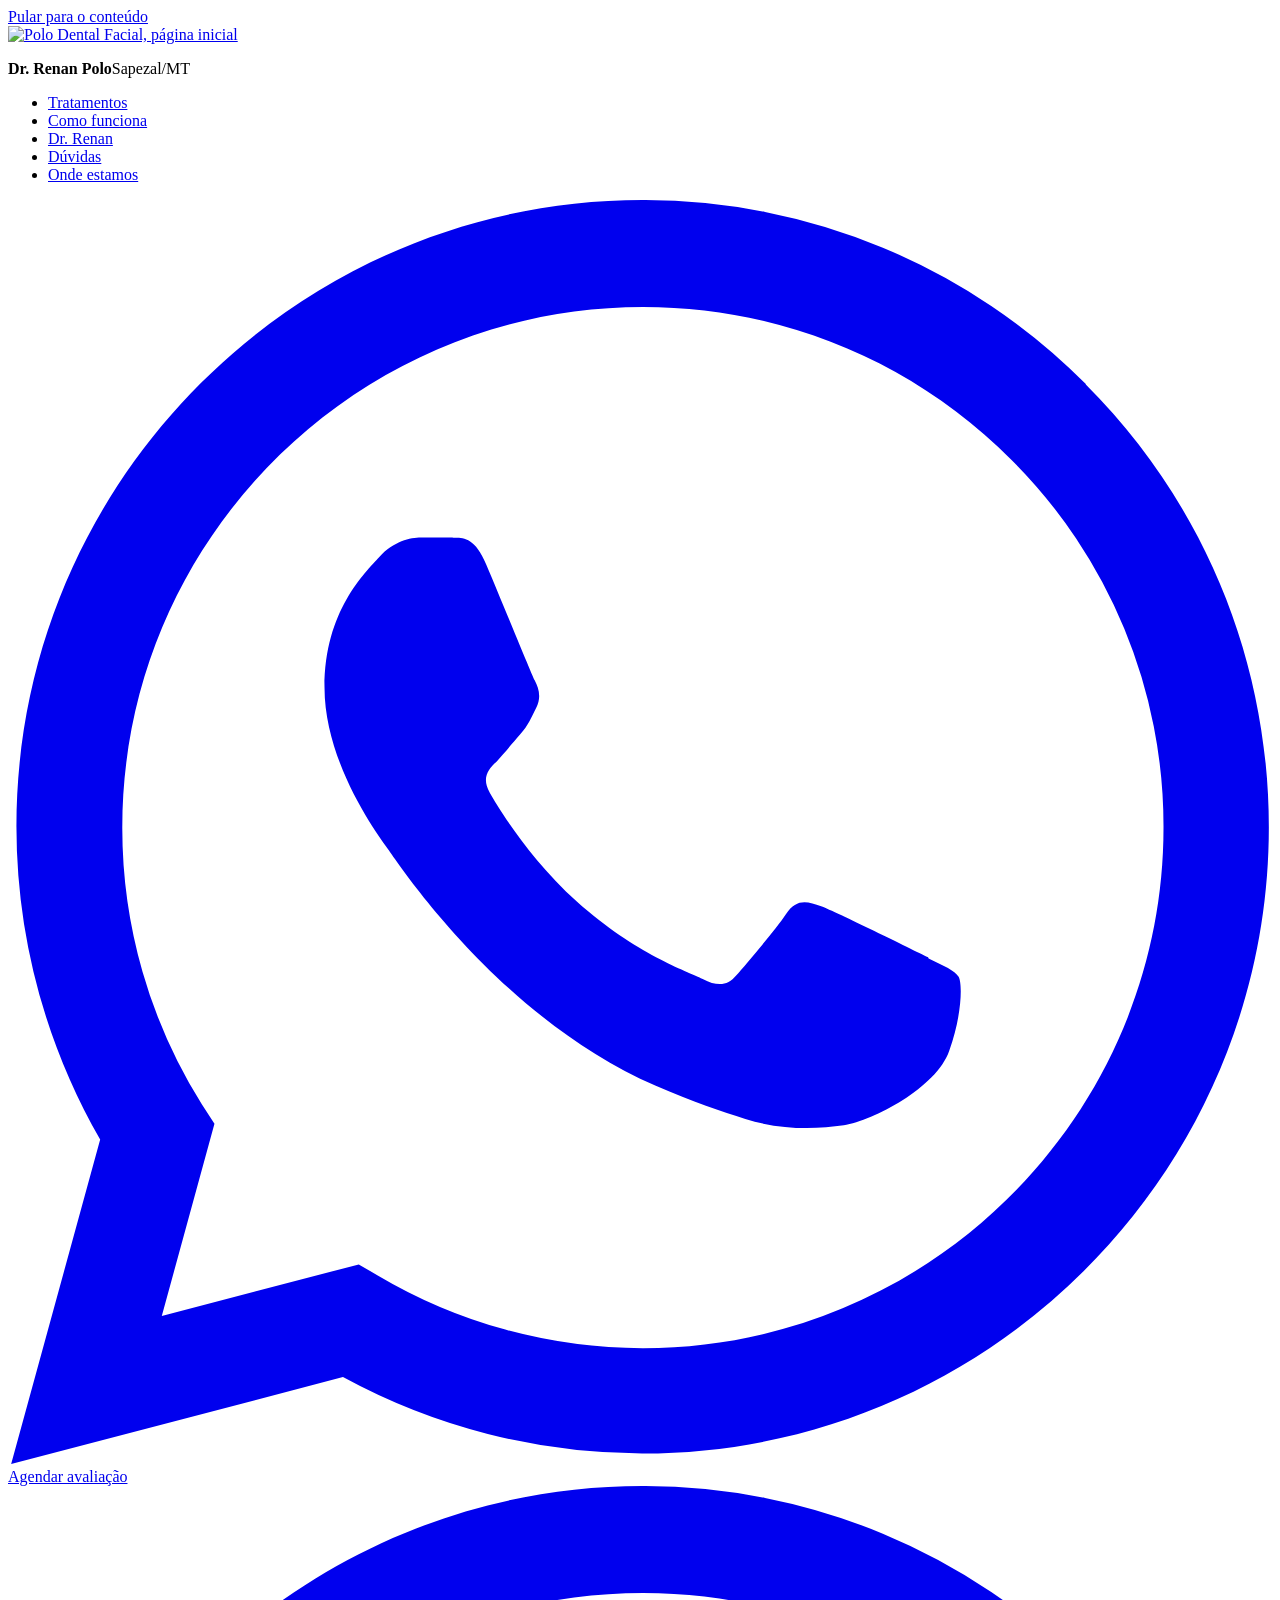
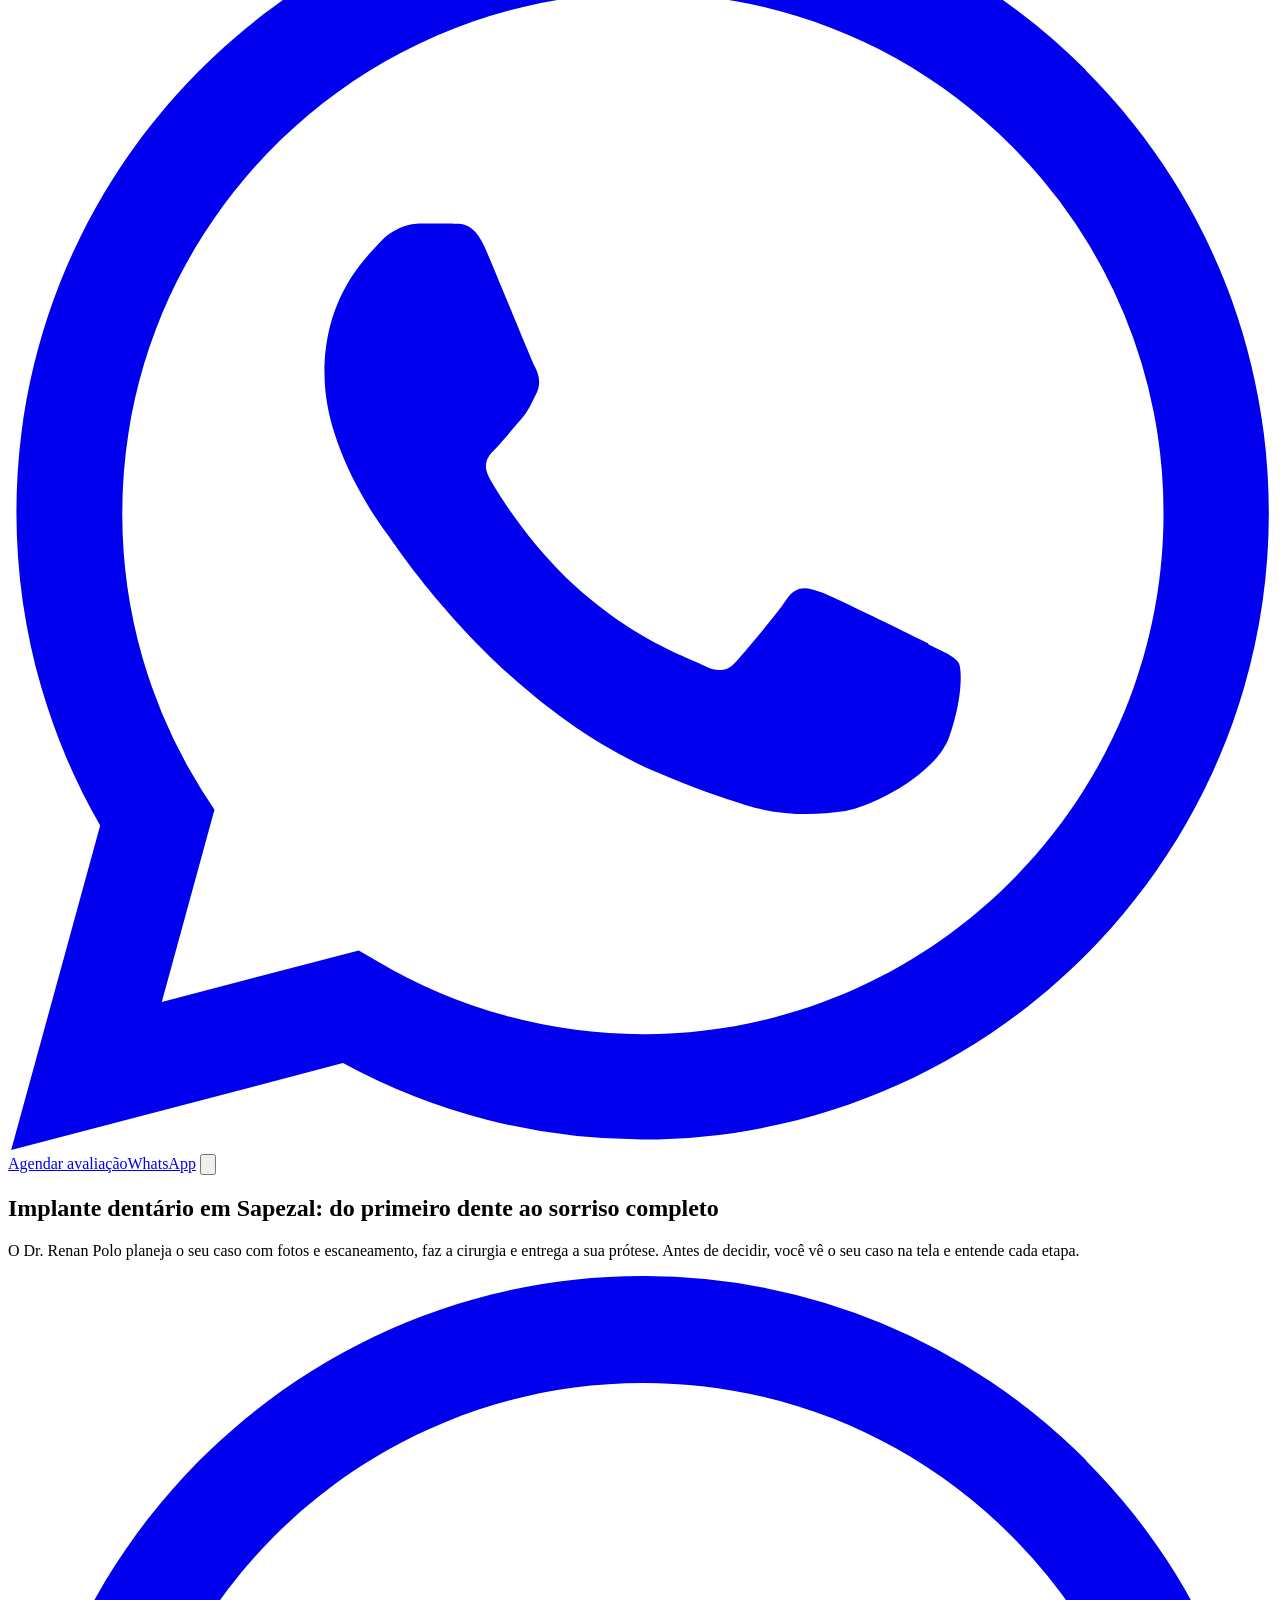
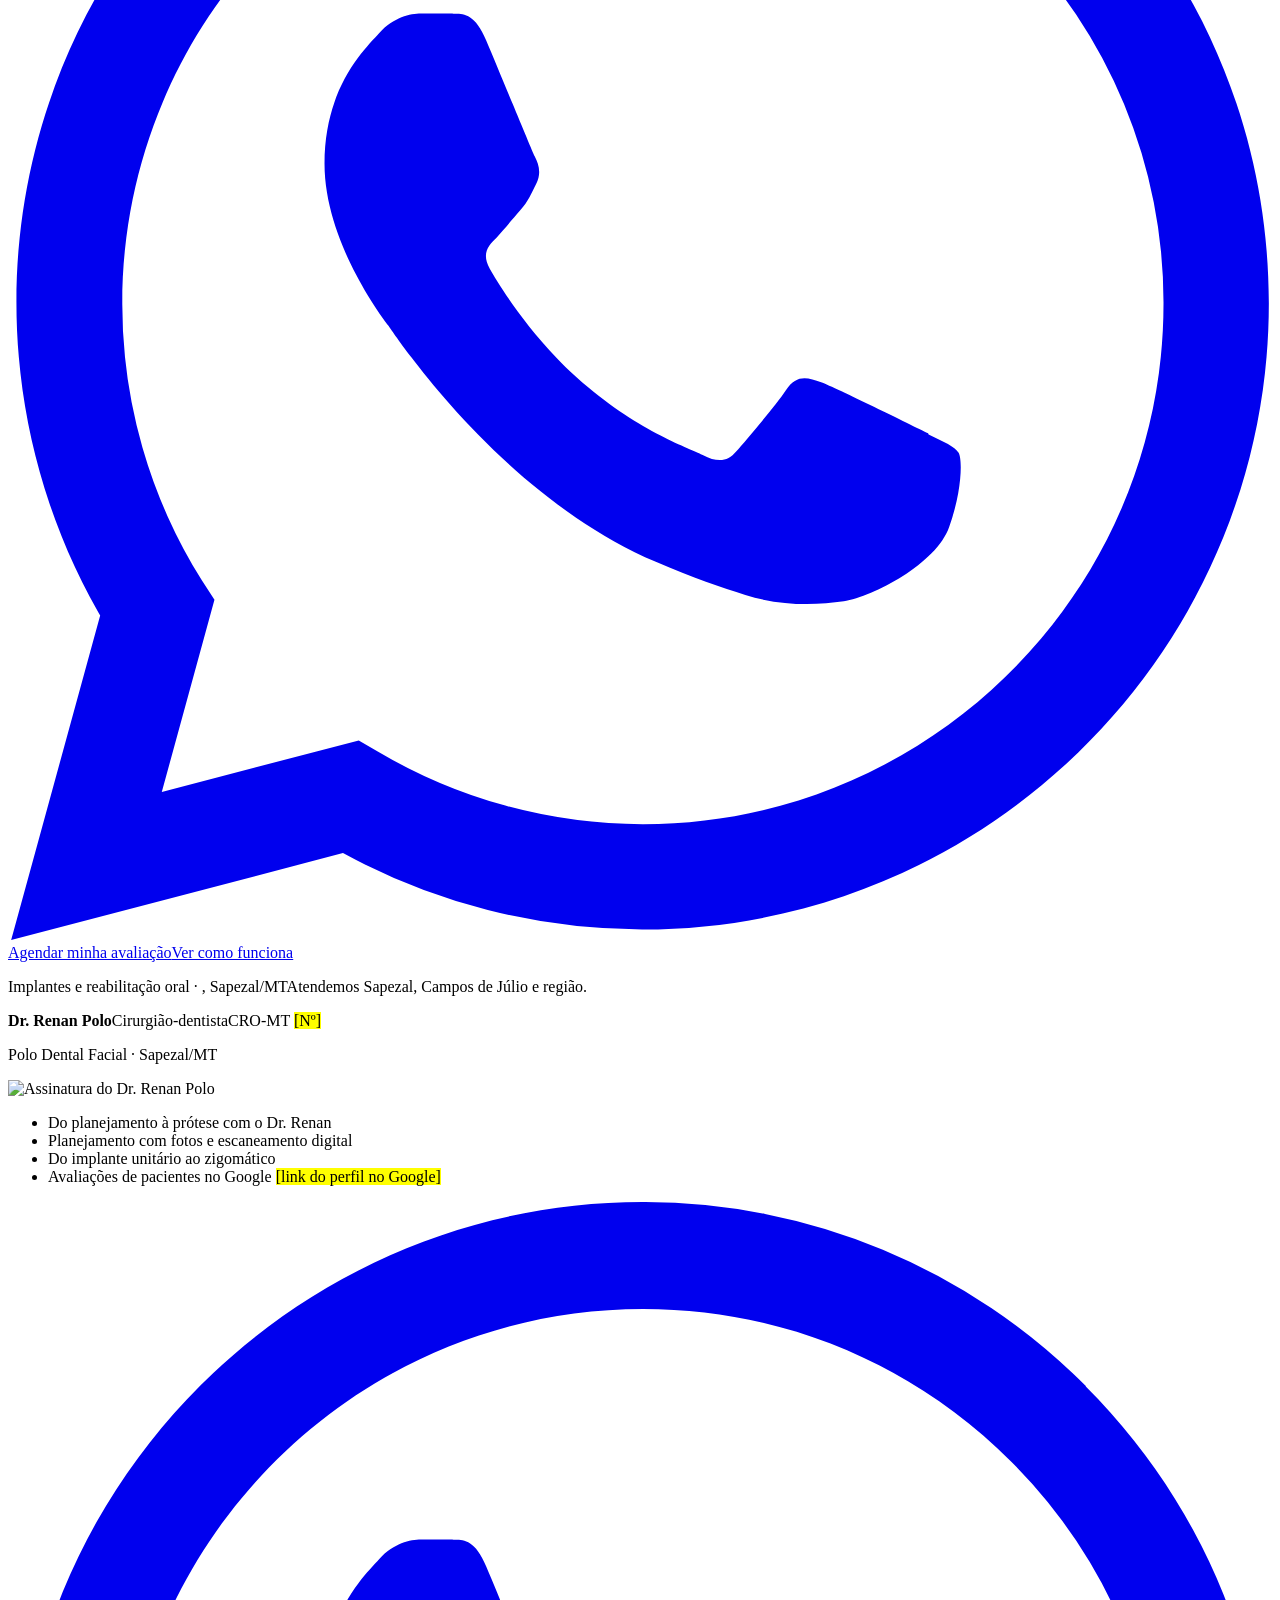
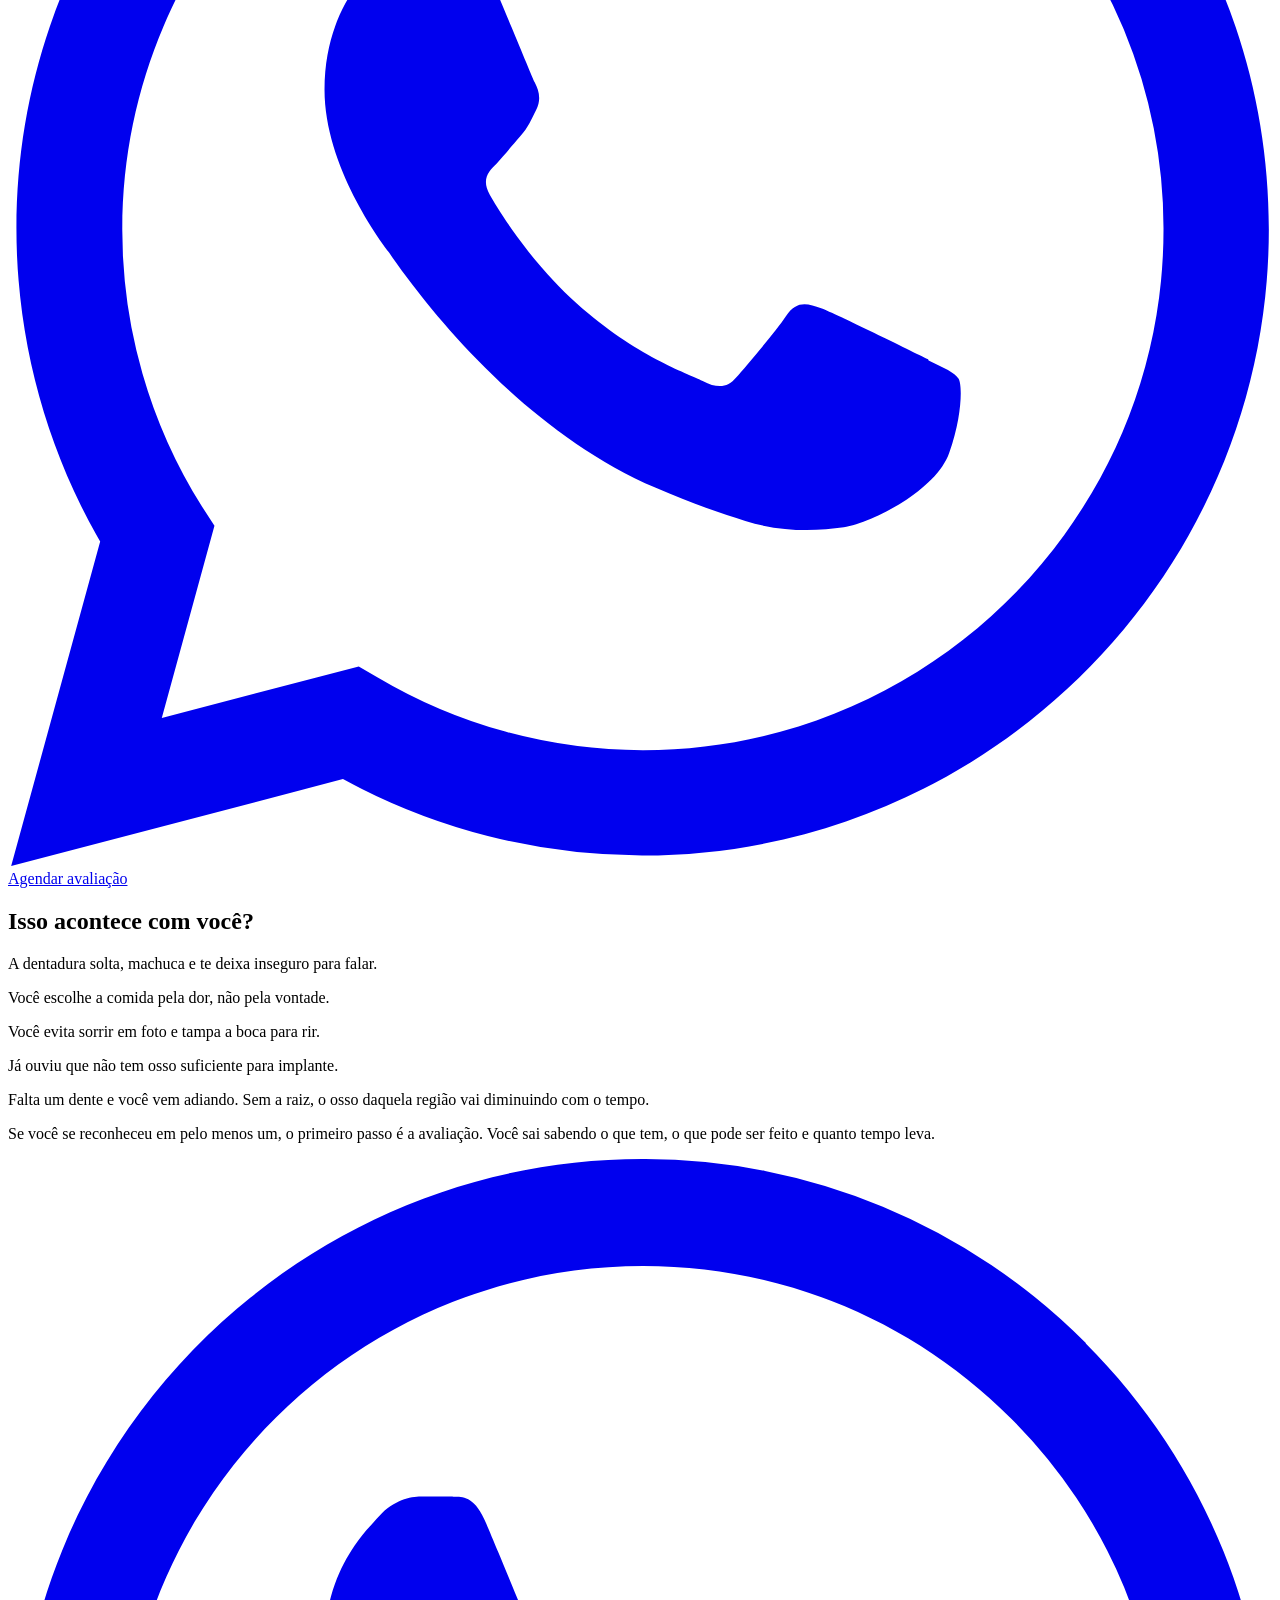
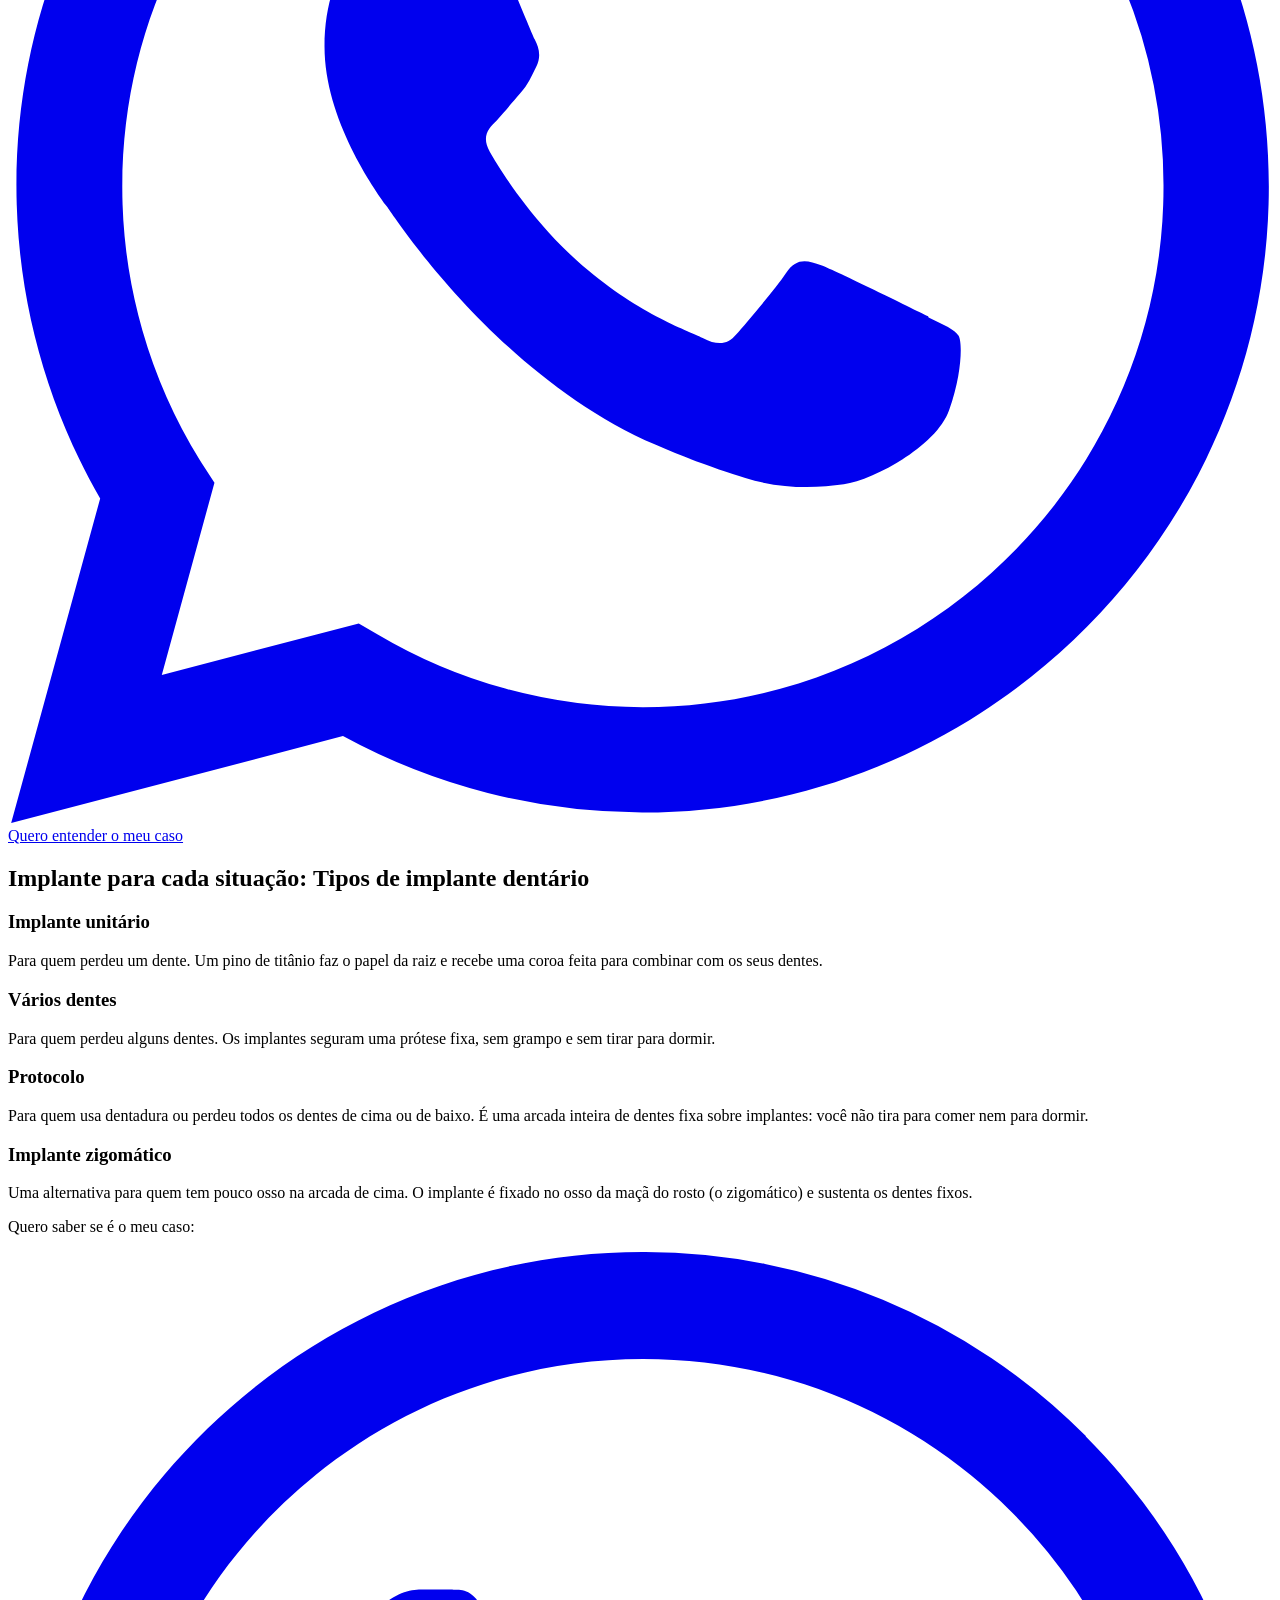
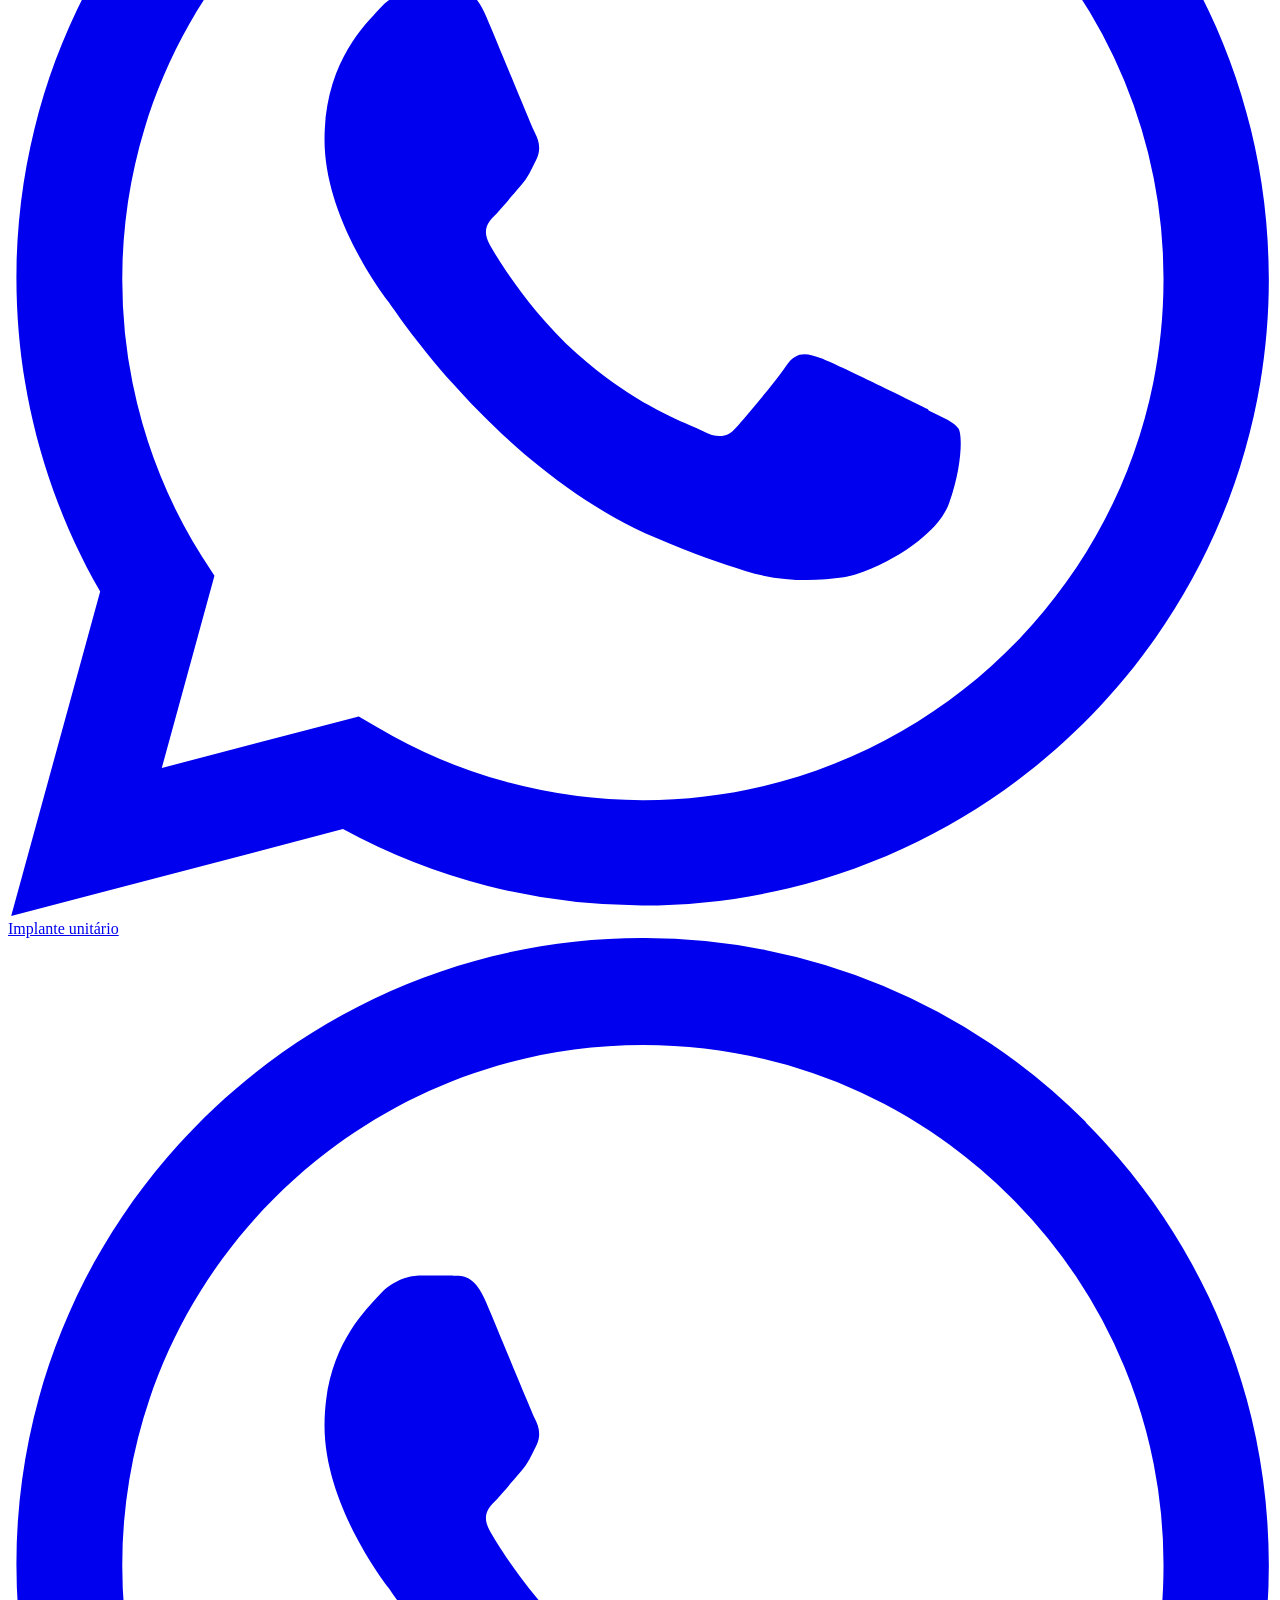
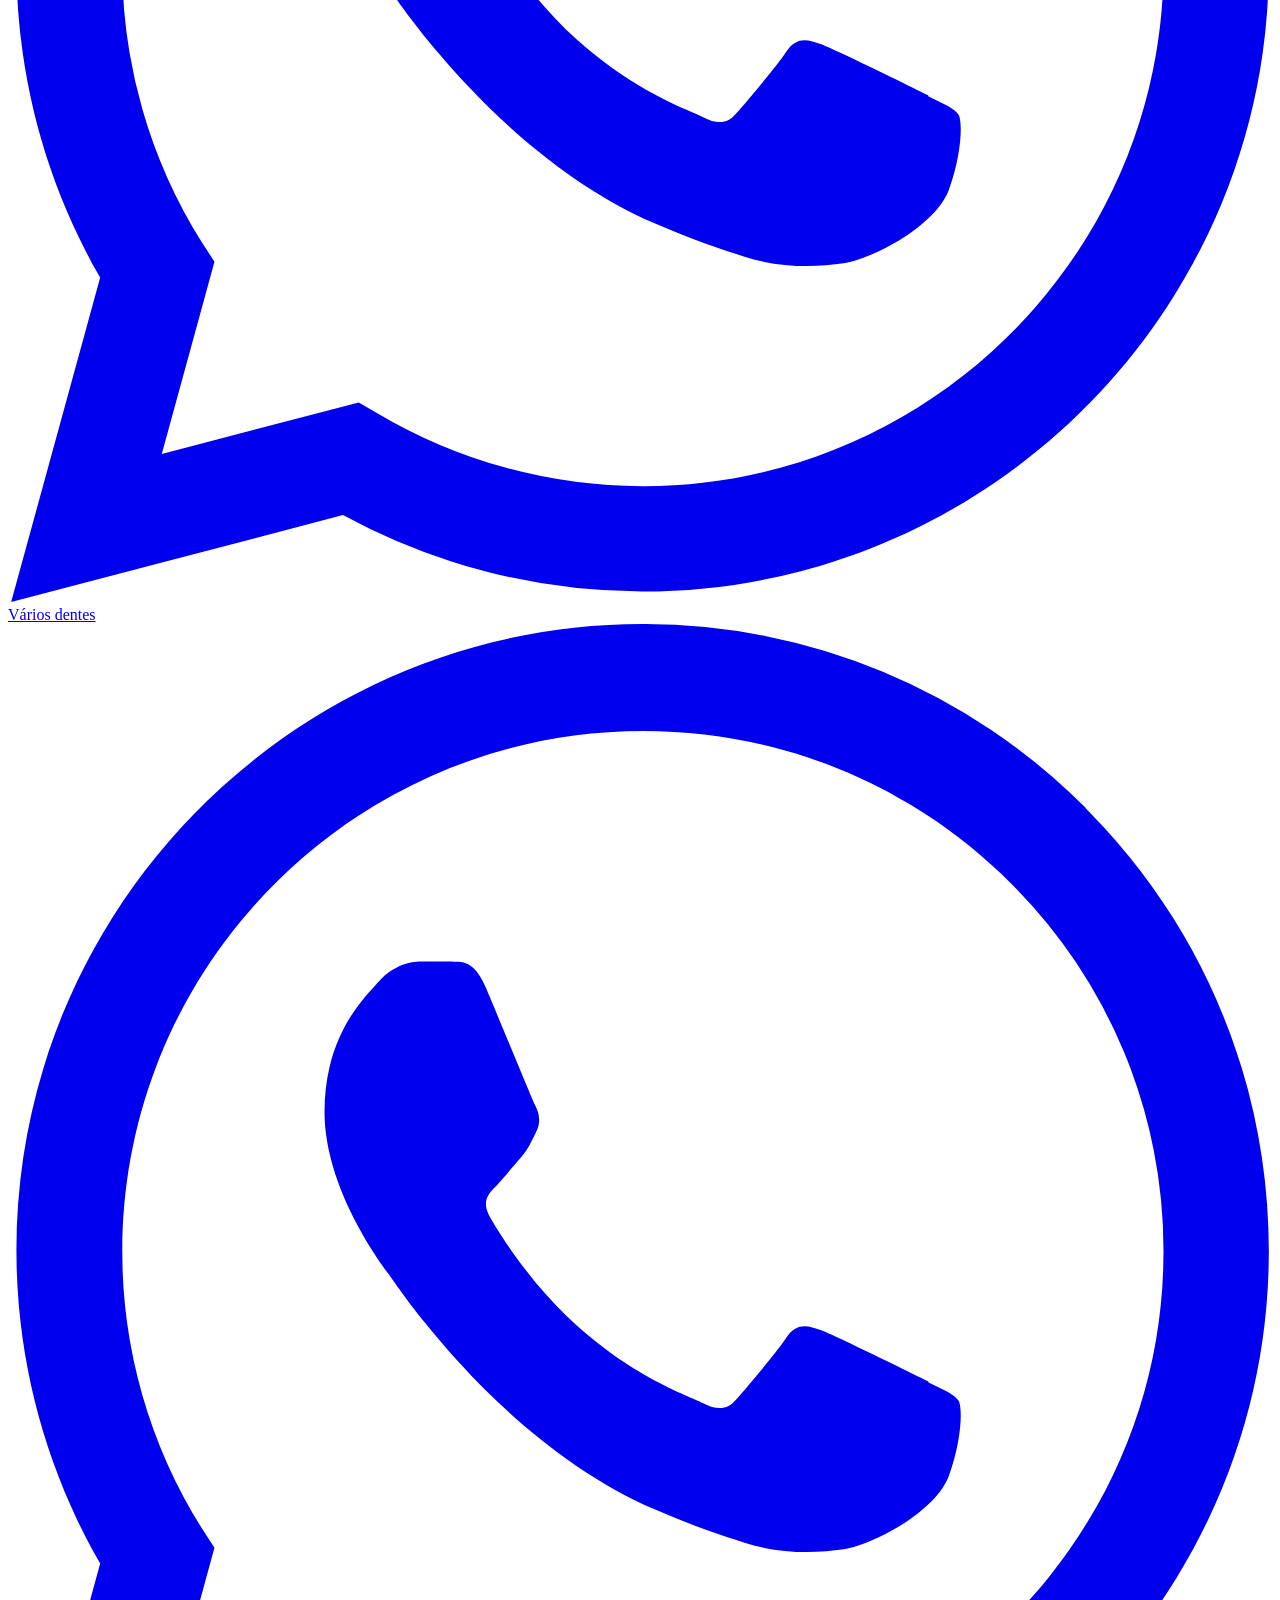
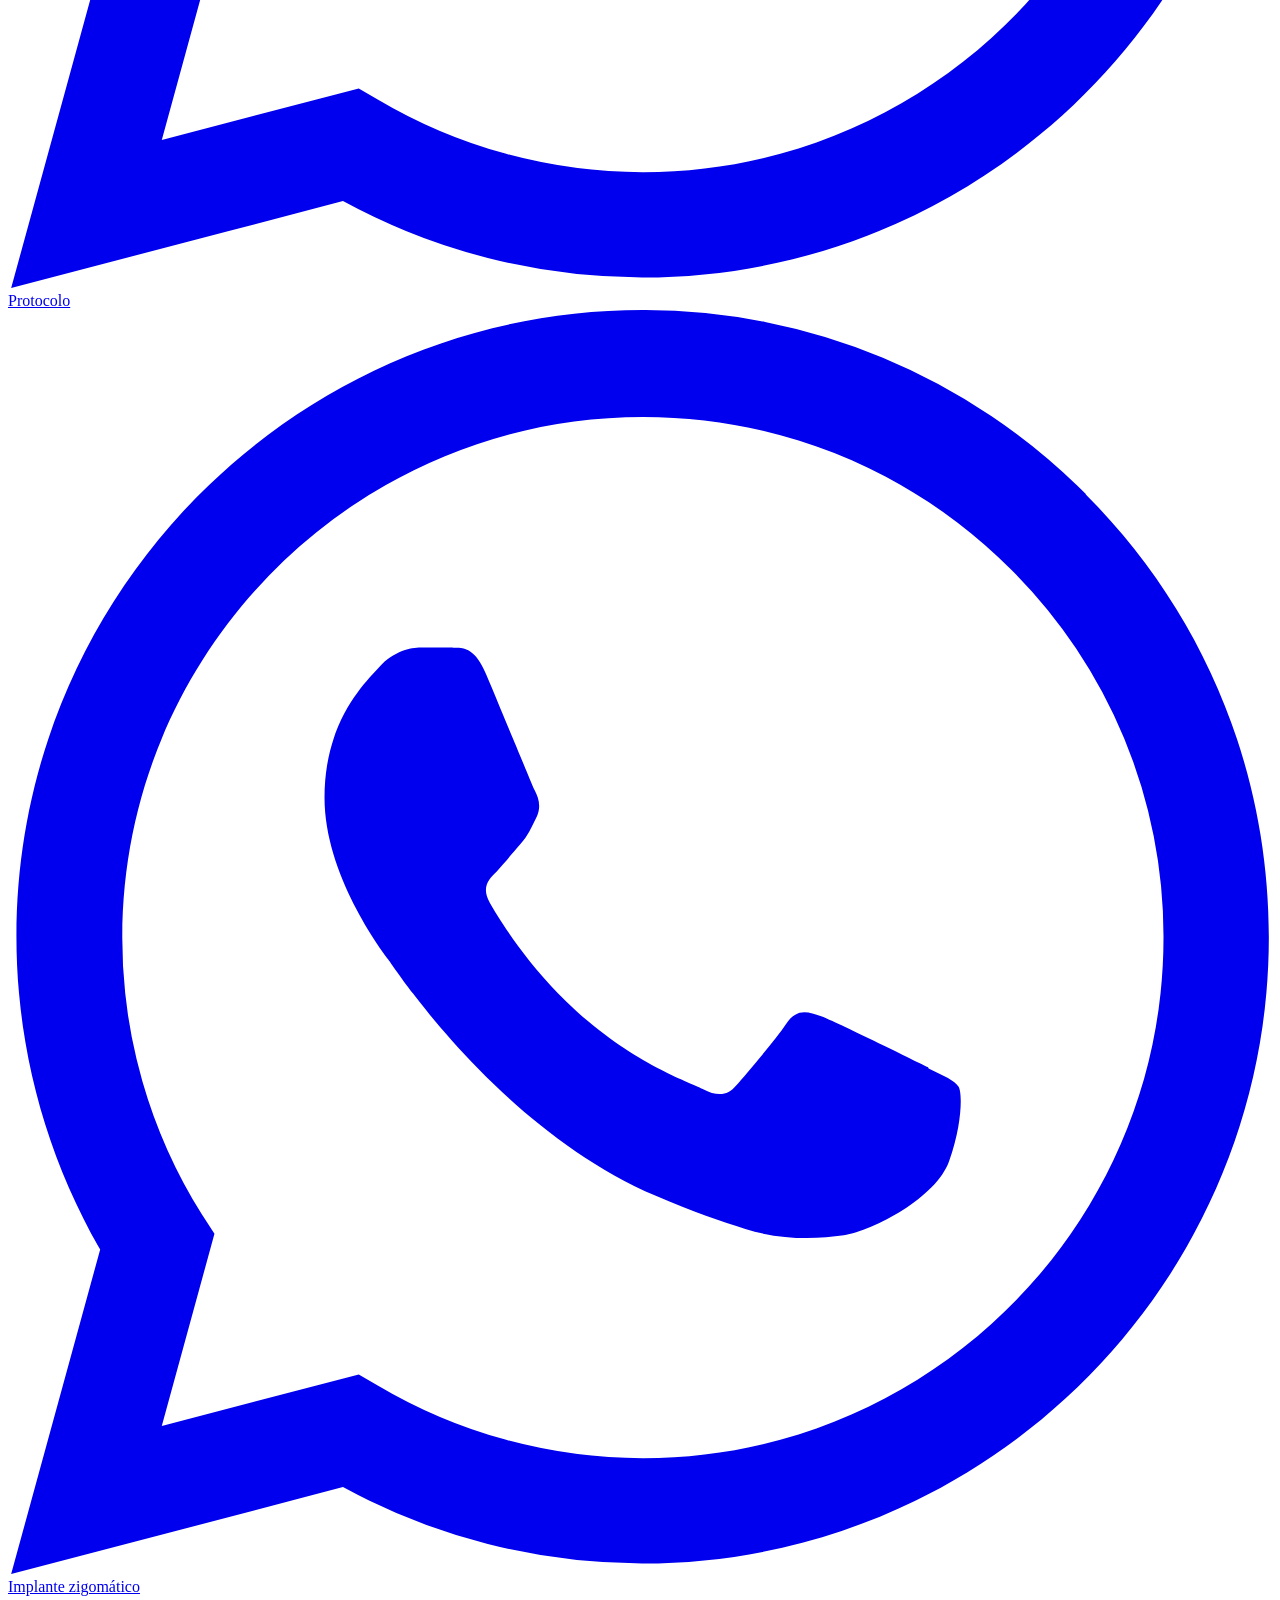
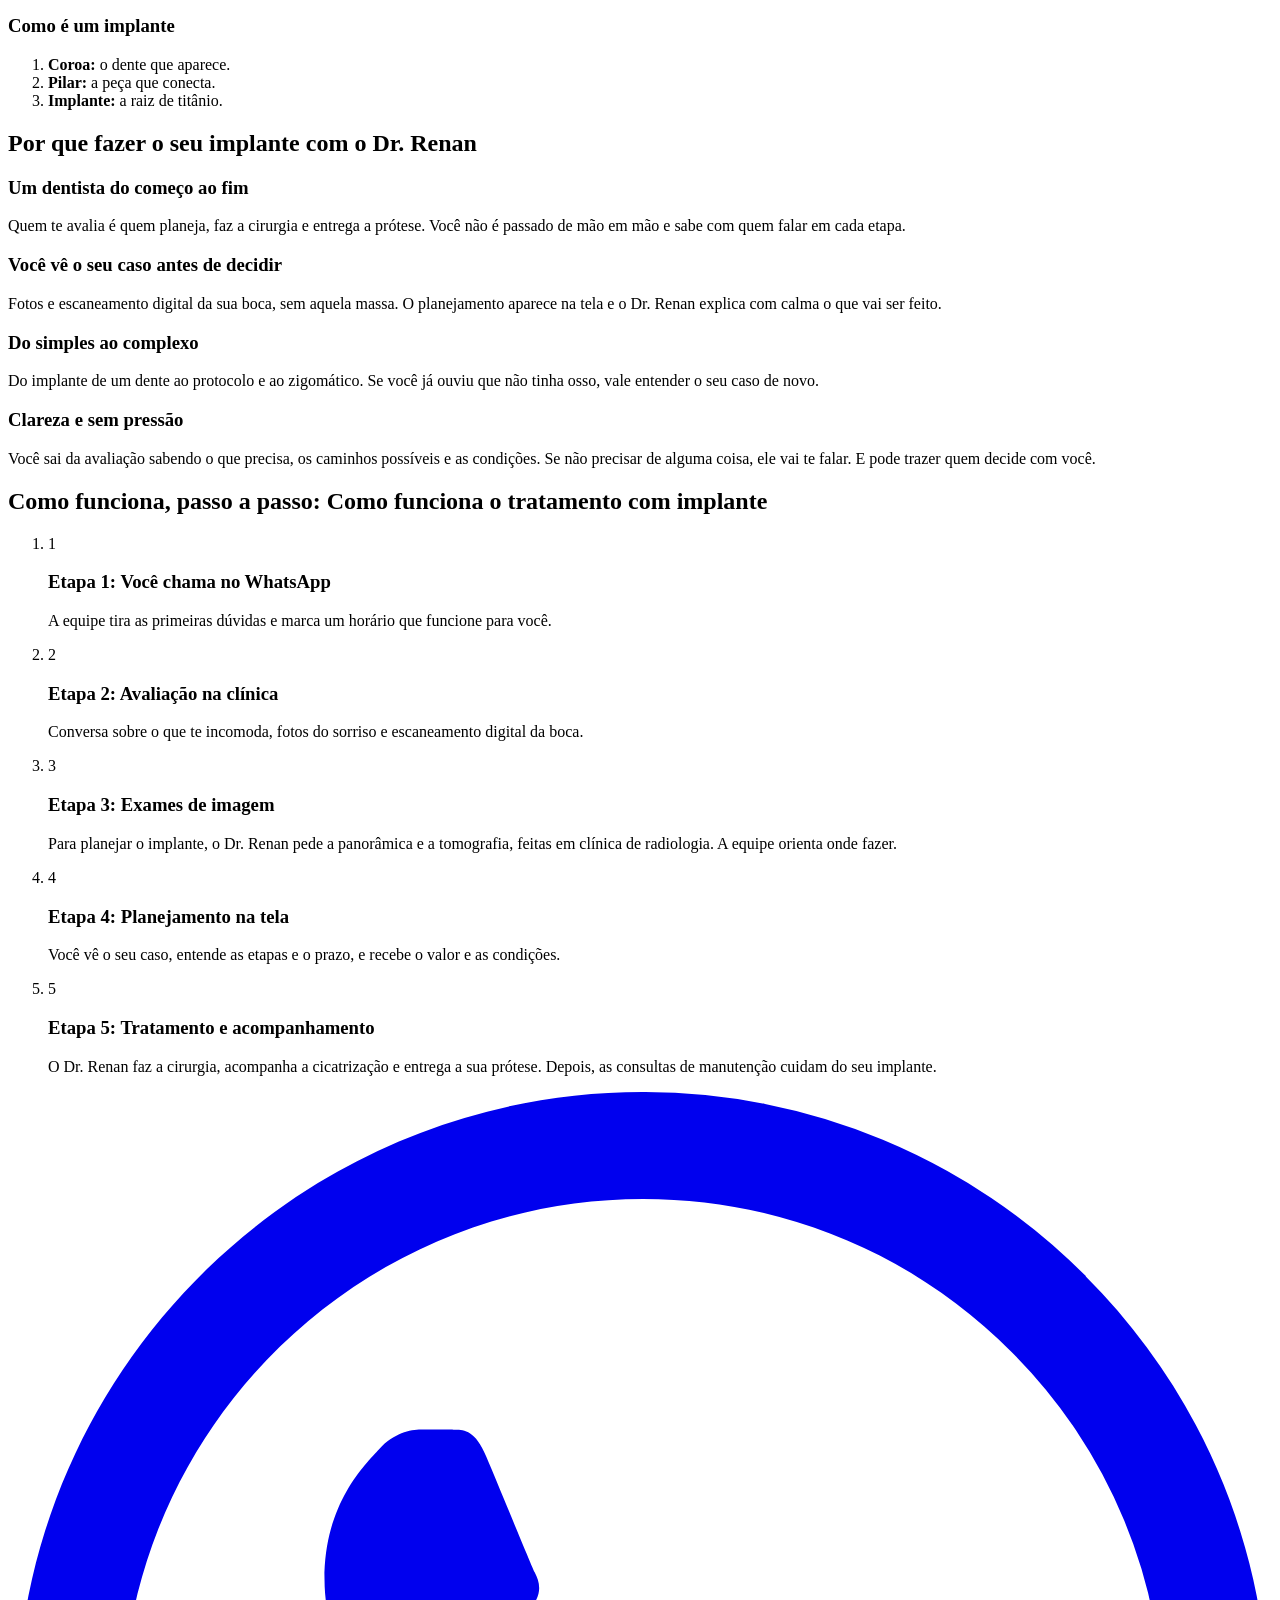
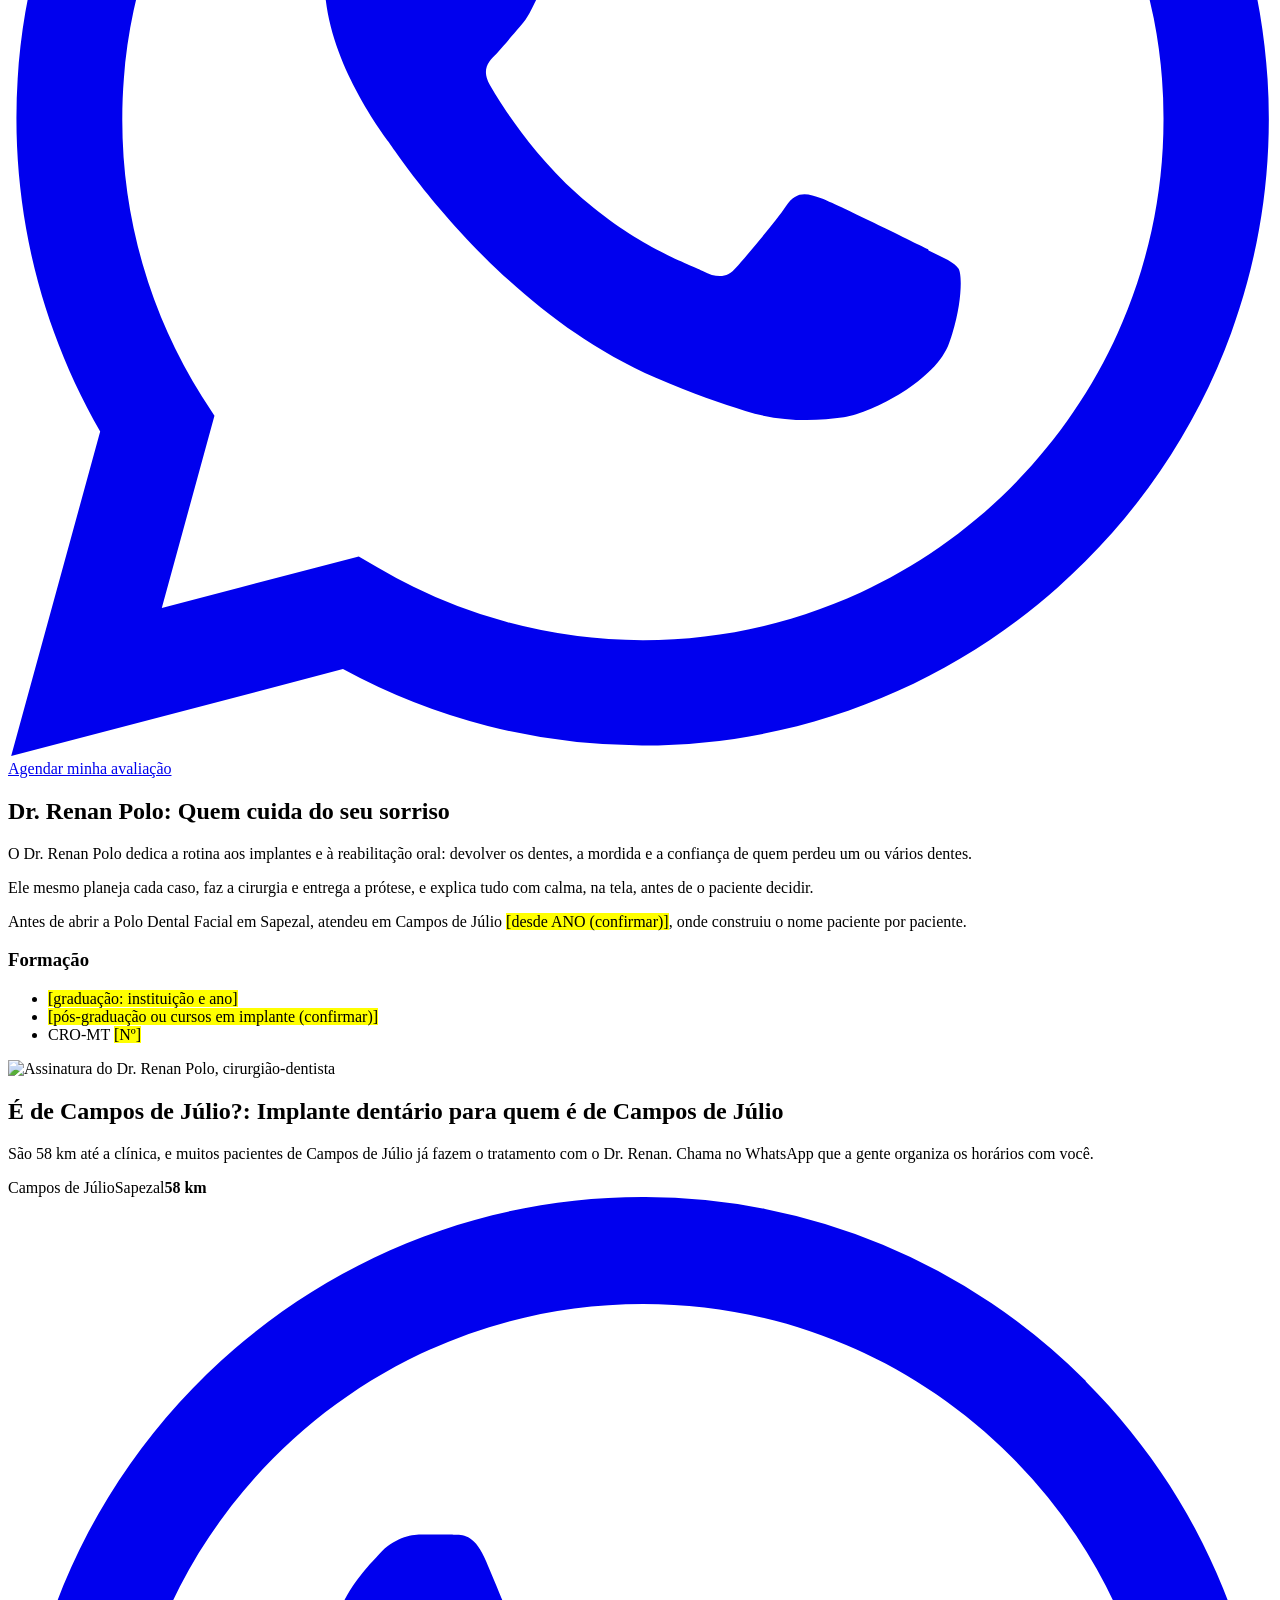
==== index.html @ affed51c "Topo com alvos de 48px e menu em 18px; botão flutuante sem crescer com menos movimento Co-Authored-B" ====
<!doctype html>
<html lang="pt-BR" class="no-js">
<head>
<meta charset="utf-8">
<meta name="viewport" content="width=device-width, initial-scale=1, viewport-fit=cover">
<title>Implante Dentário em Sapezal-MT | Dr. Renan Polo</title>
<meta name="description" content="Implante unitário, protocolo e zigomático em Sapezal-MT. O Dr. Renan Polo planeja, faz a cirurgia e entrega a sua prótese. Agende sua avaliação.">
<meta name="robots" content="noindex, nofollow">
<link rel="canonical" href="https://hpintern0.github.io/polodentalfacial-v2/">
<meta name="theme-color" content="#3A2D38">
<meta name="color-scheme" content="light">
<meta property="og:type" content="website">
<meta property="og:locale" content="pt_BR">
<meta property="og:site_name" content="Polo Dental Facial">
<meta property="og:title" content="Implante Dentário em Sapezal-MT | Dr. Renan Polo">
<meta property="og:description" content="Implante unitário, protocolo e zigomático em Sapezal-MT. O Dr. Renan Polo planeja, faz a cirurgia e entrega a sua prótese. Agende sua avaliação.">
<meta property="og:url" content="https://hpintern0.github.io/polodentalfacial-v2/">
<meta property="og:image" content="https://hpintern0.github.io/polodentalfacial-v2/img/og.jpg">
<meta property="og:image:width" content="1200">
<meta property="og:image:height" content="630">
<meta name="twitter:card" content="summary_large_image">
<link rel="icon" href="/polodentalfacial-v2/img/favicon-32.png" sizes="32x32" type="image/png">
<link rel="icon" href="/polodentalfacial-v2/img/icon-512.png" sizes="512x512" type="image/png">
<link rel="apple-touch-icon" href="/polodentalfacial-v2/img/apple-touch-icon.png">
<link rel="preload" href="/polodentalfacial-v2/fonts/archivo-latin.woff2" as="font" type="font/woff2" crossorigin>
<link rel="preload" href="/polodentalfacial-v2/fonts/atkinson-next-latin.woff2" as="font" type="font/woff2" crossorigin>
<link rel="stylesheet" href="/polodentalfacial-v2/css/site.css?v=8045b42e">
<script>
document.documentElement.className='js';
window.dataLayer=window.dataLayer||[];function gtag(){dataLayer.push(arguments);}
gtag('consent','default',{ad_storage:'denied',ad_user_data:'denied',ad_personalization:'denied',analytics_storage:'denied',functionality_storage:'granted',security_storage:'granted',wait_for_update:500});
gtag('set','ads_data_redaction',true);gtag('set','url_passthrough',true);
try{if(localStorage.getItem('polo_cookies')==='aceito'){gtag('consent','update',{ad_storage:'granted',ad_user_data:'granted',ad_personalization:'granted',analytics_storage:'granted'});}}catch(e){}
(function(i){if(!/^GTM-[A-Z0-9]+$/.test(i)||i==='GTM-XXXXXXX')return;window.dataLayer.push({'gtm.start':new Date().getTime(),event:'gtm.js'});var j=document.createElement('script');j.async=true;j.src='https://www.googletagmanager.com/gtm.js?id='+i;document.head.appendChild(j);})("GTM-XXXXXXX");
</script>
<script type="application/ld+json">{"@context":"https://schema.org","@type":"Dentist","name":"Polo Dental Facial","alternateName":"Dr. Renan Polo","url":"https://hpintern0.github.io/polodentalfacial-v2/","logo":"https://hpintern0.github.io/polodentalfacial-v2/img/logo-polo-dental-facial.png","image":"https://hpintern0.github.io/polodentalfacial-v2/img/og.jpg","address":{"@type":"PostalAddress","addressLocality":"Sapezal","addressRegion":"MT","addressCountry":"BR"},"areaServed":[{"@type":"City","name":"Sapezal"},{"@type":"City","name":"Campos de Júlio"}],"employee":{"@type":"Person","name":"Renan Polo","jobTitle":"Cirurgião-dentista"}}</script>
<script type="application/ld+json">{"@context":"https://schema.org","@type":"FAQPage","mainEntity":[{"@type":"Question","name":"Implante dói?","acceptedAnswer":{"@type":"Answer","text":"A cirurgia é feita com anestesia, e o Dr. Renan explica na avaliação como vai ser no seu caso. Nos primeiros dias é normal sentir algum desconforto, que costuma ser controlado com a medicação e os cuidados que ele passa."}},{"@type":"Question","name":"Quanto tempo leva o tratamento?","acceptedAnswer":{"@type":"Answer","text":"Depende do caso: quantidade de implantes, osso disponível e tipo de prótese. No planejamento você recebe as etapas e o prazo do seu tratamento."}},{"@type":"Question","name":"Tenho pouco osso. Consigo fazer implante?","acceptedAnswer":{"@type":"Answer","text":"Existem alternativas para quem tem pouco osso, como o implante zigomático na arcada de cima. A avaliação com os exames de imagem mostra qual é o caminho para você."}},{"@type":"Question","name":"Quanto custa um implante?","acceptedAnswer":{"@type":"Answer","text":"O valor depende do que o seu caso precisa: quantos implantes, que tipo de prótese e se há etapas extras. Por isso o orçamento é feito na avaliação, com o planejamento na tela. Você sai sabendo o valor e as condições."}},{"@type":"Question","name":"Como funciona o pagamento?","acceptedAnswer":{"@type":"Answer","text":"As condições são apresentadas na avaliação, junto com o planejamento, e a gente conversa para o tratamento caber no seu orçamento."}},{"@type":"Question","name":"Qual a diferença entre dentadura e protocolo?","acceptedAnswer":{"@type":"Answer","text":"A dentadura fica apoiada na gengiva e pode soltar. O protocolo é uma arcada inteira presa sobre implantes: fica fixa, e você não tira para comer nem para dormir."}},{"@type":"Question","name":"Quanto tempo dura um implante?","acceptedAnswer":{"@type":"Answer","text":"Com a higiene em casa e as consultas de manutenção, o implante pode durar muitos anos. O Dr. Renan orienta os cuidados e acompanha o seu caso."}},{"@type":"Question","name":"Tenho mais de 60 anos, diabetes ou pressão alta. Posso fazer?","acceptedAnswer":{"@type":"Answer","text":"A idade, sozinha, não impede o implante. Condições como diabetes e pressão alta precisam estar controladas e são avaliadas caso a caso, às vezes junto com o seu médico."}},{"@type":"Question","name":"Preciso fazer exames?","acceptedAnswer":{"@type":"Answer","text":"Sim. Para planejar com segurança, o Dr. Renan pede a panorâmica e a tomografia, feitas em clínica de radiologia. A equipe orienta onde fazer."}},{"@type":"Question","name":"Já fiz implante ou prótese e estou com problema. Vocês avaliam?","acceptedAnswer":{"@type":"Answer","text":"Sim. O Dr. Renan avalia o seu caso e explica o que pode ser feito."}}]}</script>
</head>
<body class="pg-home">
<a class="pular" href="#conteudo">Pular para o conteúdo</a>

<header class="topo" id="topo">
<div class="topo__in">
<a class="topo__logo" href="/polodentalfacial-v2/"><img src="/polodentalfacial-v2/img/logo-polo-dental-facial-branco.png" width="226" height="173" alt="Polo Dental Facial, página inicial"></a>
<p class="topo__quem"><strong>Dr. Renan Polo</strong><span>Sapezal/MT</span></p>
<nav class="topo__nav" id="menu-principal" aria-label="Menu principal">
<ul><li><a href="#tratamentos">Tratamentos</a></li><li><a href="#como-funciona">Como funciona</a></li><li><a href="#dr-renan">Dr. Renan</a></li><li><a href="#duvidas">Dúvidas</a></li><li><a href="#onde-estamos">Onde estamos</a></li></ul>
<a class="btn btn--wa topo__nav-cta js-wa" href="https://wa.me/?text=Ol%C3%A1!%20Vim%20pelo%20site%20e%20quero%20agendar%20uma%20avalia%C3%A7%C3%A3o%20de%20implante." target="_blank" rel="noopener" data-posicao="menu"><span class="btn__rotulo"><svg class="ic ic--wa" viewBox="0 0 24 24" aria-hidden="true" focusable="false"><path fill="currentColor" d="M17.47 14.38c-.3-.15-1.76-.87-2.03-.97-.27-.1-.47-.15-.67.15-.2.3-.77.97-.94 1.16-.17.2-.35.22-.64.07-.3-.15-1.26-.46-2.39-1.47-.88-.79-1.48-1.76-1.65-2.06-.17-.3-.02-.46.13-.6.13-.14.3-.35.45-.52.15-.17.2-.3.3-.5.1-.2.05-.37-.03-.52-.07-.15-.67-1.61-.92-2.2-.24-.58-.49-.5-.67-.51h-.57c-.2 0-.52.07-.79.37-.27.3-1.04 1.02-1.04 2.48s1.07 2.88 1.21 3.07c.15.2 2.1 3.2 5.08 4.49.71.31 1.26.49 1.7.63.71.22 1.36.19 1.87.12.57-.09 1.76-.72 2-1.41.25-.7.25-1.29.18-1.41-.08-.13-.27-.2-.57-.35m-5.42 7.4h-.01a9.87 9.87 0 0 1-5.03-1.38l-.36-.21-3.74.98 1-3.65-.24-.37a9.86 9.86 0 0 1-1.51-5.26c0-5.45 4.44-9.88 9.89-9.88 2.64 0 5.12 1.03 6.99 2.9a9.83 9.83 0 0 1 2.89 6.99c0 5.45-4.44 9.88-9.88 9.88m8.41-18.3A11.82 11.82 0 0 0 12.05 0C5.5 0 .16 5.34.16 11.89c0 2.1.55 4.14 1.59 5.95L.06 24l6.3-1.65a11.88 11.88 0 0 0 5.68 1.45h.01c6.55 0 11.89-5.34 11.89-11.89 0-3.18-1.24-6.17-3.48-8.41"/></svg>Agendar avaliação</span></a>
</nav>
<a class="btn btn--wa topo__cta js-wa" href="https://wa.me/?text=Ol%C3%A1!%20Vim%20pelo%20site%20e%20quero%20agendar%20uma%20avalia%C3%A7%C3%A3o%20de%20implante." target="_blank" rel="noopener" data-posicao="topo"><span class="btn__rotulo"><svg class="ic ic--wa" viewBox="0 0 24 24" aria-hidden="true" focusable="false"><path fill="currentColor" d="M17.47 14.38c-.3-.15-1.76-.87-2.03-.97-.27-.1-.47-.15-.67.15-.2.3-.77.97-.94 1.16-.17.2-.35.22-.64.07-.3-.15-1.26-.46-2.39-1.47-.88-.79-1.48-1.76-1.65-2.06-.17-.3-.02-.46.13-.6.13-.14.3-.35.45-.52.15-.17.2-.3.3-.5.1-.2.05-.37-.03-.52-.07-.15-.67-1.61-.92-2.2-.24-.58-.49-.5-.67-.51h-.57c-.2 0-.52.07-.79.37-.27.3-1.04 1.02-1.04 2.48s1.07 2.88 1.21 3.07c.15.2 2.1 3.2 5.08 4.49.71.31 1.26.49 1.7.63.71.22 1.36.19 1.87.12.57-.09 1.76-.72 2-1.41.25-.7.25-1.29.18-1.41-.08-.13-.27-.2-.57-.35m-5.42 7.4h-.01a9.87 9.87 0 0 1-5.03-1.38l-.36-.21-3.74.98 1-3.65-.24-.37a9.86 9.86 0 0 1-1.51-5.26c0-5.45 4.44-9.88 9.89-9.88 2.64 0 5.12 1.03 6.99 2.9a9.83 9.83 0 0 1 2.89 6.99c0 5.45-4.44 9.88-9.88 9.88m8.41-18.3A11.82 11.82 0 0 0 12.05 0C5.5 0 .16 5.34.16 11.89c0 2.1.55 4.14 1.59 5.95L.06 24l6.3-1.65a11.88 11.88 0 0 0 5.68 1.45h.01c6.55 0 11.89-5.34 11.89-11.89 0-3.18-1.24-6.17-3.48-8.41"/></svg><span class="so-desktop">Agendar avaliação</span><span class="so-mobile">WhatsApp</span></span></a>
<button type="button" class="topo__menu" aria-expanded="false" aria-controls="menu-principal" aria-label="Abrir menu"><svg class="ic" viewBox="0 0 24 24" aria-hidden="true" focusable="false" fill="none" stroke="currentColor" stroke-width="1.75" stroke-linecap="round" stroke-linejoin="round"><path d="M4 6h16M4 12h16M4 18h16"/></svg><svg class="ic" viewBox="0 0 24 24" aria-hidden="true" focusable="false" fill="none" stroke="currentColor" stroke-width="1.75" stroke-linecap="round" stroke-linejoin="round"><path d="M18 6 6 18M6 6l12 12"/></svg></button>
</div>
</header>
<main id="conteudo" class="conversa">
<section class="secao secao--abertura" id="inicio">
<div class="grupo"><div class="msg msg--titulo"><h1 id="titulo-principal">Implante dentário em Sapezal: do primeiro dente ao sorriso completo</h1><script>(function(){var v={"dentadura":"Troque a dentadura por dentes fixos, aqui em Sapezal","osso":"Ouviu que não tem osso para implante? Venha entender o seu caso."};try{var k=new URLSearchParams(location.search).get('titulo');if(k&&v[k])document.getElementById('titulo-principal').textContent=v[k];}catch(e){}})();</script></div><div class="msg"><p>O Dr. Renan Polo planeja o seu caso com fotos e escaneamento, faz a cirurgia e entrega a sua prótese. Antes de decidir, você vê o seu caso na tela e entende cada etapa.</p></div></div>
<div class="respostas"><a class="btn btn--wa btn--grande js-wa" href="https://wa.me/?text=Ol%C3%A1!%20Vim%20pelo%20site%20e%20quero%20agendar%20uma%20avalia%C3%A7%C3%A3o%20de%20implante." target="_blank" rel="noopener" data-posicao="hero" id="cta-hero"><span class="btn__rotulo"><svg class="ic ic--wa" viewBox="0 0 24 24" aria-hidden="true" focusable="false"><path fill="currentColor" d="M17.47 14.38c-.3-.15-1.76-.87-2.03-.97-.27-.1-.47-.15-.67.15-.2.3-.77.97-.94 1.16-.17.2-.35.22-.64.07-.3-.15-1.26-.46-2.39-1.47-.88-.79-1.48-1.76-1.65-2.06-.17-.3-.02-.46.13-.6.13-.14.3-.35.45-.52.15-.17.2-.3.3-.5.1-.2.05-.37-.03-.52-.07-.15-.67-1.61-.92-2.2-.24-.58-.49-.5-.67-.51h-.57c-.2 0-.52.07-.79.37-.27.3-1.04 1.02-1.04 2.48s1.07 2.88 1.21 3.07c.15.2 2.1 3.2 5.08 4.49.71.31 1.26.49 1.7.63.71.22 1.36.19 1.87.12.57-.09 1.76-.72 2-1.41.25-.7.25-1.29.18-1.41-.08-.13-.27-.2-.57-.35m-5.42 7.4h-.01a9.87 9.87 0 0 1-5.03-1.38l-.36-.21-3.74.98 1-3.65-.24-.37a9.86 9.86 0 0 1-1.51-5.26c0-5.45 4.44-9.88 9.89-9.88 2.64 0 5.12 1.03 6.99 2.9a9.83 9.83 0 0 1 2.89 6.99c0 5.45-4.44 9.88-9.88 9.88m8.41-18.3A11.82 11.82 0 0 0 12.05 0C5.5 0 .16 5.34.16 11.89c0 2.1.55 4.14 1.59 5.95L.06 24l6.3-1.65a11.88 11.88 0 0 0 5.68 1.45h.01c6.55 0 11.89-5.34 11.89-11.89 0-3.18-1.24-6.17-3.48-8.41"/></svg>Agendar minha avaliação</span></a><a class="resposta" href="#como-funciona">Ver como funciona</a></div>
<p class="sistema"><span class="parte">Implantes e reabilitação oral</span><span class="sep"><span aria-hidden="true"> · </span><span class="sr">, </span></span><span class="parte">Sapezal/MT</span><span class="parte">Atendemos Sapezal, Campos de Júlio e região.</span></p>
</section>
<aside class="contato" aria-label="Contato do Dr. Renan Polo">
<div class="contato__topo"><p><strong>Dr. Renan Polo</strong><span>Cirurgião-dentista</span><span class="nw">CRO-MT <mark class="ph">[Nº]</mark></span></p></div>
<p class="contato__clinica">Polo Dental Facial · Sapezal/MT</p>
<img class="contato__assinatura" src="/polodentalfacial-v2/img/assinatura-dr-renan-polo.png" width="604" height="160" alt="Assinatura do Dr. Renan Polo">
<ul class="contato__fatos"><li>Do planejamento à prótese com o Dr. Renan</li><li>Planejamento com fotos e escaneamento digital</li><li>Do implante unitário ao zigomático</li><li>Avaliações de pacientes no Google <mark class="ph">[link do perfil no Google]</mark></li></ul>
<a class="btn btn--wa btn--largo js-wa" href="https://wa.me/?text=Ol%C3%A1!%20Vim%20pelo%20site%20e%20quero%20agendar%20uma%20avalia%C3%A7%C3%A3o%20de%20implante." target="_blank" rel="noopener" data-posicao="cartao"><span class="btn__rotulo"><svg class="ic ic--wa" viewBox="0 0 24 24" aria-hidden="true" focusable="false"><path fill="currentColor" d="M17.47 14.38c-.3-.15-1.76-.87-2.03-.97-.27-.1-.47-.15-.67.15-.2.3-.77.97-.94 1.16-.17.2-.35.22-.64.07-.3-.15-1.26-.46-2.39-1.47-.88-.79-1.48-1.76-1.65-2.06-.17-.3-.02-.46.13-.6.13-.14.3-.35.45-.52.15-.17.2-.3.3-.5.1-.2.05-.37-.03-.52-.07-.15-.67-1.61-.92-2.2-.24-.58-.49-.5-.67-.51h-.57c-.2 0-.52.07-.79.37-.27.3-1.04 1.02-1.04 2.48s1.07 2.88 1.21 3.07c.15.2 2.1 3.2 5.08 4.49.71.31 1.26.49 1.7.63.71.22 1.36.19 1.87.12.57-.09 1.76-.72 2-1.41.25-.7.25-1.29.18-1.41-.08-.13-.27-.2-.57-.35m-5.42 7.4h-.01a9.87 9.87 0 0 1-5.03-1.38l-.36-.21-3.74.98 1-3.65-.24-.37a9.86 9.86 0 0 1-1.51-5.26c0-5.45 4.44-9.88 9.89-9.88 2.64 0 5.12 1.03 6.99 2.9a9.83 9.83 0 0 1 2.89 6.99c0 5.45-4.44 9.88-9.88 9.88m8.41-18.3A11.82 11.82 0 0 0 12.05 0C5.5 0 .16 5.34.16 11.89c0 2.1.55 4.14 1.59 5.95L.06 24l6.3-1.65a11.88 11.88 0 0 0 5.68 1.45h.01c6.55 0 11.89-5.34 11.89-11.89 0-3.18-1.24-6.17-3.48-8.41"/></svg>Agendar avaliação</span></a>
</aside>
<section class="secao" id="para-voce">
<div class="grupo"><div class="msg"><h2 class="titulo-secao">Isso acontece com você?</h2></div><div class="msg"><p>A dentadura solta, machuca e te deixa inseguro para falar.</p></div><div class="msg"><p>Você escolhe a comida pela dor, não pela vontade.</p></div><div class="msg"><p>Você evita sorrir em foto e tampa a boca para rir.</p></div><div class="msg"><p>Já ouviu que não tem osso suficiente para implante.</p></div><div class="msg"><p>Falta um dente e você vem adiando. Sem a raiz, o osso daquela região vai diminuindo com o tempo.</p></div><div class="msg"><p>Se você se reconheceu em pelo menos um, o primeiro passo é a avaliação. Você sai sabendo o que tem, o que pode ser feito e quanto tempo leva.</p></div></div>
<div class="respostas"><a class="btn btn--wa js-wa" href="https://wa.me/?text=Ol%C3%A1!%20Vim%20pelo%20site%20e%20quero%20agendar%20uma%20avalia%C3%A7%C3%A3o%20de%20implante." target="_blank" rel="noopener" data-posicao="dores"><span class="btn__rotulo"><svg class="ic ic--wa" viewBox="0 0 24 24" aria-hidden="true" focusable="false"><path fill="currentColor" d="M17.47 14.38c-.3-.15-1.76-.87-2.03-.97-.27-.1-.47-.15-.67.15-.2.3-.77.97-.94 1.16-.17.2-.35.22-.64.07-.3-.15-1.26-.46-2.39-1.47-.88-.79-1.48-1.76-1.65-2.06-.17-.3-.02-.46.13-.6.13-.14.3-.35.45-.52.15-.17.2-.3.3-.5.1-.2.05-.37-.03-.52-.07-.15-.67-1.61-.92-2.2-.24-.58-.49-.5-.67-.51h-.57c-.2 0-.52.07-.79.37-.27.3-1.04 1.02-1.04 2.48s1.07 2.88 1.21 3.07c.15.2 2.1 3.2 5.08 4.49.71.31 1.26.49 1.7.63.71.22 1.36.19 1.87.12.57-.09 1.76-.72 2-1.41.25-.7.25-1.29.18-1.41-.08-.13-.27-.2-.57-.35m-5.42 7.4h-.01a9.87 9.87 0 0 1-5.03-1.38l-.36-.21-3.74.98 1-3.65-.24-.37a9.86 9.86 0 0 1-1.51-5.26c0-5.45 4.44-9.88 9.89-9.88 2.64 0 5.12 1.03 6.99 2.9a9.83 9.83 0 0 1 2.89 6.99c0 5.45-4.44 9.88-9.88 9.88m8.41-18.3A11.82 11.82 0 0 0 12.05 0C5.5 0 .16 5.34.16 11.89c0 2.1.55 4.14 1.59 5.95L.06 24l6.3-1.65a11.88 11.88 0 0 0 5.68 1.45h.01c6.55 0 11.89-5.34 11.89-11.89 0-3.18-1.24-6.17-3.48-8.41"/></svg>Quero entender o meu caso</span></a></div>
</section>
<section class="secao" id="tratamentos">
<div class="grupo"><div class="msg"><h2 class="titulo-secao">Implante para cada situação<span class="sr">: </span><span class="titulo-secao__termo">Tipos de implante dentário</span></h2></div>
<article class="msg msg--tratamento tratamento" id="implante-unitario"><h3>Implante unitário</h3><p>Para quem perdeu um dente. Um pino de titânio faz o papel da raiz e recebe uma coroa feita para combinar com os seus dentes.</p></article>
<article class="msg msg--tratamento tratamento" id="varios-dentes"><h3>Vários dentes</h3><p>Para quem perdeu alguns dentes. Os implantes seguram uma prótese fixa, sem grampo e sem tirar para dormir.</p></article>
<article class="msg msg--tratamento tratamento" id="protocolo"><h3>Protocolo</h3><p>Para quem usa dentadura ou perdeu todos os dentes de cima ou de baixo. É uma arcada inteira de dentes fixa sobre implantes: você não tira para comer nem para dormir.</p></article>
<article class="msg msg--tratamento tratamento" id="zigomatico"><h3>Implante zigomático</h3><p>Uma alternativa para quem tem pouco osso na arcada de cima. O implante é fixado no osso da maçã do rosto (o zigomático) e sustenta os dentes fixos.</p></article></div>
<div class="respostas respostas--escolha"><p class="respostas__titulo">Quero saber se é o meu caso:</p><a class="btn btn--resposta js-wa" href="https://wa.me/?text=Ol%C3%A1!%20Vim%20pelo%20site%20e%20quero%20saber%20se%20o%20implante%20unit%C3%A1rio%20%C3%A9%20o%20meu%20caso." target="_blank" rel="noopener" data-posicao="card" data-tratamento="implante unitário" aria-label="Quero saber se é o meu caso: Implante unitário"><span class="btn__rotulo"><svg class="ic ic--wa" viewBox="0 0 24 24" aria-hidden="true" focusable="false"><path fill="currentColor" d="M17.47 14.38c-.3-.15-1.76-.87-2.03-.97-.27-.1-.47-.15-.67.15-.2.3-.77.97-.94 1.16-.17.2-.35.22-.64.07-.3-.15-1.26-.46-2.39-1.47-.88-.79-1.48-1.76-1.65-2.06-.17-.3-.02-.46.13-.6.13-.14.3-.35.45-.52.15-.17.2-.3.3-.5.1-.2.05-.37-.03-.52-.07-.15-.67-1.61-.92-2.2-.24-.58-.49-.5-.67-.51h-.57c-.2 0-.52.07-.79.37-.27.3-1.04 1.02-1.04 2.48s1.07 2.88 1.21 3.07c.15.2 2.1 3.2 5.08 4.49.71.31 1.26.49 1.7.63.71.22 1.36.19 1.87.12.57-.09 1.76-.72 2-1.41.25-.7.25-1.29.18-1.41-.08-.13-.27-.2-.57-.35m-5.42 7.4h-.01a9.87 9.87 0 0 1-5.03-1.38l-.36-.21-3.74.98 1-3.65-.24-.37a9.86 9.86 0 0 1-1.51-5.26c0-5.45 4.44-9.88 9.89-9.88 2.64 0 5.12 1.03 6.99 2.9a9.83 9.83 0 0 1 2.89 6.99c0 5.45-4.44 9.88-9.88 9.88m8.41-18.3A11.82 11.82 0 0 0 12.05 0C5.5 0 .16 5.34.16 11.89c0 2.1.55 4.14 1.59 5.95L.06 24l6.3-1.65a11.88 11.88 0 0 0 5.68 1.45h.01c6.55 0 11.89-5.34 11.89-11.89 0-3.18-1.24-6.17-3.48-8.41"/></svg>Implante unitário</span></a><a class="btn btn--resposta js-wa" href="https://wa.me/?text=Ol%C3%A1!%20Vim%20pelo%20site%20e%20quero%20saber%20se%20o%20implante%20para%20v%C3%A1rios%20dentes%20%C3%A9%20o%20meu%20caso." target="_blank" rel="noopener" data-posicao="card" data-tratamento="implante para vários dentes" aria-label="Quero saber se é o meu caso: Vários dentes"><span class="btn__rotulo"><svg class="ic ic--wa" viewBox="0 0 24 24" aria-hidden="true" focusable="false"><path fill="currentColor" d="M17.47 14.38c-.3-.15-1.76-.87-2.03-.97-.27-.1-.47-.15-.67.15-.2.3-.77.97-.94 1.16-.17.2-.35.22-.64.07-.3-.15-1.26-.46-2.39-1.47-.88-.79-1.48-1.76-1.65-2.06-.17-.3-.02-.46.13-.6.13-.14.3-.35.45-.52.15-.17.2-.3.3-.5.1-.2.05-.37-.03-.52-.07-.15-.67-1.61-.92-2.2-.24-.58-.49-.5-.67-.51h-.57c-.2 0-.52.07-.79.37-.27.3-1.04 1.02-1.04 2.48s1.07 2.88 1.21 3.07c.15.2 2.1 3.2 5.08 4.49.71.31 1.26.49 1.7.63.71.22 1.36.19 1.87.12.57-.09 1.76-.72 2-1.41.25-.7.25-1.29.18-1.41-.08-.13-.27-.2-.57-.35m-5.42 7.4h-.01a9.87 9.87 0 0 1-5.03-1.38l-.36-.21-3.74.98 1-3.65-.24-.37a9.86 9.86 0 0 1-1.51-5.26c0-5.45 4.44-9.88 9.89-9.88 2.64 0 5.12 1.03 6.99 2.9a9.83 9.83 0 0 1 2.89 6.99c0 5.45-4.44 9.88-9.88 9.88m8.41-18.3A11.82 11.82 0 0 0 12.05 0C5.5 0 .16 5.34.16 11.89c0 2.1.55 4.14 1.59 5.95L.06 24l6.3-1.65a11.88 11.88 0 0 0 5.68 1.45h.01c6.55 0 11.89-5.34 11.89-11.89 0-3.18-1.24-6.17-3.48-8.41"/></svg>Vários dentes</span></a><a class="btn btn--resposta js-wa" href="https://wa.me/?text=Ol%C3%A1!%20Vim%20pelo%20site%20e%20quero%20saber%20se%20o%20protocolo%20%C3%A9%20o%20meu%20caso." target="_blank" rel="noopener" data-posicao="card" data-tratamento="protocolo" aria-label="Quero saber se é o meu caso: Protocolo"><span class="btn__rotulo"><svg class="ic ic--wa" viewBox="0 0 24 24" aria-hidden="true" focusable="false"><path fill="currentColor" d="M17.47 14.38c-.3-.15-1.76-.87-2.03-.97-.27-.1-.47-.15-.67.15-.2.3-.77.97-.94 1.16-.17.2-.35.22-.64.07-.3-.15-1.26-.46-2.39-1.47-.88-.79-1.48-1.76-1.65-2.06-.17-.3-.02-.46.13-.6.13-.14.3-.35.45-.52.15-.17.2-.3.3-.5.1-.2.05-.37-.03-.52-.07-.15-.67-1.61-.92-2.2-.24-.58-.49-.5-.67-.51h-.57c-.2 0-.52.07-.79.37-.27.3-1.04 1.02-1.04 2.48s1.07 2.88 1.21 3.07c.15.2 2.1 3.2 5.08 4.49.71.31 1.26.49 1.7.63.71.22 1.36.19 1.87.12.57-.09 1.76-.72 2-1.41.25-.7.25-1.29.18-1.41-.08-.13-.27-.2-.57-.35m-5.42 7.4h-.01a9.87 9.87 0 0 1-5.03-1.38l-.36-.21-3.74.98 1-3.65-.24-.37a9.86 9.86 0 0 1-1.51-5.26c0-5.45 4.44-9.88 9.89-9.88 2.64 0 5.12 1.03 6.99 2.9a9.83 9.83 0 0 1 2.89 6.99c0 5.45-4.44 9.88-9.88 9.88m8.41-18.3A11.82 11.82 0 0 0 12.05 0C5.5 0 .16 5.34.16 11.89c0 2.1.55 4.14 1.59 5.95L.06 24l6.3-1.65a11.88 11.88 0 0 0 5.68 1.45h.01c6.55 0 11.89-5.34 11.89-11.89 0-3.18-1.24-6.17-3.48-8.41"/></svg>Protocolo</span></a><a class="btn btn--resposta js-wa" href="https://wa.me/?text=Ol%C3%A1!%20Vim%20pelo%20site%20e%20quero%20saber%20se%20o%20implante%20zigom%C3%A1tico%20%C3%A9%20o%20meu%20caso." target="_blank" rel="noopener" data-posicao="card" data-tratamento="implante zigomático" aria-label="Quero saber se é o meu caso: Implante zigomático"><span class="btn__rotulo"><svg class="ic ic--wa" viewBox="0 0 24 24" aria-hidden="true" focusable="false"><path fill="currentColor" d="M17.47 14.38c-.3-.15-1.76-.87-2.03-.97-.27-.1-.47-.15-.67.15-.2.3-.77.97-.94 1.16-.17.2-.35.22-.64.07-.3-.15-1.26-.46-2.39-1.47-.88-.79-1.48-1.76-1.65-2.06-.17-.3-.02-.46.13-.6.13-.14.3-.35.45-.52.15-.17.2-.3.3-.5.1-.2.05-.37-.03-.52-.07-.15-.67-1.61-.92-2.2-.24-.58-.49-.5-.67-.51h-.57c-.2 0-.52.07-.79.37-.27.3-1.04 1.02-1.04 2.48s1.07 2.88 1.21 3.07c.15.2 2.1 3.2 5.08 4.49.71.31 1.26.49 1.7.63.71.22 1.36.19 1.87.12.57-.09 1.76-.72 2-1.41.25-.7.25-1.29.18-1.41-.08-.13-.27-.2-.57-.35m-5.42 7.4h-.01a9.87 9.87 0 0 1-5.03-1.38l-.36-.21-3.74.98 1-3.65-.24-.37a9.86 9.86 0 0 1-1.51-5.26c0-5.45 4.44-9.88 9.89-9.88 2.64 0 5.12 1.03 6.99 2.9a9.83 9.83 0 0 1 2.89 6.99c0 5.45-4.44 9.88-9.88 9.88m8.41-18.3A11.82 11.82 0 0 0 12.05 0C5.5 0 .16 5.34.16 11.89c0 2.1.55 4.14 1.59 5.95L.06 24l6.3-1.65a11.88 11.88 0 0 0 5.68 1.45h.01c6.55 0 11.89-5.34 11.89-11.89 0-3.18-1.24-6.17-3.48-8.41"/></svg>Implante zigomático</span></a></div>
<div class="grupo"><div class="msg"><h3>Como é um implante</h3><ol class="partes"><li><strong>Coroa:</strong> o dente que aparece.</li><li><strong>Pilar:</strong> a peça que conecta.</li><li><strong>Implante:</strong> a raiz de titânio.</li></ol></div></div>
</section>
<section class="secao" id="por-que">
<div class="grupo"><div class="msg"><h2 class="titulo-secao">Por que fazer o seu implante com o Dr. Renan</h2></div><div class="msg msg--motivos"><div class="motivo"><h3>Um dentista do começo ao fim</h3><p>Quem te avalia é quem planeja, faz a cirurgia e entrega a prótese. Você não é passado de mão em mão e sabe com quem falar em cada etapa.</p></div><div class="motivo"><h3>Você vê o seu caso antes de decidir</h3><p>Fotos e escaneamento digital da sua boca, sem aquela massa. O planejamento aparece na tela e o Dr. Renan explica com calma o que vai ser feito.</p></div><div class="motivo"><h3>Do simples ao complexo</h3><p>Do implante de um dente ao protocolo e ao zigomático. Se você já ouviu que não tinha osso, vale entender o seu caso de novo.</p></div><div class="motivo"><h3>Clareza e sem pressão</h3><p>Você sai da avaliação sabendo o que precisa, os caminhos possíveis e as condições. Se não precisar de alguma coisa, ele vai te falar. E pode trazer quem decide com você.</p></div></div></div>
</section>
<section class="secao" id="como-funciona">
<div class="grupo"><div class="msg"><h2 class="titulo-secao">Como funciona, passo a passo<span class="sr">: </span><span class="titulo-secao__termo">Como funciona o tratamento com implante</span></h2></div></div>
<ol class="grupo etapas"><li class="msg etapa"><span class="etapa__num" aria-hidden="true">1</span><div><h3><span class="sr">Etapa 1: </span>Você chama no WhatsApp</h3><p>A equipe tira as primeiras dúvidas e marca um horário que funcione para você.</p></div></li><li class="msg etapa"><span class="etapa__num" aria-hidden="true">2</span><div><h3><span class="sr">Etapa 2: </span>Avaliação na clínica</h3><p>Conversa sobre o que te incomoda, fotos do sorriso e escaneamento digital da boca.</p></div></li><li class="msg etapa"><span class="etapa__num" aria-hidden="true">3</span><div><h3><span class="sr">Etapa 3: </span>Exames de imagem</h3><p>Para planejar o implante, o Dr. Renan pede a panorâmica e a tomografia, feitas em clínica de radiologia. A equipe orienta onde fazer.</p></div></li><li class="msg etapa"><span class="etapa__num" aria-hidden="true">4</span><div><h3><span class="sr">Etapa 4: </span>Planejamento na tela</h3><p>Você vê o seu caso, entende as etapas e o prazo, e recebe o valor e as condições.</p></div></li><li class="msg etapa"><span class="etapa__num" aria-hidden="true">5</span><div><h3><span class="sr">Etapa 5: </span>Tratamento e acompanhamento</h3><p>O Dr. Renan faz a cirurgia, acompanha a cicatrização e entrega a sua prótese. Depois, as consultas de manutenção cuidam do seu implante.</p></div></li></ol>
<div class="respostas"><a class="btn btn--wa js-wa" href="https://wa.me/?text=Ol%C3%A1!%20Vim%20pelo%20site%20e%20quero%20agendar%20uma%20avalia%C3%A7%C3%A3o%20de%20implante." target="_blank" rel="noopener" data-posicao="como-funciona"><span class="btn__rotulo"><svg class="ic ic--wa" viewBox="0 0 24 24" aria-hidden="true" focusable="false"><path fill="currentColor" d="M17.47 14.38c-.3-.15-1.76-.87-2.03-.97-.27-.1-.47-.15-.67.15-.2.3-.77.97-.94 1.16-.17.2-.35.22-.64.07-.3-.15-1.26-.46-2.39-1.47-.88-.79-1.48-1.76-1.65-2.06-.17-.3-.02-.46.13-.6.13-.14.3-.35.45-.52.15-.17.2-.3.3-.5.1-.2.05-.37-.03-.52-.07-.15-.67-1.61-.92-2.2-.24-.58-.49-.5-.67-.51h-.57c-.2 0-.52.07-.79.37-.27.3-1.04 1.02-1.04 2.48s1.07 2.88 1.21 3.07c.15.2 2.1 3.2 5.08 4.49.71.31 1.26.49 1.7.63.71.22 1.36.19 1.87.12.57-.09 1.76-.72 2-1.41.25-.7.25-1.29.18-1.41-.08-.13-.27-.2-.57-.35m-5.42 7.4h-.01a9.87 9.87 0 0 1-5.03-1.38l-.36-.21-3.74.98 1-3.65-.24-.37a9.86 9.86 0 0 1-1.51-5.26c0-5.45 4.44-9.88 9.89-9.88 2.64 0 5.12 1.03 6.99 2.9a9.83 9.83 0 0 1 2.89 6.99c0 5.45-4.44 9.88-9.88 9.88m8.41-18.3A11.82 11.82 0 0 0 12.05 0C5.5 0 .16 5.34.16 11.89c0 2.1.55 4.14 1.59 5.95L.06 24l6.3-1.65a11.88 11.88 0 0 0 5.68 1.45h.01c6.55 0 11.89-5.34 11.89-11.89 0-3.18-1.24-6.17-3.48-8.41"/></svg>Agendar minha avaliação</span></a></div>
</section>
<section class="secao" id="dr-renan">
<div class="grupo"><div class="msg"><h2 class="titulo-secao">Dr. Renan Polo<span class="sr">: </span><span class="titulo-secao__termo">Quem cuida do seu sorriso</span></h2></div><div class="msg"><p>O Dr. Renan Polo dedica a rotina aos implantes e à reabilitação oral: devolver os dentes, a mordida e a confiança de quem perdeu um ou vários dentes.</p></div><div class="msg"><p>Ele mesmo planeja cada caso, faz a cirurgia e entrega a prótese, e explica tudo com calma, na tela, antes de o paciente decidir.</p></div><div class="msg"><p>Antes de abrir a Polo Dental Facial em Sapezal, atendeu em Campos de Júlio <mark class="ph">[desde ANO (confirmar)]</mark>, onde construiu o nome paciente por paciente.</p></div><div class="msg"><h3>Formação</h3><ul class="formacao"><li><mark class="ph">[graduação: instituição e ano]</mark></li><li><mark class="ph">[pós-graduação ou cursos em implante (confirmar)]</mark></li><li>CRO-MT <mark class="ph">[Nº]</mark></li></ul></div><div class="msg msg--assinatura"><img class="assinatura" src="/polodentalfacial-v2/img/assinatura-dr-renan-polo.png" width="604" height="160" alt="Assinatura do Dr. Renan Polo, cirurgião-dentista" loading="lazy"></div></div>
</section>
<section class="secao" id="campos-de-julio">
<div class="grupo"><div class="msg"><h2 class="titulo-secao">É de Campos de Júlio?<span class="sr">: </span><span class="titulo-secao__termo">Implante dentário para quem é de Campos de Júlio</span></h2></div><div class="msg"><p>São 58 km até a clínica, e muitos pacientes de Campos de Júlio já fazem o tratamento com o Dr. Renan. Chama no WhatsApp que a gente organiza os horários com você.</p></div><div class="msg msg--rota"><div class="rota" aria-hidden="true"><span>Campos de Júlio</span><span>Sapezal</span><span class="rota__linha"><b>58 km</b></span></div></div></div>
<div class="respostas"><a class="btn btn--wa js-wa" href="https://wa.me/?text=Ol%C3%A1!%20Vim%20pelo%20site%20e%20quero%20agendar%20uma%20avalia%C3%A7%C3%A3o%20de%20implante." target="_blank" rel="noopener" data-posicao="regional"><span class="btn__rotulo"><svg class="ic ic--wa" viewBox="0 0 24 24" aria-hidden="true" focusable="false"><path fill="currentColor" d="M17.47 14.38c-.3-.15-1.76-.87-2.03-.97-.27-.1-.47-.15-.67.15-.2.3-.77.97-.94 1.16-.17.2-.35.22-.64.07-.3-.15-1.26-.46-2.39-1.47-.88-.79-1.48-1.76-1.65-2.06-.17-.3-.02-.46.13-.6.13-.14.3-.35.45-.52.15-.17.2-.3.3-.5.1-.2.05-.37-.03-.52-.07-.15-.67-1.61-.92-2.2-.24-.58-.49-.5-.67-.51h-.57c-.2 0-.52.07-.79.37-.27.3-1.04 1.02-1.04 2.48s1.07 2.88 1.21 3.07c.15.2 2.1 3.2 5.08 4.49.71.31 1.26.49 1.7.63.71.22 1.36.19 1.87.12.57-.09 1.76-.72 2-1.41.25-.7.25-1.29.18-1.41-.08-.13-.27-.2-.57-.35m-5.42 7.4h-.01a9.87 9.87 0 0 1-5.03-1.38l-.36-.21-3.74.98 1-3.65-.24-.37a9.86 9.86 0 0 1-1.51-5.26c0-5.45 4.44-9.88 9.89-9.88 2.64 0 5.12 1.03 6.99 2.9a9.83 9.83 0 0 1 2.89 6.99c0 5.45-4.44 9.88-9.88 9.88m8.41-18.3A11.82 11.82 0 0 0 12.05 0C5.5 0 .16 5.34.16 11.89c0 2.1.55 4.14 1.59 5.95L.06 24l6.3-1.65a11.88 11.88 0 0 0 5.68 1.45h.01c6.55 0 11.89-5.34 11.89-11.89 0-3.18-1.24-6.17-3.48-8.41"/></svg>Falar no WhatsApp</span></a><a class="resposta" href="/polodentalfacial-v2/implante-dentario-campos-de-julio/">Ver a página para quem é de Campos de Júlio</a></div>
</section>
<section class="secao" id="duvidas">
<div class="grupo"><div class="msg"><h2 class="titulo-secao">Dúvidas frequentes<span class="sr">: </span><span class="titulo-secao__termo">Dúvidas sobre implante dentário</span></h2></div></div>
<p class="sistema">Toque numa pergunta para ver a resposta.</p>
<div class="duvidas">
<details class="duvida">
<summary><span>Implante dói?</span></summary>
<div class="duvida__resposta"><div class="msg"><p>A cirurgia é feita com anestesia, e o Dr. Renan explica na avaliação como vai ser no seu caso. Nos primeiros dias é normal sentir algum desconforto, que costuma ser controlado com a medicação e os cuidados que ele passa.</p></div></div>
</details>
<details class="duvida">
<summary><span>Quanto tempo leva o tratamento?</span></summary>
<div class="duvida__resposta"><div class="msg"><p>Depende do caso: quantidade de implantes, osso disponível e tipo de prótese. No planejamento você recebe as etapas e o prazo do seu tratamento.</p></div></div>
</details>
<details class="duvida">
<summary><span>Tenho pouco osso. Consigo fazer implante?</span></summary>
<div class="duvida__resposta"><div class="msg"><p>Existem alternativas para quem tem pouco osso, como o implante zigomático na arcada de cima. A avaliação com os exames de imagem mostra qual é o caminho para você.</p></div></div>
</details>
<details class="duvida">
<summary><span>Quanto custa um implante?</span></summary>
<div class="duvida__resposta"><div class="msg"><p>O valor depende do que o seu caso precisa: quantos implantes, que tipo de prótese e se há etapas extras. Por isso o orçamento é feito na avaliação, com o planejamento na tela. Você sai sabendo o valor e as condições.</p></div></div>
</details>
<details class="duvida">
<summary><span>Como funciona o pagamento?</span></summary>
<div class="duvida__resposta"><div class="msg"><p>As condições são apresentadas na avaliação, junto com o planejamento, e a gente conversa para o tratamento caber no seu orçamento.</p></div></div>
</details>
<details class="duvida">
<summary><span>Qual a diferença entre dentadura e protocolo?</span></summary>
<div class="duvida__resposta"><div class="msg"><p>A dentadura fica apoiada na gengiva e pode soltar. O protocolo é uma arcada inteira presa sobre implantes: fica fixa, e você não tira para comer nem para dormir.</p></div></div>
</details>
<details class="duvida">
<summary><span>Quanto tempo dura um implante?</span></summary>
<div class="duvida__resposta"><div class="msg"><p>Com a higiene em casa e as consultas de manutenção, o implante pode durar muitos anos. O Dr. Renan orienta os cuidados e acompanha o seu caso.</p></div></div>
</details>
<details class="duvida">
<summary><span>Tenho mais de 60 anos, diabetes ou pressão alta. Posso fazer?</span></summary>
<div class="duvida__resposta"><div class="msg"><p>A idade, sozinha, não impede o implante. Condições como diabetes e pressão alta precisam estar controladas e são avaliadas caso a caso, às vezes junto com o seu médico.</p></div></div>
</details>
<details class="duvida">
<summary><span>Preciso fazer exames?</span></summary>
<div class="duvida__resposta"><div class="msg"><p>Sim. Para planejar com segurança, o Dr. Renan pede a panorâmica e a tomografia, feitas em clínica de radiologia. A equipe orienta onde fazer.</p></div></div>
</details>
<details class="duvida">
<summary><span>Já fiz implante ou prótese e estou com problema. Vocês avaliam?</span></summary>
<div class="duvida__resposta"><div class="msg"><p>Sim. O Dr. Renan avalia o seu caso e explica o que pode ser feito.</p></div></div>
</details>
</div>
</section>
<section class="secao" id="agendar">
<div class="grupo"><div class="msg"><h2 class="titulo-secao">O primeiro passo é entender o seu caso</h2></div><div class="msg"><p>Chama no WhatsApp, agende sua avaliação e saia sabendo o que precisa, os caminhos possíveis e as condições, sem pressão para decidir na hora.</p></div></div>
<div class="respostas"><a class="btn btn--wa btn--grande js-wa" href="https://wa.me/?text=Ol%C3%A1!%20Vim%20pelo%20site%20e%20quero%20agendar%20uma%20avalia%C3%A7%C3%A3o%20de%20implante." target="_blank" rel="noopener" data-posicao="final"><span class="btn__rotulo"><svg class="ic ic--wa" viewBox="0 0 24 24" aria-hidden="true" focusable="false"><path fill="currentColor" d="M17.47 14.38c-.3-.15-1.76-.87-2.03-.97-.27-.1-.47-.15-.67.15-.2.3-.77.97-.94 1.16-.17.2-.35.22-.64.07-.3-.15-1.26-.46-2.39-1.47-.88-.79-1.48-1.76-1.65-2.06-.17-.3-.02-.46.13-.6.13-.14.3-.35.45-.52.15-.17.2-.3.3-.5.1-.2.05-.37-.03-.52-.07-.15-.67-1.61-.92-2.2-.24-.58-.49-.5-.67-.51h-.57c-.2 0-.52.07-.79.37-.27.3-1.04 1.02-1.04 2.48s1.07 2.88 1.21 3.07c.15.2 2.1 3.2 5.08 4.49.71.31 1.26.49 1.7.63.71.22 1.36.19 1.87.12.57-.09 1.76-.72 2-1.41.25-.7.25-1.29.18-1.41-.08-.13-.27-.2-.57-.35m-5.42 7.4h-.01a9.87 9.87 0 0 1-5.03-1.38l-.36-.21-3.74.98 1-3.65-.24-.37a9.86 9.86 0 0 1-1.51-5.26c0-5.45 4.44-9.88 9.89-9.88 2.64 0 5.12 1.03 6.99 2.9a9.83 9.83 0 0 1 2.89 6.99c0 5.45-4.44 9.88-9.88 9.88m8.41-18.3A11.82 11.82 0 0 0 12.05 0C5.5 0 .16 5.34.16 11.89c0 2.1.55 4.14 1.59 5.95L.06 24l6.3-1.65a11.88 11.88 0 0 0 5.68 1.45h.01c6.55 0 11.89-5.34 11.89-11.89 0-3.18-1.24-6.17-3.48-8.41"/></svg>Agendar minha avaliação pelo WhatsApp</span></a></div>
<div class="grupo"><div class="msg msg--form">
<form class="form" id="form-avaliacao" novalidate>
<h3>Prefere adiantar as respostas?</h3>
<p class="form__intro">Responda aqui e o WhatsApp abre com a sua mensagem pronta. É só tocar em enviar.</p>
<div class="campo"><label for="f-nome">Nome</label><input id="f-nome" name="nome" type="text" autocomplete="name" required maxlength="80"></div>
<div class="campo"><label for="f-whats">WhatsApp</label><input id="f-whats" name="whatsapp" type="tel" inputmode="numeric" autocomplete="tel-national" placeholder="(65) 99999-9999" required maxlength="16"></div>
<fieldset class="campo"><legend>Cidade</legend><div class="opcoes"><label class="opcao"><input type="radio" name="cidade" value="Sapezal" required><span>Sapezal</span></label><label class="opcao"><input type="radio" name="cidade" value="Campos de Júlio"><span>Campos de Júlio</span></label><label class="opcao"><input type="radio" name="cidade" value="Outra"><span>Outra</span></label></div></fieldset>
<fieldset class="campo"><legend>O que você quer resolver?</legend><div class="opcoes"><label class="opcao"><input type="radio" name="problema" value="Falta 1 dente" required><span>Falta 1 dente</span></label><label class="opcao"><input type="radio" name="problema" value="Faltam vários dentes"><span>Faltam vários dentes</span></label><label class="opcao"><input type="radio" name="problema" value="Uso dentadura e quero dente fixo"><span>Uso dentadura e quero dente fixo</span></label><label class="opcao"><input type="radio" name="problema" value="Ouvi que não tenho osso"><span>Ouvi que não tenho osso</span></label><label class="opcao"><input type="radio" name="problema" value="Já fiz implante e quero avaliar"><span>Já fiz implante e quero avaliar</span></label><label class="opcao"><input type="radio" name="problema" value="Outro"><span>Outro</span></label></div></fieldset>
<div class="campo campo--check"><input type="checkbox" id="f-lgpd" name="consentimento" value="sim" required><label for="f-lgpd">Concordo que a Polo Dental Facial use estes dados para entrar em contato comigo sobre a avaliação, como explica a <a href="/polodentalfacial-v2/politica-de-privacidade/" target="_blank" rel="noopener">política de privacidade</a>.</label></div>
<input type="hidden" name="utm_source"><input type="hidden" name="utm_medium"><input type="hidden" name="utm_campaign"><input type="hidden" name="gclid"><input type="hidden" name="pagina">
<p class="form__erro" id="form-erro" role="alert"></p>
<button type="submit" class="btn btn--wa btn--grande btn--largo"><span class="btn__rotulo"><svg class="ic ic--wa" viewBox="0 0 24 24" aria-hidden="true" focusable="false"><path fill="currentColor" d="M17.47 14.38c-.3-.15-1.76-.87-2.03-.97-.27-.1-.47-.15-.67.15-.2.3-.77.97-.94 1.16-.17.2-.35.22-.64.07-.3-.15-1.26-.46-2.39-1.47-.88-.79-1.48-1.76-1.65-2.06-.17-.3-.02-.46.13-.6.13-.14.3-.35.45-.52.15-.17.2-.3.3-.5.1-.2.05-.37-.03-.52-.07-.15-.67-1.61-.92-2.2-.24-.58-.49-.5-.67-.51h-.57c-.2 0-.52.07-.79.37-.27.3-1.04 1.02-1.04 2.48s1.07 2.88 1.21 3.07c.15.2 2.1 3.2 5.08 4.49.71.31 1.26.49 1.7.63.71.22 1.36.19 1.87.12.57-.09 1.76-.72 2-1.41.25-.7.25-1.29.18-1.41-.08-.13-.27-.2-.57-.35m-5.42 7.4h-.01a9.87 9.87 0 0 1-5.03-1.38l-.36-.21-3.74.98 1-3.65-.24-.37a9.86 9.86 0 0 1-1.51-5.26c0-5.45 4.44-9.88 9.89-9.88 2.64 0 5.12 1.03 6.99 2.9a9.83 9.83 0 0 1 2.89 6.99c0 5.45-4.44 9.88-9.88 9.88m8.41-18.3A11.82 11.82 0 0 0 12.05 0C5.5 0 .16 5.34.16 11.89c0 2.1.55 4.14 1.59 5.95L.06 24l6.3-1.65a11.88 11.88 0 0 0 5.68 1.45h.01c6.55 0 11.89-5.34 11.89-11.89 0-3.18-1.24-6.17-3.48-8.41"/></svg>Enviar e abrir o WhatsApp</span></button>
<noscript><p class="form__erro">Para enviar o formulário, ative o JavaScript ou fale direto pelo WhatsApp.</p></noscript>
</form>
</div></div>
</section>
<section class="secao" id="onde-estamos">
<div class="grupo"><div class="msg"><h2 class="titulo-secao">Onde estamos</h2></div><div class="msg"><dl class="dados">
<div><dt>Endereço</dt><dd><mark class="ph">[Av. Rotary Internacional, 960 (confirmar)]</mark>, <mark class="ph">[bairro]</mark>, Sapezal/MT, CEP <mark class="ph">[CEP]</mark></dd></div>
<div><dt>Horário</dt><dd><mark class="ph">[horário de atendimento]</mark></dd></div>
<div><dt>WhatsApp</dt><dd><a class="js-wa" href="https://wa.me/?text=Ol%C3%A1!%20Vim%20pelo%20site%20e%20quero%20agendar%20uma%20avalia%C3%A7%C3%A3o%20de%20implante." target="_blank" rel="noopener" data-posicao="onde-estamos"><mark class="ph">[WhatsApp (65) 9XXXX-XXXX]</mark></a></dd></div>
<div><dt>Telefone</dt><dd><span><mark class="ph">[telefone]</mark></span></dd></div>
</dl></div><div class="msg msg--mapa mapa" id="mapa"><div class="mapa__acao"><p class="mapa__titulo">Sapezal/MT</p><button type="button" class="btn btn--resposta" data-mapa="https://www.google.com/maps?q=Polo+Dental+Facial,+Sapezal+-+MT&amp;output=embed"><span class="btn__rotulo">Ver o mapa</span></button><p>O mapa é do Google e só carrega quando você tocar.</p></div></div></div>
<div class="respostas"><a class="resposta" href="https://www.google.com/maps/search/?api=1&amp;query=Polo+Dental+Facial+Sapezal+MT" target="_blank" rel="noopener">Como chegar</a></div>
</section>
</main>
<footer class="rodape">
<div class="container rodape__in">
<div class="rodape__marca">
<img src="/polodentalfacial-v2/img/logo-polo-dental-facial-branco.png" width="226" height="173" alt="Polo Dental Facial">
<p>Responsável técnico: Dr. Renan Polo · <span class="nw">CRO-MT <mark class="ph">[Nº]</mark></span></p>
<p>Polo Dental Facial · CNPJ <mark class="ph">[CNPJ]</mark><br><mark class="ph">[Av. Rotary Internacional, 960 (confirmar)]</mark>, <mark class="ph">[bairro]</mark>, Sapezal/MT, CEP <mark class="ph">[CEP]</mark></p>
</div>
<nav class="rodape__links" aria-label="Links do rodapé">
<ul>
<li><span class="rodape__item"><mark class="ph">[@polodentalfacial.drenanpolo (confirmar)]</mark></span></li>
<li><span class="rodape__item"><mark class="ph">[facebook.com/drenanpolo]</mark></span></li>
<li><span class="rodape__item">Perfil no Google <mark class="ph">[link]</mark></span></li>
<li><a href="/polodentalfacial-v2/implante-dentario-campos-de-julio/">Implante para quem é de Campos de Júlio</a></li>
<li><a href="/polodentalfacial-v2/politica-de-privacidade/">Política de privacidade</a></li>
<li><button type="button" class="link-botao" data-cookies="abrir">Preferências de cookies</button></li>
</ul>
</nav>
</div>
<div class="container rodape__base"><p>© 2026 Polo Dental Facial</p></div>
</footer>
<div class="barra-fixa" id="barra-fixa"><a class="btn btn--wa btn--largo js-wa" href="https://wa.me/?text=Ol%C3%A1!%20Vim%20pelo%20site%20e%20quero%20agendar%20uma%20avalia%C3%A7%C3%A3o%20de%20implante." target="_blank" rel="noopener" data-posicao="faixa-fixa"><span class="btn__rotulo"><svg class="ic ic--wa" viewBox="0 0 24 24" aria-hidden="true" focusable="false"><path fill="currentColor" d="M17.47 14.38c-.3-.15-1.76-.87-2.03-.97-.27-.1-.47-.15-.67.15-.2.3-.77.97-.94 1.16-.17.2-.35.22-.64.07-.3-.15-1.26-.46-2.39-1.47-.88-.79-1.48-1.76-1.65-2.06-.17-.3-.02-.46.13-.6.13-.14.3-.35.45-.52.15-.17.2-.3.3-.5.1-.2.05-.37-.03-.52-.07-.15-.67-1.61-.92-2.2-.24-.58-.49-.5-.67-.51h-.57c-.2 0-.52.07-.79.37-.27.3-1.04 1.02-1.04 2.48s1.07 2.88 1.21 3.07c.15.2 2.1 3.2 5.08 4.49.71.31 1.26.49 1.7.63.71.22 1.36.19 1.87.12.57-.09 1.76-.72 2-1.41.25-.7.25-1.29.18-1.41-.08-.13-.27-.2-.57-.35m-5.42 7.4h-.01a9.87 9.87 0 0 1-5.03-1.38l-.36-.21-3.74.98 1-3.65-.24-.37a9.86 9.86 0 0 1-1.51-5.26c0-5.45 4.44-9.88 9.89-9.88 2.64 0 5.12 1.03 6.99 2.9a9.83 9.83 0 0 1 2.89 6.99c0 5.45-4.44 9.88-9.88 9.88m8.41-18.3A11.82 11.82 0 0 0 12.05 0C5.5 0 .16 5.34.16 11.89c0 2.1.55 4.14 1.59 5.95L.06 24l6.3-1.65a11.88 11.88 0 0 0 5.68 1.45h.01c6.55 0 11.89-5.34 11.89-11.89 0-3.18-1.24-6.17-3.48-8.41"/></svg>Agendar avaliação</span></a></div>
<a class="flutuante js-wa" href="https://wa.me/?text=Ol%C3%A1!%20Vim%20pelo%20site%20e%20quero%20agendar%20uma%20avalia%C3%A7%C3%A3o%20de%20implante." target="_blank" rel="noopener" data-posicao="flutuante" aria-label="Falar no WhatsApp"><svg class="ic ic--wa" viewBox="0 0 24 24" aria-hidden="true" focusable="false"><path fill="currentColor" d="M17.47 14.38c-.3-.15-1.76-.87-2.03-.97-.27-.1-.47-.15-.67.15-.2.3-.77.97-.94 1.16-.17.2-.35.22-.64.07-.3-.15-1.26-.46-2.39-1.47-.88-.79-1.48-1.76-1.65-2.06-.17-.3-.02-.46.13-.6.13-.14.3-.35.45-.52.15-.17.2-.3.3-.5.1-.2.05-.37-.03-.52-.07-.15-.67-1.61-.92-2.2-.24-.58-.49-.5-.67-.51h-.57c-.2 0-.52.07-.79.37-.27.3-1.04 1.02-1.04 2.48s1.07 2.88 1.21 3.07c.15.2 2.1 3.2 5.08 4.49.71.31 1.26.49 1.7.63.71.22 1.36.19 1.87.12.57-.09 1.76-.72 2-1.41.25-.7.25-1.29.18-1.41-.08-.13-.27-.2-.57-.35m-5.42 7.4h-.01a9.87 9.87 0 0 1-5.03-1.38l-.36-.21-3.74.98 1-3.65-.24-.37a9.86 9.86 0 0 1-1.51-5.26c0-5.45 4.44-9.88 9.89-9.88 2.64 0 5.12 1.03 6.99 2.9a9.83 9.83 0 0 1 2.89 6.99c0 5.45-4.44 9.88-9.88 9.88m8.41-18.3A11.82 11.82 0 0 0 12.05 0C5.5 0 .16 5.34.16 11.89c0 2.1.55 4.14 1.59 5.95L.06 24l6.3-1.65a11.88 11.88 0 0 0 5.68 1.45h.01c6.55 0 11.89-5.34 11.89-11.89 0-3.18-1.24-6.17-3.48-8.41"/></svg></a>
<div class="cookies" id="cookies" role="region" aria-label="Aviso de cookies" hidden>
<p>Usamos cookies para medir visitas e anúncios, só se você aceitar. <a href="/polodentalfacial-v2/politica-de-privacidade/">Saiba mais</a></p>
<div class="cookies__botoes"><button type="button" class="btn btn--resposta btn--peq" data-cookies="recusar"><span class="btn__rotulo">Recusar</span></button><button type="button" class="btn btn--escuro btn--peq" data-cookies="aceitar"><span class="btn__rotulo">Aceitar</span></button></div>
</div>
<script id="polo-config" type="application/json">{"base":"/polodentalfacial-v2/","pagina":"home","whatsapp":"","webhook":"","msg":{"abertura":{"padrao":"Olá! Vim pelo site","google":"Olá! Vi o site no Google","camposDeJulio":"Olá! Sou de Campos de Júlio, vim pelo site"},"pedido":{"avaliacao":" e quero agendar uma avaliação de implante.","tratamento":" e quero saber se o {tratamento} é o meu caso."}},"obrigado":"/polodentalfacial-v2/obrigado/"}</script>
<script src="/polodentalfacial-v2/js/site.js?v=8045b42e" defer></script>
</body>
</html>
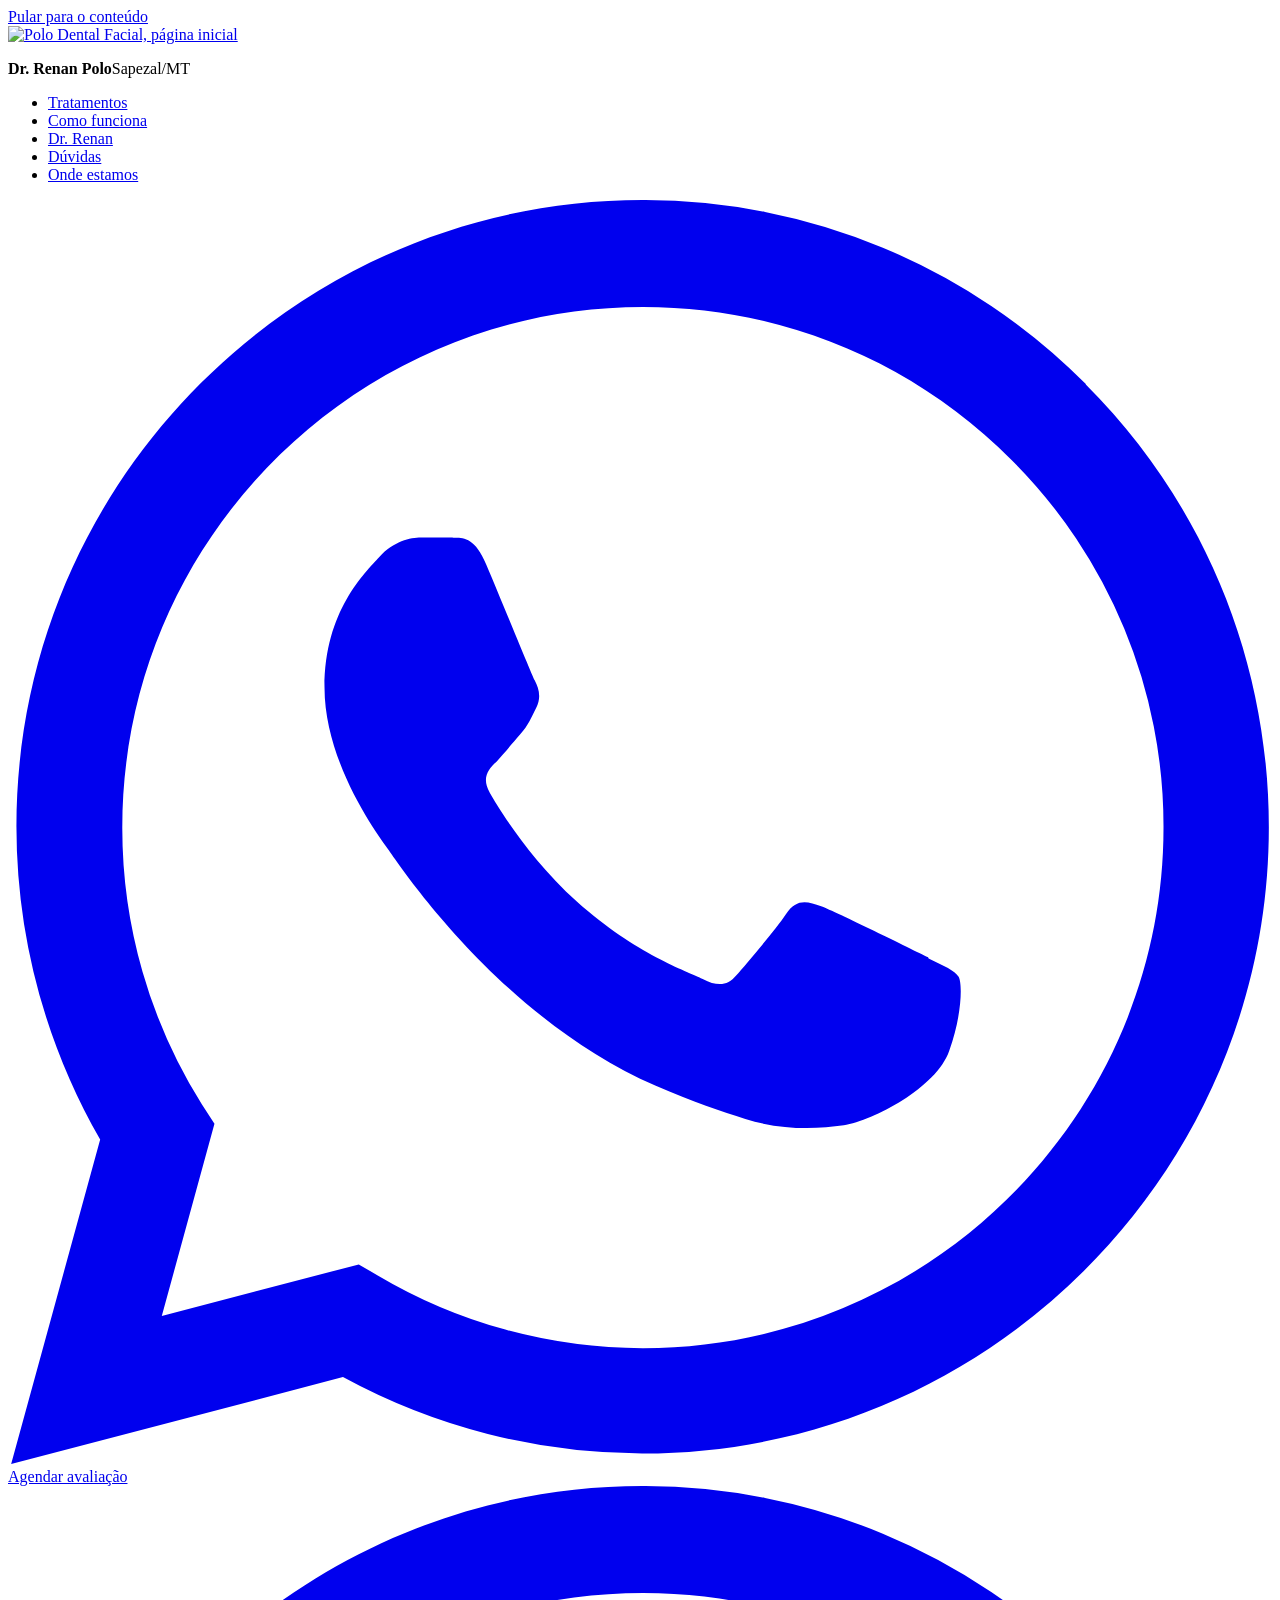
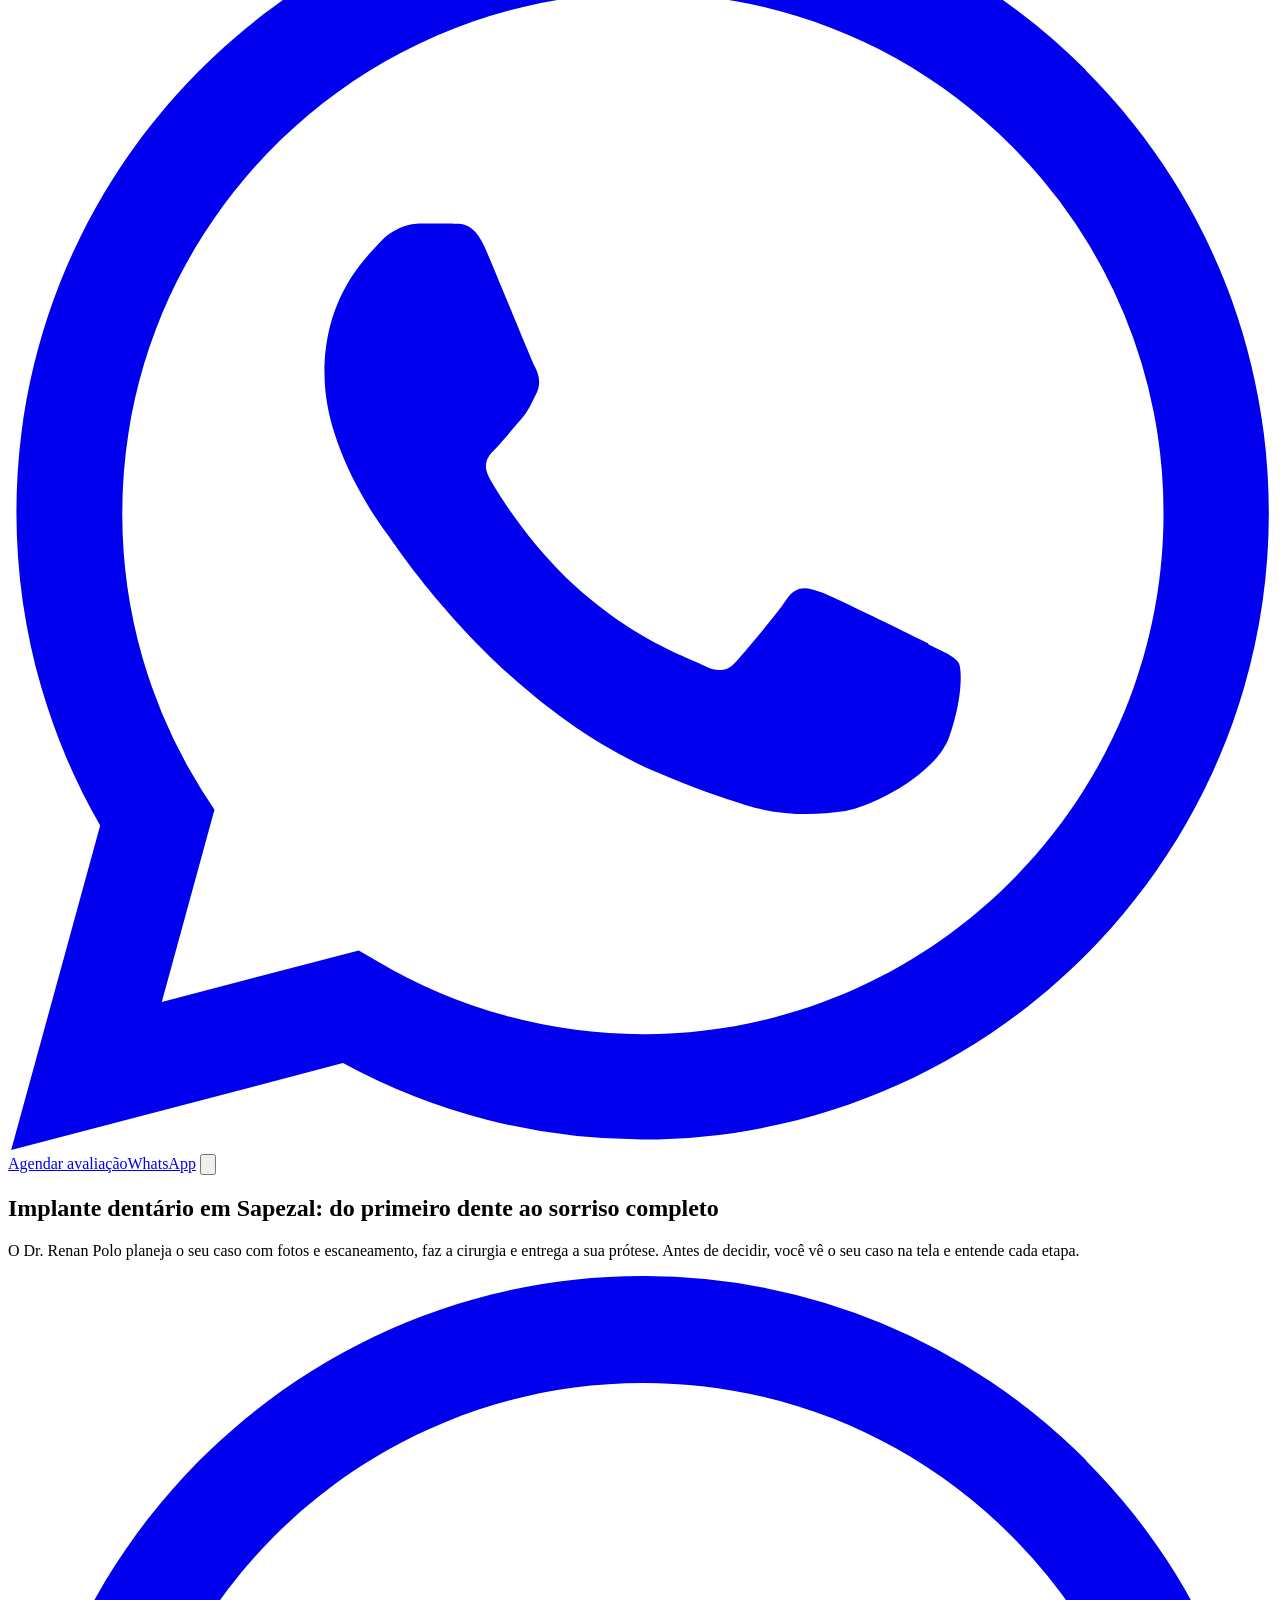
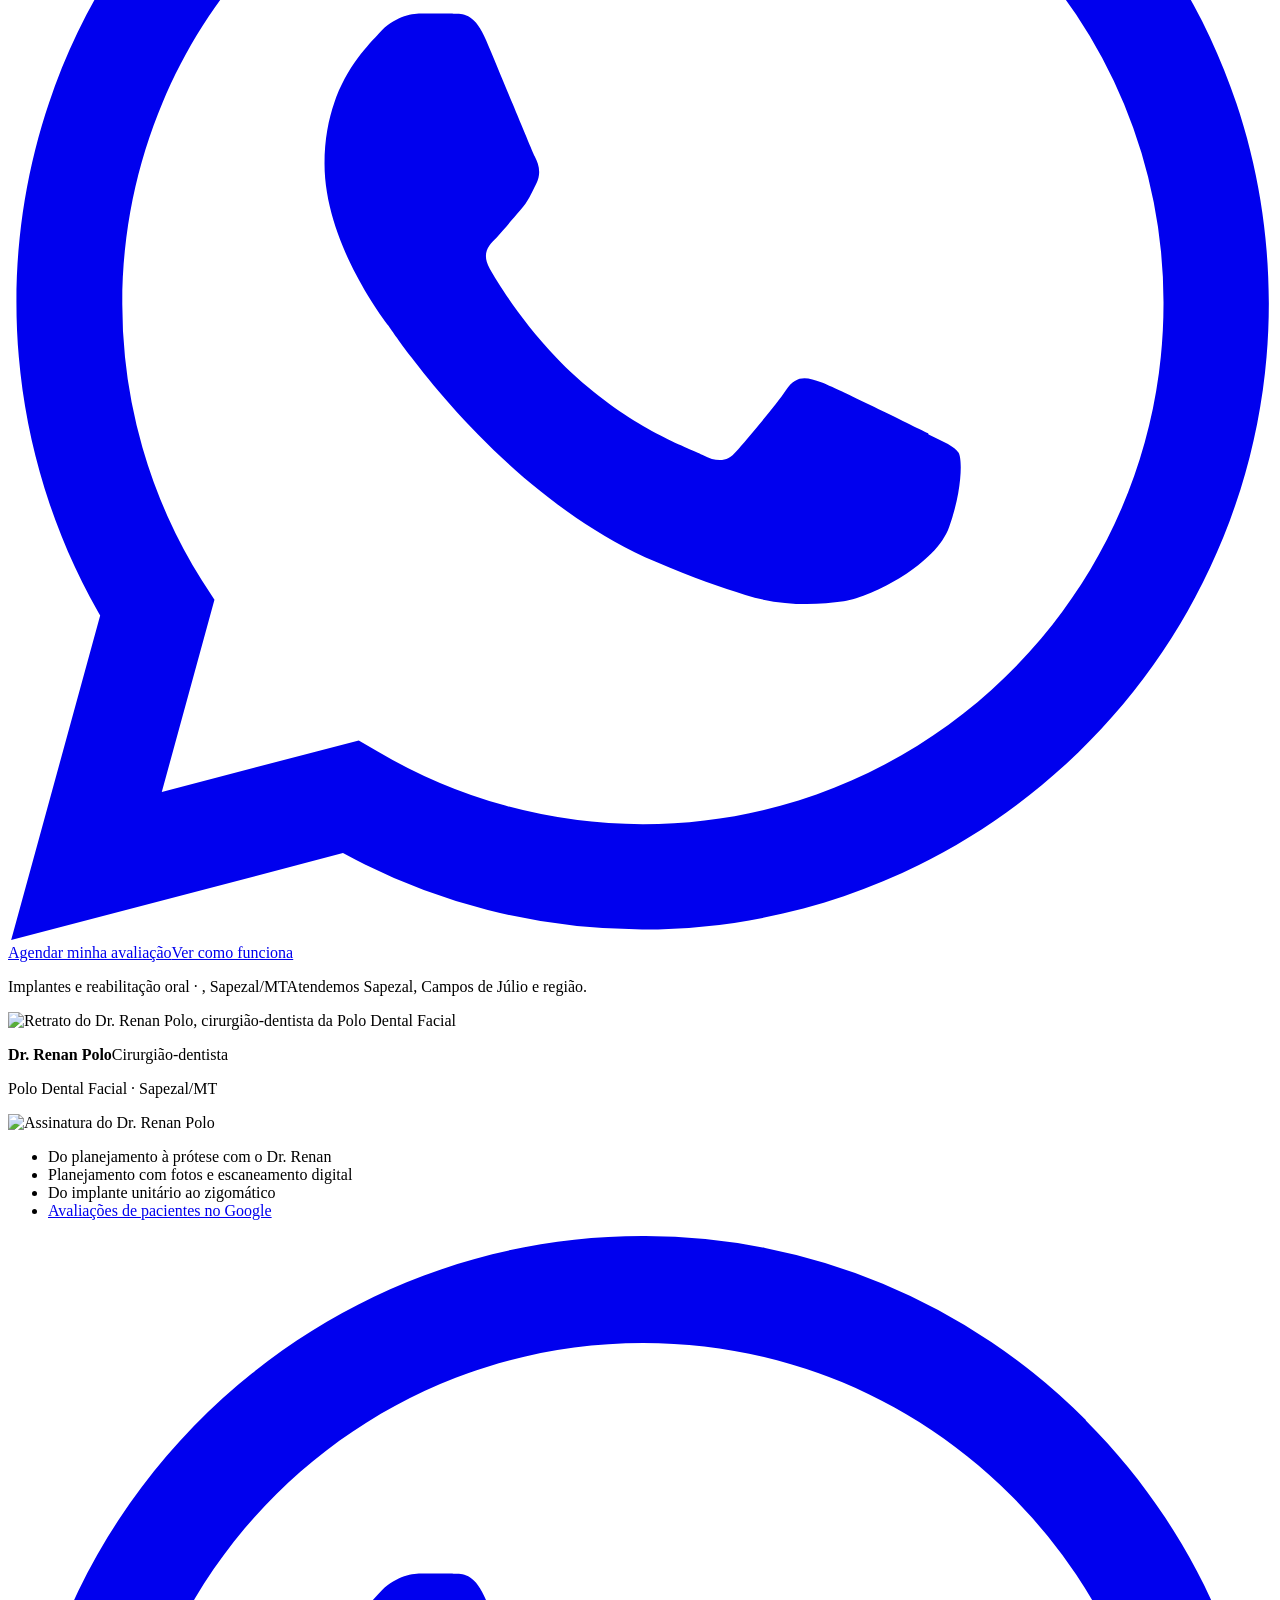
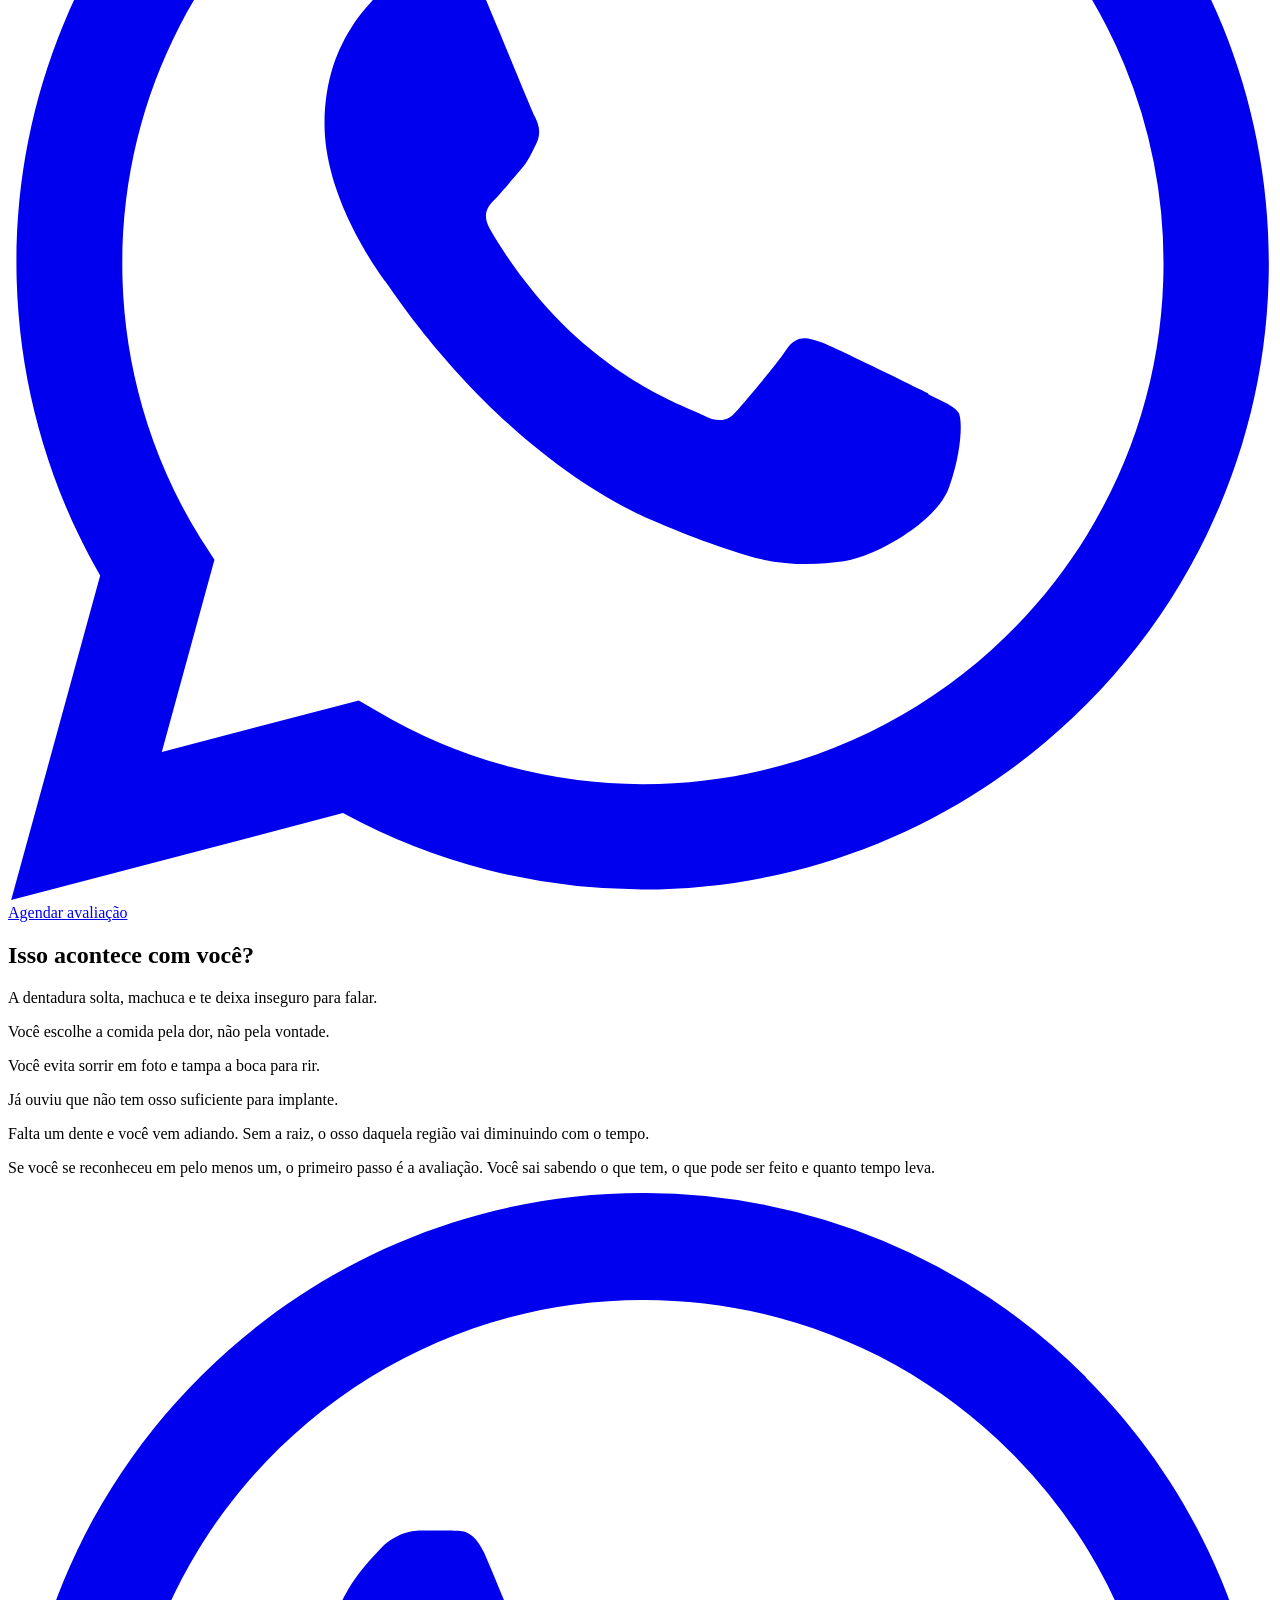
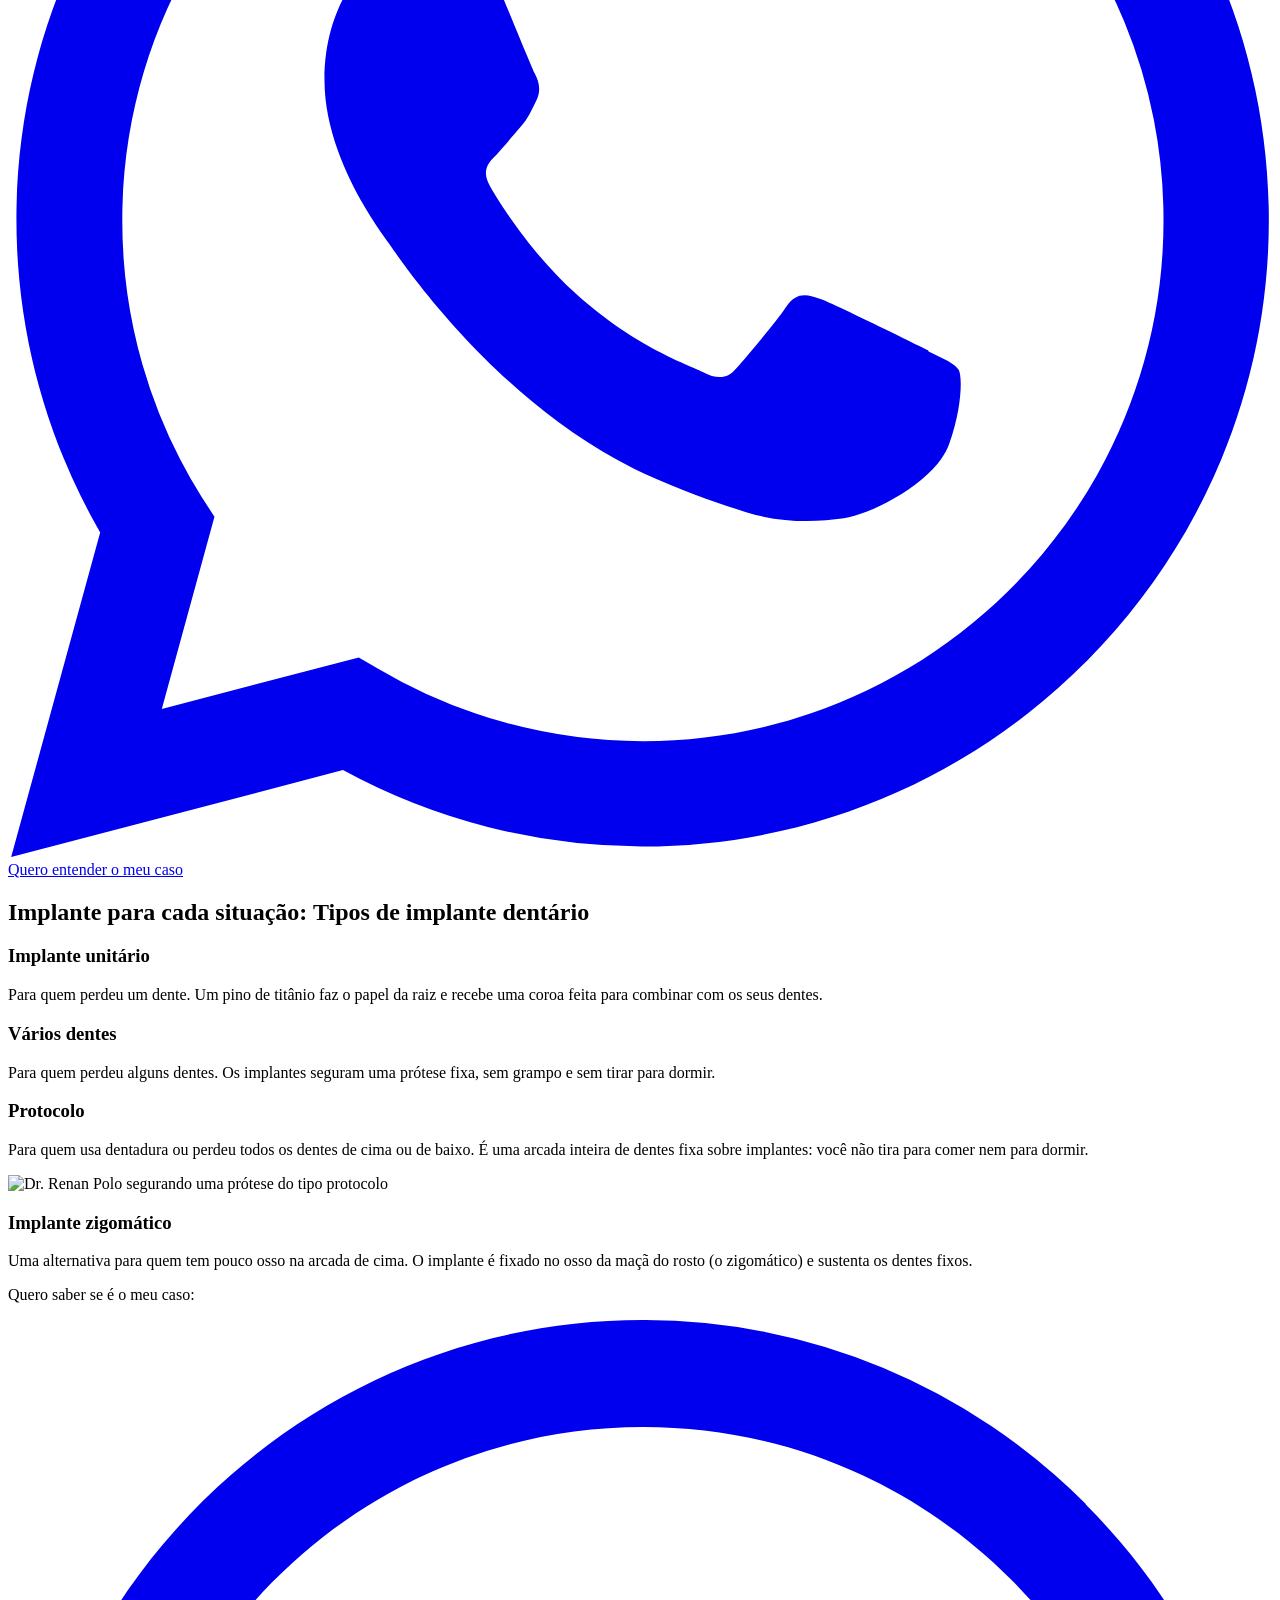
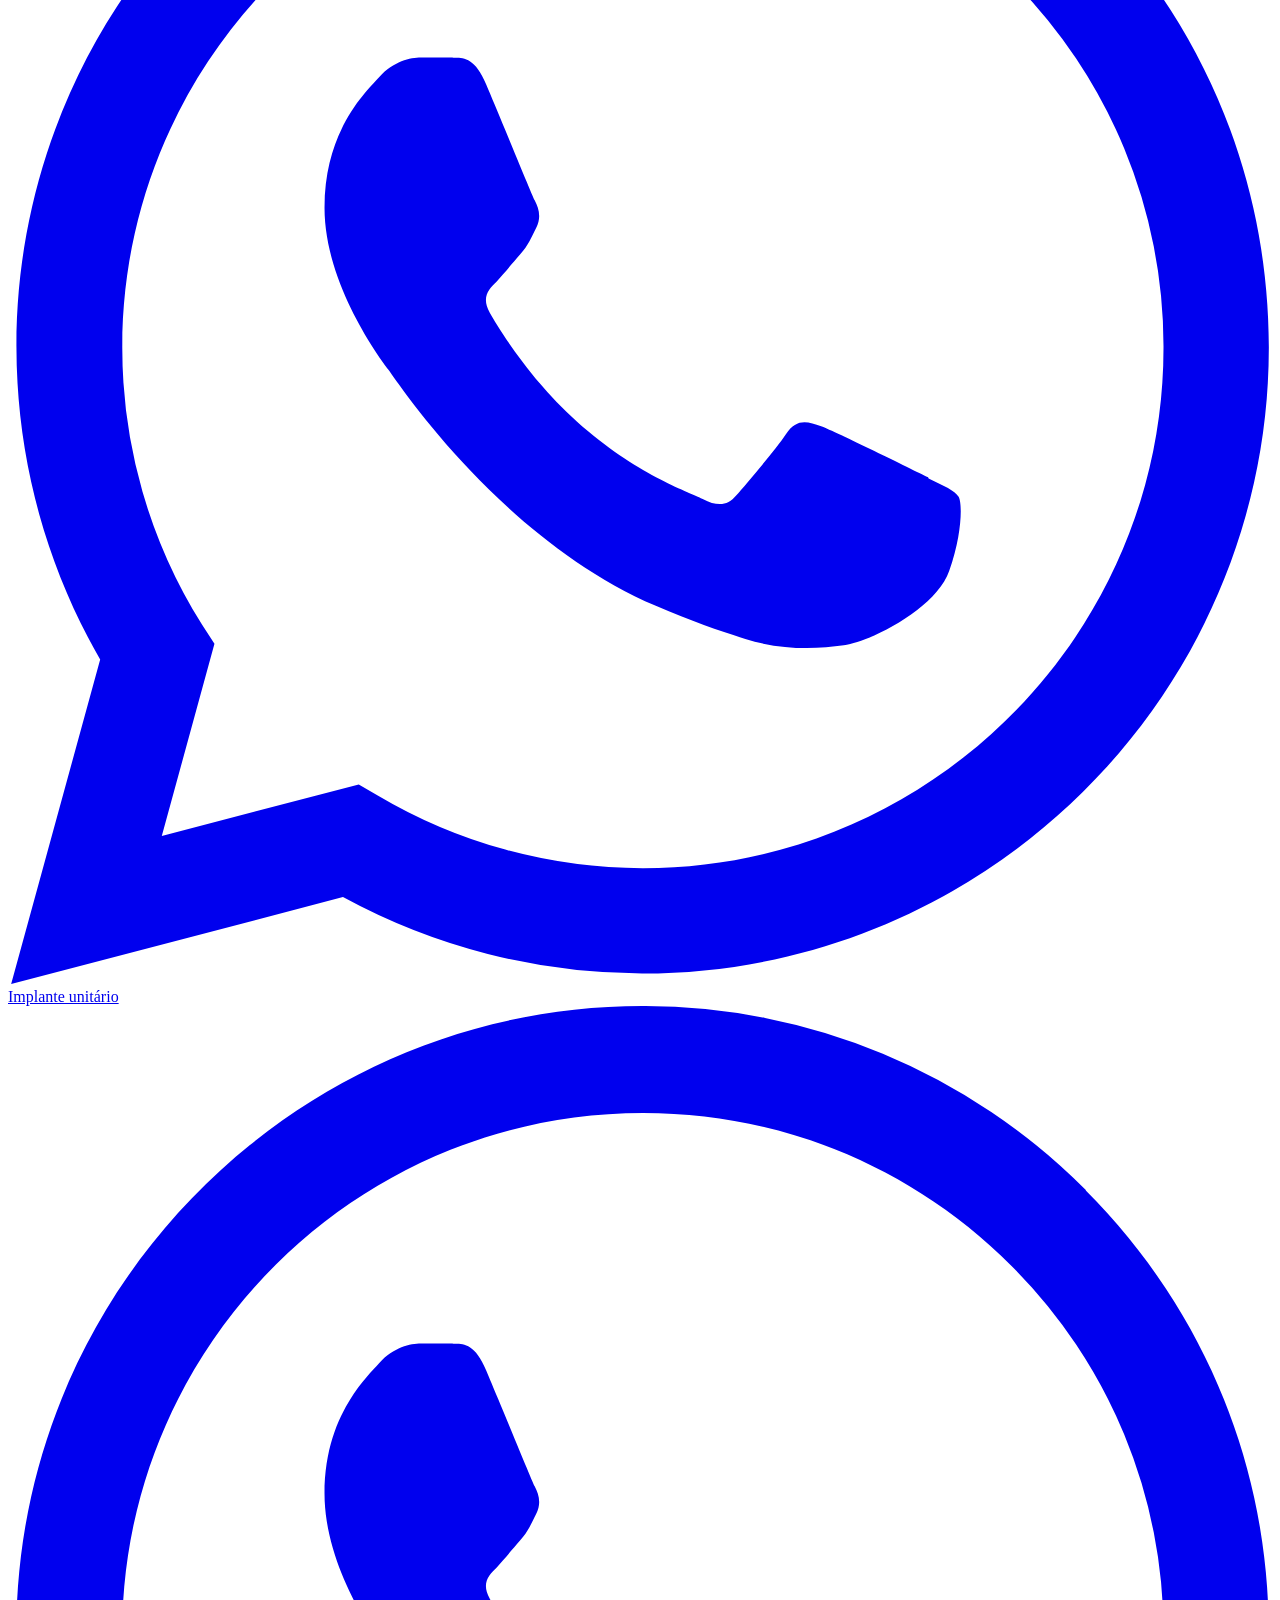
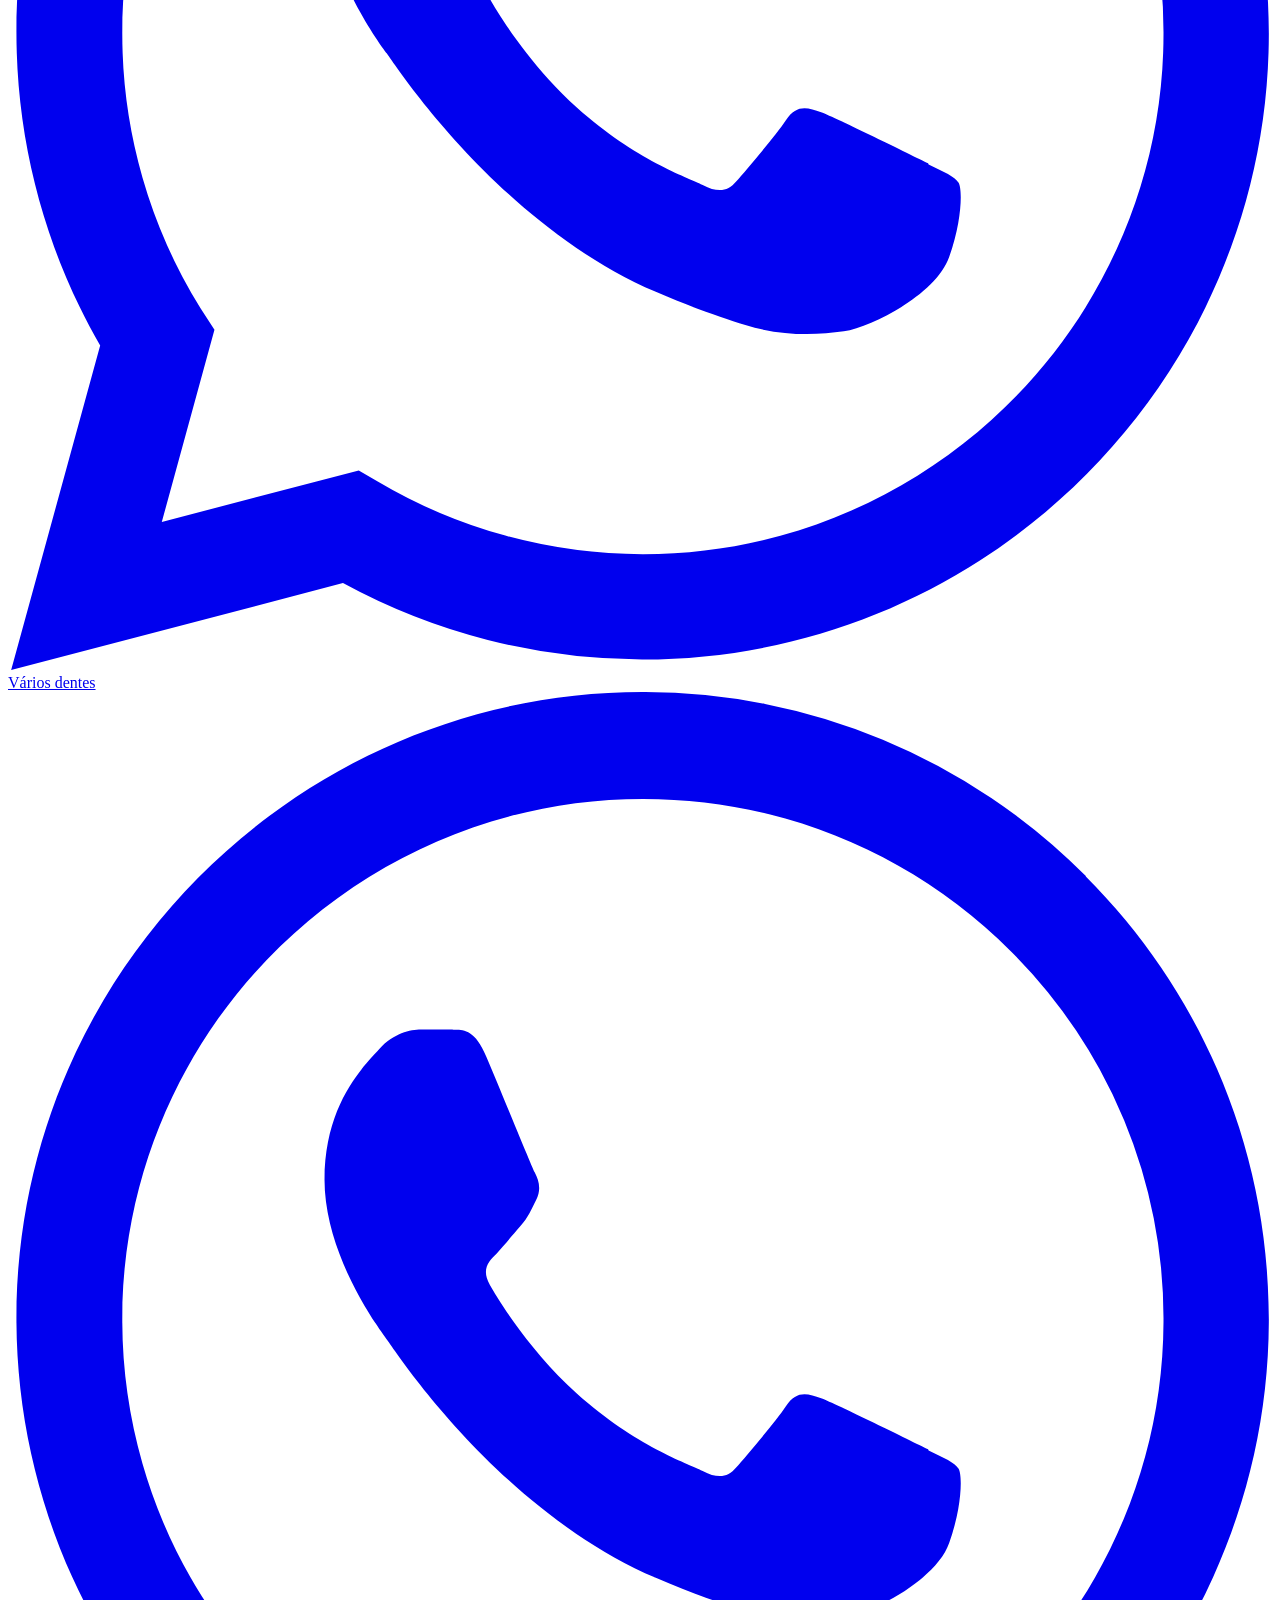
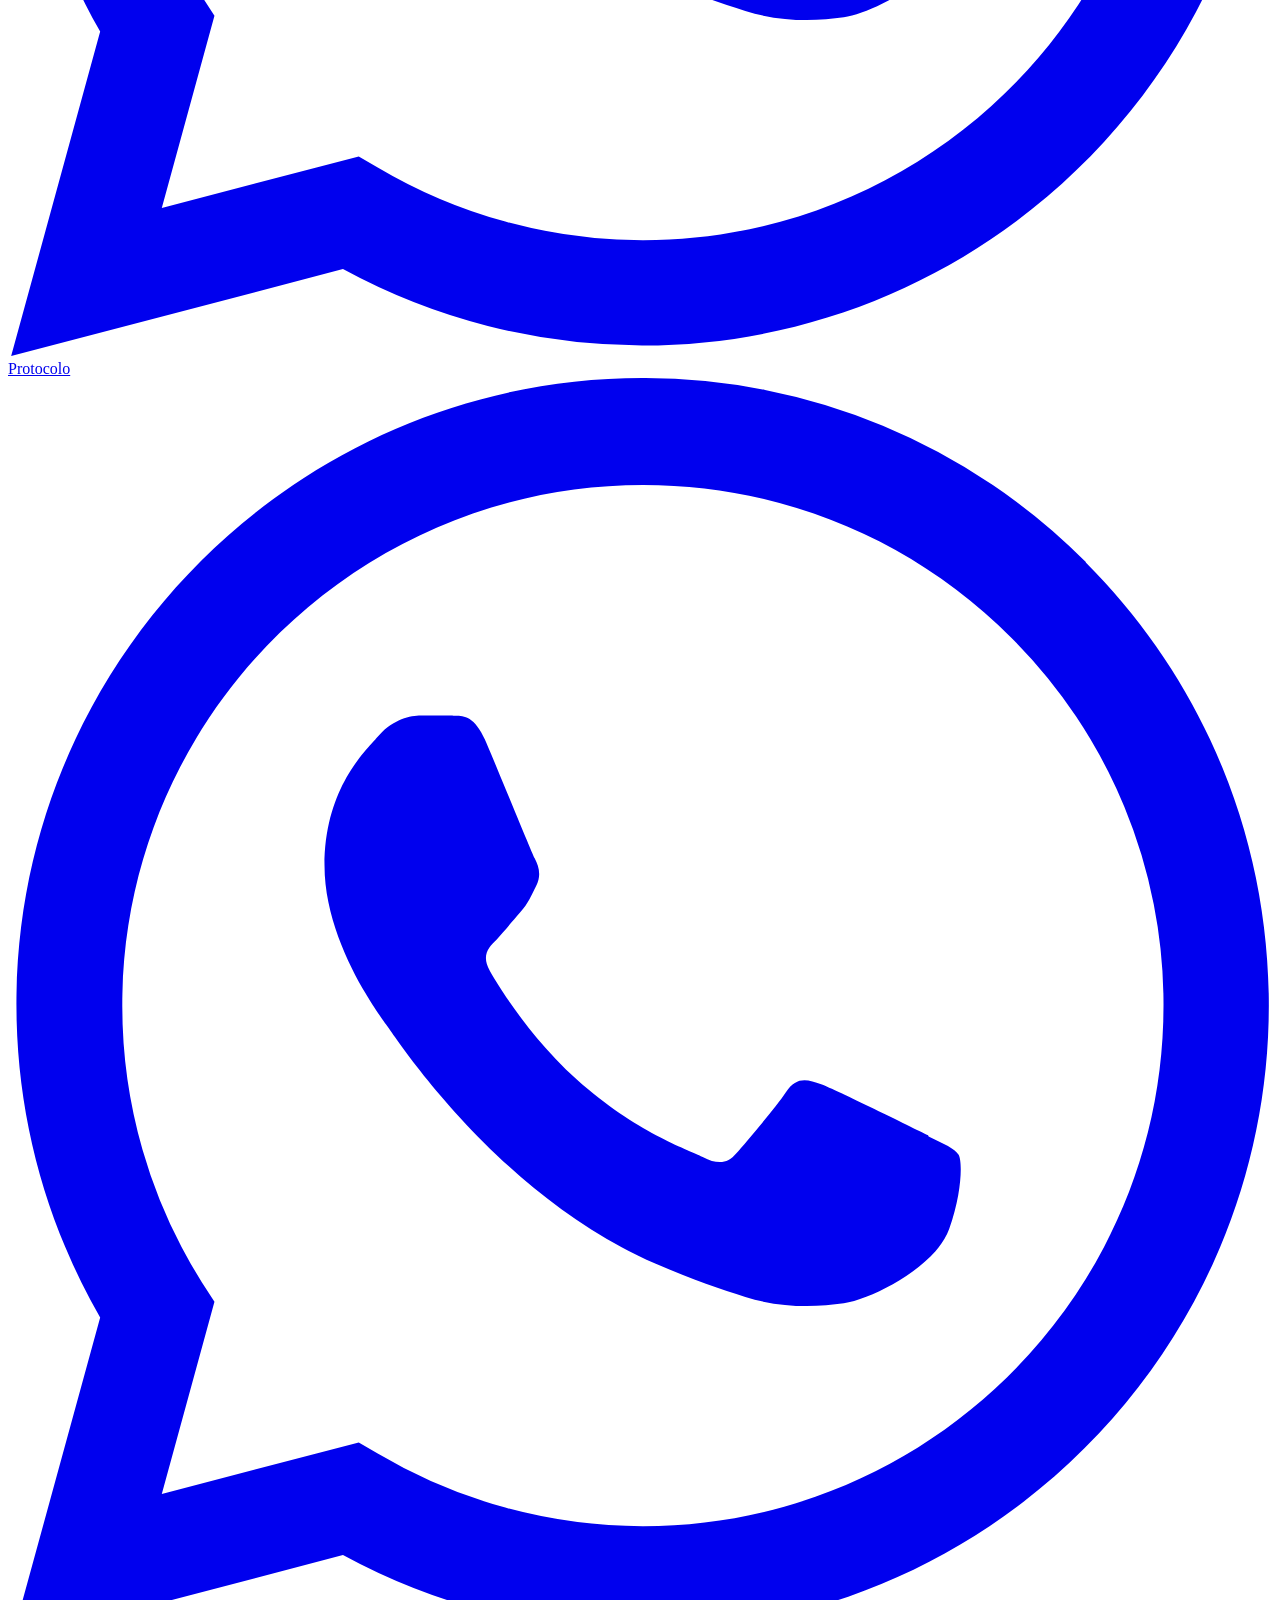
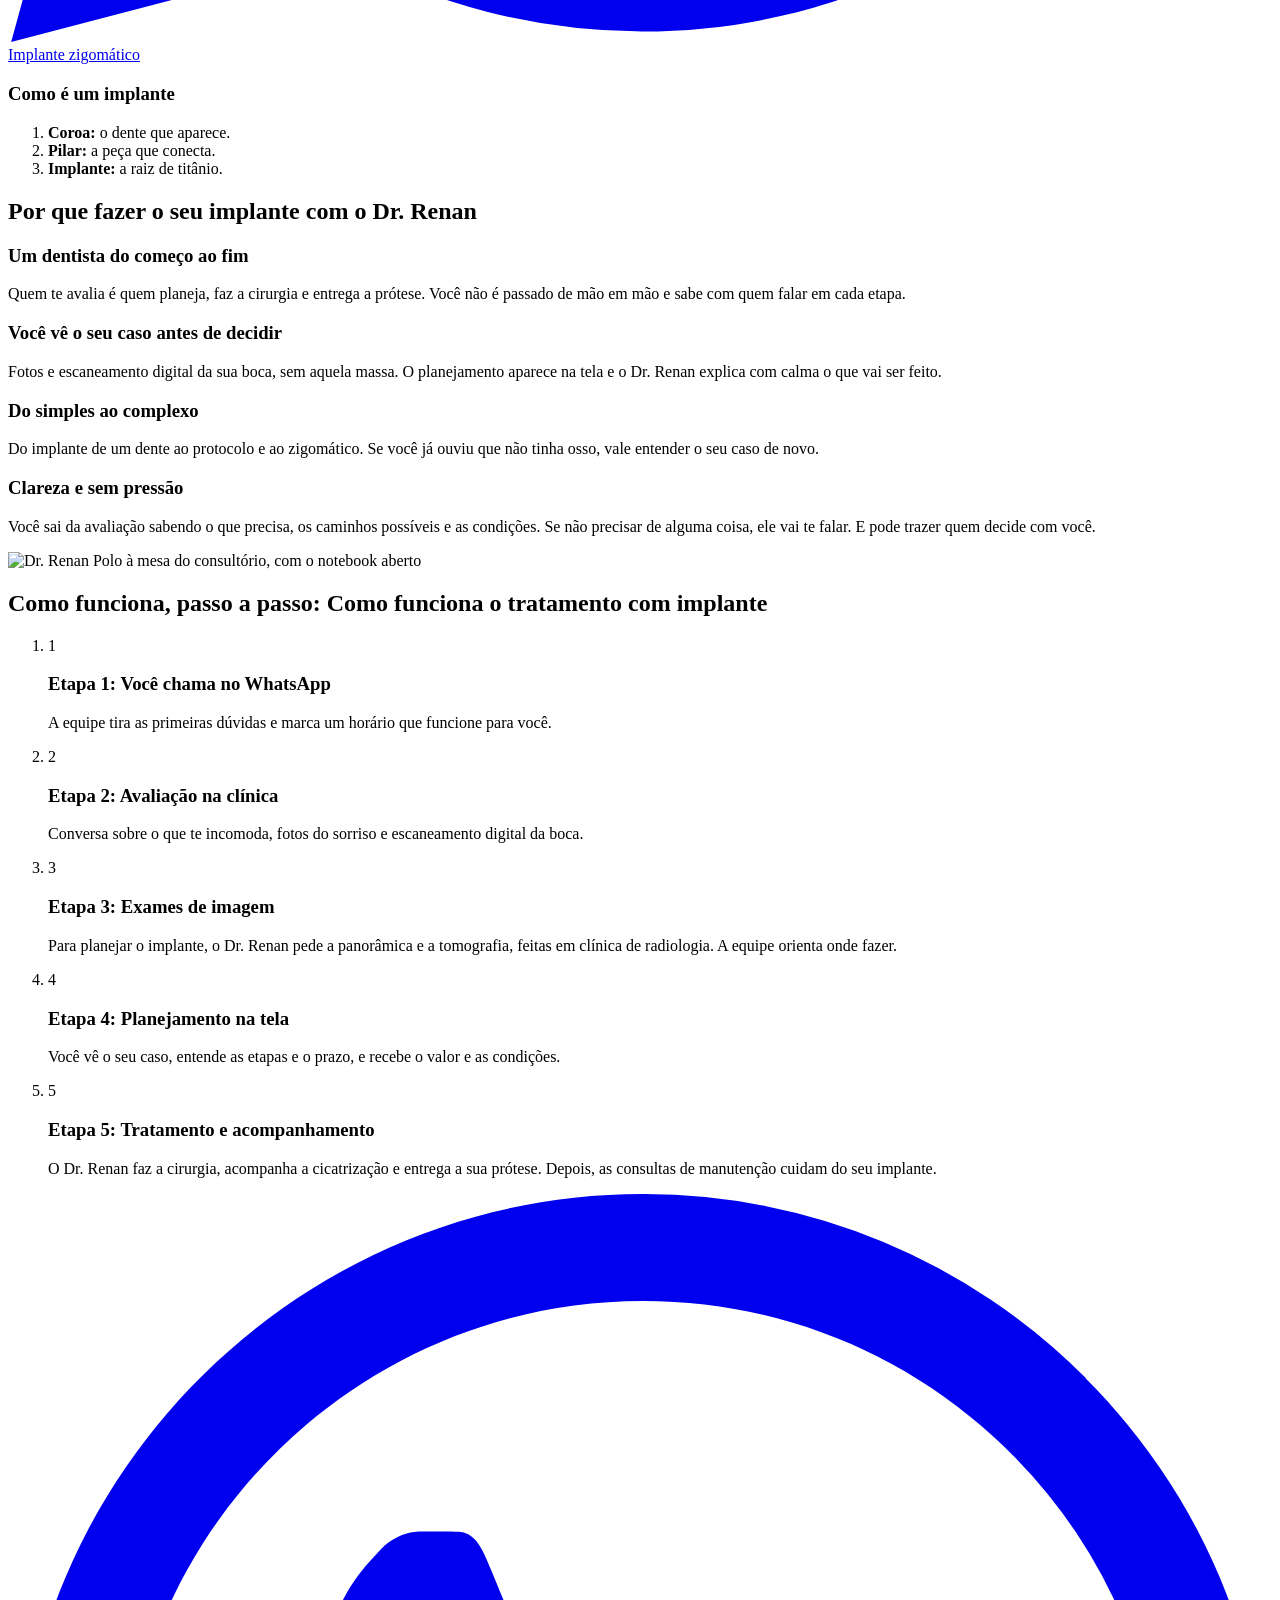
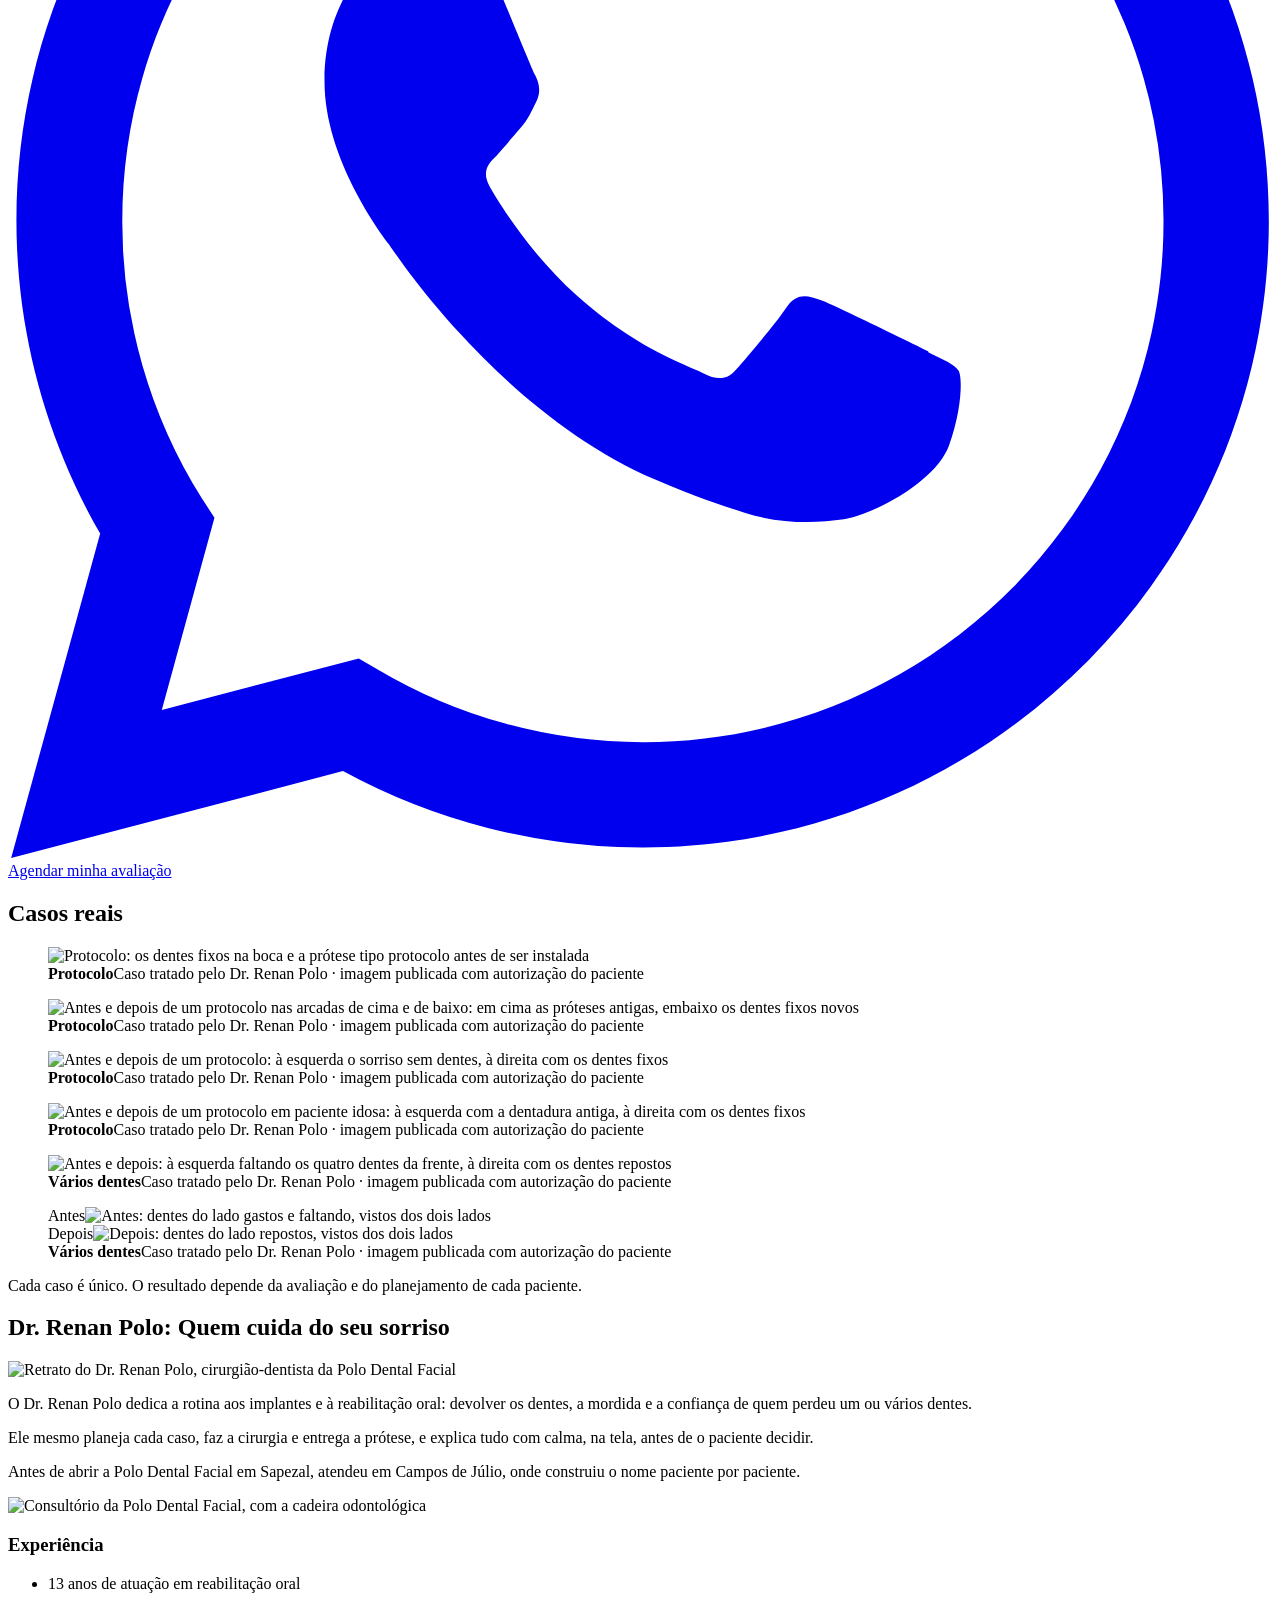
==== commit 16f23c29: "Site preenchido: dados da clínica, fotos da sessão e casos reais WhatsApp, endereço, horário e links" ====
--- a/index.html
+++ b/index.html
@@ -24,7 +24,7 @@
 <link rel="apple-touch-icon" href="/polodentalfacial-v2/img/apple-touch-icon.png">
 <link rel="preload" href="/polodentalfacial-v2/fonts/archivo-latin.woff2" as="font" type="font/woff2" crossorigin>
 <link rel="preload" href="/polodentalfacial-v2/fonts/atkinson-next-latin.woff2" as="font" type="font/woff2" crossorigin>
-<link rel="stylesheet" href="/polodentalfacial-v2/css/site.css?v=8045b42e">
+<link rel="stylesheet" href="/polodentalfacial-v2/css/site.css?v=86a7a243">
 <script>
 document.documentElement.className='js';
 window.dataLayer=window.dataLayer||[];function gtag(){dataLayer.push(arguments);}
@@ -33,7 +33,7 @@
 try{if(localStorage.getItem('polo_cookies')==='aceito'){gtag('consent','update',{ad_storage:'granted',ad_user_data:'granted',ad_personalization:'granted',analytics_storage:'granted'});}}catch(e){}
 (function(i){if(!/^GTM-[A-Z0-9]+$/.test(i)||i==='GTM-XXXXXXX')return;window.dataLayer.push({'gtm.start':new Date().getTime(),event:'gtm.js'});var j=document.createElement('script');j.async=true;j.src='https://www.googletagmanager.com/gtm.js?id='+i;document.head.appendChild(j);})("GTM-XXXXXXX");
 </script>
-<script type="application/ld+json">{"@context":"https://schema.org","@type":"Dentist","name":"Polo Dental Facial","alternateName":"Dr. Renan Polo","url":"https://hpintern0.github.io/polodentalfacial-v2/","logo":"https://hpintern0.github.io/polodentalfacial-v2/img/logo-polo-dental-facial.png","image":"https://hpintern0.github.io/polodentalfacial-v2/img/og.jpg","address":{"@type":"PostalAddress","addressLocality":"Sapezal","addressRegion":"MT","addressCountry":"BR"},"areaServed":[{"@type":"City","name":"Sapezal"},{"@type":"City","name":"Campos de Júlio"}],"employee":{"@type":"Person","name":"Renan Polo","jobTitle":"Cirurgião-dentista"}}</script>
+<script type="application/ld+json">{"@context":"https://schema.org","@type":"Dentist","name":"Polo Dental Facial","alternateName":"Dr. Renan Polo","url":"https://hpintern0.github.io/polodentalfacial-v2/","logo":"https://hpintern0.github.io/polodentalfacial-v2/img/logo-polo-dental-facial.png","image":"https://hpintern0.github.io/polodentalfacial-v2/img/og.jpg","address":{"@type":"PostalAddress","addressLocality":"Sapezal","addressRegion":"MT","addressCountry":"BR","streetAddress":"R. da Carpa, 1019 - SW","postalCode":"78365-000"},"areaServed":[{"@type":"City","name":"Sapezal"},{"@type":"City","name":"Campos de Júlio"}],"employee":{"@type":"Person","name":"Renan Polo","jobTitle":"Cirurgião-dentista"},"telephone":"+5565993381433","geo":{"@type":"GeoCoordinates","latitude":-13.548965,"longitude":-58.8217757},"openingHoursSpecification":[{"@type":"OpeningHoursSpecification","dayOfWeek":["Monday"],"opens":"07:30","closes":"11:00"},{"@type":"OpeningHoursSpecification","dayOfWeek":["Monday","Tuesday","Wednesday","Thursday"],"opens":"13:30","closes":"17:30"},{"@type":"OpeningHoursSpecification","dayOfWeek":["Tuesday","Wednesday","Thursday","Friday"],"opens":"07:30","closes":"11:30"},{"@type":"OpeningHoursSpecification","dayOfWeek":["Friday"],"opens":"14:00","closes":"17:30"},{"@type":"OpeningHoursSpecification","dayOfWeek":["Saturday"],"opens":"08:00","closes":"11:30"}],"sameAs":["https://www.instagram.com/polodentalfacial.drenanpolo/","https://www.google.com/maps/search/?api=1&query=Polo%20Dental%20Facial&query_place_id=ChIJbfycH5HhvJMRzWxq_S0vg3A"]}</script>
 <script type="application/ld+json">{"@context":"https://schema.org","@type":"FAQPage","mainEntity":[{"@type":"Question","name":"Implante dói?","acceptedAnswer":{"@type":"Answer","text":"A cirurgia é feita com anestesia, e o Dr. Renan explica na avaliação como vai ser no seu caso. Nos primeiros dias é normal sentir algum desconforto, que costuma ser controlado com a medicação e os cuidados que ele passa."}},{"@type":"Question","name":"Quanto tempo leva o tratamento?","acceptedAnswer":{"@type":"Answer","text":"Depende do caso: quantidade de implantes, osso disponível e tipo de prótese. No planejamento você recebe as etapas e o prazo do seu tratamento."}},{"@type":"Question","name":"Tenho pouco osso. Consigo fazer implante?","acceptedAnswer":{"@type":"Answer","text":"Existem alternativas para quem tem pouco osso, como o implante zigomático na arcada de cima. A avaliação com os exames de imagem mostra qual é o caminho para você."}},{"@type":"Question","name":"Quanto custa um implante?","acceptedAnswer":{"@type":"Answer","text":"O valor depende do que o seu caso precisa: quantos implantes, que tipo de prótese e se há etapas extras. Por isso o orçamento é feito na avaliação, com o planejamento na tela. Você sai sabendo o valor e as condições."}},{"@type":"Question","name":"Como funciona o pagamento?","acceptedAnswer":{"@type":"Answer","text":"As condições são apresentadas na avaliação, junto com o planejamento, e a gente conversa para o tratamento caber no seu orçamento."}},{"@type":"Question","name":"Qual a diferença entre dentadura e protocolo?","acceptedAnswer":{"@type":"Answer","text":"A dentadura fica apoiada na gengiva e pode soltar. O protocolo é uma arcada inteira presa sobre implantes: fica fixa, e você não tira para comer nem para dormir."}},{"@type":"Question","name":"Quanto tempo dura um implante?","acceptedAnswer":{"@type":"Answer","text":"Com a higiene em casa e as consultas de manutenção, o implante pode durar muitos anos. O Dr. Renan orienta os cuidados e acompanha o seu caso."}},{"@type":"Question","name":"Tenho mais de 60 anos, diabetes ou pressão alta. Posso fazer?","acceptedAnswer":{"@type":"Answer","text":"A idade, sozinha, não impede o implante. Condições como diabetes e pressão alta precisam estar controladas e são avaliadas caso a caso, às vezes junto com o seu médico."}},{"@type":"Question","name":"Preciso fazer exames?","acceptedAnswer":{"@type":"Answer","text":"Sim. Para planejar com segurança, o Dr. Renan pede a panorâmica e a tomografia, feitas em clínica de radiologia. A equipe orienta onde fazer."}},{"@type":"Question","name":"Já fiz implante ou prótese e estou com problema. Vocês avaliam?","acceptedAnswer":{"@type":"Answer","text":"Sim. O Dr. Renan avalia o seu caso e explica o que pode ser feito."}}]}</script>
 </head>
 <body class="pg-home">
@@ -45,52 +45,57 @@
 <p class="topo__quem"><strong>Dr. Renan Polo</strong><span>Sapezal/MT</span></p>
 <nav class="topo__nav" id="menu-principal" aria-label="Menu principal">
 <ul><li><a href="#tratamentos">Tratamentos</a></li><li><a href="#como-funciona">Como funciona</a></li><li><a href="#dr-renan">Dr. Renan</a></li><li><a href="#duvidas">Dúvidas</a></li><li><a href="#onde-estamos">Onde estamos</a></li></ul>
-<a class="btn btn--wa topo__nav-cta js-wa" href="https://wa.me/?text=Ol%C3%A1!%20Vim%20pelo%20site%20e%20quero%20agendar%20uma%20avalia%C3%A7%C3%A3o%20de%20implante." target="_blank" rel="noopener" data-posicao="menu"><span class="btn__rotulo"><svg class="ic ic--wa" viewBox="0 0 24 24" aria-hidden="true" focusable="false"><path fill="currentColor" d="M17.47 14.38c-.3-.15-1.76-.87-2.03-.97-.27-.1-.47-.15-.67.15-.2.3-.77.97-.94 1.16-.17.2-.35.22-.64.07-.3-.15-1.26-.46-2.39-1.47-.88-.79-1.48-1.76-1.65-2.06-.17-.3-.02-.46.13-.6.13-.14.3-.35.45-.52.15-.17.2-.3.3-.5.1-.2.05-.37-.03-.52-.07-.15-.67-1.61-.92-2.2-.24-.58-.49-.5-.67-.51h-.57c-.2 0-.52.07-.79.37-.27.3-1.04 1.02-1.04 2.48s1.07 2.88 1.21 3.07c.15.2 2.1 3.2 5.08 4.49.71.31 1.26.49 1.7.63.71.22 1.36.19 1.87.12.57-.09 1.76-.72 2-1.41.25-.7.25-1.29.18-1.41-.08-.13-.27-.2-.57-.35m-5.42 7.4h-.01a9.87 9.87 0 0 1-5.03-1.38l-.36-.21-3.74.98 1-3.65-.24-.37a9.86 9.86 0 0 1-1.51-5.26c0-5.45 4.44-9.88 9.89-9.88 2.64 0 5.12 1.03 6.99 2.9a9.83 9.83 0 0 1 2.89 6.99c0 5.45-4.44 9.88-9.88 9.88m8.41-18.3A11.82 11.82 0 0 0 12.05 0C5.5 0 .16 5.34.16 11.89c0 2.1.55 4.14 1.59 5.95L.06 24l6.3-1.65a11.88 11.88 0 0 0 5.68 1.45h.01c6.55 0 11.89-5.34 11.89-11.89 0-3.18-1.24-6.17-3.48-8.41"/></svg>Agendar avaliação</span></a>
+<a class="btn btn--wa topo__nav-cta js-wa" href="https://wa.me/5565993381433?text=Ol%C3%A1!%20Vim%20pelo%20site%20e%20quero%20agendar%20uma%20avalia%C3%A7%C3%A3o%20de%20implante." target="_blank" rel="noopener" data-posicao="menu"><span class="btn__rotulo"><svg class="ic ic--wa" viewBox="0 0 24 24" aria-hidden="true" focusable="false"><path fill="currentColor" d="M17.47 14.38c-.3-.15-1.76-.87-2.03-.97-.27-.1-.47-.15-.67.15-.2.3-.77.97-.94 1.16-.17.2-.35.22-.64.07-.3-.15-1.26-.46-2.39-1.47-.88-.79-1.48-1.76-1.65-2.06-.17-.3-.02-.46.13-.6.13-.14.3-.35.45-.52.15-.17.2-.3.3-.5.1-.2.05-.37-.03-.52-.07-.15-.67-1.61-.92-2.2-.24-.58-.49-.5-.67-.51h-.57c-.2 0-.52.07-.79.37-.27.3-1.04 1.02-1.04 2.48s1.07 2.88 1.21 3.07c.15.2 2.1 3.2 5.08 4.49.71.31 1.26.49 1.7.63.71.22 1.36.19 1.87.12.57-.09 1.76-.72 2-1.41.25-.7.25-1.29.18-1.41-.08-.13-.27-.2-.57-.35m-5.42 7.4h-.01a9.87 9.87 0 0 1-5.03-1.38l-.36-.21-3.74.98 1-3.65-.24-.37a9.86 9.86 0 0 1-1.51-5.26c0-5.45 4.44-9.88 9.89-9.88 2.64 0 5.12 1.03 6.99 2.9a9.83 9.83 0 0 1 2.89 6.99c0 5.45-4.44 9.88-9.88 9.88m8.41-18.3A11.82 11.82 0 0 0 12.05 0C5.5 0 .16 5.34.16 11.89c0 2.1.55 4.14 1.59 5.95L.06 24l6.3-1.65a11.88 11.88 0 0 0 5.68 1.45h.01c6.55 0 11.89-5.34 11.89-11.89 0-3.18-1.24-6.17-3.48-8.41"/></svg>Agendar avaliação</span></a>
 </nav>
-<a class="btn btn--wa topo__cta js-wa" href="https://wa.me/?text=Ol%C3%A1!%20Vim%20pelo%20site%20e%20quero%20agendar%20uma%20avalia%C3%A7%C3%A3o%20de%20implante." target="_blank" rel="noopener" data-posicao="topo"><span class="btn__rotulo"><svg class="ic ic--wa" viewBox="0 0 24 24" aria-hidden="true" focusable="false"><path fill="currentColor" d="M17.47 14.38c-.3-.15-1.76-.87-2.03-.97-.27-.1-.47-.15-.67.15-.2.3-.77.97-.94 1.16-.17.2-.35.22-.64.07-.3-.15-1.26-.46-2.39-1.47-.88-.79-1.48-1.76-1.65-2.06-.17-.3-.02-.46.13-.6.13-.14.3-.35.45-.52.15-.17.2-.3.3-.5.1-.2.05-.37-.03-.52-.07-.15-.67-1.61-.92-2.2-.24-.58-.49-.5-.67-.51h-.57c-.2 0-.52.07-.79.37-.27.3-1.04 1.02-1.04 2.48s1.07 2.88 1.21 3.07c.15.2 2.1 3.2 5.08 4.49.71.31 1.26.49 1.7.63.71.22 1.36.19 1.87.12.57-.09 1.76-.72 2-1.41.25-.7.25-1.29.18-1.41-.08-.13-.27-.2-.57-.35m-5.42 7.4h-.01a9.87 9.87 0 0 1-5.03-1.38l-.36-.21-3.74.98 1-3.65-.24-.37a9.86 9.86 0 0 1-1.51-5.26c0-5.45 4.44-9.88 9.89-9.88 2.64 0 5.12 1.03 6.99 2.9a9.83 9.83 0 0 1 2.89 6.99c0 5.45-4.44 9.88-9.88 9.88m8.41-18.3A11.82 11.82 0 0 0 12.05 0C5.5 0 .16 5.34.16 11.89c0 2.1.55 4.14 1.59 5.95L.06 24l6.3-1.65a11.88 11.88 0 0 0 5.68 1.45h.01c6.55 0 11.89-5.34 11.89-11.89 0-3.18-1.24-6.17-3.48-8.41"/></svg><span class="so-desktop">Agendar avaliação</span><span class="so-mobile">WhatsApp</span></span></a>
+<a class="btn btn--wa topo__cta js-wa" href="https://wa.me/5565993381433?text=Ol%C3%A1!%20Vim%20pelo%20site%20e%20quero%20agendar%20uma%20avalia%C3%A7%C3%A3o%20de%20implante." target="_blank" rel="noopener" data-posicao="topo"><span class="btn__rotulo"><svg class="ic ic--wa" viewBox="0 0 24 24" aria-hidden="true" focusable="false"><path fill="currentColor" d="M17.47 14.38c-.3-.15-1.76-.87-2.03-.97-.27-.1-.47-.15-.67.15-.2.3-.77.97-.94 1.16-.17.2-.35.22-.64.07-.3-.15-1.26-.46-2.39-1.47-.88-.79-1.48-1.76-1.65-2.06-.17-.3-.02-.46.13-.6.13-.14.3-.35.45-.52.15-.17.2-.3.3-.5.1-.2.05-.37-.03-.52-.07-.15-.67-1.61-.92-2.2-.24-.58-.49-.5-.67-.51h-.57c-.2 0-.52.07-.79.37-.27.3-1.04 1.02-1.04 2.48s1.07 2.88 1.21 3.07c.15.2 2.1 3.2 5.08 4.49.71.31 1.26.49 1.7.63.71.22 1.36.19 1.87.12.57-.09 1.76-.72 2-1.41.25-.7.25-1.29.18-1.41-.08-.13-.27-.2-.57-.35m-5.42 7.4h-.01a9.87 9.87 0 0 1-5.03-1.38l-.36-.21-3.74.98 1-3.65-.24-.37a9.86 9.86 0 0 1-1.51-5.26c0-5.45 4.44-9.88 9.89-9.88 2.64 0 5.12 1.03 6.99 2.9a9.83 9.83 0 0 1 2.89 6.99c0 5.45-4.44 9.88-9.88 9.88m8.41-18.3A11.82 11.82 0 0 0 12.05 0C5.5 0 .16 5.34.16 11.89c0 2.1.55 4.14 1.59 5.95L.06 24l6.3-1.65a11.88 11.88 0 0 0 5.68 1.45h.01c6.55 0 11.89-5.34 11.89-11.89 0-3.18-1.24-6.17-3.48-8.41"/></svg><span class="so-desktop">Agendar avaliação</span><span class="so-mobile">WhatsApp</span></span></a>
 <button type="button" class="topo__menu" aria-expanded="false" aria-controls="menu-principal" aria-label="Abrir menu"><svg class="ic" viewBox="0 0 24 24" aria-hidden="true" focusable="false" fill="none" stroke="currentColor" stroke-width="1.75" stroke-linecap="round" stroke-linejoin="round"><path d="M4 6h16M4 12h16M4 18h16"/></svg><svg class="ic" viewBox="0 0 24 24" aria-hidden="true" focusable="false" fill="none" stroke="currentColor" stroke-width="1.75" stroke-linecap="round" stroke-linejoin="round"><path d="M18 6 6 18M6 6l12 12"/></svg></button>
 </div>
 </header>
 <main id="conteudo" class="conversa">
 <section class="secao secao--abertura" id="inicio">
 <div class="grupo"><div class="msg msg--titulo"><h1 id="titulo-principal">Implante dentário em Sapezal: do primeiro dente ao sorriso completo</h1><script>(function(){var v={"dentadura":"Troque a dentadura por dentes fixos, aqui em Sapezal","osso":"Ouviu que não tem osso para implante? Venha entender o seu caso."};try{var k=new URLSearchParams(location.search).get('titulo');if(k&&v[k])document.getElementById('titulo-principal').textContent=v[k];}catch(e){}})();</script></div><div class="msg"><p>O Dr. Renan Polo planeja o seu caso com fotos e escaneamento, faz a cirurgia e entrega a sua prótese. Antes de decidir, você vê o seu caso na tela e entende cada etapa.</p></div></div>
-<div class="respostas"><a class="btn btn--wa btn--grande js-wa" href="https://wa.me/?text=Ol%C3%A1!%20Vim%20pelo%20site%20e%20quero%20agendar%20uma%20avalia%C3%A7%C3%A3o%20de%20implante." target="_blank" rel="noopener" data-posicao="hero" id="cta-hero"><span class="btn__rotulo"><svg class="ic ic--wa" viewBox="0 0 24 24" aria-hidden="true" focusable="false"><path fill="currentColor" d="M17.47 14.38c-.3-.15-1.76-.87-2.03-.97-.27-.1-.47-.15-.67.15-.2.3-.77.97-.94 1.16-.17.2-.35.22-.64.07-.3-.15-1.26-.46-2.39-1.47-.88-.79-1.48-1.76-1.65-2.06-.17-.3-.02-.46.13-.6.13-.14.3-.35.45-.52.15-.17.2-.3.3-.5.1-.2.05-.37-.03-.52-.07-.15-.67-1.61-.92-2.2-.24-.58-.49-.5-.67-.51h-.57c-.2 0-.52.07-.79.37-.27.3-1.04 1.02-1.04 2.48s1.07 2.88 1.21 3.07c.15.2 2.1 3.2 5.08 4.49.71.31 1.26.49 1.7.63.71.22 1.36.19 1.87.12.57-.09 1.76-.72 2-1.41.25-.7.25-1.29.18-1.41-.08-.13-.27-.2-.57-.35m-5.42 7.4h-.01a9.87 9.87 0 0 1-5.03-1.38l-.36-.21-3.74.98 1-3.65-.24-.37a9.86 9.86 0 0 1-1.51-5.26c0-5.45 4.44-9.88 9.89-9.88 2.64 0 5.12 1.03 6.99 2.9a9.83 9.83 0 0 1 2.89 6.99c0 5.45-4.44 9.88-9.88 9.88m8.41-18.3A11.82 11.82 0 0 0 12.05 0C5.5 0 .16 5.34.16 11.89c0 2.1.55 4.14 1.59 5.95L.06 24l6.3-1.65a11.88 11.88 0 0 0 5.68 1.45h.01c6.55 0 11.89-5.34 11.89-11.89 0-3.18-1.24-6.17-3.48-8.41"/></svg>Agendar minha avaliação</span></a><a class="resposta" href="#como-funciona">Ver como funciona</a></div>
+<div class="respostas"><a class="btn btn--wa btn--grande js-wa" href="https://wa.me/5565993381433?text=Ol%C3%A1!%20Vim%20pelo%20site%20e%20quero%20agendar%20uma%20avalia%C3%A7%C3%A3o%20de%20implante." target="_blank" rel="noopener" data-posicao="hero" id="cta-hero"><span class="btn__rotulo"><svg class="ic ic--wa" viewBox="0 0 24 24" aria-hidden="true" focusable="false"><path fill="currentColor" d="M17.47 14.38c-.3-.15-1.76-.87-2.03-.97-.27-.1-.47-.15-.67.15-.2.3-.77.97-.94 1.16-.17.2-.35.22-.64.07-.3-.15-1.26-.46-2.39-1.47-.88-.79-1.48-1.76-1.65-2.06-.17-.3-.02-.46.13-.6.13-.14.3-.35.45-.52.15-.17.2-.3.3-.5.1-.2.05-.37-.03-.52-.07-.15-.67-1.61-.92-2.2-.24-.58-.49-.5-.67-.51h-.57c-.2 0-.52.07-.79.37-.27.3-1.04 1.02-1.04 2.48s1.07 2.88 1.21 3.07c.15.2 2.1 3.2 5.08 4.49.71.31 1.26.49 1.7.63.71.22 1.36.19 1.87.12.57-.09 1.76-.72 2-1.41.25-.7.25-1.29.18-1.41-.08-.13-.27-.2-.57-.35m-5.42 7.4h-.01a9.87 9.87 0 0 1-5.03-1.38l-.36-.21-3.74.98 1-3.65-.24-.37a9.86 9.86 0 0 1-1.51-5.26c0-5.45 4.44-9.88 9.89-9.88 2.64 0 5.12 1.03 6.99 2.9a9.83 9.83 0 0 1 2.89 6.99c0 5.45-4.44 9.88-9.88 9.88m8.41-18.3A11.82 11.82 0 0 0 12.05 0C5.5 0 .16 5.34.16 11.89c0 2.1.55 4.14 1.59 5.95L.06 24l6.3-1.65a11.88 11.88 0 0 0 5.68 1.45h.01c6.55 0 11.89-5.34 11.89-11.89 0-3.18-1.24-6.17-3.48-8.41"/></svg>Agendar minha avaliação</span></a><a class="resposta" href="#como-funciona">Ver como funciona</a></div>
 <p class="sistema"><span class="parte">Implantes e reabilitação oral</span><span class="sep"><span aria-hidden="true"> · </span><span class="sr">, </span></span><span class="parte">Sapezal/MT</span><span class="parte">Atendemos Sapezal, Campos de Júlio e região.</span></p>
 </section>
 <aside class="contato" aria-label="Contato do Dr. Renan Polo">
-<div class="contato__topo"><p><strong>Dr. Renan Polo</strong><span>Cirurgião-dentista</span><span class="nw">CRO-MT <mark class="ph">[Nº]</mark></span></p></div>
+<div class="contato__topo"><img class="contato__avatar" src="/polodentalfacial-v2/img/dr-renan-avatar.webp" width="96" height="96" alt="Retrato do Dr. Renan Polo, cirurgião-dentista da Polo Dental Facial"><p><strong>Dr. Renan Polo</strong><span>Cirurgião-dentista</span></p></div>
 <p class="contato__clinica">Polo Dental Facial · Sapezal/MT</p>
 <img class="contato__assinatura" src="/polodentalfacial-v2/img/assinatura-dr-renan-polo.png" width="604" height="160" alt="Assinatura do Dr. Renan Polo">
-<ul class="contato__fatos"><li>Do planejamento à prótese com o Dr. Renan</li><li>Planejamento com fotos e escaneamento digital</li><li>Do implante unitário ao zigomático</li><li>Avaliações de pacientes no Google <mark class="ph">[link do perfil no Google]</mark></li></ul>
-<a class="btn btn--wa btn--largo js-wa" href="https://wa.me/?text=Ol%C3%A1!%20Vim%20pelo%20site%20e%20quero%20agendar%20uma%20avalia%C3%A7%C3%A3o%20de%20implante." target="_blank" rel="noopener" data-posicao="cartao"><span class="btn__rotulo"><svg class="ic ic--wa" viewBox="0 0 24 24" aria-hidden="true" focusable="false"><path fill="currentColor" d="M17.47 14.38c-.3-.15-1.76-.87-2.03-.97-.27-.1-.47-.15-.67.15-.2.3-.77.97-.94 1.16-.17.2-.35.22-.64.07-.3-.15-1.26-.46-2.39-1.47-.88-.79-1.48-1.76-1.65-2.06-.17-.3-.02-.46.13-.6.13-.14.3-.35.45-.52.15-.17.2-.3.3-.5.1-.2.05-.37-.03-.52-.07-.15-.67-1.61-.92-2.2-.24-.58-.49-.5-.67-.51h-.57c-.2 0-.52.07-.79.37-.27.3-1.04 1.02-1.04 2.48s1.07 2.88 1.21 3.07c.15.2 2.1 3.2 5.08 4.49.71.31 1.26.49 1.7.63.71.22 1.36.19 1.87.12.57-.09 1.76-.72 2-1.41.25-.7.25-1.29.18-1.41-.08-.13-.27-.2-.57-.35m-5.42 7.4h-.01a9.87 9.87 0 0 1-5.03-1.38l-.36-.21-3.74.98 1-3.65-.24-.37a9.86 9.86 0 0 1-1.51-5.26c0-5.45 4.44-9.88 9.89-9.88 2.64 0 5.12 1.03 6.99 2.9a9.83 9.83 0 0 1 2.89 6.99c0 5.45-4.44 9.88-9.88 9.88m8.41-18.3A11.82 11.82 0 0 0 12.05 0C5.5 0 .16 5.34.16 11.89c0 2.1.55 4.14 1.59 5.95L.06 24l6.3-1.65a11.88 11.88 0 0 0 5.68 1.45h.01c6.55 0 11.89-5.34 11.89-11.89 0-3.18-1.24-6.17-3.48-8.41"/></svg>Agendar avaliação</span></a>
+<ul class="contato__fatos"><li>Do planejamento à prótese com o Dr. Renan</li><li>Planejamento com fotos e escaneamento digital</li><li>Do implante unitário ao zigomático</li><li><a href="https://www.google.com/maps/search/?api=1&amp;query=Polo%20Dental%20Facial&amp;query_place_id=ChIJbfycH5HhvJMRzWxq_S0vg3A" target="_blank" rel="noopener">Avaliações de pacientes no Google</a></li></ul>
+<a class="btn btn--wa btn--largo js-wa" href="https://wa.me/5565993381433?text=Ol%C3%A1!%20Vim%20pelo%20site%20e%20quero%20agendar%20uma%20avalia%C3%A7%C3%A3o%20de%20implante." target="_blank" rel="noopener" data-posicao="cartao"><span class="btn__rotulo"><svg class="ic ic--wa" viewBox="0 0 24 24" aria-hidden="true" focusable="false"><path fill="currentColor" d="M17.47 14.38c-.3-.15-1.76-.87-2.03-.97-.27-.1-.47-.15-.67.15-.2.3-.77.97-.94 1.16-.17.2-.35.22-.64.07-.3-.15-1.26-.46-2.39-1.47-.88-.79-1.48-1.76-1.65-2.06-.17-.3-.02-.46.13-.6.13-.14.3-.35.45-.52.15-.17.2-.3.3-.5.1-.2.05-.37-.03-.52-.07-.15-.67-1.61-.92-2.2-.24-.58-.49-.5-.67-.51h-.57c-.2 0-.52.07-.79.37-.27.3-1.04 1.02-1.04 2.48s1.07 2.88 1.21 3.07c.15.2 2.1 3.2 5.08 4.49.71.31 1.26.49 1.7.63.71.22 1.36.19 1.87.12.57-.09 1.76-.72 2-1.41.25-.7.25-1.29.18-1.41-.08-.13-.27-.2-.57-.35m-5.42 7.4h-.01a9.87 9.87 0 0 1-5.03-1.38l-.36-.21-3.74.98 1-3.65-.24-.37a9.86 9.86 0 0 1-1.51-5.26c0-5.45 4.44-9.88 9.89-9.88 2.64 0 5.12 1.03 6.99 2.9a9.83 9.83 0 0 1 2.89 6.99c0 5.45-4.44 9.88-9.88 9.88m8.41-18.3A11.82 11.82 0 0 0 12.05 0C5.5 0 .16 5.34.16 11.89c0 2.1.55 4.14 1.59 5.95L.06 24l6.3-1.65a11.88 11.88 0 0 0 5.68 1.45h.01c6.55 0 11.89-5.34 11.89-11.89 0-3.18-1.24-6.17-3.48-8.41"/></svg>Agendar avaliação</span></a>
 </aside>
 <section class="secao" id="para-voce">
 <div class="grupo"><div class="msg"><h2 class="titulo-secao">Isso acontece com você?</h2></div><div class="msg"><p>A dentadura solta, machuca e te deixa inseguro para falar.</p></div><div class="msg"><p>Você escolhe a comida pela dor, não pela vontade.</p></div><div class="msg"><p>Você evita sorrir em foto e tampa a boca para rir.</p></div><div class="msg"><p>Já ouviu que não tem osso suficiente para implante.</p></div><div class="msg"><p>Falta um dente e você vem adiando. Sem a raiz, o osso daquela região vai diminuindo com o tempo.</p></div><div class="msg"><p>Se você se reconheceu em pelo menos um, o primeiro passo é a avaliação. Você sai sabendo o que tem, o que pode ser feito e quanto tempo leva.</p></div></div>
-<div class="respostas"><a class="btn btn--wa js-wa" href="https://wa.me/?text=Ol%C3%A1!%20Vim%20pelo%20site%20e%20quero%20agendar%20uma%20avalia%C3%A7%C3%A3o%20de%20implante." target="_blank" rel="noopener" data-posicao="dores"><span class="btn__rotulo"><svg class="ic ic--wa" viewBox="0 0 24 24" aria-hidden="true" focusable="false"><path fill="currentColor" d="M17.47 14.38c-.3-.15-1.76-.87-2.03-.97-.27-.1-.47-.15-.67.15-.2.3-.77.97-.94 1.16-.17.2-.35.22-.64.07-.3-.15-1.26-.46-2.39-1.47-.88-.79-1.48-1.76-1.65-2.06-.17-.3-.02-.46.13-.6.13-.14.3-.35.45-.52.15-.17.2-.3.3-.5.1-.2.05-.37-.03-.52-.07-.15-.67-1.61-.92-2.2-.24-.58-.49-.5-.67-.51h-.57c-.2 0-.52.07-.79.37-.27.3-1.04 1.02-1.04 2.48s1.07 2.88 1.21 3.07c.15.2 2.1 3.2 5.08 4.49.71.31 1.26.49 1.7.63.71.22 1.36.19 1.87.12.57-.09 1.76-.72 2-1.41.25-.7.25-1.29.18-1.41-.08-.13-.27-.2-.57-.35m-5.42 7.4h-.01a9.87 9.87 0 0 1-5.03-1.38l-.36-.21-3.74.98 1-3.65-.24-.37a9.86 9.86 0 0 1-1.51-5.26c0-5.45 4.44-9.88 9.89-9.88 2.64 0 5.12 1.03 6.99 2.9a9.83 9.83 0 0 1 2.89 6.99c0 5.45-4.44 9.88-9.88 9.88m8.41-18.3A11.82 11.82 0 0 0 12.05 0C5.5 0 .16 5.34.16 11.89c0 2.1.55 4.14 1.59 5.95L.06 24l6.3-1.65a11.88 11.88 0 0 0 5.68 1.45h.01c6.55 0 11.89-5.34 11.89-11.89 0-3.18-1.24-6.17-3.48-8.41"/></svg>Quero entender o meu caso</span></a></div>
+<div class="respostas"><a class="btn btn--wa js-wa" href="https://wa.me/5565993381433?text=Ol%C3%A1!%20Vim%20pelo%20site%20e%20quero%20agendar%20uma%20avalia%C3%A7%C3%A3o%20de%20implante." target="_blank" rel="noopener" data-posicao="dores"><span class="btn__rotulo"><svg class="ic ic--wa" viewBox="0 0 24 24" aria-hidden="true" focusable="false"><path fill="currentColor" d="M17.47 14.38c-.3-.15-1.76-.87-2.03-.97-.27-.1-.47-.15-.67.15-.2.3-.77.97-.94 1.16-.17.2-.35.22-.64.07-.3-.15-1.26-.46-2.39-1.47-.88-.79-1.48-1.76-1.65-2.06-.17-.3-.02-.46.13-.6.13-.14.3-.35.45-.52.15-.17.2-.3.3-.5.1-.2.05-.37-.03-.52-.07-.15-.67-1.61-.92-2.2-.24-.58-.49-.5-.67-.51h-.57c-.2 0-.52.07-.79.37-.27.3-1.04 1.02-1.04 2.48s1.07 2.88 1.21 3.07c.15.2 2.1 3.2 5.08 4.49.71.31 1.26.49 1.7.63.71.22 1.36.19 1.87.12.57-.09 1.76-.72 2-1.41.25-.7.25-1.29.18-1.41-.08-.13-.27-.2-.57-.35m-5.42 7.4h-.01a9.87 9.87 0 0 1-5.03-1.38l-.36-.21-3.74.98 1-3.65-.24-.37a9.86 9.86 0 0 1-1.51-5.26c0-5.45 4.44-9.88 9.89-9.88 2.64 0 5.12 1.03 6.99 2.9a9.83 9.83 0 0 1 2.89 6.99c0 5.45-4.44 9.88-9.88 9.88m8.41-18.3A11.82 11.82 0 0 0 12.05 0C5.5 0 .16 5.34.16 11.89c0 2.1.55 4.14 1.59 5.95L.06 24l6.3-1.65a11.88 11.88 0 0 0 5.68 1.45h.01c6.55 0 11.89-5.34 11.89-11.89 0-3.18-1.24-6.17-3.48-8.41"/></svg>Quero entender o meu caso</span></a></div>
 </section>
 <section class="secao" id="tratamentos">
 <div class="grupo"><div class="msg"><h2 class="titulo-secao">Implante para cada situação<span class="sr">: </span><span class="titulo-secao__termo">Tipos de implante dentário</span></h2></div>
 <article class="msg msg--tratamento tratamento" id="implante-unitario"><h3>Implante unitário</h3><p>Para quem perdeu um dente. Um pino de titânio faz o papel da raiz e recebe uma coroa feita para combinar com os seus dentes.</p></article>
 <article class="msg msg--tratamento tratamento" id="varios-dentes"><h3>Vários dentes</h3><p>Para quem perdeu alguns dentes. Os implantes seguram uma prótese fixa, sem grampo e sem tirar para dormir.</p></article>
-<article class="msg msg--tratamento tratamento" id="protocolo"><h3>Protocolo</h3><p>Para quem usa dentadura ou perdeu todos os dentes de cima ou de baixo. É uma arcada inteira de dentes fixa sobre implantes: você não tira para comer nem para dormir.</p></article>
+<article class="msg msg--tratamento tratamento" id="protocolo"><h3>Protocolo</h3><p>Para quem usa dentadura ou perdeu todos os dentes de cima ou de baixo. É uma arcada inteira de dentes fixa sobre implantes: você não tira para comer nem para dormir.</p></article><div class="msg msg--foto"><img src="/polodentalfacial-v2/img/dr-renan-protocolo.webp" width="960" height="1200" alt="Dr. Renan Polo segurando uma prótese do tipo protocolo" loading="lazy" decoding="async"></div>
 <article class="msg msg--tratamento tratamento" id="zigomatico"><h3>Implante zigomático</h3><p>Uma alternativa para quem tem pouco osso na arcada de cima. O implante é fixado no osso da maçã do rosto (o zigomático) e sustenta os dentes fixos.</p></article></div>
-<div class="respostas respostas--escolha"><p class="respostas__titulo">Quero saber se é o meu caso:</p><a class="btn btn--resposta js-wa" href="https://wa.me/?text=Ol%C3%A1!%20Vim%20pelo%20site%20e%20quero%20saber%20se%20o%20implante%20unit%C3%A1rio%20%C3%A9%20o%20meu%20caso." target="_blank" rel="noopener" data-posicao="card" data-tratamento="implante unitário" aria-label="Quero saber se é o meu caso: Implante unitário"><span class="btn__rotulo"><svg class="ic ic--wa" viewBox="0 0 24 24" aria-hidden="true" focusable="false"><path fill="currentColor" d="M17.47 14.38c-.3-.15-1.76-.87-2.03-.97-.27-.1-.47-.15-.67.15-.2.3-.77.97-.94 1.16-.17.2-.35.22-.64.07-.3-.15-1.26-.46-2.39-1.47-.88-.79-1.48-1.76-1.65-2.06-.17-.3-.02-.46.13-.6.13-.14.3-.35.45-.52.15-.17.2-.3.3-.5.1-.2.05-.37-.03-.52-.07-.15-.67-1.61-.92-2.2-.24-.58-.49-.5-.67-.51h-.57c-.2 0-.52.07-.79.37-.27.3-1.04 1.02-1.04 2.48s1.07 2.88 1.21 3.07c.15.2 2.1 3.2 5.08 4.49.71.31 1.26.49 1.7.63.71.22 1.36.19 1.87.12.57-.09 1.76-.72 2-1.41.25-.7.25-1.29.18-1.41-.08-.13-.27-.2-.57-.35m-5.42 7.4h-.01a9.87 9.87 0 0 1-5.03-1.38l-.36-.21-3.74.98 1-3.65-.24-.37a9.86 9.86 0 0 1-1.51-5.26c0-5.45 4.44-9.88 9.89-9.88 2.64 0 5.12 1.03 6.99 2.9a9.83 9.83 0 0 1 2.89 6.99c0 5.45-4.44 9.88-9.88 9.88m8.41-18.3A11.82 11.82 0 0 0 12.05 0C5.5 0 .16 5.34.16 11.89c0 2.1.55 4.14 1.59 5.95L.06 24l6.3-1.65a11.88 11.88 0 0 0 5.68 1.45h.01c6.55 0 11.89-5.34 11.89-11.89 0-3.18-1.24-6.17-3.48-8.41"/></svg>Implante unitário</span></a><a class="btn btn--resposta js-wa" href="https://wa.me/?text=Ol%C3%A1!%20Vim%20pelo%20site%20e%20quero%20saber%20se%20o%20implante%20para%20v%C3%A1rios%20dentes%20%C3%A9%20o%20meu%20caso." target="_blank" rel="noopener" data-posicao="card" data-tratamento="implante para vários dentes" aria-label="Quero saber se é o meu caso: Vários dentes"><span class="btn__rotulo"><svg class="ic ic--wa" viewBox="0 0 24 24" aria-hidden="true" focusable="false"><path fill="currentColor" d="M17.47 14.38c-.3-.15-1.76-.87-2.03-.97-.27-.1-.47-.15-.67.15-.2.3-.77.97-.94 1.16-.17.2-.35.22-.64.07-.3-.15-1.26-.46-2.39-1.47-.88-.79-1.48-1.76-1.65-2.06-.17-.3-.02-.46.13-.6.13-.14.3-.35.45-.52.15-.17.2-.3.3-.5.1-.2.05-.37-.03-.52-.07-.15-.67-1.61-.92-2.2-.24-.58-.49-.5-.67-.51h-.57c-.2 0-.52.07-.79.37-.27.3-1.04 1.02-1.04 2.48s1.07 2.88 1.21 3.07c.15.2 2.1 3.2 5.08 4.49.71.31 1.26.49 1.7.63.71.22 1.36.19 1.87.12.57-.09 1.76-.72 2-1.41.25-.7.25-1.29.18-1.41-.08-.13-.27-.2-.57-.35m-5.42 7.4h-.01a9.87 9.87 0 0 1-5.03-1.38l-.36-.21-3.74.98 1-3.65-.24-.37a9.86 9.86 0 0 1-1.51-5.26c0-5.45 4.44-9.88 9.89-9.88 2.64 0 5.12 1.03 6.99 2.9a9.83 9.83 0 0 1 2.89 6.99c0 5.45-4.44 9.88-9.88 9.88m8.41-18.3A11.82 11.82 0 0 0 12.05 0C5.5 0 .16 5.34.16 11.89c0 2.1.55 4.14 1.59 5.95L.06 24l6.3-1.65a11.88 11.88 0 0 0 5.68 1.45h.01c6.55 0 11.89-5.34 11.89-11.89 0-3.18-1.24-6.17-3.48-8.41"/></svg>Vários dentes</span></a><a class="btn btn--resposta js-wa" href="https://wa.me/?text=Ol%C3%A1!%20Vim%20pelo%20site%20e%20quero%20saber%20se%20o%20protocolo%20%C3%A9%20o%20meu%20caso." target="_blank" rel="noopener" data-posicao="card" data-tratamento="protocolo" aria-label="Quero saber se é o meu caso: Protocolo"><span class="btn__rotulo"><svg class="ic ic--wa" viewBox="0 0 24 24" aria-hidden="true" focusable="false"><path fill="currentColor" d="M17.47 14.38c-.3-.15-1.76-.87-2.03-.97-.27-.1-.47-.15-.67.15-.2.3-.77.97-.94 1.16-.17.2-.35.22-.64.07-.3-.15-1.26-.46-2.39-1.47-.88-.79-1.48-1.76-1.65-2.06-.17-.3-.02-.46.13-.6.13-.14.3-.35.45-.52.15-.17.2-.3.3-.5.1-.2.05-.37-.03-.52-.07-.15-.67-1.61-.92-2.2-.24-.58-.49-.5-.67-.51h-.57c-.2 0-.52.07-.79.37-.27.3-1.04 1.02-1.04 2.48s1.07 2.88 1.21 3.07c.15.2 2.1 3.2 5.08 4.49.71.31 1.26.49 1.7.63.71.22 1.36.19 1.87.12.57-.09 1.76-.72 2-1.41.25-.7.25-1.29.18-1.41-.08-.13-.27-.2-.57-.35m-5.42 7.4h-.01a9.87 9.87 0 0 1-5.03-1.38l-.36-.21-3.74.98 1-3.65-.24-.37a9.86 9.86 0 0 1-1.51-5.26c0-5.45 4.44-9.88 9.89-9.88 2.64 0 5.12 1.03 6.99 2.9a9.83 9.83 0 0 1 2.89 6.99c0 5.45-4.44 9.88-9.88 9.88m8.41-18.3A11.82 11.82 0 0 0 12.05 0C5.5 0 .16 5.34.16 11.89c0 2.1.55 4.14 1.59 5.95L.06 24l6.3-1.65a11.88 11.88 0 0 0 5.68 1.45h.01c6.55 0 11.89-5.34 11.89-11.89 0-3.18-1.24-6.17-3.48-8.41"/></svg>Protocolo</span></a><a class="btn btn--resposta js-wa" href="https://wa.me/?text=Ol%C3%A1!%20Vim%20pelo%20site%20e%20quero%20saber%20se%20o%20implante%20zigom%C3%A1tico%20%C3%A9%20o%20meu%20caso." target="_blank" rel="noopener" data-posicao="card" data-tratamento="implante zigomático" aria-label="Quero saber se é o meu caso: Implante zigomático"><span class="btn__rotulo"><svg class="ic ic--wa" viewBox="0 0 24 24" aria-hidden="true" focusable="false"><path fill="currentColor" d="M17.47 14.38c-.3-.15-1.76-.87-2.03-.97-.27-.1-.47-.15-.67.15-.2.3-.77.97-.94 1.16-.17.2-.35.22-.64.07-.3-.15-1.26-.46-2.39-1.47-.88-.79-1.48-1.76-1.65-2.06-.17-.3-.02-.46.13-.6.13-.14.3-.35.45-.52.15-.17.2-.3.3-.5.1-.2.05-.37-.03-.52-.07-.15-.67-1.61-.92-2.2-.24-.58-.49-.5-.67-.51h-.57c-.2 0-.52.07-.79.37-.27.3-1.04 1.02-1.04 2.48s1.07 2.88 1.21 3.07c.15.2 2.1 3.2 5.08 4.49.71.31 1.26.49 1.7.63.71.22 1.36.19 1.87.12.57-.09 1.76-.72 2-1.41.25-.7.25-1.29.18-1.41-.08-.13-.27-.2-.57-.35m-5.42 7.4h-.01a9.87 9.87 0 0 1-5.03-1.38l-.36-.21-3.74.98 1-3.65-.24-.37a9.86 9.86 0 0 1-1.51-5.26c0-5.45 4.44-9.88 9.89-9.88 2.64 0 5.12 1.03 6.99 2.9a9.83 9.83 0 0 1 2.89 6.99c0 5.45-4.44 9.88-9.88 9.88m8.41-18.3A11.82 11.82 0 0 0 12.05 0C5.5 0 .16 5.34.16 11.89c0 2.1.55 4.14 1.59 5.95L.06 24l6.3-1.65a11.88 11.88 0 0 0 5.68 1.45h.01c6.55 0 11.89-5.34 11.89-11.89 0-3.18-1.24-6.17-3.48-8.41"/></svg>Implante zigomático</span></a></div>
+<div class="respostas respostas--escolha"><p class="respostas__titulo">Quero saber se é o meu caso:</p><a class="btn btn--resposta js-wa" href="https://wa.me/5565993381433?text=Ol%C3%A1!%20Vim%20pelo%20site%20e%20quero%20saber%20se%20o%20implante%20unit%C3%A1rio%20%C3%A9%20o%20meu%20caso." target="_blank" rel="noopener" data-posicao="card" data-tratamento="implante unitário" aria-label="Quero saber se é o meu caso: Implante unitário"><span class="btn__rotulo"><svg class="ic ic--wa" viewBox="0 0 24 24" aria-hidden="true" focusable="false"><path fill="currentColor" d="M17.47 14.38c-.3-.15-1.76-.87-2.03-.97-.27-.1-.47-.15-.67.15-.2.3-.77.97-.94 1.16-.17.2-.35.22-.64.07-.3-.15-1.26-.46-2.39-1.47-.88-.79-1.48-1.76-1.65-2.06-.17-.3-.02-.46.13-.6.13-.14.3-.35.45-.52.15-.17.2-.3.3-.5.1-.2.05-.37-.03-.52-.07-.15-.67-1.61-.92-2.2-.24-.58-.49-.5-.67-.51h-.57c-.2 0-.52.07-.79.37-.27.3-1.04 1.02-1.04 2.48s1.07 2.88 1.21 3.07c.15.2 2.1 3.2 5.08 4.49.71.31 1.26.49 1.7.63.71.22 1.36.19 1.87.12.57-.09 1.76-.72 2-1.41.25-.7.25-1.29.18-1.41-.08-.13-.27-.2-.57-.35m-5.42 7.4h-.01a9.87 9.87 0 0 1-5.03-1.38l-.36-.21-3.74.98 1-3.65-.24-.37a9.86 9.86 0 0 1-1.51-5.26c0-5.45 4.44-9.88 9.89-9.88 2.64 0 5.12 1.03 6.99 2.9a9.83 9.83 0 0 1 2.89 6.99c0 5.45-4.44 9.88-9.88 9.88m8.41-18.3A11.82 11.82 0 0 0 12.05 0C5.5 0 .16 5.34.16 11.89c0 2.1.55 4.14 1.59 5.95L.06 24l6.3-1.65a11.88 11.88 0 0 0 5.68 1.45h.01c6.55 0 11.89-5.34 11.89-11.89 0-3.18-1.24-6.17-3.48-8.41"/></svg>Implante unitário</span></a><a class="btn btn--resposta js-wa" href="https://wa.me/5565993381433?text=Ol%C3%A1!%20Vim%20pelo%20site%20e%20quero%20saber%20se%20o%20implante%20para%20v%C3%A1rios%20dentes%20%C3%A9%20o%20meu%20caso." target="_blank" rel="noopener" data-posicao="card" data-tratamento="implante para vários dentes" aria-label="Quero saber se é o meu caso: Vários dentes"><span class="btn__rotulo"><svg class="ic ic--wa" viewBox="0 0 24 24" aria-hidden="true" focusable="false"><path fill="currentColor" d="M17.47 14.38c-.3-.15-1.76-.87-2.03-.97-.27-.1-.47-.15-.67.15-.2.3-.77.97-.94 1.16-.17.2-.35.22-.64.07-.3-.15-1.26-.46-2.39-1.47-.88-.79-1.48-1.76-1.65-2.06-.17-.3-.02-.46.13-.6.13-.14.3-.35.45-.52.15-.17.2-.3.3-.5.1-.2.05-.37-.03-.52-.07-.15-.67-1.61-.92-2.2-.24-.58-.49-.5-.67-.51h-.57c-.2 0-.52.07-.79.37-.27.3-1.04 1.02-1.04 2.48s1.07 2.88 1.21 3.07c.15.2 2.1 3.2 5.08 4.49.71.31 1.26.49 1.7.63.71.22 1.36.19 1.87.12.57-.09 1.76-.72 2-1.41.25-.7.25-1.29.18-1.41-.08-.13-.27-.2-.57-.35m-5.42 7.4h-.01a9.87 9.87 0 0 1-5.03-1.38l-.36-.21-3.74.98 1-3.65-.24-.37a9.86 9.86 0 0 1-1.51-5.26c0-5.45 4.44-9.88 9.89-9.88 2.64 0 5.12 1.03 6.99 2.9a9.83 9.83 0 0 1 2.89 6.99c0 5.45-4.44 9.88-9.88 9.88m8.41-18.3A11.82 11.82 0 0 0 12.05 0C5.5 0 .16 5.34.16 11.89c0 2.1.55 4.14 1.59 5.95L.06 24l6.3-1.65a11.88 11.88 0 0 0 5.68 1.45h.01c6.55 0 11.89-5.34 11.89-11.89 0-3.18-1.24-6.17-3.48-8.41"/></svg>Vários dentes</span></a><a class="btn btn--resposta js-wa" href="https://wa.me/5565993381433?text=Ol%C3%A1!%20Vim%20pelo%20site%20e%20quero%20saber%20se%20o%20protocolo%20%C3%A9%20o%20meu%20caso." target="_blank" rel="noopener" data-posicao="card" data-tratamento="protocolo" aria-label="Quero saber se é o meu caso: Protocolo"><span class="btn__rotulo"><svg class="ic ic--wa" viewBox="0 0 24 24" aria-hidden="true" focusable="false"><path fill="currentColor" d="M17.47 14.38c-.3-.15-1.76-.87-2.03-.97-.27-.1-.47-.15-.67.15-.2.3-.77.97-.94 1.16-.17.2-.35.22-.64.07-.3-.15-1.26-.46-2.39-1.47-.88-.79-1.48-1.76-1.65-2.06-.17-.3-.02-.46.13-.6.13-.14.3-.35.45-.52.15-.17.2-.3.3-.5.1-.2.05-.37-.03-.52-.07-.15-.67-1.61-.92-2.2-.24-.58-.49-.5-.67-.51h-.57c-.2 0-.52.07-.79.37-.27.3-1.04 1.02-1.04 2.48s1.07 2.88 1.21 3.07c.15.2 2.1 3.2 5.08 4.49.71.31 1.26.49 1.7.63.71.22 1.36.19 1.87.12.57-.09 1.76-.72 2-1.41.25-.7.25-1.29.18-1.41-.08-.13-.27-.2-.57-.35m-5.42 7.4h-.01a9.87 9.87 0 0 1-5.03-1.38l-.36-.21-3.74.98 1-3.65-.24-.37a9.86 9.86 0 0 1-1.51-5.26c0-5.45 4.44-9.88 9.89-9.88 2.64 0 5.12 1.03 6.99 2.9a9.83 9.83 0 0 1 2.89 6.99c0 5.45-4.44 9.88-9.88 9.88m8.41-18.3A11.82 11.82 0 0 0 12.05 0C5.5 0 .16 5.34.16 11.89c0 2.1.55 4.14 1.59 5.95L.06 24l6.3-1.65a11.88 11.88 0 0 0 5.68 1.45h.01c6.55 0 11.89-5.34 11.89-11.89 0-3.18-1.24-6.17-3.48-8.41"/></svg>Protocolo</span></a><a class="btn btn--resposta js-wa" href="https://wa.me/5565993381433?text=Ol%C3%A1!%20Vim%20pelo%20site%20e%20quero%20saber%20se%20o%20implante%20zigom%C3%A1tico%20%C3%A9%20o%20meu%20caso." target="_blank" rel="noopener" data-posicao="card" data-tratamento="implante zigomático" aria-label="Quero saber se é o meu caso: Implante zigomático"><span class="btn__rotulo"><svg class="ic ic--wa" viewBox="0 0 24 24" aria-hidden="true" focusable="false"><path fill="currentColor" d="M17.47 14.38c-.3-.15-1.76-.87-2.03-.97-.27-.1-.47-.15-.67.15-.2.3-.77.97-.94 1.16-.17.2-.35.22-.64.07-.3-.15-1.26-.46-2.39-1.47-.88-.79-1.48-1.76-1.65-2.06-.17-.3-.02-.46.13-.6.13-.14.3-.35.45-.52.15-.17.2-.3.3-.5.1-.2.05-.37-.03-.52-.07-.15-.67-1.61-.92-2.2-.24-.58-.49-.5-.67-.51h-.57c-.2 0-.52.07-.79.37-.27.3-1.04 1.02-1.04 2.48s1.07 2.88 1.21 3.07c.15.2 2.1 3.2 5.08 4.49.71.31 1.26.49 1.7.63.71.22 1.36.19 1.87.12.57-.09 1.76-.72 2-1.41.25-.7.25-1.29.18-1.41-.08-.13-.27-.2-.57-.35m-5.42 7.4h-.01a9.87 9.87 0 0 1-5.03-1.38l-.36-.21-3.74.98 1-3.65-.24-.37a9.86 9.86 0 0 1-1.51-5.26c0-5.45 4.44-9.88 9.89-9.88 2.64 0 5.12 1.03 6.99 2.9a9.83 9.83 0 0 1 2.89 6.99c0 5.45-4.44 9.88-9.88 9.88m8.41-18.3A11.82 11.82 0 0 0 12.05 0C5.5 0 .16 5.34.16 11.89c0 2.1.55 4.14 1.59 5.95L.06 24l6.3-1.65a11.88 11.88 0 0 0 5.68 1.45h.01c6.55 0 11.89-5.34 11.89-11.89 0-3.18-1.24-6.17-3.48-8.41"/></svg>Implante zigomático</span></a></div>
 <div class="grupo"><div class="msg"><h3>Como é um implante</h3><ol class="partes"><li><strong>Coroa:</strong> o dente que aparece.</li><li><strong>Pilar:</strong> a peça que conecta.</li><li><strong>Implante:</strong> a raiz de titânio.</li></ol></div></div>
 </section>
 <section class="secao" id="por-que">
-<div class="grupo"><div class="msg"><h2 class="titulo-secao">Por que fazer o seu implante com o Dr. Renan</h2></div><div class="msg msg--motivos"><div class="motivo"><h3>Um dentista do começo ao fim</h3><p>Quem te avalia é quem planeja, faz a cirurgia e entrega a prótese. Você não é passado de mão em mão e sabe com quem falar em cada etapa.</p></div><div class="motivo"><h3>Você vê o seu caso antes de decidir</h3><p>Fotos e escaneamento digital da sua boca, sem aquela massa. O planejamento aparece na tela e o Dr. Renan explica com calma o que vai ser feito.</p></div><div class="motivo"><h3>Do simples ao complexo</h3><p>Do implante de um dente ao protocolo e ao zigomático. Se você já ouviu que não tinha osso, vale entender o seu caso de novo.</p></div><div class="motivo"><h3>Clareza e sem pressão</h3><p>Você sai da avaliação sabendo o que precisa, os caminhos possíveis e as condições. Se não precisar de alguma coisa, ele vai te falar. E pode trazer quem decide com você.</p></div></div></div>
+<div class="grupo"><div class="msg"><h2 class="titulo-secao">Por que fazer o seu implante com o Dr. Renan</h2></div><div class="msg msg--motivos"><div class="motivo"><h3>Um dentista do começo ao fim</h3><p>Quem te avalia é quem planeja, faz a cirurgia e entrega a prótese. Você não é passado de mão em mão e sabe com quem falar em cada etapa.</p></div><div class="motivo"><h3>Você vê o seu caso antes de decidir</h3><p>Fotos e escaneamento digital da sua boca, sem aquela massa. O planejamento aparece na tela e o Dr. Renan explica com calma o que vai ser feito.</p></div><div class="motivo"><h3>Do simples ao complexo</h3><p>Do implante de um dente ao protocolo e ao zigomático. Se você já ouviu que não tinha osso, vale entender o seu caso de novo.</p></div><div class="motivo"><h3>Clareza e sem pressão</h3><p>Você sai da avaliação sabendo o que precisa, os caminhos possíveis e as condições. Se não precisar de alguma coisa, ele vai te falar. E pode trazer quem decide com você.</p></div></div><div class="msg msg--foto"><img src="/polodentalfacial-v2/img/dr-renan-mesa.webp" width="960" height="1200" alt="Dr. Renan Polo à mesa do consultório, com o notebook aberto" loading="lazy" decoding="async"></div></div>
 </section>
 <section class="secao" id="como-funciona">
 <div class="grupo"><div class="msg"><h2 class="titulo-secao">Como funciona, passo a passo<span class="sr">: </span><span class="titulo-secao__termo">Como funciona o tratamento com implante</span></h2></div></div>
 <ol class="grupo etapas"><li class="msg etapa"><span class="etapa__num" aria-hidden="true">1</span><div><h3><span class="sr">Etapa 1: </span>Você chama no WhatsApp</h3><p>A equipe tira as primeiras dúvidas e marca um horário que funcione para você.</p></div></li><li class="msg etapa"><span class="etapa__num" aria-hidden="true">2</span><div><h3><span class="sr">Etapa 2: </span>Avaliação na clínica</h3><p>Conversa sobre o que te incomoda, fotos do sorriso e escaneamento digital da boca.</p></div></li><li class="msg etapa"><span class="etapa__num" aria-hidden="true">3</span><div><h3><span class="sr">Etapa 3: </span>Exames de imagem</h3><p>Para planejar o implante, o Dr. Renan pede a panorâmica e a tomografia, feitas em clínica de radiologia. A equipe orienta onde fazer.</p></div></li><li class="msg etapa"><span class="etapa__num" aria-hidden="true">4</span><div><h3><span class="sr">Etapa 4: </span>Planejamento na tela</h3><p>Você vê o seu caso, entende as etapas e o prazo, e recebe o valor e as condições.</p></div></li><li class="msg etapa"><span class="etapa__num" aria-hidden="true">5</span><div><h3><span class="sr">Etapa 5: </span>Tratamento e acompanhamento</h3><p>O Dr. Renan faz a cirurgia, acompanha a cicatrização e entrega a sua prótese. Depois, as consultas de manutenção cuidam do seu implante.</p></div></li></ol>
-<div class="respostas"><a class="btn btn--wa js-wa" href="https://wa.me/?text=Ol%C3%A1!%20Vim%20pelo%20site%20e%20quero%20agendar%20uma%20avalia%C3%A7%C3%A3o%20de%20implante." target="_blank" rel="noopener" data-posicao="como-funciona"><span class="btn__rotulo"><svg class="ic ic--wa" viewBox="0 0 24 24" aria-hidden="true" focusable="false"><path fill="currentColor" d="M17.47 14.38c-.3-.15-1.76-.87-2.03-.97-.27-.1-.47-.15-.67.15-.2.3-.77.97-.94 1.16-.17.2-.35.22-.64.07-.3-.15-1.26-.46-2.39-1.47-.88-.79-1.48-1.76-1.65-2.06-.17-.3-.02-.46.13-.6.13-.14.3-.35.45-.52.15-.17.2-.3.3-.5.1-.2.05-.37-.03-.52-.07-.15-.67-1.61-.92-2.2-.24-.58-.49-.5-.67-.51h-.57c-.2 0-.52.07-.79.37-.27.3-1.04 1.02-1.04 2.48s1.07 2.88 1.21 3.07c.15.2 2.1 3.2 5.08 4.49.71.31 1.26.49 1.7.63.71.22 1.36.19 1.87.12.57-.09 1.76-.72 2-1.41.25-.7.25-1.29.18-1.41-.08-.13-.27-.2-.57-.35m-5.42 7.4h-.01a9.87 9.87 0 0 1-5.03-1.38l-.36-.21-3.74.98 1-3.65-.24-.37a9.86 9.86 0 0 1-1.51-5.26c0-5.45 4.44-9.88 9.89-9.88 2.64 0 5.12 1.03 6.99 2.9a9.83 9.83 0 0 1 2.89 6.99c0 5.45-4.44 9.88-9.88 9.88m8.41-18.3A11.82 11.82 0 0 0 12.05 0C5.5 0 .16 5.34.16 11.89c0 2.1.55 4.14 1.59 5.95L.06 24l6.3-1.65a11.88 11.88 0 0 0 5.68 1.45h.01c6.55 0 11.89-5.34 11.89-11.89 0-3.18-1.24-6.17-3.48-8.41"/></svg>Agendar minha avaliação</span></a></div>
+<div class="respostas"><a class="btn btn--wa js-wa" href="https://wa.me/5565993381433?text=Ol%C3%A1!%20Vim%20pelo%20site%20e%20quero%20agendar%20uma%20avalia%C3%A7%C3%A3o%20de%20implante." target="_blank" rel="noopener" data-posicao="como-funciona"><span class="btn__rotulo"><svg class="ic ic--wa" viewBox="0 0 24 24" aria-hidden="true" focusable="false"><path fill="currentColor" d="M17.47 14.38c-.3-.15-1.76-.87-2.03-.97-.27-.1-.47-.15-.67.15-.2.3-.77.97-.94 1.16-.17.2-.35.22-.64.07-.3-.15-1.26-.46-2.39-1.47-.88-.79-1.48-1.76-1.65-2.06-.17-.3-.02-.46.13-.6.13-.14.3-.35.45-.52.15-.17.2-.3.3-.5.1-.2.05-.37-.03-.52-.07-.15-.67-1.61-.92-2.2-.24-.58-.49-.5-.67-.51h-.57c-.2 0-.52.07-.79.37-.27.3-1.04 1.02-1.04 2.48s1.07 2.88 1.21 3.07c.15.2 2.1 3.2 5.08 4.49.71.31 1.26.49 1.7.63.71.22 1.36.19 1.87.12.57-.09 1.76-.72 2-1.41.25-.7.25-1.29.18-1.41-.08-.13-.27-.2-.57-.35m-5.42 7.4h-.01a9.87 9.87 0 0 1-5.03-1.38l-.36-.21-3.74.98 1-3.65-.24-.37a9.86 9.86 0 0 1-1.51-5.26c0-5.45 4.44-9.88 9.89-9.88 2.64 0 5.12 1.03 6.99 2.9a9.83 9.83 0 0 1 2.89 6.99c0 5.45-4.44 9.88-9.88 9.88m8.41-18.3A11.82 11.82 0 0 0 12.05 0C5.5 0 .16 5.34.16 11.89c0 2.1.55 4.14 1.59 5.95L.06 24l6.3-1.65a11.88 11.88 0 0 0 5.68 1.45h.01c6.55 0 11.89-5.34 11.89-11.89 0-3.18-1.24-6.17-3.48-8.41"/></svg>Agendar minha avaliação</span></a></div>
+</section>
+<section class="secao" id="resultados">
+<div class="grupo"><div class="msg"><h2 class="titulo-secao">Casos reais</h2></div></div>
+<div class="grupo"><figure class="msg caso"><div class="caso__fotos caso__fotos--montagem"><img src="/polodentalfacial-v2/img/caso-protocolo-1.webp" alt="Protocolo: os dentes fixos na boca e a prótese tipo protocolo antes de ser instalada" width="1400" height="788" loading="lazy" decoding="async"></div><figcaption><strong>Protocolo</strong><span>Caso tratado pelo Dr. Renan Polo · imagem publicada com autorização do paciente</span></figcaption></figure><figure class="msg caso"><div class="caso__fotos caso__fotos--montagem"><img src="/polodentalfacial-v2/img/caso-protocolo-2.webp" alt="Antes e depois de um protocolo nas arcadas de cima e de baixo: em cima as próteses antigas, embaixo os dentes fixos novos" width="1400" height="788" loading="lazy" decoding="async"></div><figcaption><strong>Protocolo</strong><span>Caso tratado pelo Dr. Renan Polo · imagem publicada com autorização do paciente</span></figcaption></figure><figure class="msg caso"><div class="caso__fotos caso__fotos--montagem"><img src="/polodentalfacial-v2/img/caso-protocolo-3.webp" alt="Antes e depois de um protocolo: à esquerda o sorriso sem dentes, à direita com os dentes fixos" width="1400" height="788" loading="lazy" decoding="async"></div><figcaption><strong>Protocolo</strong><span>Caso tratado pelo Dr. Renan Polo · imagem publicada com autorização do paciente</span></figcaption></figure><figure class="msg caso"><div class="caso__fotos caso__fotos--montagem"><img src="/polodentalfacial-v2/img/caso-protocolo-4.webp" alt="Antes e depois de um protocolo em paciente idosa: à esquerda com a dentadura antiga, à direita com os dentes fixos" width="1400" height="788" loading="lazy" decoding="async"></div><figcaption><strong>Protocolo</strong><span>Caso tratado pelo Dr. Renan Polo · imagem publicada com autorização do paciente</span></figcaption></figure><figure class="msg caso"><div class="caso__fotos caso__fotos--montagem"><img src="/polodentalfacial-v2/img/caso-varios-1.webp" alt="Antes e depois: à esquerda faltando os quatro dentes da frente, à direita com os dentes repostos" width="1400" height="788" loading="lazy" decoding="async"></div><figcaption><strong>Vários dentes</strong><span>Caso tratado pelo Dr. Renan Polo · imagem publicada com autorização do paciente</span></figcaption></figure><figure class="msg caso"><div class="caso__fotos caso__fotos--par"><div class="caso__foto"><span class="caso__tag">Antes</span><img src="/polodentalfacial-v2/img/caso-varios-2-antes.webp" alt="Antes: dentes do lado gastos e faltando, vistos dos dois lados" width="1400" height="605" loading="lazy" decoding="async"></div><div class="caso__foto"><span class="caso__tag">Depois</span><img src="/polodentalfacial-v2/img/caso-varios-2-depois.webp" alt="Depois: dentes do lado repostos, vistos dos dois lados" width="1400" height="605" loading="lazy" decoding="async"></div></div><figcaption><strong>Vários dentes</strong><span>Caso tratado pelo Dr. Renan Polo · imagem publicada com autorização do paciente</span></figcaption></figure></div>
+<div class="grupo"><div class="msg"><p>Cada caso é único. O resultado depende da avaliação e do planejamento de cada paciente.</p></div></div>
 </section>
 <section class="secao" id="dr-renan">
-<div class="grupo"><div class="msg"><h2 class="titulo-secao">Dr. Renan Polo<span class="sr">: </span><span class="titulo-secao__termo">Quem cuida do seu sorriso</span></h2></div><div class="msg"><p>O Dr. Renan Polo dedica a rotina aos implantes e à reabilitação oral: devolver os dentes, a mordida e a confiança de quem perdeu um ou vários dentes.</p></div><div class="msg"><p>Ele mesmo planeja cada caso, faz a cirurgia e entrega a prótese, e explica tudo com calma, na tela, antes de o paciente decidir.</p></div><div class="msg"><p>Antes de abrir a Polo Dental Facial em Sapezal, atendeu em Campos de Júlio <mark class="ph">[desde ANO (confirmar)]</mark>, onde construiu o nome paciente por paciente.</p></div><div class="msg"><h3>Formação</h3><ul class="formacao"><li><mark class="ph">[graduação: instituição e ano]</mark></li><li><mark class="ph">[pós-graduação ou cursos em implante (confirmar)]</mark></li><li>CRO-MT <mark class="ph">[Nº]</mark></li></ul></div><div class="msg msg--assinatura"><img class="assinatura" src="/polodentalfacial-v2/img/assinatura-dr-renan-polo.png" width="604" height="160" alt="Assinatura do Dr. Renan Polo, cirurgião-dentista" loading="lazy"></div></div>
+<div class="grupo"><div class="msg"><h2 class="titulo-secao">Dr. Renan Polo<span class="sr">: </span><span class="titulo-secao__termo">Quem cuida do seu sorriso</span></h2></div><div class="msg msg--foto"><img src="/polodentalfacial-v2/img/dr-renan-retrato.webp" width="960" height="1200" alt="Retrato do Dr. Renan Polo, cirurgião-dentista da Polo Dental Facial" loading="lazy" decoding="async"></div><div class="msg"><p>O Dr. Renan Polo dedica a rotina aos implantes e à reabilitação oral: devolver os dentes, a mordida e a confiança de quem perdeu um ou vários dentes.</p></div><div class="msg"><p>Ele mesmo planeja cada caso, faz a cirurgia e entrega a prótese, e explica tudo com calma, na tela, antes de o paciente decidir.</p></div><div class="msg"><p>Antes de abrir a Polo Dental Facial em Sapezal, atendeu em Campos de Júlio, onde construiu o nome paciente por paciente.</p></div><div class="msg msg--foto"><img src="/polodentalfacial-v2/img/consultorio.webp" width="960" height="1200" alt="Consultório da Polo Dental Facial, com a cadeira odontológica" loading="lazy" decoding="async"></div><div class="msg"><h3>Experiência</h3><ul class="formacao"><li>13 anos de atuação em reabilitação oral</li></ul></div><div class="msg msg--assinatura"><img class="assinatura" src="/polodentalfacial-v2/img/assinatura-dr-renan-polo.png" width="604" height="160" alt="Assinatura do Dr. Renan Polo, cirurgião-dentista" loading="lazy"></div></div>
 </section>
 <section class="secao" id="campos-de-julio">
 <div class="grupo"><div class="msg"><h2 class="titulo-secao">É de Campos de Júlio?<span class="sr">: </span><span class="titulo-secao__termo">Implante dentário para quem é de Campos de Júlio</span></h2></div><div class="msg"><p>São 58 km até a clínica, e muitos pacientes de Campos de Júlio já fazem o tratamento com o Dr. Renan. Chama no WhatsApp que a gente organiza os horários com você.</p></div><div class="msg msg--rota"><div class="rota" aria-hidden="true"><span>Campos de Júlio</span><span>Sapezal</span><span class="rota__linha"><b>58 km</b></span></div></div></div>
-<div class="respostas"><a class="btn btn--wa js-wa" href="https://wa.me/?text=Ol%C3%A1!%20Vim%20pelo%20site%20e%20quero%20agendar%20uma%20avalia%C3%A7%C3%A3o%20de%20implante." target="_blank" rel="noopener" data-posicao="regional"><span class="btn__rotulo"><svg class="ic ic--wa" viewBox="0 0 24 24" aria-hidden="true" focusable="false"><path fill="currentColor" d="M17.47 14.38c-.3-.15-1.76-.87-2.03-.97-.27-.1-.47-.15-.67.15-.2.3-.77.97-.94 1.16-.17.2-.35.22-.64.07-.3-.15-1.26-.46-2.39-1.47-.88-.79-1.48-1.76-1.65-2.06-.17-.3-.02-.46.13-.6.13-.14.3-.35.45-.52.15-.17.2-.3.3-.5.1-.2.05-.37-.03-.52-.07-.15-.67-1.61-.92-2.2-.24-.58-.49-.5-.67-.51h-.57c-.2 0-.52.07-.79.37-.27.3-1.04 1.02-1.04 2.48s1.07 2.88 1.21 3.07c.15.2 2.1 3.2 5.08 4.49.71.31 1.26.49 1.7.63.71.22 1.36.19 1.87.12.57-.09 1.76-.72 2-1.41.25-.7.25-1.29.18-1.41-.08-.13-.27-.2-.57-.35m-5.42 7.4h-.01a9.87 9.87 0 0 1-5.03-1.38l-.36-.21-3.74.98 1-3.65-.24-.37a9.86 9.86 0 0 1-1.51-5.26c0-5.45 4.44-9.88 9.89-9.88 2.64 0 5.12 1.03 6.99 2.9a9.83 9.83 0 0 1 2.89 6.99c0 5.45-4.44 9.88-9.88 9.88m8.41-18.3A11.82 11.82 0 0 0 12.05 0C5.5 0 .16 5.34.16 11.89c0 2.1.55 4.14 1.59 5.95L.06 24l6.3-1.65a11.88 11.88 0 0 0 5.68 1.45h.01c6.55 0 11.89-5.34 11.89-11.89 0-3.18-1.24-6.17-3.48-8.41"/></svg>Falar no WhatsApp</span></a><a class="resposta" href="/polodentalfacial-v2/implante-dentario-campos-de-julio/">Ver a página para quem é de Campos de Júlio</a></div>
+<div class="respostas"><a class="btn btn--wa js-wa" href="https://wa.me/5565993381433?text=Ol%C3%A1!%20Vim%20pelo%20site%20e%20quero%20agendar%20uma%20avalia%C3%A7%C3%A3o%20de%20implante." target="_blank" rel="noopener" data-posicao="regional"><span class="btn__rotulo"><svg class="ic ic--wa" viewBox="0 0 24 24" aria-hidden="true" focusable="false"><path fill="currentColor" d="M17.47 14.38c-.3-.15-1.76-.87-2.03-.97-.27-.1-.47-.15-.67.15-.2.3-.77.97-.94 1.16-.17.2-.35.22-.64.07-.3-.15-1.26-.46-2.39-1.47-.88-.79-1.48-1.76-1.65-2.06-.17-.3-.02-.46.13-.6.13-.14.3-.35.45-.52.15-.17.2-.3.3-.5.1-.2.05-.37-.03-.52-.07-.15-.67-1.61-.92-2.2-.24-.58-.49-.5-.67-.51h-.57c-.2 0-.52.07-.79.37-.27.3-1.04 1.02-1.04 2.48s1.07 2.88 1.21 3.07c.15.2 2.1 3.2 5.08 4.49.71.31 1.26.49 1.7.63.71.22 1.36.19 1.87.12.57-.09 1.76-.72 2-1.41.25-.7.25-1.29.18-1.41-.08-.13-.27-.2-.57-.35m-5.42 7.4h-.01a9.87 9.87 0 0 1-5.03-1.38l-.36-.21-3.74.98 1-3.65-.24-.37a9.86 9.86 0 0 1-1.51-5.26c0-5.45 4.44-9.88 9.89-9.88 2.64 0 5.12 1.03 6.99 2.9a9.83 9.83 0 0 1 2.89 6.99c0 5.45-4.44 9.88-9.88 9.88m8.41-18.3A11.82 11.82 0 0 0 12.05 0C5.5 0 .16 5.34.16 11.89c0 2.1.55 4.14 1.59 5.95L.06 24l6.3-1.65a11.88 11.88 0 0 0 5.68 1.45h.01c6.55 0 11.89-5.34 11.89-11.89 0-3.18-1.24-6.17-3.48-8.41"/></svg>Falar no WhatsApp</span></a><a class="resposta" href="/polodentalfacial-v2/implante-dentario-campos-de-julio/">Ver a página para quem é de Campos de Júlio</a></div>
 </section>
 <section class="secao" id="duvidas">
 <div class="grupo"><div class="msg"><h2 class="titulo-secao">Dúvidas frequentes<span class="sr">: </span><span class="titulo-secao__termo">Dúvidas sobre implante dentário</span></h2></div></div>
@@ -140,7 +145,7 @@
 </section>
 <section class="secao" id="agendar">
 <div class="grupo"><div class="msg"><h2 class="titulo-secao">O primeiro passo é entender o seu caso</h2></div><div class="msg"><p>Chama no WhatsApp, agende sua avaliação e saia sabendo o que precisa, os caminhos possíveis e as condições, sem pressão para decidir na hora.</p></div></div>
-<div class="respostas"><a class="btn btn--wa btn--grande js-wa" href="https://wa.me/?text=Ol%C3%A1!%20Vim%20pelo%20site%20e%20quero%20agendar%20uma%20avalia%C3%A7%C3%A3o%20de%20implante." target="_blank" rel="noopener" data-posicao="final"><span class="btn__rotulo"><svg class="ic ic--wa" viewBox="0 0 24 24" aria-hidden="true" focusable="false"><path fill="currentColor" d="M17.47 14.38c-.3-.15-1.76-.87-2.03-.97-.27-.1-.47-.15-.67.15-.2.3-.77.97-.94 1.16-.17.2-.35.22-.64.07-.3-.15-1.26-.46-2.39-1.47-.88-.79-1.48-1.76-1.65-2.06-.17-.3-.02-.46.13-.6.13-.14.3-.35.45-.52.15-.17.2-.3.3-.5.1-.2.05-.37-.03-.52-.07-.15-.67-1.61-.92-2.2-.24-.58-.49-.5-.67-.51h-.57c-.2 0-.52.07-.79.37-.27.3-1.04 1.02-1.04 2.48s1.07 2.88 1.21 3.07c.15.2 2.1 3.2 5.08 4.49.71.31 1.26.49 1.7.63.71.22 1.36.19 1.87.12.57-.09 1.76-.72 2-1.41.25-.7.25-1.29.18-1.41-.08-.13-.27-.2-.57-.35m-5.42 7.4h-.01a9.87 9.87 0 0 1-5.03-1.38l-.36-.21-3.74.98 1-3.65-.24-.37a9.86 9.86 0 0 1-1.51-5.26c0-5.45 4.44-9.88 9.89-9.88 2.64 0 5.12 1.03 6.99 2.9a9.83 9.83 0 0 1 2.89 6.99c0 5.45-4.44 9.88-9.88 9.88m8.41-18.3A11.82 11.82 0 0 0 12.05 0C5.5 0 .16 5.34.16 11.89c0 2.1.55 4.14 1.59 5.95L.06 24l6.3-1.65a11.88 11.88 0 0 0 5.68 1.45h.01c6.55 0 11.89-5.34 11.89-11.89 0-3.18-1.24-6.17-3.48-8.41"/></svg>Agendar minha avaliação pelo WhatsApp</span></a></div>
+<div class="respostas"><a class="btn btn--wa btn--grande js-wa" href="https://wa.me/5565993381433?text=Ol%C3%A1!%20Vim%20pelo%20site%20e%20quero%20agendar%20uma%20avalia%C3%A7%C3%A3o%20de%20implante." target="_blank" rel="noopener" data-posicao="final"><span class="btn__rotulo"><svg class="ic ic--wa" viewBox="0 0 24 24" aria-hidden="true" focusable="false"><path fill="currentColor" d="M17.47 14.38c-.3-.15-1.76-.87-2.03-.97-.27-.1-.47-.15-.67.15-.2.3-.77.97-.94 1.16-.17.2-.35.22-.64.07-.3-.15-1.26-.46-2.39-1.47-.88-.79-1.48-1.76-1.65-2.06-.17-.3-.02-.46.13-.6.13-.14.3-.35.45-.52.15-.17.2-.3.3-.5.1-.2.05-.37-.03-.52-.07-.15-.67-1.61-.92-2.2-.24-.58-.49-.5-.67-.51h-.57c-.2 0-.52.07-.79.37-.27.3-1.04 1.02-1.04 2.48s1.07 2.88 1.21 3.07c.15.2 2.1 3.2 5.08 4.49.71.31 1.26.49 1.7.63.71.22 1.36.19 1.87.12.57-.09 1.76-.72 2-1.41.25-.7.25-1.29.18-1.41-.08-.13-.27-.2-.57-.35m-5.42 7.4h-.01a9.87 9.87 0 0 1-5.03-1.38l-.36-.21-3.74.98 1-3.65-.24-.37a9.86 9.86 0 0 1-1.51-5.26c0-5.45 4.44-9.88 9.89-9.88 2.64 0 5.12 1.03 6.99 2.9a9.83 9.83 0 0 1 2.89 6.99c0 5.45-4.44 9.88-9.88 9.88m8.41-18.3A11.82 11.82 0 0 0 12.05 0C5.5 0 .16 5.34.16 11.89c0 2.1.55 4.14 1.59 5.95L.06 24l6.3-1.65a11.88 11.88 0 0 0 5.68 1.45h.01c6.55 0 11.89-5.34 11.89-11.89 0-3.18-1.24-6.17-3.48-8.41"/></svg>Agendar minha avaliação pelo WhatsApp</span></a></div>
 <div class="grupo"><div class="msg msg--form">
 <form class="form" id="form-avaliacao" novalidate>
 <h3>Prefere adiantar as respostas?</h3>
@@ -159,41 +164,41 @@
 </section>
 <section class="secao" id="onde-estamos">
 <div class="grupo"><div class="msg"><h2 class="titulo-secao">Onde estamos</h2></div><div class="msg"><dl class="dados">
-<div><dt>Endereço</dt><dd><mark class="ph">[Av. Rotary Internacional, 960 (confirmar)]</mark>, <mark class="ph">[bairro]</mark>, Sapezal/MT, CEP <mark class="ph">[CEP]</mark></dd></div>
-<div><dt>Horário</dt><dd><mark class="ph">[horário de atendimento]</mark></dd></div>
-<div><dt>WhatsApp</dt><dd><a class="js-wa" href="https://wa.me/?text=Ol%C3%A1!%20Vim%20pelo%20site%20e%20quero%20agendar%20uma%20avalia%C3%A7%C3%A3o%20de%20implante." target="_blank" rel="noopener" data-posicao="onde-estamos"><mark class="ph">[WhatsApp (65) 9XXXX-XXXX]</mark></a></dd></div>
-<div><dt>Telefone</dt><dd><span><mark class="ph">[telefone]</mark></span></dd></div>
-</dl></div><div class="msg msg--mapa mapa" id="mapa"><div class="mapa__acao"><p class="mapa__titulo">Sapezal/MT</p><button type="button" class="btn btn--resposta" data-mapa="https://www.google.com/maps?q=Polo+Dental+Facial,+Sapezal+-+MT&amp;output=embed"><span class="btn__rotulo">Ver o mapa</span></button><p>O mapa é do Google e só carrega quando você tocar.</p></div></div></div>
-<div class="respostas"><a class="resposta" href="https://www.google.com/maps/search/?api=1&amp;query=Polo+Dental+Facial+Sapezal+MT" target="_blank" rel="noopener">Como chegar</a></div>
+<div><dt>Endereço</dt><dd>R. da Carpa, 1019 - SW, Sapezal/MT, CEP 78365-000</dd></div>
+<div><dt>Horário</dt><dd>Segunda: 7h30 às 11h e 13h30 às 17h30<br>Terça a quinta: 7h30 às 11h30 e 13h30 às 17h30<br>Sexta: 7h30 às 11h30 e 14h às 17h30<br>Sábado: 8h às 11h30</dd></div>
+<div><dt>WhatsApp</dt><dd><a class="js-wa" href="https://wa.me/5565993381433?text=Ol%C3%A1!%20Vim%20pelo%20site%20e%20quero%20agendar%20uma%20avalia%C3%A7%C3%A3o%20de%20implante." target="_blank" rel="noopener" data-posicao="onde-estamos">(65) 99338-1433</a></dd></div>
+
+</dl></div><div class="msg msg--foto"><img src="/polodentalfacial-v2/img/fachada.webp" width="960" height="1200" alt="Fachada da Polo Dental Facial em Sapezal, à noite" loading="lazy" decoding="async"></div><div class="msg msg--mapa mapa" id="mapa"><div class="mapa__acao"><p class="mapa__titulo">Sapezal/MT</p><button type="button" class="btn btn--resposta" data-mapa="https://www.google.com/maps?q=-13.548965,-58.8217757&amp;z=17&amp;hl=pt-BR&amp;output=embed"><span class="btn__rotulo">Ver o mapa</span></button><p>O mapa é do Google e só carrega quando você tocar.</p></div></div></div>
+<div class="respostas"><a class="resposta" href="https://www.google.com/maps/dir/?api=1&amp;destination=Polo%20Dental%20Facial&amp;destination_place_id=ChIJbfycH5HhvJMRzWxq_S0vg3A" target="_blank" rel="noopener">Como chegar</a></div>
 </section>
 </main>
 <footer class="rodape">
 <div class="container rodape__in">
 <div class="rodape__marca">
 <img src="/polodentalfacial-v2/img/logo-polo-dental-facial-branco.png" width="226" height="173" alt="Polo Dental Facial">
-<p>Responsável técnico: Dr. Renan Polo · <span class="nw">CRO-MT <mark class="ph">[Nº]</mark></span></p>
-<p>Polo Dental Facial · CNPJ <mark class="ph">[CNPJ]</mark><br><mark class="ph">[Av. Rotary Internacional, 960 (confirmar)]</mark>, <mark class="ph">[bairro]</mark>, Sapezal/MT, CEP <mark class="ph">[CEP]</mark></p>
+<p>Responsável técnico: Dr. Renan Polo</p>
+<p>Polo Dental Facial<br>R. da Carpa, 1019 - SW, Sapezal/MT, CEP 78365-000</p>
 </div>
 <nav class="rodape__links" aria-label="Links do rodapé">
 <ul>
-<li><span class="rodape__item"><mark class="ph">[@polodentalfacial.drenanpolo (confirmar)]</mark></span></li>
-<li><span class="rodape__item"><mark class="ph">[facebook.com/drenanpolo]</mark></span></li>
-<li><span class="rodape__item">Perfil no Google <mark class="ph">[link]</mark></span></li>
+<li><a href="https://www.instagram.com/polodentalfacial.drenanpolo/" target="_blank" rel="noopener">@polodentalfacial.drenanpolo</a></li>
+
+<li><a href="https://www.google.com/maps/search/?api=1&amp;query=Polo%20Dental%20Facial&amp;query_place_id=ChIJbfycH5HhvJMRzWxq_S0vg3A" target="_blank" rel="noopener">Perfil no Google</a></li>
 <li><a href="/polodentalfacial-v2/implante-dentario-campos-de-julio/">Implante para quem é de Campos de Júlio</a></li>
 <li><a href="/polodentalfacial-v2/politica-de-privacidade/">Política de privacidade</a></li>
 <li><button type="button" class="link-botao" data-cookies="abrir">Preferências de cookies</button></li>
 </ul>
 </nav>
 </div>
-<div class="container rodape__base"><p>© 2026 Polo Dental Facial</p></div>
+<div class="container rodape__base"><p>Imagens de casos publicadas com autorização dos pacientes.</p><p>© 2026 Polo Dental Facial</p></div>
 </footer>
-<div class="barra-fixa" id="barra-fixa"><a class="btn btn--wa btn--largo js-wa" href="https://wa.me/?text=Ol%C3%A1!%20Vim%20pelo%20site%20e%20quero%20agendar%20uma%20avalia%C3%A7%C3%A3o%20de%20implante." target="_blank" rel="noopener" data-posicao="faixa-fixa"><span class="btn__rotulo"><svg class="ic ic--wa" viewBox="0 0 24 24" aria-hidden="true" focusable="false"><path fill="currentColor" d="M17.47 14.38c-.3-.15-1.76-.87-2.03-.97-.27-.1-.47-.15-.67.15-.2.3-.77.97-.94 1.16-.17.2-.35.22-.64.07-.3-.15-1.26-.46-2.39-1.47-.88-.79-1.48-1.76-1.65-2.06-.17-.3-.02-.46.13-.6.13-.14.3-.35.45-.52.15-.17.2-.3.3-.5.1-.2.05-.37-.03-.52-.07-.15-.67-1.61-.92-2.2-.24-.58-.49-.5-.67-.51h-.57c-.2 0-.52.07-.79.37-.27.3-1.04 1.02-1.04 2.48s1.07 2.88 1.21 3.07c.15.2 2.1 3.2 5.08 4.49.71.31 1.26.49 1.7.63.71.22 1.36.19 1.87.12.57-.09 1.76-.72 2-1.41.25-.7.25-1.29.18-1.41-.08-.13-.27-.2-.57-.35m-5.42 7.4h-.01a9.87 9.87 0 0 1-5.03-1.38l-.36-.21-3.74.98 1-3.65-.24-.37a9.86 9.86 0 0 1-1.51-5.26c0-5.45 4.44-9.88 9.89-9.88 2.64 0 5.12 1.03 6.99 2.9a9.83 9.83 0 0 1 2.89 6.99c0 5.45-4.44 9.88-9.88 9.88m8.41-18.3A11.82 11.82 0 0 0 12.05 0C5.5 0 .16 5.34.16 11.89c0 2.1.55 4.14 1.59 5.95L.06 24l6.3-1.65a11.88 11.88 0 0 0 5.68 1.45h.01c6.55 0 11.89-5.34 11.89-11.89 0-3.18-1.24-6.17-3.48-8.41"/></svg>Agendar avaliação</span></a></div>
-<a class="flutuante js-wa" href="https://wa.me/?text=Ol%C3%A1!%20Vim%20pelo%20site%20e%20quero%20agendar%20uma%20avalia%C3%A7%C3%A3o%20de%20implante." target="_blank" rel="noopener" data-posicao="flutuante" aria-label="Falar no WhatsApp"><svg class="ic ic--wa" viewBox="0 0 24 24" aria-hidden="true" focusable="false"><path fill="currentColor" d="M17.47 14.38c-.3-.15-1.76-.87-2.03-.97-.27-.1-.47-.15-.67.15-.2.3-.77.97-.94 1.16-.17.2-.35.22-.64.07-.3-.15-1.26-.46-2.39-1.47-.88-.79-1.48-1.76-1.65-2.06-.17-.3-.02-.46.13-.6.13-.14.3-.35.45-.52.15-.17.2-.3.3-.5.1-.2.05-.37-.03-.52-.07-.15-.67-1.61-.92-2.2-.24-.58-.49-.5-.67-.51h-.57c-.2 0-.52.07-.79.37-.27.3-1.04 1.02-1.04 2.48s1.07 2.88 1.21 3.07c.15.2 2.1 3.2 5.08 4.49.71.31 1.26.49 1.7.63.71.22 1.36.19 1.87.12.57-.09 1.76-.72 2-1.41.25-.7.25-1.29.18-1.41-.08-.13-.27-.2-.57-.35m-5.42 7.4h-.01a9.87 9.87 0 0 1-5.03-1.38l-.36-.21-3.74.98 1-3.65-.24-.37a9.86 9.86 0 0 1-1.51-5.26c0-5.45 4.44-9.88 9.89-9.88 2.64 0 5.12 1.03 6.99 2.9a9.83 9.83 0 0 1 2.89 6.99c0 5.45-4.44 9.88-9.88 9.88m8.41-18.3A11.82 11.82 0 0 0 12.05 0C5.5 0 .16 5.34.16 11.89c0 2.1.55 4.14 1.59 5.95L.06 24l6.3-1.65a11.88 11.88 0 0 0 5.68 1.45h.01c6.55 0 11.89-5.34 11.89-11.89 0-3.18-1.24-6.17-3.48-8.41"/></svg></a>
+<div class="barra-fixa" id="barra-fixa"><a class="btn btn--wa btn--largo js-wa" href="https://wa.me/5565993381433?text=Ol%C3%A1!%20Vim%20pelo%20site%20e%20quero%20agendar%20uma%20avalia%C3%A7%C3%A3o%20de%20implante." target="_blank" rel="noopener" data-posicao="faixa-fixa"><span class="btn__rotulo"><svg class="ic ic--wa" viewBox="0 0 24 24" aria-hidden="true" focusable="false"><path fill="currentColor" d="M17.47 14.38c-.3-.15-1.76-.87-2.03-.97-.27-.1-.47-.15-.67.15-.2.3-.77.97-.94 1.16-.17.2-.35.22-.64.07-.3-.15-1.26-.46-2.39-1.47-.88-.79-1.48-1.76-1.65-2.06-.17-.3-.02-.46.13-.6.13-.14.3-.35.45-.52.15-.17.2-.3.3-.5.1-.2.05-.37-.03-.52-.07-.15-.67-1.61-.92-2.2-.24-.58-.49-.5-.67-.51h-.57c-.2 0-.52.07-.79.37-.27.3-1.04 1.02-1.04 2.48s1.07 2.88 1.21 3.07c.15.2 2.1 3.2 5.08 4.49.71.31 1.26.49 1.7.63.71.22 1.36.19 1.87.12.57-.09 1.76-.72 2-1.41.25-.7.25-1.29.18-1.41-.08-.13-.27-.2-.57-.35m-5.42 7.4h-.01a9.87 9.87 0 0 1-5.03-1.38l-.36-.21-3.74.98 1-3.65-.24-.37a9.86 9.86 0 0 1-1.51-5.26c0-5.45 4.44-9.88 9.89-9.88 2.64 0 5.12 1.03 6.99 2.9a9.83 9.83 0 0 1 2.89 6.99c0 5.45-4.44 9.88-9.88 9.88m8.41-18.3A11.82 11.82 0 0 0 12.05 0C5.5 0 .16 5.34.16 11.89c0 2.1.55 4.14 1.59 5.95L.06 24l6.3-1.65a11.88 11.88 0 0 0 5.68 1.45h.01c6.55 0 11.89-5.34 11.89-11.89 0-3.18-1.24-6.17-3.48-8.41"/></svg>Agendar avaliação</span></a></div>
+<a class="flutuante js-wa" href="https://wa.me/5565993381433?text=Ol%C3%A1!%20Vim%20pelo%20site%20e%20quero%20agendar%20uma%20avalia%C3%A7%C3%A3o%20de%20implante." target="_blank" rel="noopener" data-posicao="flutuante" aria-label="Falar no WhatsApp"><svg class="ic ic--wa" viewBox="0 0 24 24" aria-hidden="true" focusable="false"><path fill="currentColor" d="M17.47 14.38c-.3-.15-1.76-.87-2.03-.97-.27-.1-.47-.15-.67.15-.2.3-.77.97-.94 1.16-.17.2-.35.22-.64.07-.3-.15-1.26-.46-2.39-1.47-.88-.79-1.48-1.76-1.65-2.06-.17-.3-.02-.46.13-.6.13-.14.3-.35.45-.52.15-.17.2-.3.3-.5.1-.2.05-.37-.03-.52-.07-.15-.67-1.61-.92-2.2-.24-.58-.49-.5-.67-.51h-.57c-.2 0-.52.07-.79.37-.27.3-1.04 1.02-1.04 2.48s1.07 2.88 1.21 3.07c.15.2 2.1 3.2 5.08 4.49.71.31 1.26.49 1.7.63.71.22 1.36.19 1.87.12.57-.09 1.76-.72 2-1.41.25-.7.25-1.29.18-1.41-.08-.13-.27-.2-.57-.35m-5.42 7.4h-.01a9.87 9.87 0 0 1-5.03-1.38l-.36-.21-3.74.98 1-3.65-.24-.37a9.86 9.86 0 0 1-1.51-5.26c0-5.45 4.44-9.88 9.89-9.88 2.64 0 5.12 1.03 6.99 2.9a9.83 9.83 0 0 1 2.89 6.99c0 5.45-4.44 9.88-9.88 9.88m8.41-18.3A11.82 11.82 0 0 0 12.05 0C5.5 0 .16 5.34.16 11.89c0 2.1.55 4.14 1.59 5.95L.06 24l6.3-1.65a11.88 11.88 0 0 0 5.68 1.45h.01c6.55 0 11.89-5.34 11.89-11.89 0-3.18-1.24-6.17-3.48-8.41"/></svg></a>
 <div class="cookies" id="cookies" role="region" aria-label="Aviso de cookies" hidden>
 <p>Usamos cookies para medir visitas e anúncios, só se você aceitar. <a href="/polodentalfacial-v2/politica-de-privacidade/">Saiba mais</a></p>
 <div class="cookies__botoes"><button type="button" class="btn btn--resposta btn--peq" data-cookies="recusar"><span class="btn__rotulo">Recusar</span></button><button type="button" class="btn btn--escuro btn--peq" data-cookies="aceitar"><span class="btn__rotulo">Aceitar</span></button></div>
 </div>
-<script id="polo-config" type="application/json">{"base":"/polodentalfacial-v2/","pagina":"home","whatsapp":"","webhook":"","msg":{"abertura":{"padrao":"Olá! Vim pelo site","google":"Olá! Vi o site no Google","camposDeJulio":"Olá! Sou de Campos de Júlio, vim pelo site"},"pedido":{"avaliacao":" e quero agendar uma avaliação de implante.","tratamento":" e quero saber se o {tratamento} é o meu caso."}},"obrigado":"/polodentalfacial-v2/obrigado/"}</script>
-<script src="/polodentalfacial-v2/js/site.js?v=8045b42e" defer></script>
+<script id="polo-config" type="application/json">{"base":"/polodentalfacial-v2/","pagina":"home","whatsapp":"5565993381433","webhook":"","msg":{"abertura":{"padrao":"Olá! Vim pelo site","google":"Olá! Vi o site no Google","camposDeJulio":"Olá! Sou de Campos de Júlio, vim pelo site"},"pedido":{"avaliacao":" e quero agendar uma avaliação de implante.","tratamento":" e quero saber se o {tratamento} é o meu caso."}},"obrigado":"/polodentalfacial-v2/obrigado/"}</script>
+<script src="/polodentalfacial-v2/js/site.js?v=86a7a243" defer></script>
 </body>
 </html>
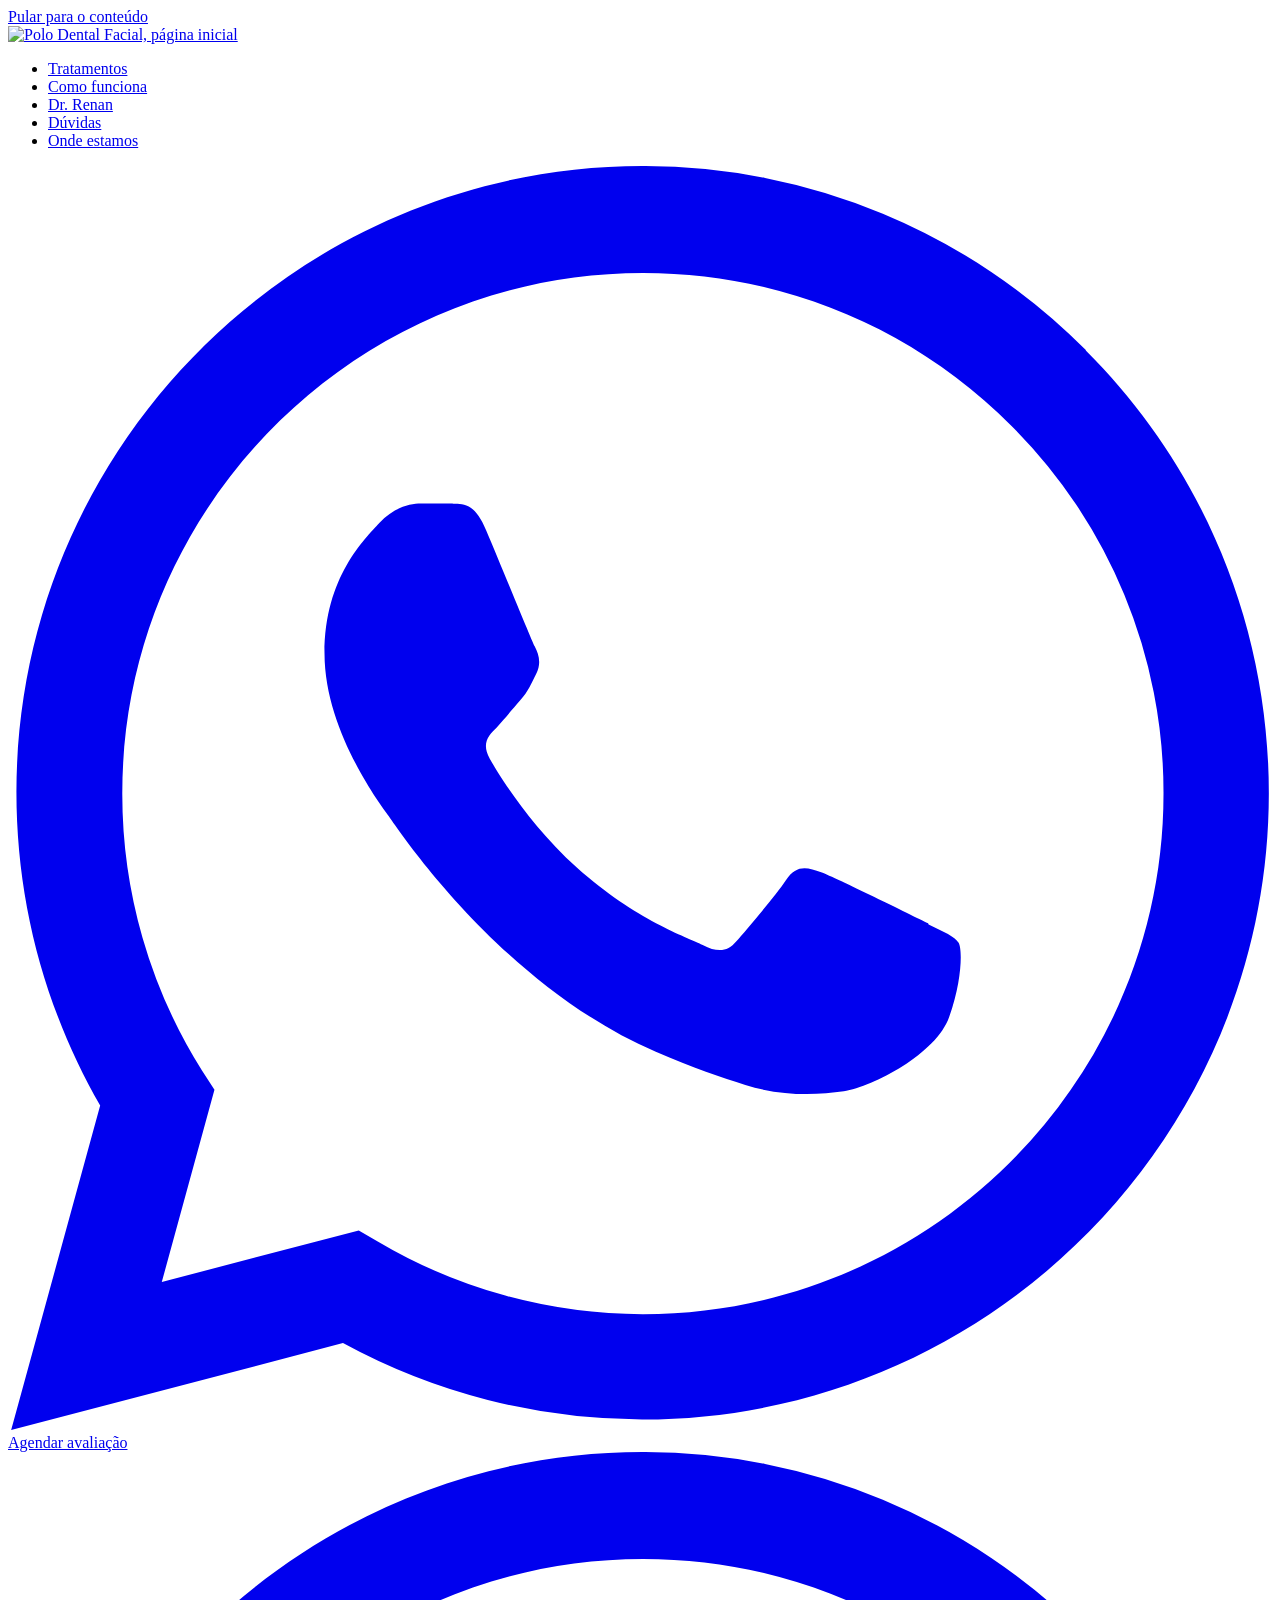
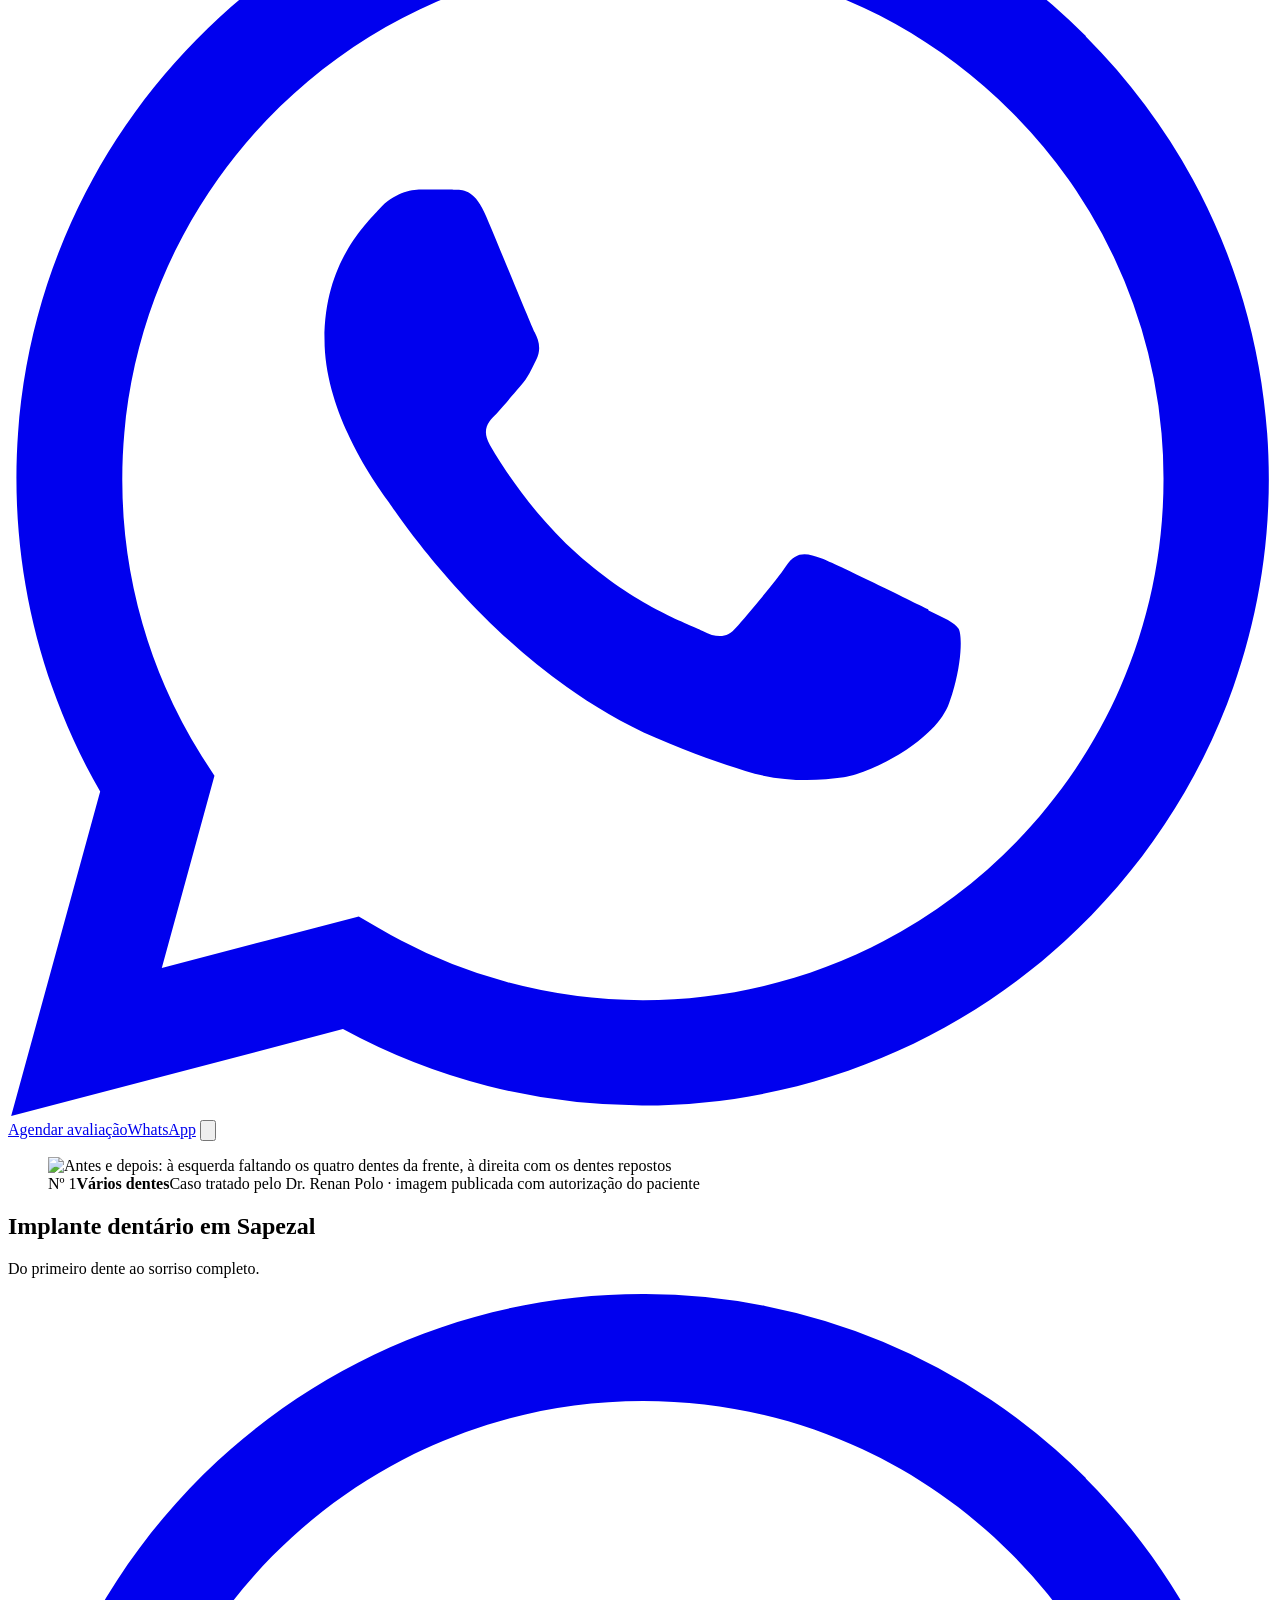
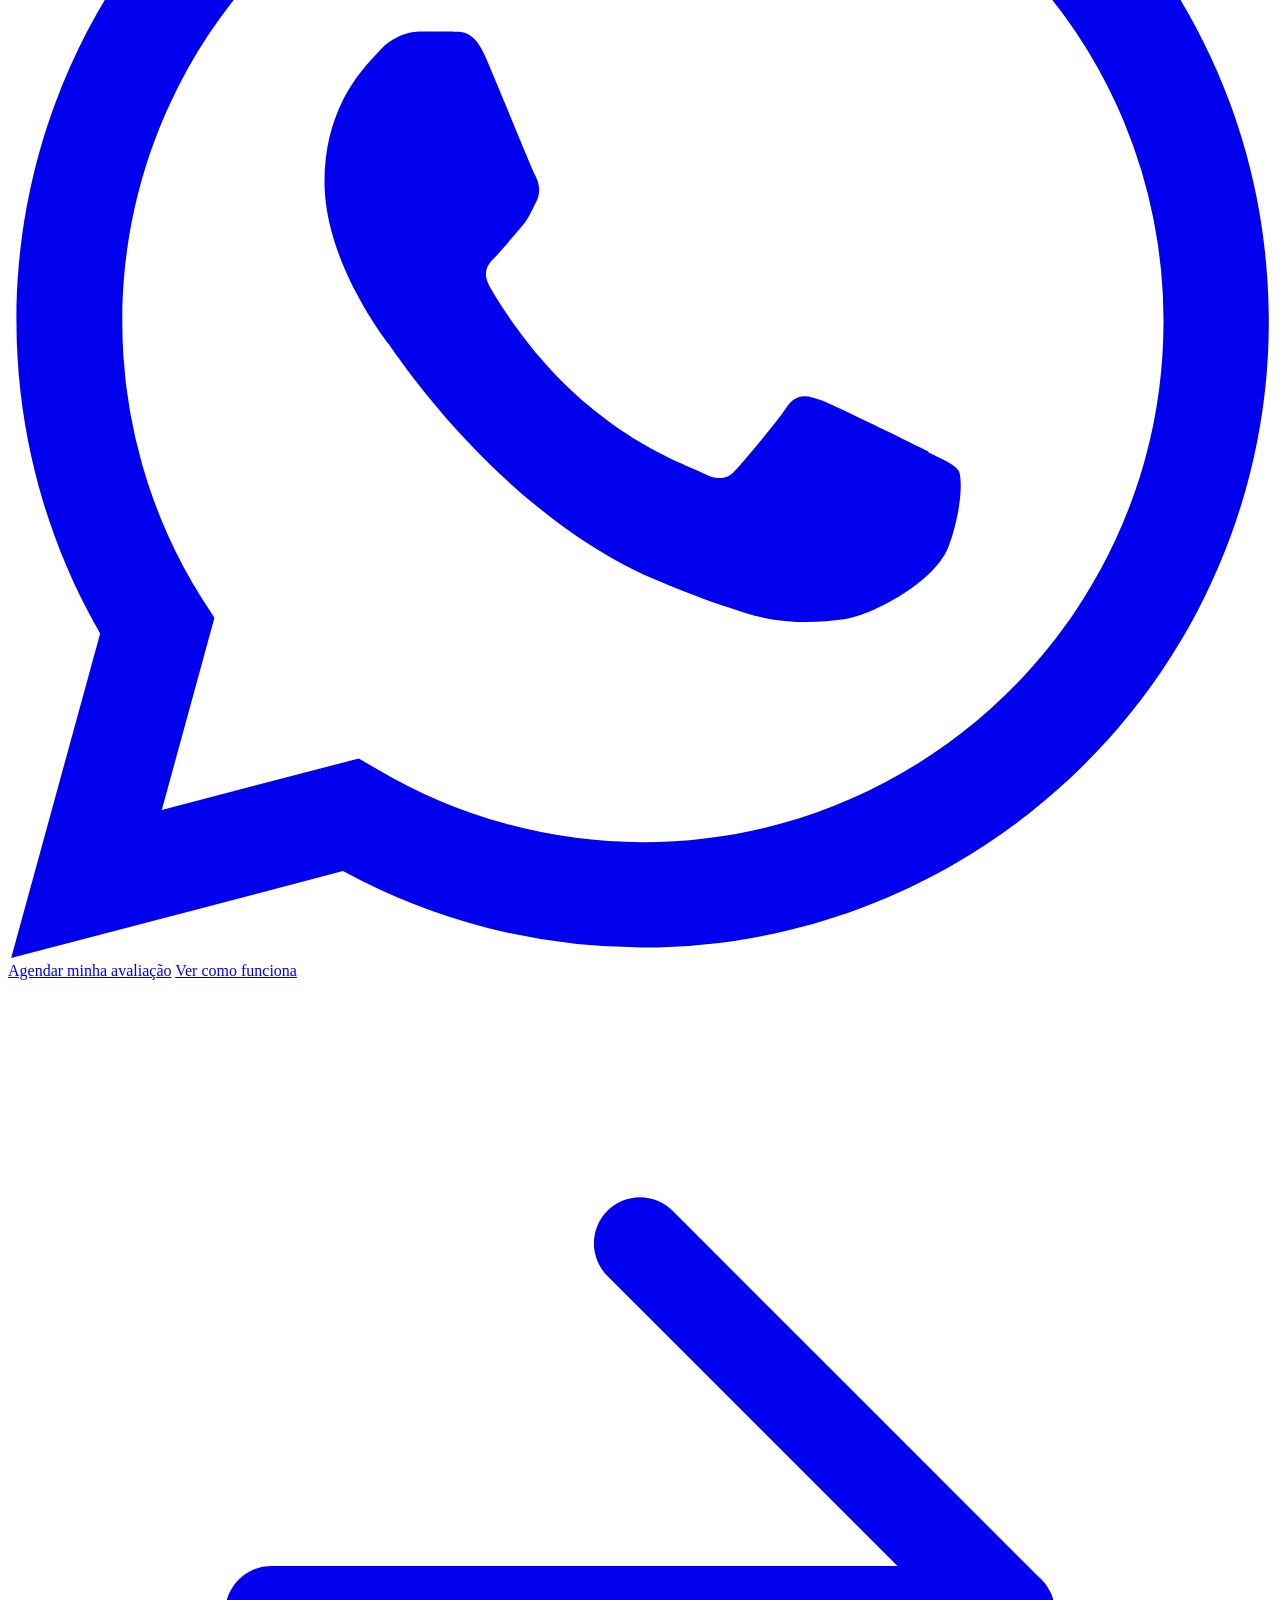
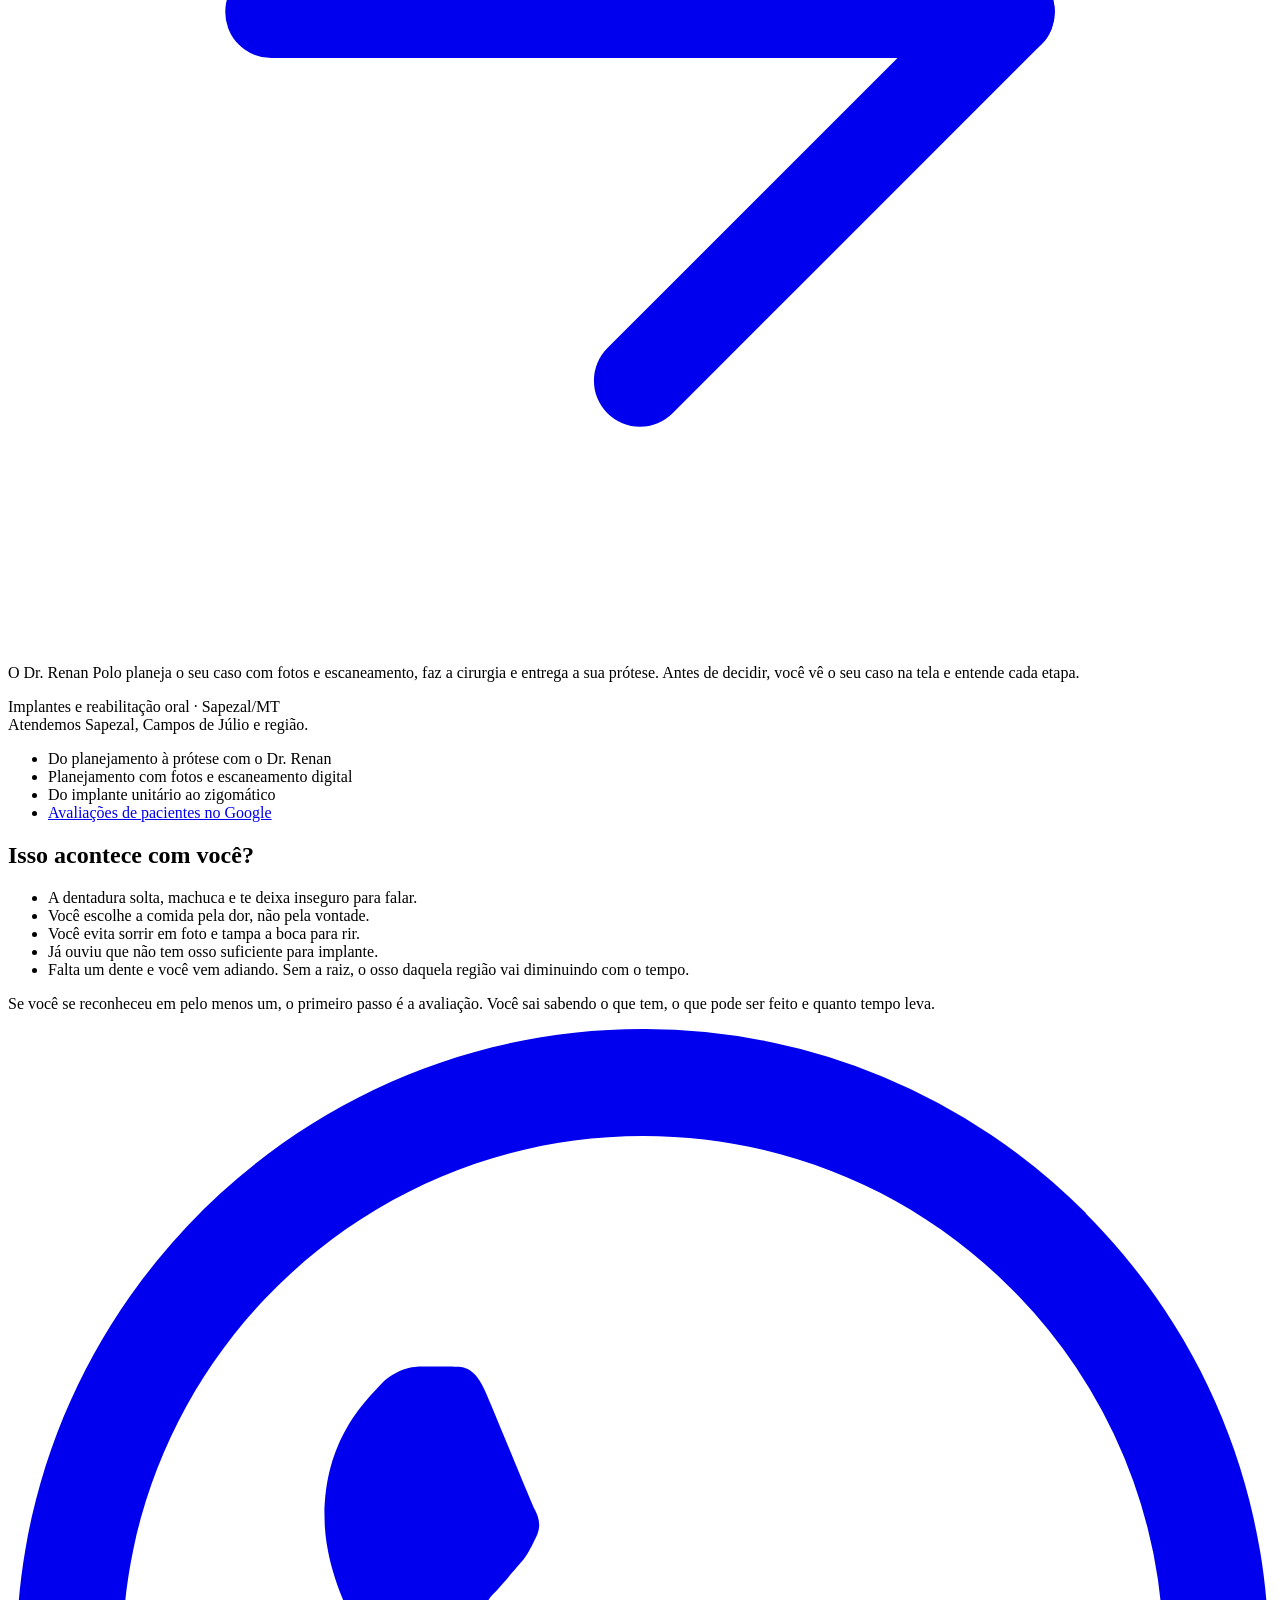
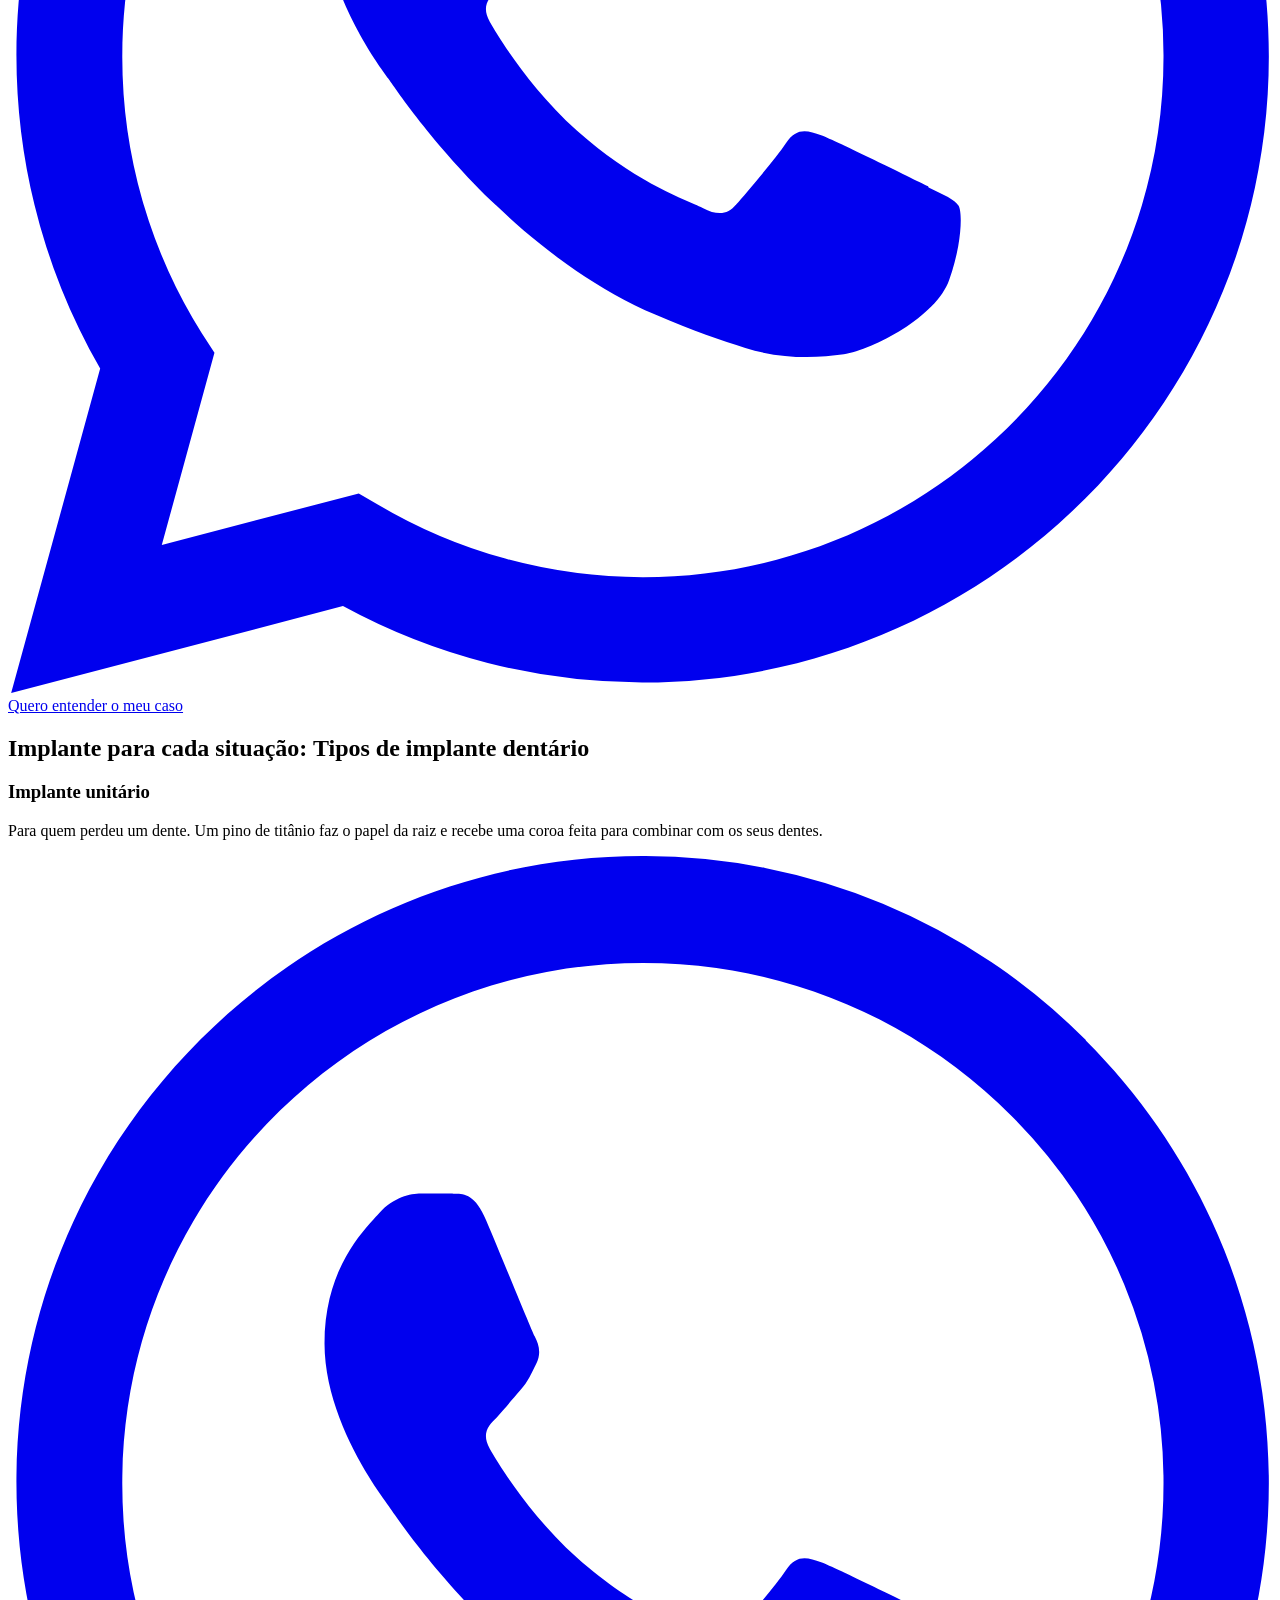
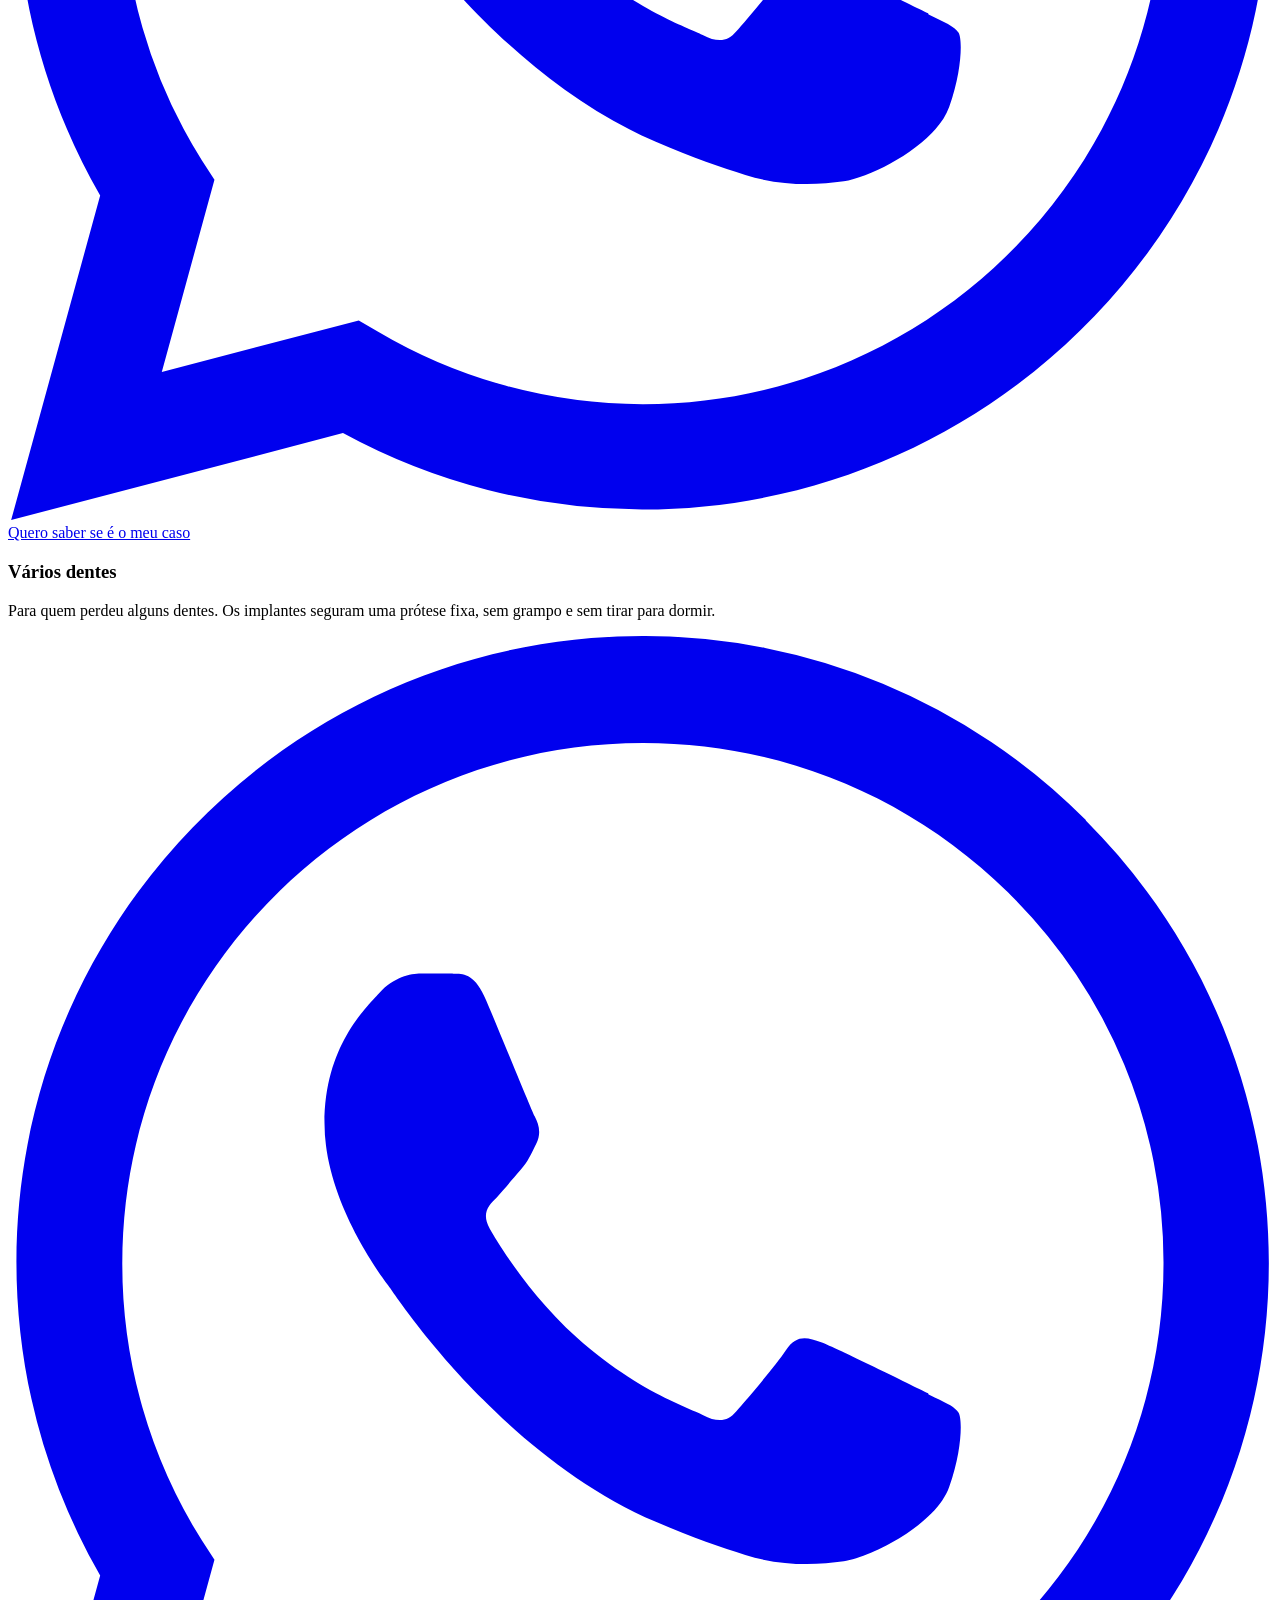
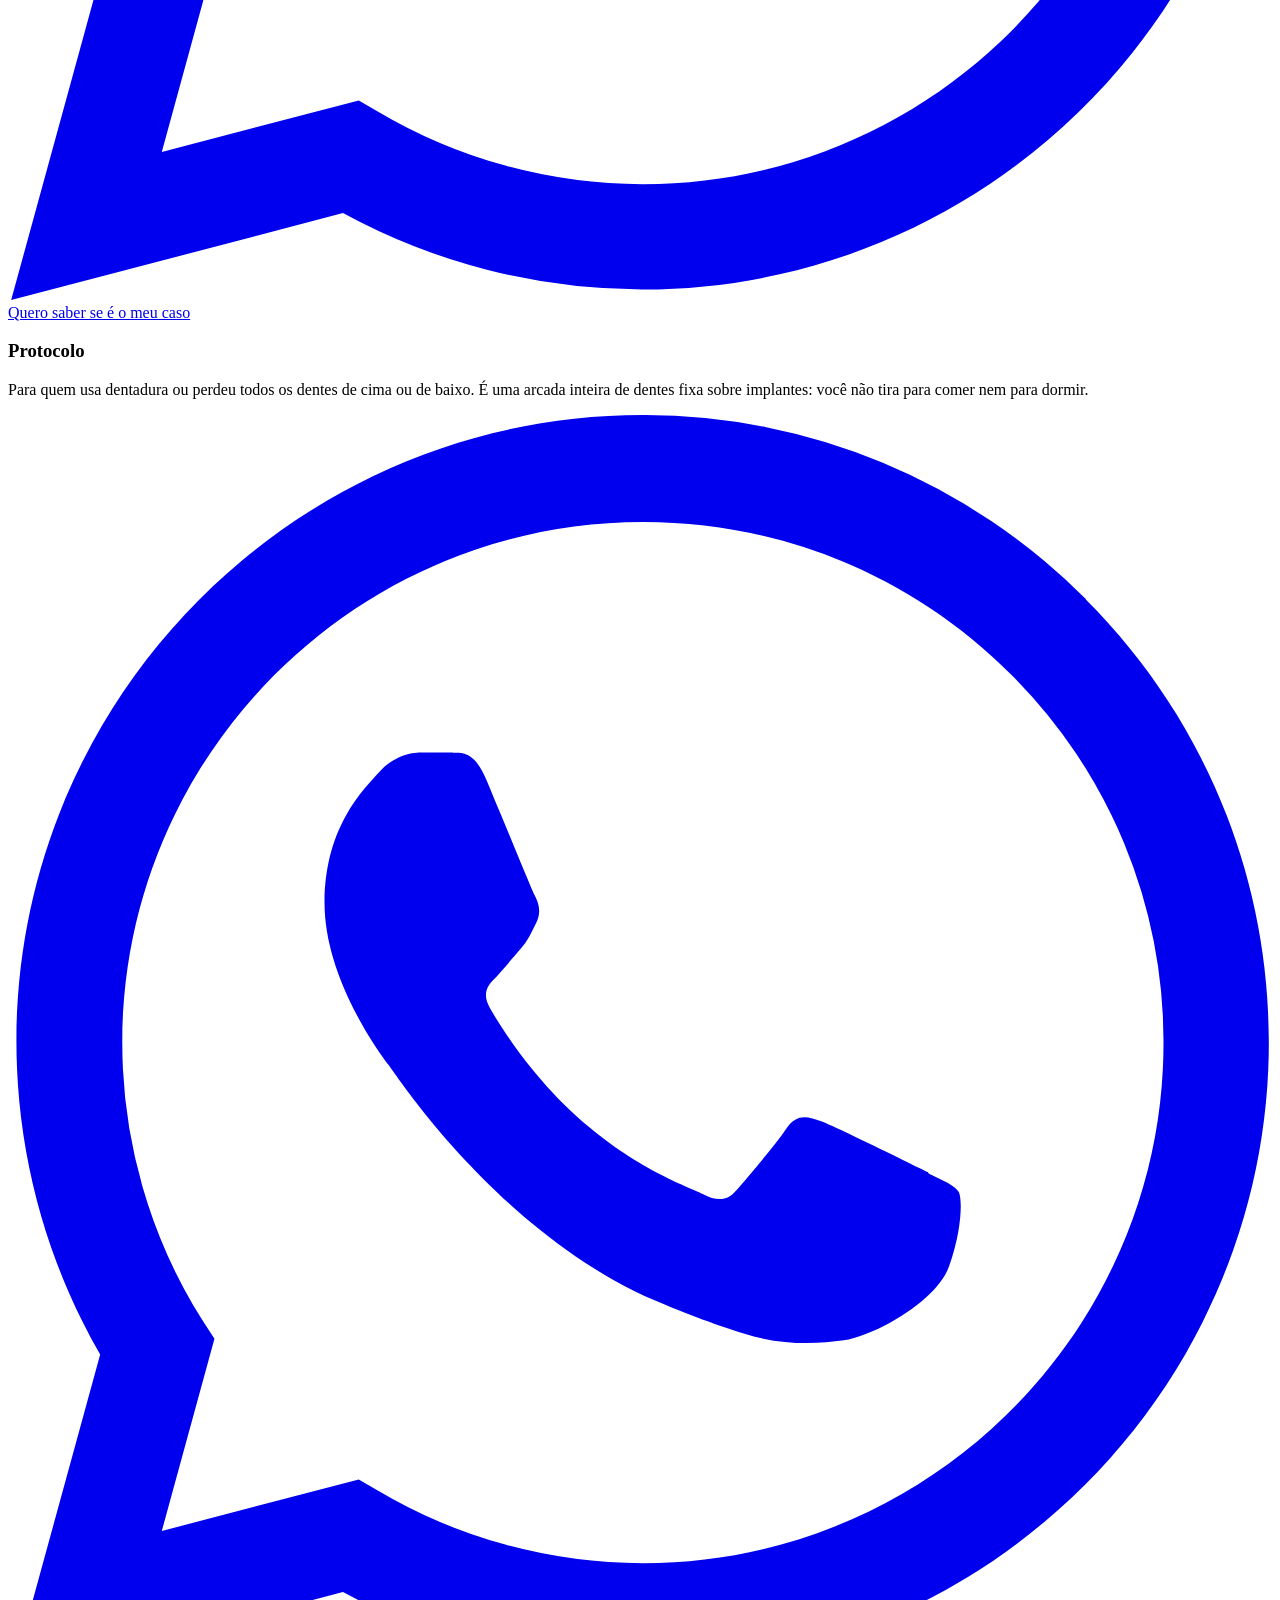
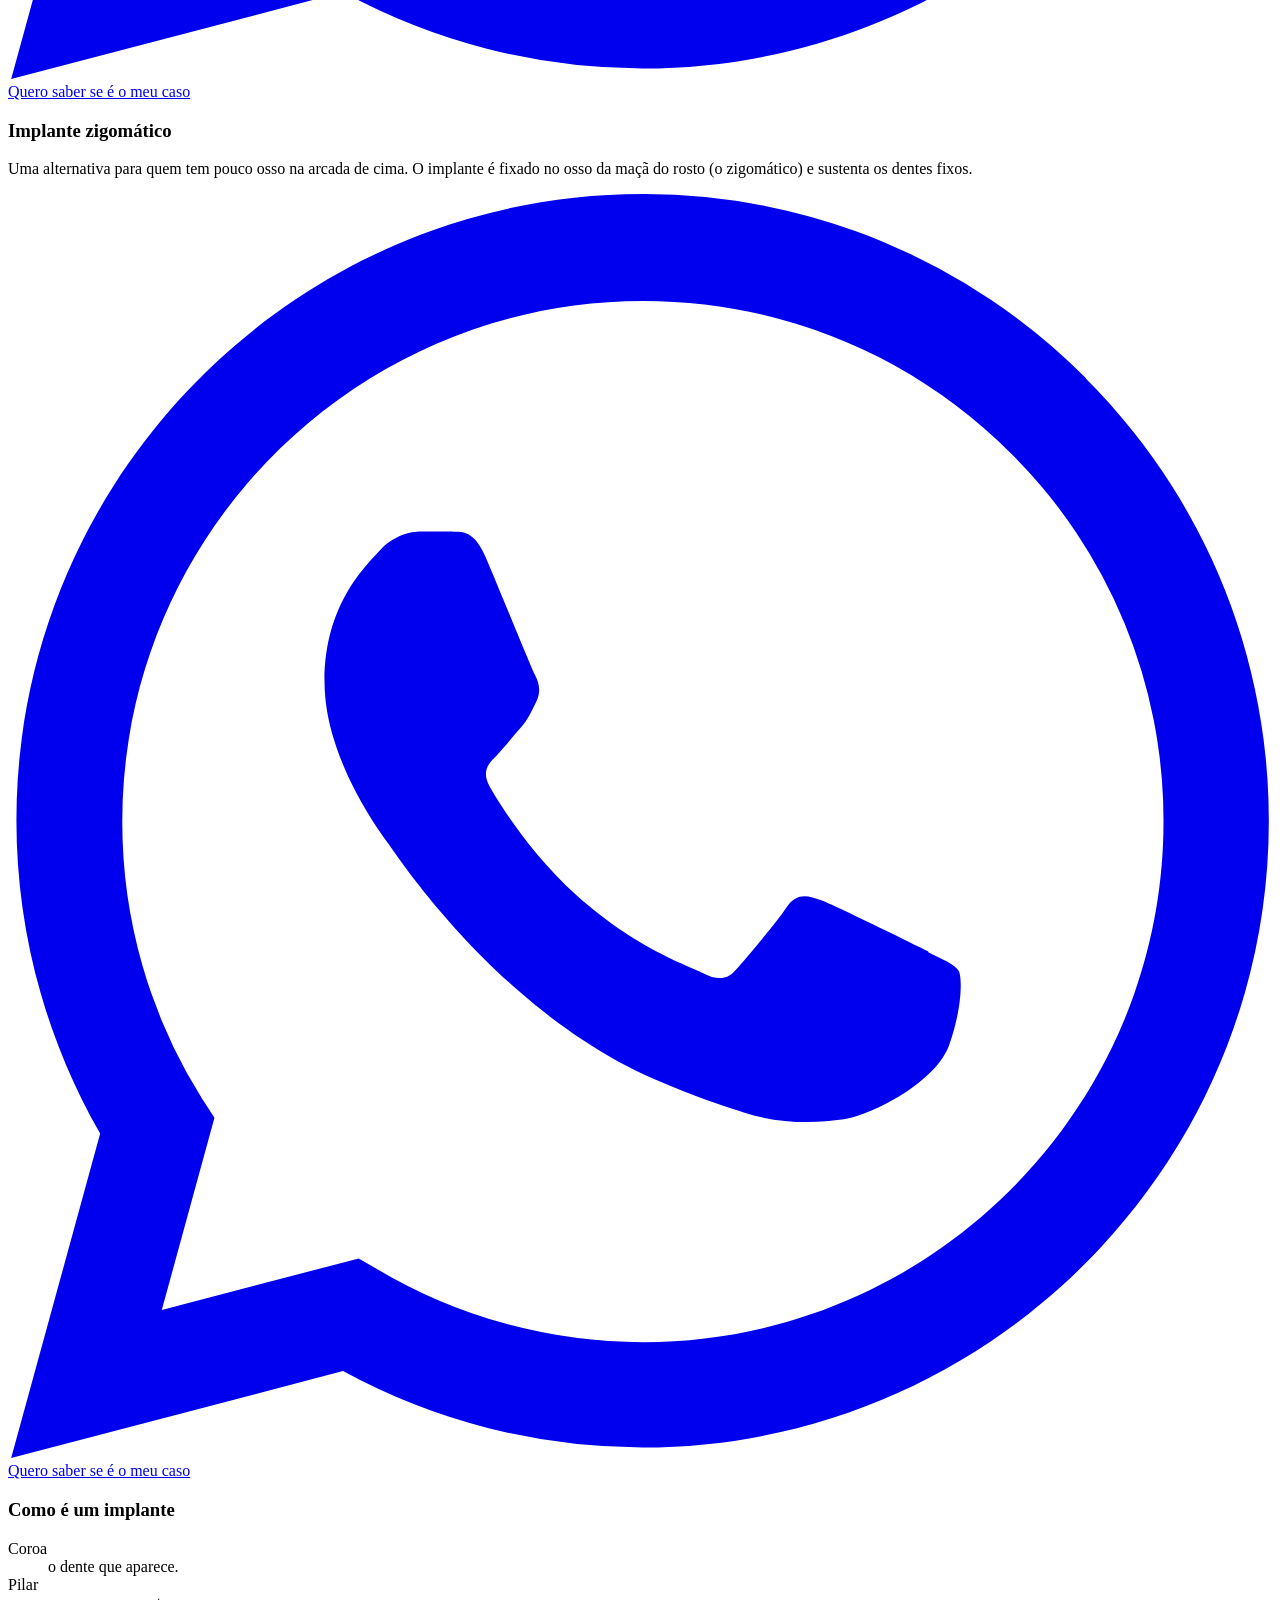
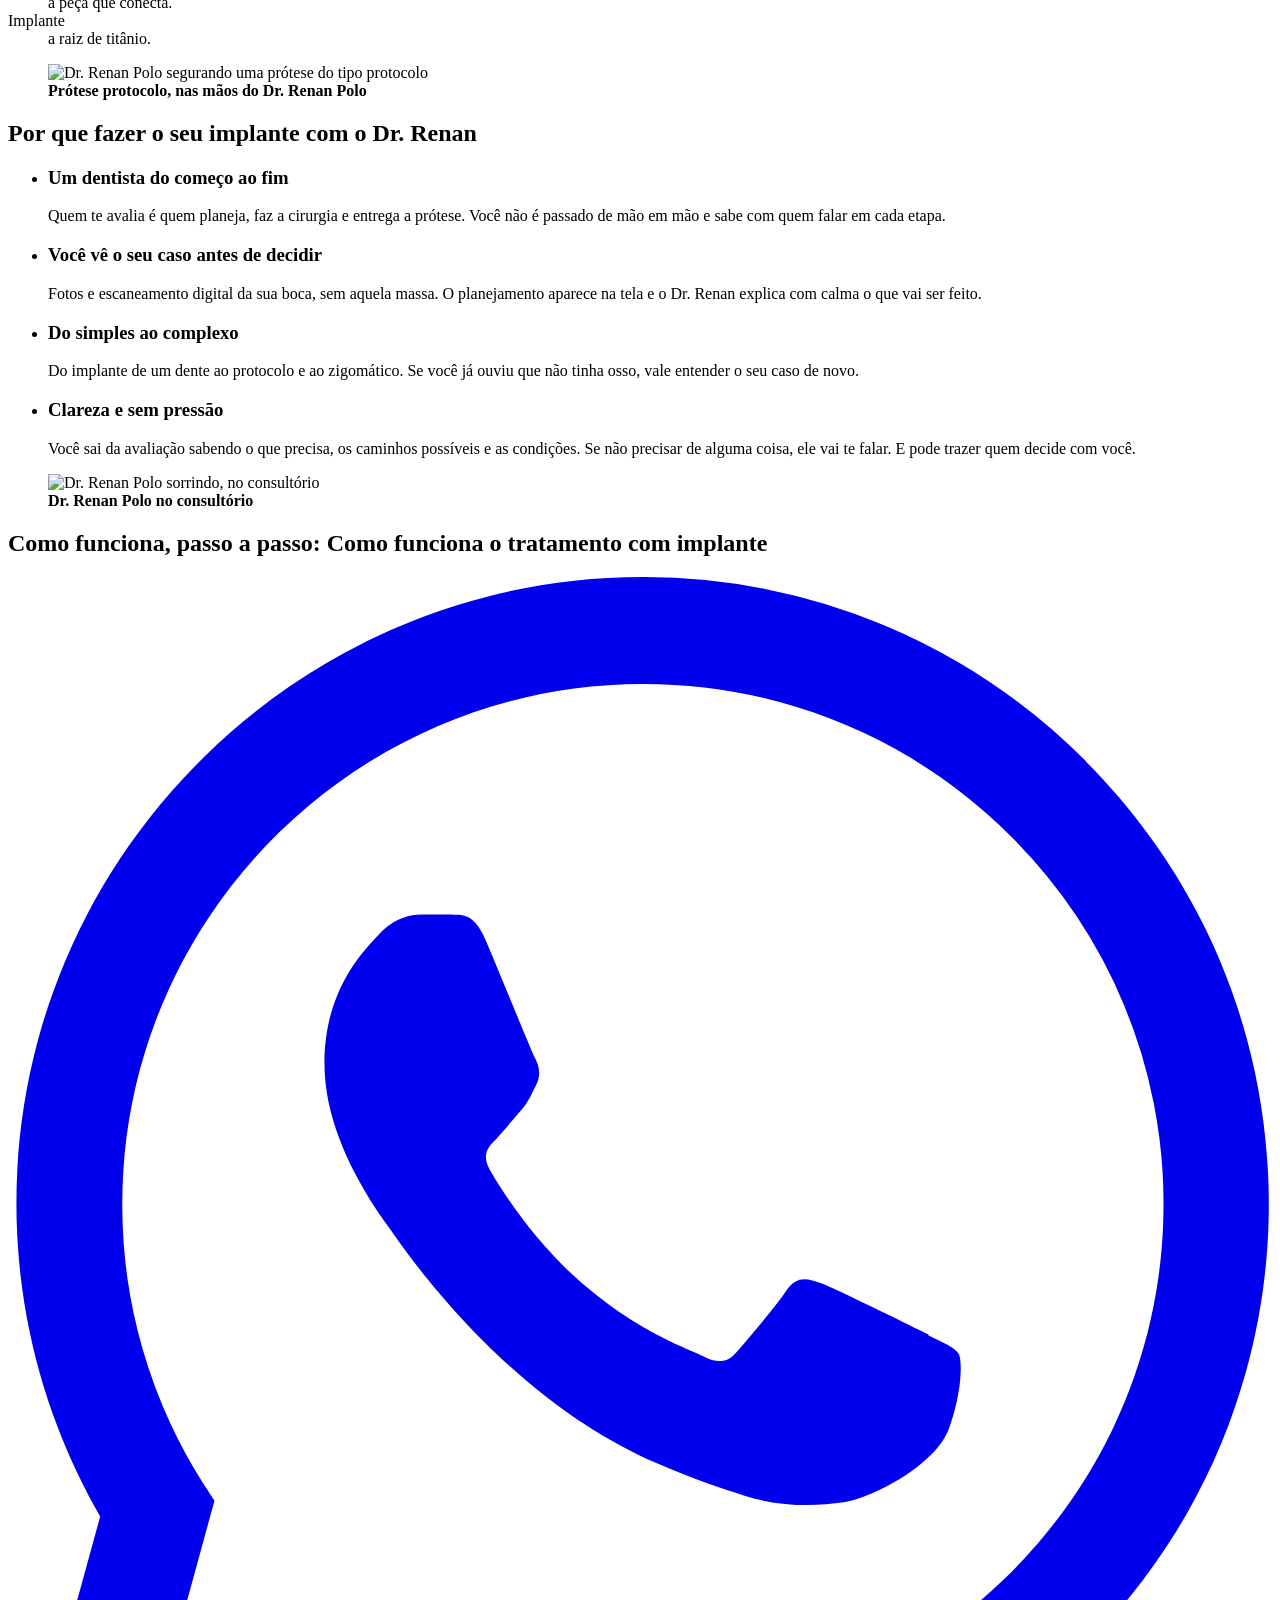
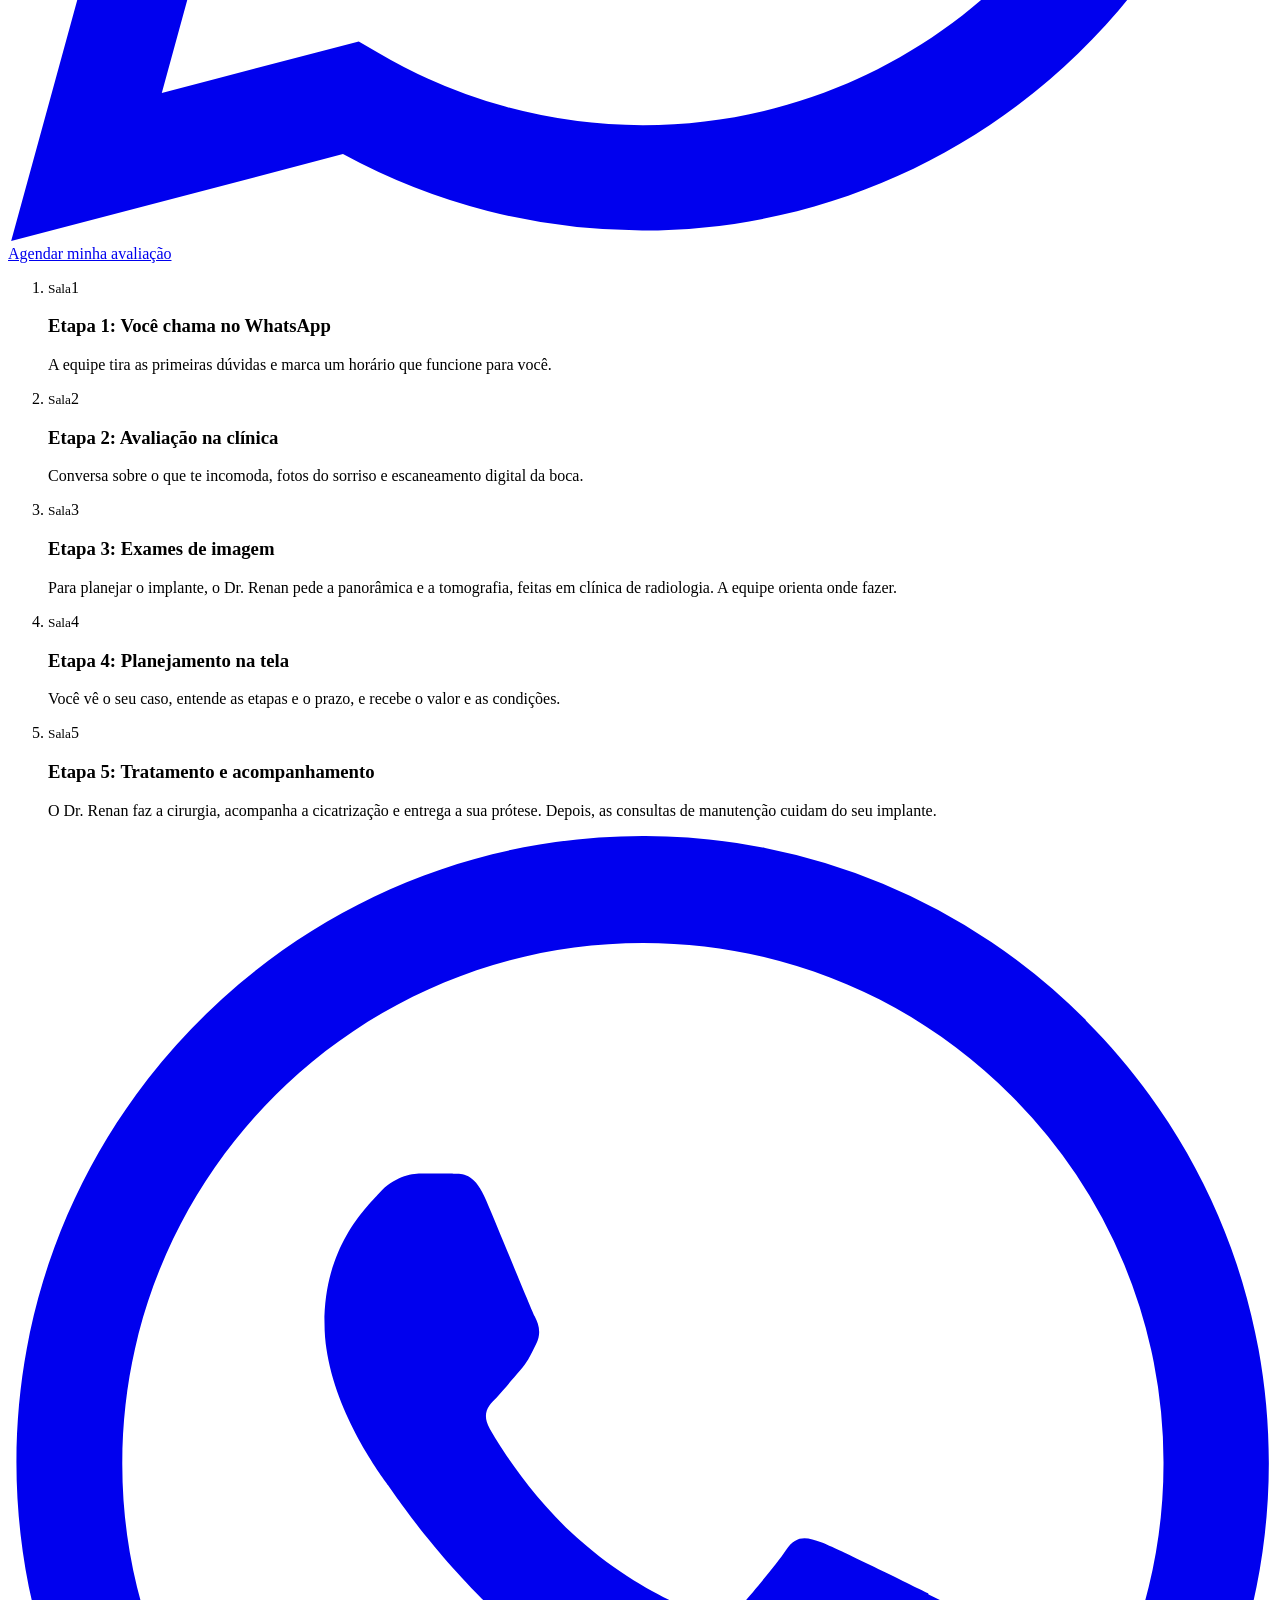
==== commit de9a2c26: "Versão 4 "Catálogo de exposição" no lugar da v3 Casos reais como obras emolduradas com etiqueta, par" ====
--- a/index.html
+++ b/index.html
@@ -7,7 +7,7 @@
 <meta name="description" content="Implante unitário, protocolo e zigomático em Sapezal-MT. O Dr. Renan Polo planeja, faz a cirurgia e entrega a sua prótese. Agende sua avaliação.">
 <meta name="robots" content="noindex, nofollow">
 <link rel="canonical" href="https://hpintern0.github.io/polodentalfacial-v2/">
-<meta name="theme-color" content="#3A2D38">
+<meta name="theme-color" content="#F3F2F0">
 <meta name="color-scheme" content="light">
 <meta property="og:type" content="website">
 <meta property="og:locale" content="pt_BR">
@@ -22,9 +22,9 @@
 <link rel="icon" href="/polodentalfacial-v2/img/favicon-32.png" sizes="32x32" type="image/png">
 <link rel="icon" href="/polodentalfacial-v2/img/icon-512.png" sizes="512x512" type="image/png">
 <link rel="apple-touch-icon" href="/polodentalfacial-v2/img/apple-touch-icon.png">
-<link rel="preload" href="/polodentalfacial-v2/fonts/archivo-latin.woff2" as="font" type="font/woff2" crossorigin>
-<link rel="preload" href="/polodentalfacial-v2/fonts/atkinson-next-latin.woff2" as="font" type="font/woff2" crossorigin>
-<link rel="stylesheet" href="/polodentalfacial-v2/css/site.css?v=86a7a243">
+<link rel="preload" href="/polodentalfacial-v2/fonts/bodoni-moda-latin.woff2" as="font" type="font/woff2" crossorigin>
+<link rel="preload" href="/polodentalfacial-v2/fonts/hanken-grotesk-latin.woff2" as="font" type="font/woff2" crossorigin>
+<link rel="stylesheet" href="/polodentalfacial-v2/css/site.css?v=3bfd06a3">
 <script>
 document.documentElement.className='js';
 window.dataLayer=window.dataLayer||[];function gtag(){dataLayer.push(arguments);}
@@ -33,120 +33,193 @@
 try{if(localStorage.getItem('polo_cookies')==='aceito'){gtag('consent','update',{ad_storage:'granted',ad_user_data:'granted',ad_personalization:'granted',analytics_storage:'granted'});}}catch(e){}
 (function(i){if(!/^GTM-[A-Z0-9]+$/.test(i)||i==='GTM-XXXXXXX')return;window.dataLayer.push({'gtm.start':new Date().getTime(),event:'gtm.js'});var j=document.createElement('script');j.async=true;j.src='https://www.googletagmanager.com/gtm.js?id='+i;document.head.appendChild(j);})("GTM-XXXXXXX");
 </script>
-<script type="application/ld+json">{"@context":"https://schema.org","@type":"Dentist","name":"Polo Dental Facial","alternateName":"Dr. Renan Polo","url":"https://hpintern0.github.io/polodentalfacial-v2/","logo":"https://hpintern0.github.io/polodentalfacial-v2/img/logo-polo-dental-facial.png","image":"https://hpintern0.github.io/polodentalfacial-v2/img/og.jpg","address":{"@type":"PostalAddress","addressLocality":"Sapezal","addressRegion":"MT","addressCountry":"BR","streetAddress":"R. da Carpa, 1019 - SW","postalCode":"78365-000"},"areaServed":[{"@type":"City","name":"Sapezal"},{"@type":"City","name":"Campos de Júlio"}],"employee":{"@type":"Person","name":"Renan Polo","jobTitle":"Cirurgião-dentista"},"telephone":"+5565993381433","geo":{"@type":"GeoCoordinates","latitude":-13.548965,"longitude":-58.8217757},"openingHoursSpecification":[{"@type":"OpeningHoursSpecification","dayOfWeek":["Monday"],"opens":"07:30","closes":"11:00"},{"@type":"OpeningHoursSpecification","dayOfWeek":["Monday","Tuesday","Wednesday","Thursday"],"opens":"13:30","closes":"17:30"},{"@type":"OpeningHoursSpecification","dayOfWeek":["Tuesday","Wednesday","Thursday","Friday"],"opens":"07:30","closes":"11:30"},{"@type":"OpeningHoursSpecification","dayOfWeek":["Friday"],"opens":"14:00","closes":"17:30"},{"@type":"OpeningHoursSpecification","dayOfWeek":["Saturday"],"opens":"08:00","closes":"11:30"}],"sameAs":["https://www.instagram.com/polodentalfacial.drenanpolo/","https://www.google.com/maps/search/?api=1&query=Polo%20Dental%20Facial&query_place_id=ChIJbfycH5HhvJMRzWxq_S0vg3A"]}</script>
+<script type="application/ld+json">{"@context":"https://schema.org","@type":"Dentist","name":"Polo Dental Facial","alternateName":"Dr. Renan Polo","url":"https://hpintern0.github.io/polodentalfacial-v2/","logo":"https://hpintern0.github.io/polodentalfacial-v2/img/logo-polo-dental-facial.png","image":"https://hpintern0.github.io/polodentalfacial-v2/img/fachada.webp","address":{"@type":"PostalAddress","addressLocality":"Sapezal","addressRegion":"MT","addressCountry":"BR","streetAddress":"R. da Carpa, 1019 - SW","postalCode":"78365-000"},"areaServed":[{"@type":"City","name":"Sapezal"},{"@type":"City","name":"Campos de Júlio"}],"employee":{"@type":"Person","name":"Renan Polo","jobTitle":"Cirurgião-dentista"},"telephone":"+5565993381433","geo":{"@type":"GeoCoordinates","latitude":-13.548965,"longitude":-58.8217757},"openingHoursSpecification":[{"@type":"OpeningHoursSpecification","dayOfWeek":["Monday"],"opens":"07:30","closes":"11:00"},{"@type":"OpeningHoursSpecification","dayOfWeek":["Monday","Tuesday","Wednesday","Thursday"],"opens":"13:30","closes":"17:30"},{"@type":"OpeningHoursSpecification","dayOfWeek":["Tuesday","Wednesday","Thursday","Friday"],"opens":"07:30","closes":"11:30"},{"@type":"OpeningHoursSpecification","dayOfWeek":["Friday"],"opens":"14:00","closes":"17:30"},{"@type":"OpeningHoursSpecification","dayOfWeek":["Saturday"],"opens":"08:00","closes":"11:30"}],"sameAs":["https://www.instagram.com/polodentalfacial.drenanpolo/","https://www.google.com/maps/search/?api=1&query=Polo%20Dental%20Facial&query_place_id=ChIJbfycH5HhvJMRzWxq_S0vg3A"]}</script>
 <script type="application/ld+json">{"@context":"https://schema.org","@type":"FAQPage","mainEntity":[{"@type":"Question","name":"Implante dói?","acceptedAnswer":{"@type":"Answer","text":"A cirurgia é feita com anestesia, e o Dr. Renan explica na avaliação como vai ser no seu caso. Nos primeiros dias é normal sentir algum desconforto, que costuma ser controlado com a medicação e os cuidados que ele passa."}},{"@type":"Question","name":"Quanto tempo leva o tratamento?","acceptedAnswer":{"@type":"Answer","text":"Depende do caso: quantidade de implantes, osso disponível e tipo de prótese. No planejamento você recebe as etapas e o prazo do seu tratamento."}},{"@type":"Question","name":"Tenho pouco osso. Consigo fazer implante?","acceptedAnswer":{"@type":"Answer","text":"Existem alternativas para quem tem pouco osso, como o implante zigomático na arcada de cima. A avaliação com os exames de imagem mostra qual é o caminho para você."}},{"@type":"Question","name":"Quanto custa um implante?","acceptedAnswer":{"@type":"Answer","text":"O valor depende do que o seu caso precisa: quantos implantes, que tipo de prótese e se há etapas extras. Por isso o orçamento é feito na avaliação, com o planejamento na tela. Você sai sabendo o valor e as condições."}},{"@type":"Question","name":"Como funciona o pagamento?","acceptedAnswer":{"@type":"Answer","text":"As condições são apresentadas na avaliação, junto com o planejamento, e a gente conversa para o tratamento caber no seu orçamento."}},{"@type":"Question","name":"Qual a diferença entre dentadura e protocolo?","acceptedAnswer":{"@type":"Answer","text":"A dentadura fica apoiada na gengiva e pode soltar. O protocolo é uma arcada inteira presa sobre implantes: fica fixa, e você não tira para comer nem para dormir."}},{"@type":"Question","name":"Quanto tempo dura um implante?","acceptedAnswer":{"@type":"Answer","text":"Com a higiene em casa e as consultas de manutenção, o implante pode durar muitos anos. O Dr. Renan orienta os cuidados e acompanha o seu caso."}},{"@type":"Question","name":"Tenho mais de 60 anos, diabetes ou pressão alta. Posso fazer?","acceptedAnswer":{"@type":"Answer","text":"A idade, sozinha, não impede o implante. Condições como diabetes e pressão alta precisam estar controladas e são avaliadas caso a caso, às vezes junto com o seu médico."}},{"@type":"Question","name":"Preciso fazer exames?","acceptedAnswer":{"@type":"Answer","text":"Sim. Para planejar com segurança, o Dr. Renan pede a panorâmica e a tomografia, feitas em clínica de radiologia. A equipe orienta onde fazer."}},{"@type":"Question","name":"Já fiz implante ou prótese e estou com problema. Vocês avaliam?","acceptedAnswer":{"@type":"Answer","text":"Sim. O Dr. Renan avalia o seu caso e explica o que pode ser feito."}}]}</script>
 </head>
 <body class="pg-home">
 <a class="pular" href="#conteudo">Pular para o conteúdo</a>
 
 <header class="topo" id="topo">
-<div class="topo__in">
-<a class="topo__logo" href="/polodentalfacial-v2/"><img src="/polodentalfacial-v2/img/logo-polo-dental-facial-branco.png" width="226" height="173" alt="Polo Dental Facial, página inicial"></a>
-<p class="topo__quem"><strong>Dr. Renan Polo</strong><span>Sapezal/MT</span></p>
+<div class="container topo__in">
+<a class="topo__logo" href="/polodentalfacial-v2/"><img src="/polodentalfacial-v2/img/logo-polo-dental-facial.png" width="226" height="173" alt="Polo Dental Facial, página inicial"></a>
 <nav class="topo__nav" id="menu-principal" aria-label="Menu principal">
 <ul><li><a href="#tratamentos">Tratamentos</a></li><li><a href="#como-funciona">Como funciona</a></li><li><a href="#dr-renan">Dr. Renan</a></li><li><a href="#duvidas">Dúvidas</a></li><li><a href="#onde-estamos">Onde estamos</a></li></ul>
-<a class="btn btn--wa topo__nav-cta js-wa" href="https://wa.me/5565993381433?text=Ol%C3%A1!%20Vim%20pelo%20site%20e%20quero%20agendar%20uma%20avalia%C3%A7%C3%A3o%20de%20implante." target="_blank" rel="noopener" data-posicao="menu"><span class="btn__rotulo"><svg class="ic ic--wa" viewBox="0 0 24 24" aria-hidden="true" focusable="false"><path fill="currentColor" d="M17.47 14.38c-.3-.15-1.76-.87-2.03-.97-.27-.1-.47-.15-.67.15-.2.3-.77.97-.94 1.16-.17.2-.35.22-.64.07-.3-.15-1.26-.46-2.39-1.47-.88-.79-1.48-1.76-1.65-2.06-.17-.3-.02-.46.13-.6.13-.14.3-.35.45-.52.15-.17.2-.3.3-.5.1-.2.05-.37-.03-.52-.07-.15-.67-1.61-.92-2.2-.24-.58-.49-.5-.67-.51h-.57c-.2 0-.52.07-.79.37-.27.3-1.04 1.02-1.04 2.48s1.07 2.88 1.21 3.07c.15.2 2.1 3.2 5.08 4.49.71.31 1.26.49 1.7.63.71.22 1.36.19 1.87.12.57-.09 1.76-.72 2-1.41.25-.7.25-1.29.18-1.41-.08-.13-.27-.2-.57-.35m-5.42 7.4h-.01a9.87 9.87 0 0 1-5.03-1.38l-.36-.21-3.74.98 1-3.65-.24-.37a9.86 9.86 0 0 1-1.51-5.26c0-5.45 4.44-9.88 9.89-9.88 2.64 0 5.12 1.03 6.99 2.9a9.83 9.83 0 0 1 2.89 6.99c0 5.45-4.44 9.88-9.88 9.88m8.41-18.3A11.82 11.82 0 0 0 12.05 0C5.5 0 .16 5.34.16 11.89c0 2.1.55 4.14 1.59 5.95L.06 24l6.3-1.65a11.88 11.88 0 0 0 5.68 1.45h.01c6.55 0 11.89-5.34 11.89-11.89 0-3.18-1.24-6.17-3.48-8.41"/></svg>Agendar avaliação</span></a>
+<a class="btn btn--escuro topo__nav-cta js-wa" href="https://wa.me/5565993381433?text=Ol%C3%A1!%20Vim%20pelo%20site%20e%20quero%20agendar%20uma%20avalia%C3%A7%C3%A3o%20de%20implante." target="_blank" rel="noopener" data-posicao="menu"><span class="btn__rotulo"><svg class="ic ic--wa" viewBox="0 0 24 24" aria-hidden="true" focusable="false"><path fill="currentColor" d="M17.47 14.38c-.3-.15-1.76-.87-2.03-.97-.27-.1-.47-.15-.67.15-.2.3-.77.97-.94 1.16-.17.2-.35.22-.64.07-.3-.15-1.26-.46-2.39-1.47-.88-.79-1.48-1.76-1.65-2.06-.17-.3-.02-.46.13-.6.13-.14.3-.35.45-.52.15-.17.2-.3.3-.5.1-.2.05-.37-.03-.52-.07-.15-.67-1.61-.92-2.2-.24-.58-.49-.5-.67-.51h-.57c-.2 0-.52.07-.79.37-.27.3-1.04 1.02-1.04 2.48s1.07 2.88 1.21 3.07c.15.2 2.1 3.2 5.08 4.49.71.31 1.26.49 1.7.63.71.22 1.36.19 1.87.12.57-.09 1.76-.72 2-1.41.25-.7.25-1.29.18-1.41-.08-.13-.27-.2-.57-.35m-5.42 7.4h-.01a9.87 9.87 0 0 1-5.03-1.38l-.36-.21-3.74.98 1-3.65-.24-.37a9.86 9.86 0 0 1-1.51-5.26c0-5.45 4.44-9.88 9.89-9.88 2.64 0 5.12 1.03 6.99 2.9a9.83 9.83 0 0 1 2.89 6.99c0 5.45-4.44 9.88-9.88 9.88m8.41-18.3A11.82 11.82 0 0 0 12.05 0C5.5 0 .16 5.34.16 11.89c0 2.1.55 4.14 1.59 5.95L.06 24l6.3-1.65a11.88 11.88 0 0 0 5.68 1.45h.01c6.55 0 11.89-5.34 11.89-11.89 0-3.18-1.24-6.17-3.48-8.41"/></svg>Agendar avaliação</span></a>
 </nav>
-<a class="btn btn--wa topo__cta js-wa" href="https://wa.me/5565993381433?text=Ol%C3%A1!%20Vim%20pelo%20site%20e%20quero%20agendar%20uma%20avalia%C3%A7%C3%A3o%20de%20implante." target="_blank" rel="noopener" data-posicao="topo"><span class="btn__rotulo"><svg class="ic ic--wa" viewBox="0 0 24 24" aria-hidden="true" focusable="false"><path fill="currentColor" d="M17.47 14.38c-.3-.15-1.76-.87-2.03-.97-.27-.1-.47-.15-.67.15-.2.3-.77.97-.94 1.16-.17.2-.35.22-.64.07-.3-.15-1.26-.46-2.39-1.47-.88-.79-1.48-1.76-1.65-2.06-.17-.3-.02-.46.13-.6.13-.14.3-.35.45-.52.15-.17.2-.3.3-.5.1-.2.05-.37-.03-.52-.07-.15-.67-1.61-.92-2.2-.24-.58-.49-.5-.67-.51h-.57c-.2 0-.52.07-.79.37-.27.3-1.04 1.02-1.04 2.48s1.07 2.88 1.21 3.07c.15.2 2.1 3.2 5.08 4.49.71.31 1.26.49 1.7.63.71.22 1.36.19 1.87.12.57-.09 1.76-.72 2-1.41.25-.7.25-1.29.18-1.41-.08-.13-.27-.2-.57-.35m-5.42 7.4h-.01a9.87 9.87 0 0 1-5.03-1.38l-.36-.21-3.74.98 1-3.65-.24-.37a9.86 9.86 0 0 1-1.51-5.26c0-5.45 4.44-9.88 9.89-9.88 2.64 0 5.12 1.03 6.99 2.9a9.83 9.83 0 0 1 2.89 6.99c0 5.45-4.44 9.88-9.88 9.88m8.41-18.3A11.82 11.82 0 0 0 12.05 0C5.5 0 .16 5.34.16 11.89c0 2.1.55 4.14 1.59 5.95L.06 24l6.3-1.65a11.88 11.88 0 0 0 5.68 1.45h.01c6.55 0 11.89-5.34 11.89-11.89 0-3.18-1.24-6.17-3.48-8.41"/></svg><span class="so-desktop">Agendar avaliação</span><span class="so-mobile">WhatsApp</span></span></a>
+<a class="btn btn--escuro topo__cta js-wa" href="https://wa.me/5565993381433?text=Ol%C3%A1!%20Vim%20pelo%20site%20e%20quero%20agendar%20uma%20avalia%C3%A7%C3%A3o%20de%20implante." target="_blank" rel="noopener" data-posicao="topo"><span class="btn__rotulo"><svg class="ic ic--wa" viewBox="0 0 24 24" aria-hidden="true" focusable="false"><path fill="currentColor" d="M17.47 14.38c-.3-.15-1.76-.87-2.03-.97-.27-.1-.47-.15-.67.15-.2.3-.77.97-.94 1.16-.17.2-.35.22-.64.07-.3-.15-1.26-.46-2.39-1.47-.88-.79-1.48-1.76-1.65-2.06-.17-.3-.02-.46.13-.6.13-.14.3-.35.45-.52.15-.17.2-.3.3-.5.1-.2.05-.37-.03-.52-.07-.15-.67-1.61-.92-2.2-.24-.58-.49-.5-.67-.51h-.57c-.2 0-.52.07-.79.37-.27.3-1.04 1.02-1.04 2.48s1.07 2.88 1.21 3.07c.15.2 2.1 3.2 5.08 4.49.71.31 1.26.49 1.7.63.71.22 1.36.19 1.87.12.57-.09 1.76-.72 2-1.41.25-.7.25-1.29.18-1.41-.08-.13-.27-.2-.57-.35m-5.42 7.4h-.01a9.87 9.87 0 0 1-5.03-1.38l-.36-.21-3.74.98 1-3.65-.24-.37a9.86 9.86 0 0 1-1.51-5.26c0-5.45 4.44-9.88 9.89-9.88 2.64 0 5.12 1.03 6.99 2.9a9.83 9.83 0 0 1 2.89 6.99c0 5.45-4.44 9.88-9.88 9.88m8.41-18.3A11.82 11.82 0 0 0 12.05 0C5.5 0 .16 5.34.16 11.89c0 2.1.55 4.14 1.59 5.95L.06 24l6.3-1.65a11.88 11.88 0 0 0 5.68 1.45h.01c6.55 0 11.89-5.34 11.89-11.89 0-3.18-1.24-6.17-3.48-8.41"/></svg><span class="so-desktop">Agendar avaliação</span><span class="so-mobile">WhatsApp</span></span></a>
 <button type="button" class="topo__menu" aria-expanded="false" aria-controls="menu-principal" aria-label="Abrir menu"><svg class="ic" viewBox="0 0 24 24" aria-hidden="true" focusable="false" fill="none" stroke="currentColor" stroke-width="1.75" stroke-linecap="round" stroke-linejoin="round"><path d="M4 6h16M4 12h16M4 18h16"/></svg><svg class="ic" viewBox="0 0 24 24" aria-hidden="true" focusable="false" fill="none" stroke="currentColor" stroke-width="1.75" stroke-linecap="round" stroke-linejoin="round"><path d="M18 6 6 18M6 6l12 12"/></svg></button>
 </div>
 </header>
-<main id="conteudo" class="conversa">
-<section class="secao secao--abertura" id="inicio">
-<div class="grupo"><div class="msg msg--titulo"><h1 id="titulo-principal">Implante dentário em Sapezal: do primeiro dente ao sorriso completo</h1><script>(function(){var v={"dentadura":"Troque a dentadura por dentes fixos, aqui em Sapezal","osso":"Ouviu que não tem osso para implante? Venha entender o seu caso."};try{var k=new URLSearchParams(location.search).get('titulo');if(k&&v[k])document.getElementById('titulo-principal').textContent=v[k];}catch(e){}})();</script></div><div class="msg"><p>O Dr. Renan Polo planeja o seu caso com fotos e escaneamento, faz a cirurgia e entrega a sua prótese. Antes de decidir, você vê o seu caso na tela e entende cada etapa.</p></div></div>
-<div class="respostas"><a class="btn btn--wa btn--grande js-wa" href="https://wa.me/5565993381433?text=Ol%C3%A1!%20Vim%20pelo%20site%20e%20quero%20agendar%20uma%20avalia%C3%A7%C3%A3o%20de%20implante." target="_blank" rel="noopener" data-posicao="hero" id="cta-hero"><span class="btn__rotulo"><svg class="ic ic--wa" viewBox="0 0 24 24" aria-hidden="true" focusable="false"><path fill="currentColor" d="M17.47 14.38c-.3-.15-1.76-.87-2.03-.97-.27-.1-.47-.15-.67.15-.2.3-.77.97-.94 1.16-.17.2-.35.22-.64.07-.3-.15-1.26-.46-2.39-1.47-.88-.79-1.48-1.76-1.65-2.06-.17-.3-.02-.46.13-.6.13-.14.3-.35.45-.52.15-.17.2-.3.3-.5.1-.2.05-.37-.03-.52-.07-.15-.67-1.61-.92-2.2-.24-.58-.49-.5-.67-.51h-.57c-.2 0-.52.07-.79.37-.27.3-1.04 1.02-1.04 2.48s1.07 2.88 1.21 3.07c.15.2 2.1 3.2 5.08 4.49.71.31 1.26.49 1.7.63.71.22 1.36.19 1.87.12.57-.09 1.76-.72 2-1.41.25-.7.25-1.29.18-1.41-.08-.13-.27-.2-.57-.35m-5.42 7.4h-.01a9.87 9.87 0 0 1-5.03-1.38l-.36-.21-3.74.98 1-3.65-.24-.37a9.86 9.86 0 0 1-1.51-5.26c0-5.45 4.44-9.88 9.89-9.88 2.64 0 5.12 1.03 6.99 2.9a9.83 9.83 0 0 1 2.89 6.99c0 5.45-4.44 9.88-9.88 9.88m8.41-18.3A11.82 11.82 0 0 0 12.05 0C5.5 0 .16 5.34.16 11.89c0 2.1.55 4.14 1.59 5.95L.06 24l6.3-1.65a11.88 11.88 0 0 0 5.68 1.45h.01c6.55 0 11.89-5.34 11.89-11.89 0-3.18-1.24-6.17-3.48-8.41"/></svg>Agendar minha avaliação</span></a><a class="resposta" href="#como-funciona">Ver como funciona</a></div>
-<p class="sistema"><span class="parte">Implantes e reabilitação oral</span><span class="sep"><span aria-hidden="true"> · </span><span class="sr">, </span></span><span class="parte">Sapezal/MT</span><span class="parte">Atendemos Sapezal, Campos de Júlio e região.</span></p>
-</section>
-<aside class="contato" aria-label="Contato do Dr. Renan Polo">
-<div class="contato__topo"><img class="contato__avatar" src="/polodentalfacial-v2/img/dr-renan-avatar.webp" width="96" height="96" alt="Retrato do Dr. Renan Polo, cirurgião-dentista da Polo Dental Facial"><p><strong>Dr. Renan Polo</strong><span>Cirurgião-dentista</span></p></div>
-<p class="contato__clinica">Polo Dental Facial · Sapezal/MT</p>
-<img class="contato__assinatura" src="/polodentalfacial-v2/img/assinatura-dr-renan-polo.png" width="604" height="160" alt="Assinatura do Dr. Renan Polo">
-<ul class="contato__fatos"><li>Do planejamento à prótese com o Dr. Renan</li><li>Planejamento com fotos e escaneamento digital</li><li>Do implante unitário ao zigomático</li><li><a href="https://www.google.com/maps/search/?api=1&amp;query=Polo%20Dental%20Facial&amp;query_place_id=ChIJbfycH5HhvJMRzWxq_S0vg3A" target="_blank" rel="noopener">Avaliações de pacientes no Google</a></li></ul>
-<a class="btn btn--wa btn--largo js-wa" href="https://wa.me/5565993381433?text=Ol%C3%A1!%20Vim%20pelo%20site%20e%20quero%20agendar%20uma%20avalia%C3%A7%C3%A3o%20de%20implante." target="_blank" rel="noopener" data-posicao="cartao"><span class="btn__rotulo"><svg class="ic ic--wa" viewBox="0 0 24 24" aria-hidden="true" focusable="false"><path fill="currentColor" d="M17.47 14.38c-.3-.15-1.76-.87-2.03-.97-.27-.1-.47-.15-.67.15-.2.3-.77.97-.94 1.16-.17.2-.35.22-.64.07-.3-.15-1.26-.46-2.39-1.47-.88-.79-1.48-1.76-1.65-2.06-.17-.3-.02-.46.13-.6.13-.14.3-.35.45-.52.15-.17.2-.3.3-.5.1-.2.05-.37-.03-.52-.07-.15-.67-1.61-.92-2.2-.24-.58-.49-.5-.67-.51h-.57c-.2 0-.52.07-.79.37-.27.3-1.04 1.02-1.04 2.48s1.07 2.88 1.21 3.07c.15.2 2.1 3.2 5.08 4.49.71.31 1.26.49 1.7.63.71.22 1.36.19 1.87.12.57-.09 1.76-.72 2-1.41.25-.7.25-1.29.18-1.41-.08-.13-.27-.2-.57-.35m-5.42 7.4h-.01a9.87 9.87 0 0 1-5.03-1.38l-.36-.21-3.74.98 1-3.65-.24-.37a9.86 9.86 0 0 1-1.51-5.26c0-5.45 4.44-9.88 9.89-9.88 2.64 0 5.12 1.03 6.99 2.9a9.83 9.83 0 0 1 2.89 6.99c0 5.45-4.44 9.88-9.88 9.88m8.41-18.3A11.82 11.82 0 0 0 12.05 0C5.5 0 .16 5.34.16 11.89c0 2.1.55 4.14 1.59 5.95L.06 24l6.3-1.65a11.88 11.88 0 0 0 5.68 1.45h.01c6.55 0 11.89-5.34 11.89-11.89 0-3.18-1.24-6.17-3.48-8.41"/></svg>Agendar avaliação</span></a>
-</aside>
+<main id="conteudo">
+<section class="entrada" id="inicio">
+<div class="parede parede--luz"><div class="container"><figure class="obra obra--caso obra--destaque"><div class="obra__moldura"><img src="/polodentalfacial-v2/img/caso-varios-1.webp" width="1400" height="788" alt="Antes e depois: à esquerda faltando os quatro dentes da frente, à direita com os dentes repostos" fetchpriority="high" decoding="async"></div><figcaption class="etiqueta"><span class="etiqueta__num">Nº 1</span><strong>Vários dentes</strong><span>Caso tratado pelo Dr. Renan Polo · imagem publicada com autorização do paciente</span></figcaption></figure></div></div>
+<div class="container entrada__texto">
+<div class="entrada__titulo">
+<h1 id="titulo-principal">Implante dentário em Sapezal</h1>
+<p class="entrada__lead" id="titulo-apoio">Do primeiro dente ao sorriso completo.</p><script>(function(){var v={"dentadura":"Troque a dentadura por dentes fixos, aqui em Sapezal","osso":"Ouviu que não tem osso para implante? Venha entender o seu caso."};try{var k=new URLSearchParams(location.search).get('titulo');if(k&&v[k]){document.getElementById('titulo-principal').textContent=v[k];var a=document.getElementById('titulo-apoio');if(a)a.hidden=true;}}catch(e){}})();</script>
+</div>
+<div class="entrada__corpo">
+<div class="entrada__acoes">
+<a class="btn btn--escuro btn--grande js-wa" href="https://wa.me/5565993381433?text=Ol%C3%A1!%20Vim%20pelo%20site%20e%20quero%20agendar%20uma%20avalia%C3%A7%C3%A3o%20de%20implante." target="_blank" rel="noopener" data-posicao="hero" id="cta-hero"><span class="btn__rotulo"><svg class="ic ic--wa" viewBox="0 0 24 24" aria-hidden="true" focusable="false"><path fill="currentColor" d="M17.47 14.38c-.3-.15-1.76-.87-2.03-.97-.27-.1-.47-.15-.67.15-.2.3-.77.97-.94 1.16-.17.2-.35.22-.64.07-.3-.15-1.26-.46-2.39-1.47-.88-.79-1.48-1.76-1.65-2.06-.17-.3-.02-.46.13-.6.13-.14.3-.35.45-.52.15-.17.2-.3.3-.5.1-.2.05-.37-.03-.52-.07-.15-.67-1.61-.92-2.2-.24-.58-.49-.5-.67-.51h-.57c-.2 0-.52.07-.79.37-.27.3-1.04 1.02-1.04 2.48s1.07 2.88 1.21 3.07c.15.2 2.1 3.2 5.08 4.49.71.31 1.26.49 1.7.63.71.22 1.36.19 1.87.12.57-.09 1.76-.72 2-1.41.25-.7.25-1.29.18-1.41-.08-.13-.27-.2-.57-.35m-5.42 7.4h-.01a9.87 9.87 0 0 1-5.03-1.38l-.36-.21-3.74.98 1-3.65-.24-.37a9.86 9.86 0 0 1-1.51-5.26c0-5.45 4.44-9.88 9.89-9.88 2.64 0 5.12 1.03 6.99 2.9a9.83 9.83 0 0 1 2.89 6.99c0 5.45-4.44 9.88-9.88 9.88m8.41-18.3A11.82 11.82 0 0 0 12.05 0C5.5 0 .16 5.34.16 11.89c0 2.1.55 4.14 1.59 5.95L.06 24l6.3-1.65a11.88 11.88 0 0 0 5.68 1.45h.01c6.55 0 11.89-5.34 11.89-11.89 0-3.18-1.24-6.17-3.48-8.41"/></svg>Agendar minha avaliação</span></a>
+<a class="link-seta" href="#como-funciona">Ver como funciona<svg class="ic" viewBox="0 0 24 24" aria-hidden="true" focusable="false" fill="none" stroke="currentColor" stroke-width="1.75" stroke-linecap="round" stroke-linejoin="round"><path d="M5 12h14"/><path d="m12 5 7 7-7 7"/></svg></a>
+</div>
+<p class="entrada__sub">O Dr. Renan Polo planeja o seu caso com fotos e escaneamento, faz a cirurgia e entrega a sua prótese. Antes de decidir, você vê o seu caso na tela e entende cada etapa.</p>
+<p class="entrada__local">Implantes e reabilitação oral · Sapezal/MT<br>Atendemos Sapezal, Campos de Júlio e região.</p>
+</div>
+</div>
+</section>
+<section class="ficha" aria-label="Por que confiar"><div class="container"><ul class="ficha__lista"><li>Do planejamento à prótese com o Dr. Renan</li><li>Planejamento com fotos e escaneamento digital</li><li>Do implante unitário ao zigomático</li><li><a href="https://www.google.com/maps/search/?api=1&amp;query=Polo%20Dental%20Facial&amp;query_place_id=ChIJbfycH5HhvJMRzWxq_S0vg3A" target="_blank" rel="noopener">Avaliações de pacientes no Google</a></li></ul></div></section>
 <section class="secao" id="para-voce">
-<div class="grupo"><div class="msg"><h2 class="titulo-secao">Isso acontece com você?</h2></div><div class="msg"><p>A dentadura solta, machuca e te deixa inseguro para falar.</p></div><div class="msg"><p>Você escolhe a comida pela dor, não pela vontade.</p></div><div class="msg"><p>Você evita sorrir em foto e tampa a boca para rir.</p></div><div class="msg"><p>Já ouviu que não tem osso suficiente para implante.</p></div><div class="msg"><p>Falta um dente e você vem adiando. Sem a raiz, o osso daquela região vai diminuindo com o tempo.</p></div><div class="msg"><p>Se você se reconheceu em pelo menos um, o primeiro passo é a avaliação. Você sai sabendo o que tem, o que pode ser feito e quanto tempo leva.</p></div></div>
-<div class="respostas"><a class="btn btn--wa js-wa" href="https://wa.me/5565993381433?text=Ol%C3%A1!%20Vim%20pelo%20site%20e%20quero%20agendar%20uma%20avalia%C3%A7%C3%A3o%20de%20implante." target="_blank" rel="noopener" data-posicao="dores"><span class="btn__rotulo"><svg class="ic ic--wa" viewBox="0 0 24 24" aria-hidden="true" focusable="false"><path fill="currentColor" d="M17.47 14.38c-.3-.15-1.76-.87-2.03-.97-.27-.1-.47-.15-.67.15-.2.3-.77.97-.94 1.16-.17.2-.35.22-.64.07-.3-.15-1.26-.46-2.39-1.47-.88-.79-1.48-1.76-1.65-2.06-.17-.3-.02-.46.13-.6.13-.14.3-.35.45-.52.15-.17.2-.3.3-.5.1-.2.05-.37-.03-.52-.07-.15-.67-1.61-.92-2.2-.24-.58-.49-.5-.67-.51h-.57c-.2 0-.52.07-.79.37-.27.3-1.04 1.02-1.04 2.48s1.07 2.88 1.21 3.07c.15.2 2.1 3.2 5.08 4.49.71.31 1.26.49 1.7.63.71.22 1.36.19 1.87.12.57-.09 1.76-.72 2-1.41.25-.7.25-1.29.18-1.41-.08-.13-.27-.2-.57-.35m-5.42 7.4h-.01a9.87 9.87 0 0 1-5.03-1.38l-.36-.21-3.74.98 1-3.65-.24-.37a9.86 9.86 0 0 1-1.51-5.26c0-5.45 4.44-9.88 9.89-9.88 2.64 0 5.12 1.03 6.99 2.9a9.83 9.83 0 0 1 2.89 6.99c0 5.45-4.44 9.88-9.88 9.88m8.41-18.3A11.82 11.82 0 0 0 12.05 0C5.5 0 .16 5.34.16 11.89c0 2.1.55 4.14 1.59 5.95L.06 24l6.3-1.65a11.88 11.88 0 0 0 5.68 1.45h.01c6.55 0 11.89-5.34 11.89-11.89 0-3.18-1.24-6.17-3.48-8.41"/></svg>Quero entender o meu caso</span></a></div>
-</section>
-<section class="secao" id="tratamentos">
-<div class="grupo"><div class="msg"><h2 class="titulo-secao">Implante para cada situação<span class="sr">: </span><span class="titulo-secao__termo">Tipos de implante dentário</span></h2></div>
-<article class="msg msg--tratamento tratamento" id="implante-unitario"><h3>Implante unitário</h3><p>Para quem perdeu um dente. Um pino de titânio faz o papel da raiz e recebe uma coroa feita para combinar com os seus dentes.</p></article>
-<article class="msg msg--tratamento tratamento" id="varios-dentes"><h3>Vários dentes</h3><p>Para quem perdeu alguns dentes. Os implantes seguram uma prótese fixa, sem grampo e sem tirar para dormir.</p></article>
-<article class="msg msg--tratamento tratamento" id="protocolo"><h3>Protocolo</h3><p>Para quem usa dentadura ou perdeu todos os dentes de cima ou de baixo. É uma arcada inteira de dentes fixa sobre implantes: você não tira para comer nem para dormir.</p></article><div class="msg msg--foto"><img src="/polodentalfacial-v2/img/dr-renan-protocolo.webp" width="960" height="1200" alt="Dr. Renan Polo segurando uma prótese do tipo protocolo" loading="lazy" decoding="async"></div>
-<article class="msg msg--tratamento tratamento" id="zigomatico"><h3>Implante zigomático</h3><p>Uma alternativa para quem tem pouco osso na arcada de cima. O implante é fixado no osso da maçã do rosto (o zigomático) e sustenta os dentes fixos.</p></article></div>
-<div class="respostas respostas--escolha"><p class="respostas__titulo">Quero saber se é o meu caso:</p><a class="btn btn--resposta js-wa" href="https://wa.me/5565993381433?text=Ol%C3%A1!%20Vim%20pelo%20site%20e%20quero%20saber%20se%20o%20implante%20unit%C3%A1rio%20%C3%A9%20o%20meu%20caso." target="_blank" rel="noopener" data-posicao="card" data-tratamento="implante unitário" aria-label="Quero saber se é o meu caso: Implante unitário"><span class="btn__rotulo"><svg class="ic ic--wa" viewBox="0 0 24 24" aria-hidden="true" focusable="false"><path fill="currentColor" d="M17.47 14.38c-.3-.15-1.76-.87-2.03-.97-.27-.1-.47-.15-.67.15-.2.3-.77.97-.94 1.16-.17.2-.35.22-.64.07-.3-.15-1.26-.46-2.39-1.47-.88-.79-1.48-1.76-1.65-2.06-.17-.3-.02-.46.13-.6.13-.14.3-.35.45-.52.15-.17.2-.3.3-.5.1-.2.05-.37-.03-.52-.07-.15-.67-1.61-.92-2.2-.24-.58-.49-.5-.67-.51h-.57c-.2 0-.52.07-.79.37-.27.3-1.04 1.02-1.04 2.48s1.07 2.88 1.21 3.07c.15.2 2.1 3.2 5.08 4.49.71.31 1.26.49 1.7.63.71.22 1.36.19 1.87.12.57-.09 1.76-.72 2-1.41.25-.7.25-1.29.18-1.41-.08-.13-.27-.2-.57-.35m-5.42 7.4h-.01a9.87 9.87 0 0 1-5.03-1.38l-.36-.21-3.74.98 1-3.65-.24-.37a9.86 9.86 0 0 1-1.51-5.26c0-5.45 4.44-9.88 9.89-9.88 2.64 0 5.12 1.03 6.99 2.9a9.83 9.83 0 0 1 2.89 6.99c0 5.45-4.44 9.88-9.88 9.88m8.41-18.3A11.82 11.82 0 0 0 12.05 0C5.5 0 .16 5.34.16 11.89c0 2.1.55 4.14 1.59 5.95L.06 24l6.3-1.65a11.88 11.88 0 0 0 5.68 1.45h.01c6.55 0 11.89-5.34 11.89-11.89 0-3.18-1.24-6.17-3.48-8.41"/></svg>Implante unitário</span></a><a class="btn btn--resposta js-wa" href="https://wa.me/5565993381433?text=Ol%C3%A1!%20Vim%20pelo%20site%20e%20quero%20saber%20se%20o%20implante%20para%20v%C3%A1rios%20dentes%20%C3%A9%20o%20meu%20caso." target="_blank" rel="noopener" data-posicao="card" data-tratamento="implante para vários dentes" aria-label="Quero saber se é o meu caso: Vários dentes"><span class="btn__rotulo"><svg class="ic ic--wa" viewBox="0 0 24 24" aria-hidden="true" focusable="false"><path fill="currentColor" d="M17.47 14.38c-.3-.15-1.76-.87-2.03-.97-.27-.1-.47-.15-.67.15-.2.3-.77.97-.94 1.16-.17.2-.35.22-.64.07-.3-.15-1.26-.46-2.39-1.47-.88-.79-1.48-1.76-1.65-2.06-.17-.3-.02-.46.13-.6.13-.14.3-.35.45-.52.15-.17.2-.3.3-.5.1-.2.05-.37-.03-.52-.07-.15-.67-1.61-.92-2.2-.24-.58-.49-.5-.67-.51h-.57c-.2 0-.52.07-.79.37-.27.3-1.04 1.02-1.04 2.48s1.07 2.88 1.21 3.07c.15.2 2.1 3.2 5.08 4.49.71.31 1.26.49 1.7.63.71.22 1.36.19 1.87.12.57-.09 1.76-.72 2-1.41.25-.7.25-1.29.18-1.41-.08-.13-.27-.2-.57-.35m-5.42 7.4h-.01a9.87 9.87 0 0 1-5.03-1.38l-.36-.21-3.74.98 1-3.65-.24-.37a9.86 9.86 0 0 1-1.51-5.26c0-5.45 4.44-9.88 9.89-9.88 2.64 0 5.12 1.03 6.99 2.9a9.83 9.83 0 0 1 2.89 6.99c0 5.45-4.44 9.88-9.88 9.88m8.41-18.3A11.82 11.82 0 0 0 12.05 0C5.5 0 .16 5.34.16 11.89c0 2.1.55 4.14 1.59 5.95L.06 24l6.3-1.65a11.88 11.88 0 0 0 5.68 1.45h.01c6.55 0 11.89-5.34 11.89-11.89 0-3.18-1.24-6.17-3.48-8.41"/></svg>Vários dentes</span></a><a class="btn btn--resposta js-wa" href="https://wa.me/5565993381433?text=Ol%C3%A1!%20Vim%20pelo%20site%20e%20quero%20saber%20se%20o%20protocolo%20%C3%A9%20o%20meu%20caso." target="_blank" rel="noopener" data-posicao="card" data-tratamento="protocolo" aria-label="Quero saber se é o meu caso: Protocolo"><span class="btn__rotulo"><svg class="ic ic--wa" viewBox="0 0 24 24" aria-hidden="true" focusable="false"><path fill="currentColor" d="M17.47 14.38c-.3-.15-1.76-.87-2.03-.97-.27-.1-.47-.15-.67.15-.2.3-.77.97-.94 1.16-.17.2-.35.22-.64.07-.3-.15-1.26-.46-2.39-1.47-.88-.79-1.48-1.76-1.65-2.06-.17-.3-.02-.46.13-.6.13-.14.3-.35.45-.52.15-.17.2-.3.3-.5.1-.2.05-.37-.03-.52-.07-.15-.67-1.61-.92-2.2-.24-.58-.49-.5-.67-.51h-.57c-.2 0-.52.07-.79.37-.27.3-1.04 1.02-1.04 2.48s1.07 2.88 1.21 3.07c.15.2 2.1 3.2 5.08 4.49.71.31 1.26.49 1.7.63.71.22 1.36.19 1.87.12.57-.09 1.76-.72 2-1.41.25-.7.25-1.29.18-1.41-.08-.13-.27-.2-.57-.35m-5.42 7.4h-.01a9.87 9.87 0 0 1-5.03-1.38l-.36-.21-3.74.98 1-3.65-.24-.37a9.86 9.86 0 0 1-1.51-5.26c0-5.45 4.44-9.88 9.89-9.88 2.64 0 5.12 1.03 6.99 2.9a9.83 9.83 0 0 1 2.89 6.99c0 5.45-4.44 9.88-9.88 9.88m8.41-18.3A11.82 11.82 0 0 0 12.05 0C5.5 0 .16 5.34.16 11.89c0 2.1.55 4.14 1.59 5.95L.06 24l6.3-1.65a11.88 11.88 0 0 0 5.68 1.45h.01c6.55 0 11.89-5.34 11.89-11.89 0-3.18-1.24-6.17-3.48-8.41"/></svg>Protocolo</span></a><a class="btn btn--resposta js-wa" href="https://wa.me/5565993381433?text=Ol%C3%A1!%20Vim%20pelo%20site%20e%20quero%20saber%20se%20o%20implante%20zigom%C3%A1tico%20%C3%A9%20o%20meu%20caso." target="_blank" rel="noopener" data-posicao="card" data-tratamento="implante zigomático" aria-label="Quero saber se é o meu caso: Implante zigomático"><span class="btn__rotulo"><svg class="ic ic--wa" viewBox="0 0 24 24" aria-hidden="true" focusable="false"><path fill="currentColor" d="M17.47 14.38c-.3-.15-1.76-.87-2.03-.97-.27-.1-.47-.15-.67.15-.2.3-.77.97-.94 1.16-.17.2-.35.22-.64.07-.3-.15-1.26-.46-2.39-1.47-.88-.79-1.48-1.76-1.65-2.06-.17-.3-.02-.46.13-.6.13-.14.3-.35.45-.52.15-.17.2-.3.3-.5.1-.2.05-.37-.03-.52-.07-.15-.67-1.61-.92-2.2-.24-.58-.49-.5-.67-.51h-.57c-.2 0-.52.07-.79.37-.27.3-1.04 1.02-1.04 2.48s1.07 2.88 1.21 3.07c.15.2 2.1 3.2 5.08 4.49.71.31 1.26.49 1.7.63.71.22 1.36.19 1.87.12.57-.09 1.76-.72 2-1.41.25-.7.25-1.29.18-1.41-.08-.13-.27-.2-.57-.35m-5.42 7.4h-.01a9.87 9.87 0 0 1-5.03-1.38l-.36-.21-3.74.98 1-3.65-.24-.37a9.86 9.86 0 0 1-1.51-5.26c0-5.45 4.44-9.88 9.89-9.88 2.64 0 5.12 1.03 6.99 2.9a9.83 9.83 0 0 1 2.89 6.99c0 5.45-4.44 9.88-9.88 9.88m8.41-18.3A11.82 11.82 0 0 0 12.05 0C5.5 0 .16 5.34.16 11.89c0 2.1.55 4.14 1.59 5.95L.06 24l6.3-1.65a11.88 11.88 0 0 0 5.68 1.45h.01c6.55 0 11.89-5.34 11.89-11.89 0-3.18-1.24-6.17-3.48-8.41"/></svg>Implante zigomático</span></a></div>
-<div class="grupo"><div class="msg"><h3>Como é um implante</h3><ol class="partes"><li><strong>Coroa:</strong> o dente que aparece.</li><li><strong>Pilar:</strong> a peça que conecta.</li><li><strong>Implante:</strong> a raiz de titânio.</li></ol></div></div>
+<div class="container sala">
+<h2 class="titulo-secao">Isso acontece com você?</h2>
+<div class="sala__corpo">
+<ul class="dores"><li>A dentadura solta, machuca e te deixa inseguro para falar.</li><li>Você escolhe a comida pela dor, não pela vontade.</li><li>Você evita sorrir em foto e tampa a boca para rir.</li><li>Já ouviu que não tem osso suficiente para implante.</li><li>Falta um dente e você vem adiando. Sem a raiz, o osso daquela região vai diminuindo com o tempo.</li></ul>
+<div class="dores__fecho"><p>Se você se reconheceu em pelo menos um, o primeiro passo é a avaliação. Você sai sabendo o que tem, o que pode ser feito e quanto tempo leva.</p><a class="btn btn--escuro js-wa" href="https://wa.me/5565993381433?text=Ol%C3%A1!%20Vim%20pelo%20site%20e%20quero%20agendar%20uma%20avalia%C3%A7%C3%A3o%20de%20implante." target="_blank" rel="noopener" data-posicao="dores"><span class="btn__rotulo"><svg class="ic ic--wa" viewBox="0 0 24 24" aria-hidden="true" focusable="false"><path fill="currentColor" d="M17.47 14.38c-.3-.15-1.76-.87-2.03-.97-.27-.1-.47-.15-.67.15-.2.3-.77.97-.94 1.16-.17.2-.35.22-.64.07-.3-.15-1.26-.46-2.39-1.47-.88-.79-1.48-1.76-1.65-2.06-.17-.3-.02-.46.13-.6.13-.14.3-.35.45-.52.15-.17.2-.3.3-.5.1-.2.05-.37-.03-.52-.07-.15-.67-1.61-.92-2.2-.24-.58-.49-.5-.67-.51h-.57c-.2 0-.52.07-.79.37-.27.3-1.04 1.02-1.04 2.48s1.07 2.88 1.21 3.07c.15.2 2.1 3.2 5.08 4.49.71.31 1.26.49 1.7.63.71.22 1.36.19 1.87.12.57-.09 1.76-.72 2-1.41.25-.7.25-1.29.18-1.41-.08-.13-.27-.2-.57-.35m-5.42 7.4h-.01a9.87 9.87 0 0 1-5.03-1.38l-.36-.21-3.74.98 1-3.65-.24-.37a9.86 9.86 0 0 1-1.51-5.26c0-5.45 4.44-9.88 9.89-9.88 2.64 0 5.12 1.03 6.99 2.9a9.83 9.83 0 0 1 2.89 6.99c0 5.45-4.44 9.88-9.88 9.88m8.41-18.3A11.82 11.82 0 0 0 12.05 0C5.5 0 .16 5.34.16 11.89c0 2.1.55 4.14 1.59 5.95L.06 24l6.3-1.65a11.88 11.88 0 0 0 5.68 1.45h.01c6.55 0 11.89-5.34 11.89-11.89 0-3.18-1.24-6.17-3.48-8.41"/></svg>Quero entender o meu caso</span></a></div>
+</div>
+</div>
+</section>
+<section class="secao secao--pedra" id="tratamentos">
+<div class="container">
+<h2 class="titulo-secao">Implante para cada situação<span class="sr">: </span><span class="titulo-secao__termo">Tipos de implante dentário</span></h2>
+<div class="verbetes">
+<article class="verbete" id="implante-unitario">
+<h3>Implante unitário</h3>
+<p>Para quem perdeu um dente. Um pino de titânio faz o papel da raiz e recebe uma coroa feita para combinar com os seus dentes.</p>
+<a class="btn link-wa js-wa" href="https://wa.me/5565993381433?text=Ol%C3%A1!%20Vim%20pelo%20site%20e%20quero%20saber%20se%20o%20implante%20unit%C3%A1rio%20%C3%A9%20o%20meu%20caso." target="_blank" rel="noopener" data-posicao="card" data-tratamento="implante unitário"><span class="btn__rotulo"><svg class="ic ic--wa" viewBox="0 0 24 24" aria-hidden="true" focusable="false"><path fill="currentColor" d="M17.47 14.38c-.3-.15-1.76-.87-2.03-.97-.27-.1-.47-.15-.67.15-.2.3-.77.97-.94 1.16-.17.2-.35.22-.64.07-.3-.15-1.26-.46-2.39-1.47-.88-.79-1.48-1.76-1.65-2.06-.17-.3-.02-.46.13-.6.13-.14.3-.35.45-.52.15-.17.2-.3.3-.5.1-.2.05-.37-.03-.52-.07-.15-.67-1.61-.92-2.2-.24-.58-.49-.5-.67-.51h-.57c-.2 0-.52.07-.79.37-.27.3-1.04 1.02-1.04 2.48s1.07 2.88 1.21 3.07c.15.2 2.1 3.2 5.08 4.49.71.31 1.26.49 1.7.63.71.22 1.36.19 1.87.12.57-.09 1.76-.72 2-1.41.25-.7.25-1.29.18-1.41-.08-.13-.27-.2-.57-.35m-5.42 7.4h-.01a9.87 9.87 0 0 1-5.03-1.38l-.36-.21-3.74.98 1-3.65-.24-.37a9.86 9.86 0 0 1-1.51-5.26c0-5.45 4.44-9.88 9.89-9.88 2.64 0 5.12 1.03 6.99 2.9a9.83 9.83 0 0 1 2.89 6.99c0 5.45-4.44 9.88-9.88 9.88m8.41-18.3A11.82 11.82 0 0 0 12.05 0C5.5 0 .16 5.34.16 11.89c0 2.1.55 4.14 1.59 5.95L.06 24l6.3-1.65a11.88 11.88 0 0 0 5.68 1.45h.01c6.55 0 11.89-5.34 11.89-11.89 0-3.18-1.24-6.17-3.48-8.41"/></svg>Quero saber se é o meu caso</span></a>
+</article>
+<article class="verbete" id="varios-dentes">
+<h3>Vários dentes</h3>
+<p>Para quem perdeu alguns dentes. Os implantes seguram uma prótese fixa, sem grampo e sem tirar para dormir.</p>
+<a class="btn link-wa js-wa" href="https://wa.me/5565993381433?text=Ol%C3%A1!%20Vim%20pelo%20site%20e%20quero%20saber%20se%20o%20implante%20para%20v%C3%A1rios%20dentes%20%C3%A9%20o%20meu%20caso." target="_blank" rel="noopener" data-posicao="card" data-tratamento="implante para vários dentes"><span class="btn__rotulo"><svg class="ic ic--wa" viewBox="0 0 24 24" aria-hidden="true" focusable="false"><path fill="currentColor" d="M17.47 14.38c-.3-.15-1.76-.87-2.03-.97-.27-.1-.47-.15-.67.15-.2.3-.77.97-.94 1.16-.17.2-.35.22-.64.07-.3-.15-1.26-.46-2.39-1.47-.88-.79-1.48-1.76-1.65-2.06-.17-.3-.02-.46.13-.6.13-.14.3-.35.45-.52.15-.17.2-.3.3-.5.1-.2.05-.37-.03-.52-.07-.15-.67-1.61-.92-2.2-.24-.58-.49-.5-.67-.51h-.57c-.2 0-.52.07-.79.37-.27.3-1.04 1.02-1.04 2.48s1.07 2.88 1.21 3.07c.15.2 2.1 3.2 5.08 4.49.71.31 1.26.49 1.7.63.71.22 1.36.19 1.87.12.57-.09 1.76-.72 2-1.41.25-.7.25-1.29.18-1.41-.08-.13-.27-.2-.57-.35m-5.42 7.4h-.01a9.87 9.87 0 0 1-5.03-1.38l-.36-.21-3.74.98 1-3.65-.24-.37a9.86 9.86 0 0 1-1.51-5.26c0-5.45 4.44-9.88 9.89-9.88 2.64 0 5.12 1.03 6.99 2.9a9.83 9.83 0 0 1 2.89 6.99c0 5.45-4.44 9.88-9.88 9.88m8.41-18.3A11.82 11.82 0 0 0 12.05 0C5.5 0 .16 5.34.16 11.89c0 2.1.55 4.14 1.59 5.95L.06 24l6.3-1.65a11.88 11.88 0 0 0 5.68 1.45h.01c6.55 0 11.89-5.34 11.89-11.89 0-3.18-1.24-6.17-3.48-8.41"/></svg>Quero saber se é o meu caso</span></a>
+</article>
+<article class="verbete" id="protocolo">
+<h3>Protocolo</h3>
+<p>Para quem usa dentadura ou perdeu todos os dentes de cima ou de baixo. É uma arcada inteira de dentes fixa sobre implantes: você não tira para comer nem para dormir.</p>
+<a class="btn link-wa js-wa" href="https://wa.me/5565993381433?text=Ol%C3%A1!%20Vim%20pelo%20site%20e%20quero%20saber%20se%20o%20protocolo%20%C3%A9%20o%20meu%20caso." target="_blank" rel="noopener" data-posicao="card" data-tratamento="protocolo"><span class="btn__rotulo"><svg class="ic ic--wa" viewBox="0 0 24 24" aria-hidden="true" focusable="false"><path fill="currentColor" d="M17.47 14.38c-.3-.15-1.76-.87-2.03-.97-.27-.1-.47-.15-.67.15-.2.3-.77.97-.94 1.16-.17.2-.35.22-.64.07-.3-.15-1.26-.46-2.39-1.47-.88-.79-1.48-1.76-1.65-2.06-.17-.3-.02-.46.13-.6.13-.14.3-.35.45-.52.15-.17.2-.3.3-.5.1-.2.05-.37-.03-.52-.07-.15-.67-1.61-.92-2.2-.24-.58-.49-.5-.67-.51h-.57c-.2 0-.52.07-.79.37-.27.3-1.04 1.02-1.04 2.48s1.07 2.88 1.21 3.07c.15.2 2.1 3.2 5.08 4.49.71.31 1.26.49 1.7.63.71.22 1.36.19 1.87.12.57-.09 1.76-.72 2-1.41.25-.7.25-1.29.18-1.41-.08-.13-.27-.2-.57-.35m-5.42 7.4h-.01a9.87 9.87 0 0 1-5.03-1.38l-.36-.21-3.74.98 1-3.65-.24-.37a9.86 9.86 0 0 1-1.51-5.26c0-5.45 4.44-9.88 9.89-9.88 2.64 0 5.12 1.03 6.99 2.9a9.83 9.83 0 0 1 2.89 6.99c0 5.45-4.44 9.88-9.88 9.88m8.41-18.3A11.82 11.82 0 0 0 12.05 0C5.5 0 .16 5.34.16 11.89c0 2.1.55 4.14 1.59 5.95L.06 24l6.3-1.65a11.88 11.88 0 0 0 5.68 1.45h.01c6.55 0 11.89-5.34 11.89-11.89 0-3.18-1.24-6.17-3.48-8.41"/></svg>Quero saber se é o meu caso</span></a>
+</article>
+<article class="verbete" id="zigomatico">
+<h3>Implante zigomático</h3>
+<p>Uma alternativa para quem tem pouco osso na arcada de cima. O implante é fixado no osso da maçã do rosto (o zigomático) e sustenta os dentes fixos.</p>
+<a class="btn link-wa js-wa" href="https://wa.me/5565993381433?text=Ol%C3%A1!%20Vim%20pelo%20site%20e%20quero%20saber%20se%20o%20implante%20zigom%C3%A1tico%20%C3%A9%20o%20meu%20caso." target="_blank" rel="noopener" data-posicao="card" data-tratamento="implante zigomático"><span class="btn__rotulo"><svg class="ic ic--wa" viewBox="0 0 24 24" aria-hidden="true" focusable="false"><path fill="currentColor" d="M17.47 14.38c-.3-.15-1.76-.87-2.03-.97-.27-.1-.47-.15-.67.15-.2.3-.77.97-.94 1.16-.17.2-.35.22-.64.07-.3-.15-1.26-.46-2.39-1.47-.88-.79-1.48-1.76-1.65-2.06-.17-.3-.02-.46.13-.6.13-.14.3-.35.45-.52.15-.17.2-.3.3-.5.1-.2.05-.37-.03-.52-.07-.15-.67-1.61-.92-2.2-.24-.58-.49-.5-.67-.51h-.57c-.2 0-.52.07-.79.37-.27.3-1.04 1.02-1.04 2.48s1.07 2.88 1.21 3.07c.15.2 2.1 3.2 5.08 4.49.71.31 1.26.49 1.7.63.71.22 1.36.19 1.87.12.57-.09 1.76-.72 2-1.41.25-.7.25-1.29.18-1.41-.08-.13-.27-.2-.57-.35m-5.42 7.4h-.01a9.87 9.87 0 0 1-5.03-1.38l-.36-.21-3.74.98 1-3.65-.24-.37a9.86 9.86 0 0 1-1.51-5.26c0-5.45 4.44-9.88 9.89-9.88 2.64 0 5.12 1.03 6.99 2.9a9.83 9.83 0 0 1 2.89 6.99c0 5.45-4.44 9.88-9.88 9.88m8.41-18.3A11.82 11.82 0 0 0 12.05 0C5.5 0 .16 5.34.16 11.89c0 2.1.55 4.14 1.59 5.95L.06 24l6.3-1.65a11.88 11.88 0 0 0 5.68 1.45h.01c6.55 0 11.89-5.34 11.89-11.89 0-3.18-1.24-6.17-3.48-8.41"/></svg>Quero saber se é o meu caso</span></a>
+</article>
+</div>
+<div class="glossario">
+<div class="glossario__texto"><h3>Como é um implante</h3><dl class="partes"><div><dt>Coroa</dt><dd>o dente que aparece.</dd></div><div><dt>Pilar</dt><dd>a peça que conecta.</dd></div><div><dt>Implante</dt><dd>a raiz de titânio.</dd></div></dl></div>
+<figure class="obra obra--pequena"><div class="obra__moldura"><img src="/polodentalfacial-v2/img/dr-renan-protocolo.webp" width="960" height="1200" alt="Dr. Renan Polo segurando uma prótese do tipo protocolo" loading="lazy" decoding="async"></div><figcaption class="etiqueta"><strong>Prótese protocolo, nas mãos do Dr. Renan Polo</strong></figcaption></figure>
+</div>
+</div>
 </section>
 <section class="secao" id="por-que">
-<div class="grupo"><div class="msg"><h2 class="titulo-secao">Por que fazer o seu implante com o Dr. Renan</h2></div><div class="msg msg--motivos"><div class="motivo"><h3>Um dentista do começo ao fim</h3><p>Quem te avalia é quem planeja, faz a cirurgia e entrega a prótese. Você não é passado de mão em mão e sabe com quem falar em cada etapa.</p></div><div class="motivo"><h3>Você vê o seu caso antes de decidir</h3><p>Fotos e escaneamento digital da sua boca, sem aquela massa. O planejamento aparece na tela e o Dr. Renan explica com calma o que vai ser feito.</p></div><div class="motivo"><h3>Do simples ao complexo</h3><p>Do implante de um dente ao protocolo e ao zigomático. Se você já ouviu que não tinha osso, vale entender o seu caso de novo.</p></div><div class="motivo"><h3>Clareza e sem pressão</h3><p>Você sai da avaliação sabendo o que precisa, os caminhos possíveis e as condições. Se não precisar de alguma coisa, ele vai te falar. E pode trazer quem decide com você.</p></div></div><div class="msg msg--foto"><img src="/polodentalfacial-v2/img/dr-renan-mesa.webp" width="960" height="1200" alt="Dr. Renan Polo à mesa do consultório, com o notebook aberto" loading="lazy" decoding="async"></div></div>
+<div class="container">
+<h2 class="titulo-secao">Por que fazer o seu implante com o Dr. Renan</h2>
+<ul class="motivos"><li><h3>Um dentista do começo ao fim</h3><p>Quem te avalia é quem planeja, faz a cirurgia e entrega a prótese. Você não é passado de mão em mão e sabe com quem falar em cada etapa.</p></li><li><h3>Você vê o seu caso antes de decidir</h3><p>Fotos e escaneamento digital da sua boca, sem aquela massa. O planejamento aparece na tela e o Dr. Renan explica com calma o que vai ser feito.</p></li><li><h3>Do simples ao complexo</h3><p>Do implante de um dente ao protocolo e ao zigomático. Se você já ouviu que não tinha osso, vale entender o seu caso de novo.</p></li><li><h3>Clareza e sem pressão</h3><p>Você sai da avaliação sabendo o que precisa, os caminhos possíveis e as condições. Se não precisar de alguma coisa, ele vai te falar. E pode trazer quem decide com você.</p></li></ul>
+<figure class="obra obra--larga"><div class="obra__moldura"><img src="/polodentalfacial-v2/img/dr-renan-mesa-larga.webp" width="1067" height="640" alt="Dr. Renan Polo sorrindo, no consultório" loading="lazy" decoding="async"></div><figcaption class="etiqueta"><strong>Dr. Renan Polo no consultório</strong></figcaption></figure>
+</div>
 </section>
 <section class="secao" id="como-funciona">
-<div class="grupo"><div class="msg"><h2 class="titulo-secao">Como funciona, passo a passo<span class="sr">: </span><span class="titulo-secao__termo">Como funciona o tratamento com implante</span></h2></div></div>
-<ol class="grupo etapas"><li class="msg etapa"><span class="etapa__num" aria-hidden="true">1</span><div><h3><span class="sr">Etapa 1: </span>Você chama no WhatsApp</h3><p>A equipe tira as primeiras dúvidas e marca um horário que funcione para você.</p></div></li><li class="msg etapa"><span class="etapa__num" aria-hidden="true">2</span><div><h3><span class="sr">Etapa 2: </span>Avaliação na clínica</h3><p>Conversa sobre o que te incomoda, fotos do sorriso e escaneamento digital da boca.</p></div></li><li class="msg etapa"><span class="etapa__num" aria-hidden="true">3</span><div><h3><span class="sr">Etapa 3: </span>Exames de imagem</h3><p>Para planejar o implante, o Dr. Renan pede a panorâmica e a tomografia, feitas em clínica de radiologia. A equipe orienta onde fazer.</p></div></li><li class="msg etapa"><span class="etapa__num" aria-hidden="true">4</span><div><h3><span class="sr">Etapa 4: </span>Planejamento na tela</h3><p>Você vê o seu caso, entende as etapas e o prazo, e recebe o valor e as condições.</p></div></li><li class="msg etapa"><span class="etapa__num" aria-hidden="true">5</span><div><h3><span class="sr">Etapa 5: </span>Tratamento e acompanhamento</h3><p>O Dr. Renan faz a cirurgia, acompanha a cicatrização e entrega a sua prótese. Depois, as consultas de manutenção cuidam do seu implante.</p></div></li></ol>
-<div class="respostas"><a class="btn btn--wa js-wa" href="https://wa.me/5565993381433?text=Ol%C3%A1!%20Vim%20pelo%20site%20e%20quero%20agendar%20uma%20avalia%C3%A7%C3%A3o%20de%20implante." target="_blank" rel="noopener" data-posicao="como-funciona"><span class="btn__rotulo"><svg class="ic ic--wa" viewBox="0 0 24 24" aria-hidden="true" focusable="false"><path fill="currentColor" d="M17.47 14.38c-.3-.15-1.76-.87-2.03-.97-.27-.1-.47-.15-.67.15-.2.3-.77.97-.94 1.16-.17.2-.35.22-.64.07-.3-.15-1.26-.46-2.39-1.47-.88-.79-1.48-1.76-1.65-2.06-.17-.3-.02-.46.13-.6.13-.14.3-.35.45-.52.15-.17.2-.3.3-.5.1-.2.05-.37-.03-.52-.07-.15-.67-1.61-.92-2.2-.24-.58-.49-.5-.67-.51h-.57c-.2 0-.52.07-.79.37-.27.3-1.04 1.02-1.04 2.48s1.07 2.88 1.21 3.07c.15.2 2.1 3.2 5.08 4.49.71.31 1.26.49 1.7.63.71.22 1.36.19 1.87.12.57-.09 1.76-.72 2-1.41.25-.7.25-1.29.18-1.41-.08-.13-.27-.2-.57-.35m-5.42 7.4h-.01a9.87 9.87 0 0 1-5.03-1.38l-.36-.21-3.74.98 1-3.65-.24-.37a9.86 9.86 0 0 1-1.51-5.26c0-5.45 4.44-9.88 9.89-9.88 2.64 0 5.12 1.03 6.99 2.9a9.83 9.83 0 0 1 2.89 6.99c0 5.45-4.44 9.88-9.88 9.88m8.41-18.3A11.82 11.82 0 0 0 12.05 0C5.5 0 .16 5.34.16 11.89c0 2.1.55 4.14 1.59 5.95L.06 24l6.3-1.65a11.88 11.88 0 0 0 5.68 1.45h.01c6.55 0 11.89-5.34 11.89-11.89 0-3.18-1.24-6.17-3.48-8.41"/></svg>Agendar minha avaliação</span></a></div>
+<div class="container duas duas--percurso">
+<div class="duas__cabeca">
+<h2 class="titulo-secao">Como funciona, passo a passo<span class="sr">: </span><span class="titulo-secao__termo">Como funciona o tratamento com implante</span></h2>
+<div class="so-largo"><a class="btn btn--escuro js-wa" href="https://wa.me/5565993381433?text=Ol%C3%A1!%20Vim%20pelo%20site%20e%20quero%20agendar%20uma%20avalia%C3%A7%C3%A3o%20de%20implante." target="_blank" rel="noopener" data-posicao="como-funciona"><span class="btn__rotulo"><svg class="ic ic--wa" viewBox="0 0 24 24" aria-hidden="true" focusable="false"><path fill="currentColor" d="M17.47 14.38c-.3-.15-1.76-.87-2.03-.97-.27-.1-.47-.15-.67.15-.2.3-.77.97-.94 1.16-.17.2-.35.22-.64.07-.3-.15-1.26-.46-2.39-1.47-.88-.79-1.48-1.76-1.65-2.06-.17-.3-.02-.46.13-.6.13-.14.3-.35.45-.52.15-.17.2-.3.3-.5.1-.2.05-.37-.03-.52-.07-.15-.67-1.61-.92-2.2-.24-.58-.49-.5-.67-.51h-.57c-.2 0-.52.07-.79.37-.27.3-1.04 1.02-1.04 2.48s1.07 2.88 1.21 3.07c.15.2 2.1 3.2 5.08 4.49.71.31 1.26.49 1.7.63.71.22 1.36.19 1.87.12.57-.09 1.76-.72 2-1.41.25-.7.25-1.29.18-1.41-.08-.13-.27-.2-.57-.35m-5.42 7.4h-.01a9.87 9.87 0 0 1-5.03-1.38l-.36-.21-3.74.98 1-3.65-.24-.37a9.86 9.86 0 0 1-1.51-5.26c0-5.45 4.44-9.88 9.89-9.88 2.64 0 5.12 1.03 6.99 2.9a9.83 9.83 0 0 1 2.89 6.99c0 5.45-4.44 9.88-9.88 9.88m8.41-18.3A11.82 11.82 0 0 0 12.05 0C5.5 0 .16 5.34.16 11.89c0 2.1.55 4.14 1.59 5.95L.06 24l6.3-1.65a11.88 11.88 0 0 0 5.68 1.45h.01c6.55 0 11.89-5.34 11.89-11.89 0-3.18-1.24-6.17-3.48-8.41"/></svg>Agendar minha avaliação</span></a></div>
+</div>
+<div class="duas__texto">
+<div class="percurso-trilho"><span class="percurso__luz" aria-hidden="true"></span><ol class="percurso"><li class="etapa"><span class="etapa__num" aria-hidden="true"><small>Sala</small>1</span><div class="etapa__sala"><h3><span class="sr">Etapa 1: </span>Você chama no WhatsApp</h3><p>A equipe tira as primeiras dúvidas e marca um horário que funcione para você.</p></div></li><li class="etapa"><span class="etapa__num" aria-hidden="true"><small>Sala</small>2</span><div class="etapa__sala"><h3><span class="sr">Etapa 2: </span>Avaliação na clínica</h3><p>Conversa sobre o que te incomoda, fotos do sorriso e escaneamento digital da boca.</p></div></li><li class="etapa"><span class="etapa__num" aria-hidden="true"><small>Sala</small>3</span><div class="etapa__sala"><h3><span class="sr">Etapa 3: </span>Exames de imagem</h3><p>Para planejar o implante, o Dr. Renan pede a panorâmica e a tomografia, feitas em clínica de radiologia. A equipe orienta onde fazer.</p></div></li><li class="etapa"><span class="etapa__num" aria-hidden="true"><small>Sala</small>4</span><div class="etapa__sala"><h3><span class="sr">Etapa 4: </span>Planejamento na tela</h3><p>Você vê o seu caso, entende as etapas e o prazo, e recebe o valor e as condições.</p></div></li><li class="etapa"><span class="etapa__num" aria-hidden="true"><small>Sala</small>5</span><div class="etapa__sala"><h3><span class="sr">Etapa 5: </span>Tratamento e acompanhamento</h3><p>O Dr. Renan faz a cirurgia, acompanha a cicatrização e entrega a sua prótese. Depois, as consultas de manutenção cuidam do seu implante.</p></div></li></ol></div>
+<div class="so-estreito"><a class="btn btn--escuro js-wa" href="https://wa.me/5565993381433?text=Ol%C3%A1!%20Vim%20pelo%20site%20e%20quero%20agendar%20uma%20avalia%C3%A7%C3%A3o%20de%20implante." target="_blank" rel="noopener" data-posicao="como-funciona"><span class="btn__rotulo"><svg class="ic ic--wa" viewBox="0 0 24 24" aria-hidden="true" focusable="false"><path fill="currentColor" d="M17.47 14.38c-.3-.15-1.76-.87-2.03-.97-.27-.1-.47-.15-.67.15-.2.3-.77.97-.94 1.16-.17.2-.35.22-.64.07-.3-.15-1.26-.46-2.39-1.47-.88-.79-1.48-1.76-1.65-2.06-.17-.3-.02-.46.13-.6.13-.14.3-.35.45-.52.15-.17.2-.3.3-.5.1-.2.05-.37-.03-.52-.07-.15-.67-1.61-.92-2.2-.24-.58-.49-.5-.67-.51h-.57c-.2 0-.52.07-.79.37-.27.3-1.04 1.02-1.04 2.48s1.07 2.88 1.21 3.07c.15.2 2.1 3.2 5.08 4.49.71.31 1.26.49 1.7.63.71.22 1.36.19 1.87.12.57-.09 1.76-.72 2-1.41.25-.7.25-1.29.18-1.41-.08-.13-.27-.2-.57-.35m-5.42 7.4h-.01a9.87 9.87 0 0 1-5.03-1.38l-.36-.21-3.74.98 1-3.65-.24-.37a9.86 9.86 0 0 1-1.51-5.26c0-5.45 4.44-9.88 9.89-9.88 2.64 0 5.12 1.03 6.99 2.9a9.83 9.83 0 0 1 2.89 6.99c0 5.45-4.44 9.88-9.88 9.88m8.41-18.3A11.82 11.82 0 0 0 12.05 0C5.5 0 .16 5.34.16 11.89c0 2.1.55 4.14 1.59 5.95L.06 24l6.3-1.65a11.88 11.88 0 0 0 5.68 1.45h.01c6.55 0 11.89-5.34 11.89-11.89 0-3.18-1.24-6.17-3.48-8.41"/></svg>Agendar minha avaliação</span></a></div>
+</div>
+</div>
 </section>
 <section class="secao" id="resultados">
-<div class="grupo"><div class="msg"><h2 class="titulo-secao">Casos reais</h2></div></div>
-<div class="grupo"><figure class="msg caso"><div class="caso__fotos caso__fotos--montagem"><img src="/polodentalfacial-v2/img/caso-protocolo-1.webp" alt="Protocolo: os dentes fixos na boca e a prótese tipo protocolo antes de ser instalada" width="1400" height="788" loading="lazy" decoding="async"></div><figcaption><strong>Protocolo</strong><span>Caso tratado pelo Dr. Renan Polo · imagem publicada com autorização do paciente</span></figcaption></figure><figure class="msg caso"><div class="caso__fotos caso__fotos--montagem"><img src="/polodentalfacial-v2/img/caso-protocolo-2.webp" alt="Antes e depois de um protocolo nas arcadas de cima e de baixo: em cima as próteses antigas, embaixo os dentes fixos novos" width="1400" height="788" loading="lazy" decoding="async"></div><figcaption><strong>Protocolo</strong><span>Caso tratado pelo Dr. Renan Polo · imagem publicada com autorização do paciente</span></figcaption></figure><figure class="msg caso"><div class="caso__fotos caso__fotos--montagem"><img src="/polodentalfacial-v2/img/caso-protocolo-3.webp" alt="Antes e depois de um protocolo: à esquerda o sorriso sem dentes, à direita com os dentes fixos" width="1400" height="788" loading="lazy" decoding="async"></div><figcaption><strong>Protocolo</strong><span>Caso tratado pelo Dr. Renan Polo · imagem publicada com autorização do paciente</span></figcaption></figure><figure class="msg caso"><div class="caso__fotos caso__fotos--montagem"><img src="/polodentalfacial-v2/img/caso-protocolo-4.webp" alt="Antes e depois de um protocolo em paciente idosa: à esquerda com a dentadura antiga, à direita com os dentes fixos" width="1400" height="788" loading="lazy" decoding="async"></div><figcaption><strong>Protocolo</strong><span>Caso tratado pelo Dr. Renan Polo · imagem publicada com autorização do paciente</span></figcaption></figure><figure class="msg caso"><div class="caso__fotos caso__fotos--montagem"><img src="/polodentalfacial-v2/img/caso-varios-1.webp" alt="Antes e depois: à esquerda faltando os quatro dentes da frente, à direita com os dentes repostos" width="1400" height="788" loading="lazy" decoding="async"></div><figcaption><strong>Vários dentes</strong><span>Caso tratado pelo Dr. Renan Polo · imagem publicada com autorização do paciente</span></figcaption></figure><figure class="msg caso"><div class="caso__fotos caso__fotos--par"><div class="caso__foto"><span class="caso__tag">Antes</span><img src="/polodentalfacial-v2/img/caso-varios-2-antes.webp" alt="Antes: dentes do lado gastos e faltando, vistos dos dois lados" width="1400" height="605" loading="lazy" decoding="async"></div><div class="caso__foto"><span class="caso__tag">Depois</span><img src="/polodentalfacial-v2/img/caso-varios-2-depois.webp" alt="Depois: dentes do lado repostos, vistos dos dois lados" width="1400" height="605" loading="lazy" decoding="async"></div></div><figcaption><strong>Vários dentes</strong><span>Caso tratado pelo Dr. Renan Polo · imagem publicada com autorização do paciente</span></figcaption></figure></div>
-<div class="grupo"><div class="msg"><p>Cada caso é único. O resultado depende da avaliação e do planejamento de cada paciente.</p></div></div>
+<div class="container">
+<h2 class="titulo-secao">Casos reais</h2>
+<div class="mostra"><figure class="obra obra--caso"><div class="obra__moldura"><img src="/polodentalfacial-v2/img/caso-protocolo-1.webp" width="1400" height="788" alt="Protocolo: os dentes fixos na boca e a prótese tipo protocolo antes de ser instalada" loading="lazy" decoding="async"></div><figcaption class="etiqueta"><span class="etiqueta__num">Nº 2</span><strong>Protocolo</strong><span>Caso tratado pelo Dr. Renan Polo · imagem publicada com autorização do paciente</span></figcaption></figure><figure class="obra obra--caso"><div class="obra__moldura"><img src="/polodentalfacial-v2/img/caso-protocolo-2.webp" width="1400" height="788" alt="Antes e depois de um protocolo nas arcadas de cima e de baixo: em cima as próteses antigas, embaixo os dentes fixos novos" loading="lazy" decoding="async"></div><figcaption class="etiqueta"><span class="etiqueta__num">Nº 3</span><strong>Protocolo</strong><span>Caso tratado pelo Dr. Renan Polo · imagem publicada com autorização do paciente</span></figcaption></figure><figure class="obra obra--caso"><div class="obra__moldura"><img src="/polodentalfacial-v2/img/caso-protocolo-3.webp" width="1400" height="788" alt="Antes e depois de um protocolo: à esquerda o sorriso sem dentes, à direita com os dentes fixos" loading="lazy" decoding="async"></div><figcaption class="etiqueta"><span class="etiqueta__num">Nº 4</span><strong>Protocolo</strong><span>Caso tratado pelo Dr. Renan Polo · imagem publicada com autorização do paciente</span></figcaption></figure><figure class="obra obra--caso"><div class="obra__moldura"><img src="/polodentalfacial-v2/img/caso-protocolo-4.webp" width="1400" height="788" alt="Antes e depois de um protocolo em paciente idosa: à esquerda com a dentadura antiga, à direita com os dentes fixos" loading="lazy" decoding="async"></div><figcaption class="etiqueta"><span class="etiqueta__num">Nº 5</span><strong>Protocolo</strong><span>Caso tratado pelo Dr. Renan Polo · imagem publicada com autorização do paciente</span></figcaption></figure><figure class="obra obra--caso obra--par"><div class="obra__moldura"><div class="obra__par"><div class="obra__lado"><span class="obra__tag">Antes</span><img src="/polodentalfacial-v2/img/caso-varios-2-antes.webp" width="1400" height="605" alt="Antes: dentes do lado gastos e faltando, vistos dos dois lados" loading="lazy" decoding="async"></div><div class="obra__lado"><span class="obra__tag">Depois</span><img src="/polodentalfacial-v2/img/caso-varios-2-depois.webp" width="1400" height="605" alt="Depois: dentes do lado repostos, vistos dos dois lados" loading="lazy" decoding="async"></div></div></div><figcaption class="etiqueta"><span class="etiqueta__num">Nº 6</span><strong>Vários dentes</strong><span>Caso tratado pelo Dr. Renan Polo · imagem publicada com autorização do paciente</span></figcaption></figure></div>
+<p class="mostra__aviso">Cada caso é único. O resultado depende da avaliação e do planejamento de cada paciente.</p>
+</div>
 </section>
 <section class="secao" id="dr-renan">
-<div class="grupo"><div class="msg"><h2 class="titulo-secao">Dr. Renan Polo<span class="sr">: </span><span class="titulo-secao__termo">Quem cuida do seu sorriso</span></h2></div><div class="msg msg--foto"><img src="/polodentalfacial-v2/img/dr-renan-retrato.webp" width="960" height="1200" alt="Retrato do Dr. Renan Polo, cirurgião-dentista da Polo Dental Facial" loading="lazy" decoding="async"></div><div class="msg"><p>O Dr. Renan Polo dedica a rotina aos implantes e à reabilitação oral: devolver os dentes, a mordida e a confiança de quem perdeu um ou vários dentes.</p></div><div class="msg"><p>Ele mesmo planeja cada caso, faz a cirurgia e entrega a prótese, e explica tudo com calma, na tela, antes de o paciente decidir.</p></div><div class="msg"><p>Antes de abrir a Polo Dental Facial em Sapezal, atendeu em Campos de Júlio, onde construiu o nome paciente por paciente.</p></div><div class="msg msg--foto"><img src="/polodentalfacial-v2/img/consultorio.webp" width="960" height="1200" alt="Consultório da Polo Dental Facial, com a cadeira odontológica" loading="lazy" decoding="async"></div><div class="msg"><h3>Experiência</h3><ul class="formacao"><li>13 anos de atuação em reabilitação oral</li></ul></div><div class="msg msg--assinatura"><img class="assinatura" src="/polodentalfacial-v2/img/assinatura-dr-renan-polo.png" width="604" height="160" alt="Assinatura do Dr. Renan Polo, cirurgião-dentista" loading="lazy"></div></div>
-</section>
-<section class="secao" id="campos-de-julio">
-<div class="grupo"><div class="msg"><h2 class="titulo-secao">É de Campos de Júlio?<span class="sr">: </span><span class="titulo-secao__termo">Implante dentário para quem é de Campos de Júlio</span></h2></div><div class="msg"><p>São 58 km até a clínica, e muitos pacientes de Campos de Júlio já fazem o tratamento com o Dr. Renan. Chama no WhatsApp que a gente organiza os horários com você.</p></div><div class="msg msg--rota"><div class="rota" aria-hidden="true"><span>Campos de Júlio</span><span>Sapezal</span><span class="rota__linha"><b>58 km</b></span></div></div></div>
-<div class="respostas"><a class="btn btn--wa js-wa" href="https://wa.me/5565993381433?text=Ol%C3%A1!%20Vim%20pelo%20site%20e%20quero%20agendar%20uma%20avalia%C3%A7%C3%A3o%20de%20implante." target="_blank" rel="noopener" data-posicao="regional"><span class="btn__rotulo"><svg class="ic ic--wa" viewBox="0 0 24 24" aria-hidden="true" focusable="false"><path fill="currentColor" d="M17.47 14.38c-.3-.15-1.76-.87-2.03-.97-.27-.1-.47-.15-.67.15-.2.3-.77.97-.94 1.16-.17.2-.35.22-.64.07-.3-.15-1.26-.46-2.39-1.47-.88-.79-1.48-1.76-1.65-2.06-.17-.3-.02-.46.13-.6.13-.14.3-.35.45-.52.15-.17.2-.3.3-.5.1-.2.05-.37-.03-.52-.07-.15-.67-1.61-.92-2.2-.24-.58-.49-.5-.67-.51h-.57c-.2 0-.52.07-.79.37-.27.3-1.04 1.02-1.04 2.48s1.07 2.88 1.21 3.07c.15.2 2.1 3.2 5.08 4.49.71.31 1.26.49 1.7.63.71.22 1.36.19 1.87.12.57-.09 1.76-.72 2-1.41.25-.7.25-1.29.18-1.41-.08-.13-.27-.2-.57-.35m-5.42 7.4h-.01a9.87 9.87 0 0 1-5.03-1.38l-.36-.21-3.74.98 1-3.65-.24-.37a9.86 9.86 0 0 1-1.51-5.26c0-5.45 4.44-9.88 9.89-9.88 2.64 0 5.12 1.03 6.99 2.9a9.83 9.83 0 0 1 2.89 6.99c0 5.45-4.44 9.88-9.88 9.88m8.41-18.3A11.82 11.82 0 0 0 12.05 0C5.5 0 .16 5.34.16 11.89c0 2.1.55 4.14 1.59 5.95L.06 24l6.3-1.65a11.88 11.88 0 0 0 5.68 1.45h.01c6.55 0 11.89-5.34 11.89-11.89 0-3.18-1.24-6.17-3.48-8.41"/></svg>Falar no WhatsApp</span></a><a class="resposta" href="/polodentalfacial-v2/implante-dentario-campos-de-julio/">Ver a página para quem é de Campos de Júlio</a></div>
+<div class="container">
+<div class="par">
+<figure class="obra par__maior"><div class="obra__moldura"><img src="/polodentalfacial-v2/img/dr-renan-retrato.webp" width="960" height="1200" alt="Retrato do Dr. Renan Polo, cirurgião-dentista da Polo Dental Facial" loading="lazy" decoding="async"></div><figcaption class="etiqueta"><strong>Dr. Renan Polo · Cirurgião-dentista</strong></figcaption></figure>
+<figure class="obra par__menor"><div class="obra__moldura"><img src="/polodentalfacial-v2/img/consultorio.webp" width="960" height="1200" alt="Consultório da Polo Dental Facial, com a cadeira odontológica" loading="lazy" decoding="async"></div><figcaption class="etiqueta"><strong>Consultório · Sapezal/MT</strong></figcaption></figure>
+</div>
+<div class="duas duas--autor">
+<div class="duas__cabeca"><h2 class="titulo-secao">Dr. Renan Polo<span class="sr">: </span><span class="titulo-secao__termo">Quem cuida do seu sorriso</span></h2></div>
+<div class="duas__texto">
+<p>O Dr. Renan Polo dedica a rotina aos implantes e à reabilitação oral: devolver os dentes, a mordida e a confiança de quem perdeu um ou vários dentes.</p>
+<p>Ele mesmo planeja cada caso, faz a cirurgia e entrega a prótese, e explica tudo com calma, na tela, antes de o paciente decidir.</p>
+<p>Antes de abrir a Polo Dental Facial em Sapezal, atendeu em Campos de Júlio, onde construiu o nome paciente por paciente.</p>
+<h3 class="autor__subtitulo">Experiência</h3>
+<p class="autor__fato">13 anos de atuação em reabilitação oral</p>
+<img class="autor__assinatura" src="/polodentalfacial-v2/img/assinatura-dr-renan-polo.png" width="604" height="160" alt="Assinatura do Dr. Renan Polo, cirurgião-dentista" loading="lazy">
+</div>
+</div>
+</div>
+</section>
+<section class="secao secao--pedra" id="campos-de-julio">
+<div class="container regional">
+<div class="rota" aria-hidden="true"><span>Campos de Júlio</span><span>Sapezal</span><span class="rota__linha"><b>58 km</b></span></div>
+<div class="regional__texto">
+<h2 class="titulo-secao">É de Campos de Júlio?<span class="sr">: </span><span class="titulo-secao__termo">Implante dentário para quem é de Campos de Júlio</span></h2>
+<p>São 58 km até a clínica, e muitos pacientes de Campos de Júlio já fazem o tratamento com o Dr. Renan. Chama no WhatsApp que a gente organiza os horários com você.</p>
+<div class="acoes"><a class="btn btn--escuro js-wa" href="https://wa.me/5565993381433?text=Ol%C3%A1!%20Vim%20pelo%20site%20e%20quero%20agendar%20uma%20avalia%C3%A7%C3%A3o%20de%20implante." target="_blank" rel="noopener" data-posicao="regional"><span class="btn__rotulo"><svg class="ic ic--wa" viewBox="0 0 24 24" aria-hidden="true" focusable="false"><path fill="currentColor" d="M17.47 14.38c-.3-.15-1.76-.87-2.03-.97-.27-.1-.47-.15-.67.15-.2.3-.77.97-.94 1.16-.17.2-.35.22-.64.07-.3-.15-1.26-.46-2.39-1.47-.88-.79-1.48-1.76-1.65-2.06-.17-.3-.02-.46.13-.6.13-.14.3-.35.45-.52.15-.17.2-.3.3-.5.1-.2.05-.37-.03-.52-.07-.15-.67-1.61-.92-2.2-.24-.58-.49-.5-.67-.51h-.57c-.2 0-.52.07-.79.37-.27.3-1.04 1.02-1.04 2.48s1.07 2.88 1.21 3.07c.15.2 2.1 3.2 5.08 4.49.71.31 1.26.49 1.7.63.71.22 1.36.19 1.87.12.57-.09 1.76-.72 2-1.41.25-.7.25-1.29.18-1.41-.08-.13-.27-.2-.57-.35m-5.42 7.4h-.01a9.87 9.87 0 0 1-5.03-1.38l-.36-.21-3.74.98 1-3.65-.24-.37a9.86 9.86 0 0 1-1.51-5.26c0-5.45 4.44-9.88 9.89-9.88 2.64 0 5.12 1.03 6.99 2.9a9.83 9.83 0 0 1 2.89 6.99c0 5.45-4.44 9.88-9.88 9.88m8.41-18.3A11.82 11.82 0 0 0 12.05 0C5.5 0 .16 5.34.16 11.89c0 2.1.55 4.14 1.59 5.95L.06 24l6.3-1.65a11.88 11.88 0 0 0 5.68 1.45h.01c6.55 0 11.89-5.34 11.89-11.89 0-3.18-1.24-6.17-3.48-8.41"/></svg>Falar no WhatsApp</span></a><a class="link-seta" href="/polodentalfacial-v2/implante-dentario-campos-de-julio/">Ver a página para quem é de Campos de Júlio<svg class="ic" viewBox="0 0 24 24" aria-hidden="true" focusable="false" fill="none" stroke="currentColor" stroke-width="1.75" stroke-linecap="round" stroke-linejoin="round"><path d="M5 12h14"/><path d="m12 5 7 7-7 7"/></svg></a></div>
+</div>
+</div>
 </section>
 <section class="secao" id="duvidas">
-<div class="grupo"><div class="msg"><h2 class="titulo-secao">Dúvidas frequentes<span class="sr">: </span><span class="titulo-secao__termo">Dúvidas sobre implante dentário</span></h2></div></div>
-<p class="sistema">Toque numa pergunta para ver a resposta.</p>
+<div class="container duas duas--duvidas">
+<div class="duas__cabeca"><h2 class="titulo-secao">Dúvidas frequentes<span class="sr">: </span><span class="titulo-secao__termo">Dúvidas sobre implante dentário</span></h2></div>
 <div class="duvidas">
 <details class="duvida">
-<summary><span>Implante dói?</span></summary>
-<div class="duvida__resposta"><div class="msg"><p>A cirurgia é feita com anestesia, e o Dr. Renan explica na avaliação como vai ser no seu caso. Nos primeiros dias é normal sentir algum desconforto, que costuma ser controlado com a medicação e os cuidados que ele passa.</p></div></div>
-</details>
-<details class="duvida">
-<summary><span>Quanto tempo leva o tratamento?</span></summary>
-<div class="duvida__resposta"><div class="msg"><p>Depende do caso: quantidade de implantes, osso disponível e tipo de prótese. No planejamento você recebe as etapas e o prazo do seu tratamento.</p></div></div>
-</details>
-<details class="duvida">
-<summary><span>Tenho pouco osso. Consigo fazer implante?</span></summary>
-<div class="duvida__resposta"><div class="msg"><p>Existem alternativas para quem tem pouco osso, como o implante zigomático na arcada de cima. A avaliação com os exames de imagem mostra qual é o caminho para você.</p></div></div>
-</details>
-<details class="duvida">
-<summary><span>Quanto custa um implante?</span></summary>
-<div class="duvida__resposta"><div class="msg"><p>O valor depende do que o seu caso precisa: quantos implantes, que tipo de prótese e se há etapas extras. Por isso o orçamento é feito na avaliação, com o planejamento na tela. Você sai sabendo o valor e as condições.</p></div></div>
-</details>
-<details class="duvida">
-<summary><span>Como funciona o pagamento?</span></summary>
-<div class="duvida__resposta"><div class="msg"><p>As condições são apresentadas na avaliação, junto com o planejamento, e a gente conversa para o tratamento caber no seu orçamento.</p></div></div>
-</details>
-<details class="duvida">
-<summary><span>Qual a diferença entre dentadura e protocolo?</span></summary>
-<div class="duvida__resposta"><div class="msg"><p>A dentadura fica apoiada na gengiva e pode soltar. O protocolo é uma arcada inteira presa sobre implantes: fica fixa, e você não tira para comer nem para dormir.</p></div></div>
-</details>
-<details class="duvida">
-<summary><span>Quanto tempo dura um implante?</span></summary>
-<div class="duvida__resposta"><div class="msg"><p>Com a higiene em casa e as consultas de manutenção, o implante pode durar muitos anos. O Dr. Renan orienta os cuidados e acompanha o seu caso.</p></div></div>
-</details>
-<details class="duvida">
-<summary><span>Tenho mais de 60 anos, diabetes ou pressão alta. Posso fazer?</span></summary>
-<div class="duvida__resposta"><div class="msg"><p>A idade, sozinha, não impede o implante. Condições como diabetes e pressão alta precisam estar controladas e são avaliadas caso a caso, às vezes junto com o seu médico.</p></div></div>
-</details>
-<details class="duvida">
-<summary><span>Preciso fazer exames?</span></summary>
-<div class="duvida__resposta"><div class="msg"><p>Sim. Para planejar com segurança, o Dr. Renan pede a panorâmica e a tomografia, feitas em clínica de radiologia. A equipe orienta onde fazer.</p></div></div>
-</details>
-<details class="duvida">
-<summary><span>Já fiz implante ou prótese e estou com problema. Vocês avaliam?</span></summary>
-<div class="duvida__resposta"><div class="msg"><p>Sim. O Dr. Renan avalia o seu caso e explica o que pode ser feito.</p></div></div>
-</details>
-</div>
-</section>
-<section class="secao" id="agendar">
-<div class="grupo"><div class="msg"><h2 class="titulo-secao">O primeiro passo é entender o seu caso</h2></div><div class="msg"><p>Chama no WhatsApp, agende sua avaliação e saia sabendo o que precisa, os caminhos possíveis e as condições, sem pressão para decidir na hora.</p></div></div>
-<div class="respostas"><a class="btn btn--wa btn--grande js-wa" href="https://wa.me/5565993381433?text=Ol%C3%A1!%20Vim%20pelo%20site%20e%20quero%20agendar%20uma%20avalia%C3%A7%C3%A3o%20de%20implante." target="_blank" rel="noopener" data-posicao="final"><span class="btn__rotulo"><svg class="ic ic--wa" viewBox="0 0 24 24" aria-hidden="true" focusable="false"><path fill="currentColor" d="M17.47 14.38c-.3-.15-1.76-.87-2.03-.97-.27-.1-.47-.15-.67.15-.2.3-.77.97-.94 1.16-.17.2-.35.22-.64.07-.3-.15-1.26-.46-2.39-1.47-.88-.79-1.48-1.76-1.65-2.06-.17-.3-.02-.46.13-.6.13-.14.3-.35.45-.52.15-.17.2-.3.3-.5.1-.2.05-.37-.03-.52-.07-.15-.67-1.61-.92-2.2-.24-.58-.49-.5-.67-.51h-.57c-.2 0-.52.07-.79.37-.27.3-1.04 1.02-1.04 2.48s1.07 2.88 1.21 3.07c.15.2 2.1 3.2 5.08 4.49.71.31 1.26.49 1.7.63.71.22 1.36.19 1.87.12.57-.09 1.76-.72 2-1.41.25-.7.25-1.29.18-1.41-.08-.13-.27-.2-.57-.35m-5.42 7.4h-.01a9.87 9.87 0 0 1-5.03-1.38l-.36-.21-3.74.98 1-3.65-.24-.37a9.86 9.86 0 0 1-1.51-5.26c0-5.45 4.44-9.88 9.89-9.88 2.64 0 5.12 1.03 6.99 2.9a9.83 9.83 0 0 1 2.89 6.99c0 5.45-4.44 9.88-9.88 9.88m8.41-18.3A11.82 11.82 0 0 0 12.05 0C5.5 0 .16 5.34.16 11.89c0 2.1.55 4.14 1.59 5.95L.06 24l6.3-1.65a11.88 11.88 0 0 0 5.68 1.45h.01c6.55 0 11.89-5.34 11.89-11.89 0-3.18-1.24-6.17-3.48-8.41"/></svg>Agendar minha avaliação pelo WhatsApp</span></a></div>
-<div class="grupo"><div class="msg msg--form">
+<summary><span>Implante dói?</span><span class="duvida__marca" aria-hidden="true"></span></summary>
+<div class="duvida__resposta"><p>A cirurgia é feita com anestesia, e o Dr. Renan explica na avaliação como vai ser no seu caso. Nos primeiros dias é normal sentir algum desconforto, que costuma ser controlado com a medicação e os cuidados que ele passa.</p></div>
+</details>
+<details class="duvida">
+<summary><span>Quanto tempo leva o tratamento?</span><span class="duvida__marca" aria-hidden="true"></span></summary>
+<div class="duvida__resposta"><p>Depende do caso: quantidade de implantes, osso disponível e tipo de prótese. No planejamento você recebe as etapas e o prazo do seu tratamento.</p></div>
+</details>
+<details class="duvida">
+<summary><span>Tenho pouco osso. Consigo fazer implante?</span><span class="duvida__marca" aria-hidden="true"></span></summary>
+<div class="duvida__resposta"><p>Existem alternativas para quem tem pouco osso, como o implante zigomático na arcada de cima. A avaliação com os exames de imagem mostra qual é o caminho para você.</p></div>
+</details>
+<details class="duvida">
+<summary><span>Quanto custa um implante?</span><span class="duvida__marca" aria-hidden="true"></span></summary>
+<div class="duvida__resposta"><p>O valor depende do que o seu caso precisa: quantos implantes, que tipo de prótese e se há etapas extras. Por isso o orçamento é feito na avaliação, com o planejamento na tela. Você sai sabendo o valor e as condições.</p></div>
+</details>
+<details class="duvida">
+<summary><span>Como funciona o pagamento?</span><span class="duvida__marca" aria-hidden="true"></span></summary>
+<div class="duvida__resposta"><p>As condições são apresentadas na avaliação, junto com o planejamento, e a gente conversa para o tratamento caber no seu orçamento.</p></div>
+</details>
+<details class="duvida">
+<summary><span>Qual a diferença entre dentadura e protocolo?</span><span class="duvida__marca" aria-hidden="true"></span></summary>
+<div class="duvida__resposta"><p>A dentadura fica apoiada na gengiva e pode soltar. O protocolo é uma arcada inteira presa sobre implantes: fica fixa, e você não tira para comer nem para dormir.</p></div>
+</details>
+<details class="duvida">
+<summary><span>Quanto tempo dura um implante?</span><span class="duvida__marca" aria-hidden="true"></span></summary>
+<div class="duvida__resposta"><p>Com a higiene em casa e as consultas de manutenção, o implante pode durar muitos anos. O Dr. Renan orienta os cuidados e acompanha o seu caso.</p></div>
+</details>
+<details class="duvida">
+<summary><span>Tenho mais de 60 anos, diabetes ou pressão alta. Posso fazer?</span><span class="duvida__marca" aria-hidden="true"></span></summary>
+<div class="duvida__resposta"><p>A idade, sozinha, não impede o implante. Condições como diabetes e pressão alta precisam estar controladas e são avaliadas caso a caso, às vezes junto com o seu médico.</p></div>
+</details>
+<details class="duvida">
+<summary><span>Preciso fazer exames?</span><span class="duvida__marca" aria-hidden="true"></span></summary>
+<div class="duvida__resposta"><p>Sim. Para planejar com segurança, o Dr. Renan pede a panorâmica e a tomografia, feitas em clínica de radiologia. A equipe orienta onde fazer.</p></div>
+</details>
+<details class="duvida">
+<summary><span>Já fiz implante ou prótese e estou com problema. Vocês avaliam?</span><span class="duvida__marca" aria-hidden="true"></span></summary>
+<div class="duvida__resposta"><p>Sim. O Dr. Renan avalia o seu caso e explica o que pode ser feito.</p></div>
+</details>
+</div>
+</div>
+</section>
+<section class="secao secao--sala" id="agendar">
+<div class="container duas duas--final">
+<div class="duas__cabeca">
+<h2 class="titulo-secao">O primeiro passo é entender o seu caso</h2>
+<p class="final__texto">Chama no WhatsApp, agende sua avaliação e saia sabendo o que precisa, os caminhos possíveis e as condições, sem pressão para decidir na hora.</p>
+<a class="btn btn--claro btn--grande js-wa" href="https://wa.me/5565993381433?text=Ol%C3%A1!%20Vim%20pelo%20site%20e%20quero%20agendar%20uma%20avalia%C3%A7%C3%A3o%20de%20implante." target="_blank" rel="noopener" data-posicao="final"><span class="btn__rotulo"><svg class="ic ic--wa" viewBox="0 0 24 24" aria-hidden="true" focusable="false"><path fill="currentColor" d="M17.47 14.38c-.3-.15-1.76-.87-2.03-.97-.27-.1-.47-.15-.67.15-.2.3-.77.97-.94 1.16-.17.2-.35.22-.64.07-.3-.15-1.26-.46-2.39-1.47-.88-.79-1.48-1.76-1.65-2.06-.17-.3-.02-.46.13-.6.13-.14.3-.35.45-.52.15-.17.2-.3.3-.5.1-.2.05-.37-.03-.52-.07-.15-.67-1.61-.92-2.2-.24-.58-.49-.5-.67-.51h-.57c-.2 0-.52.07-.79.37-.27.3-1.04 1.02-1.04 2.48s1.07 2.88 1.21 3.07c.15.2 2.1 3.2 5.08 4.49.71.31 1.26.49 1.7.63.71.22 1.36.19 1.87.12.57-.09 1.76-.72 2-1.41.25-.7.25-1.29.18-1.41-.08-.13-.27-.2-.57-.35m-5.42 7.4h-.01a9.87 9.87 0 0 1-5.03-1.38l-.36-.21-3.74.98 1-3.65-.24-.37a9.86 9.86 0 0 1-1.51-5.26c0-5.45 4.44-9.88 9.89-9.88 2.64 0 5.12 1.03 6.99 2.9a9.83 9.83 0 0 1 2.89 6.99c0 5.45-4.44 9.88-9.88 9.88m8.41-18.3A11.82 11.82 0 0 0 12.05 0C5.5 0 .16 5.34.16 11.89c0 2.1.55 4.14 1.59 5.95L.06 24l6.3-1.65a11.88 11.88 0 0 0 5.68 1.45h.01c6.55 0 11.89-5.34 11.89-11.89 0-3.18-1.24-6.17-3.48-8.41"/></svg>Agendar minha avaliação pelo WhatsApp</span></a>
+<figure class="obra obra--noite"><div class="obra__moldura"><img src="/polodentalfacial-v2/img/fachada.webp" width="960" height="1200" alt="Fachada da Polo Dental Facial em Sapezal, à noite" loading="lazy" decoding="async"></div><figcaption class="etiqueta"><strong>Fachada à noite · R. da Carpa, 1019</strong></figcaption></figure>
+</div>
+<div class="final__form">
 <form class="form" id="form-avaliacao" novalidate>
 <h3>Prefere adiantar as respostas?</h3>
 <p class="form__intro">Responda aqui e o WhatsApp abre com a sua mensagem pronta. É só tocar em enviar.</p>
@@ -157,19 +230,25 @@
 <div class="campo campo--check"><input type="checkbox" id="f-lgpd" name="consentimento" value="sim" required><label for="f-lgpd">Concordo que a Polo Dental Facial use estes dados para entrar em contato comigo sobre a avaliação, como explica a <a href="/polodentalfacial-v2/politica-de-privacidade/" target="_blank" rel="noopener">política de privacidade</a>.</label></div>
 <input type="hidden" name="utm_source"><input type="hidden" name="utm_medium"><input type="hidden" name="utm_campaign"><input type="hidden" name="gclid"><input type="hidden" name="pagina">
 <p class="form__erro" id="form-erro" role="alert"></p>
-<button type="submit" class="btn btn--wa btn--grande btn--largo"><span class="btn__rotulo"><svg class="ic ic--wa" viewBox="0 0 24 24" aria-hidden="true" focusable="false"><path fill="currentColor" d="M17.47 14.38c-.3-.15-1.76-.87-2.03-.97-.27-.1-.47-.15-.67.15-.2.3-.77.97-.94 1.16-.17.2-.35.22-.64.07-.3-.15-1.26-.46-2.39-1.47-.88-.79-1.48-1.76-1.65-2.06-.17-.3-.02-.46.13-.6.13-.14.3-.35.45-.52.15-.17.2-.3.3-.5.1-.2.05-.37-.03-.52-.07-.15-.67-1.61-.92-2.2-.24-.58-.49-.5-.67-.51h-.57c-.2 0-.52.07-.79.37-.27.3-1.04 1.02-1.04 2.48s1.07 2.88 1.21 3.07c.15.2 2.1 3.2 5.08 4.49.71.31 1.26.49 1.7.63.71.22 1.36.19 1.87.12.57-.09 1.76-.72 2-1.41.25-.7.25-1.29.18-1.41-.08-.13-.27-.2-.57-.35m-5.42 7.4h-.01a9.87 9.87 0 0 1-5.03-1.38l-.36-.21-3.74.98 1-3.65-.24-.37a9.86 9.86 0 0 1-1.51-5.26c0-5.45 4.44-9.88 9.89-9.88 2.64 0 5.12 1.03 6.99 2.9a9.83 9.83 0 0 1 2.89 6.99c0 5.45-4.44 9.88-9.88 9.88m8.41-18.3A11.82 11.82 0 0 0 12.05 0C5.5 0 .16 5.34.16 11.89c0 2.1.55 4.14 1.59 5.95L.06 24l6.3-1.65a11.88 11.88 0 0 0 5.68 1.45h.01c6.55 0 11.89-5.34 11.89-11.89 0-3.18-1.24-6.17-3.48-8.41"/></svg>Enviar e abrir o WhatsApp</span></button>
+<button type="submit" class="btn btn--escuro btn--grande btn--largo"><span class="btn__rotulo"><svg class="ic ic--wa" viewBox="0 0 24 24" aria-hidden="true" focusable="false"><path fill="currentColor" d="M17.47 14.38c-.3-.15-1.76-.87-2.03-.97-.27-.1-.47-.15-.67.15-.2.3-.77.97-.94 1.16-.17.2-.35.22-.64.07-.3-.15-1.26-.46-2.39-1.47-.88-.79-1.48-1.76-1.65-2.06-.17-.3-.02-.46.13-.6.13-.14.3-.35.45-.52.15-.17.2-.3.3-.5.1-.2.05-.37-.03-.52-.07-.15-.67-1.61-.92-2.2-.24-.58-.49-.5-.67-.51h-.57c-.2 0-.52.07-.79.37-.27.3-1.04 1.02-1.04 2.48s1.07 2.88 1.21 3.07c.15.2 2.1 3.2 5.08 4.49.71.31 1.26.49 1.7.63.71.22 1.36.19 1.87.12.57-.09 1.76-.72 2-1.41.25-.7.25-1.29.18-1.41-.08-.13-.27-.2-.57-.35m-5.42 7.4h-.01a9.87 9.87 0 0 1-5.03-1.38l-.36-.21-3.74.98 1-3.65-.24-.37a9.86 9.86 0 0 1-1.51-5.26c0-5.45 4.44-9.88 9.89-9.88 2.64 0 5.12 1.03 6.99 2.9a9.83 9.83 0 0 1 2.89 6.99c0 5.45-4.44 9.88-9.88 9.88m8.41-18.3A11.82 11.82 0 0 0 12.05 0C5.5 0 .16 5.34.16 11.89c0 2.1.55 4.14 1.59 5.95L.06 24l6.3-1.65a11.88 11.88 0 0 0 5.68 1.45h.01c6.55 0 11.89-5.34 11.89-11.89 0-3.18-1.24-6.17-3.48-8.41"/></svg>Enviar e abrir o WhatsApp</span></button>
 <noscript><p class="form__erro">Para enviar o formulário, ative o JavaScript ou fale direto pelo WhatsApp.</p></noscript>
 </form>
-</div></div>
+</div>
+</div>
 </section>
 <section class="secao" id="onde-estamos">
-<div class="grupo"><div class="msg"><h2 class="titulo-secao">Onde estamos</h2></div><div class="msg"><dl class="dados">
+<div class="container duas duas--visite">
+<div class="duas__cabeca"><h2 class="titulo-secao">Onde estamos</h2></div>
+<div class="duas__texto">
+<dl class="dados">
 <div><dt>Endereço</dt><dd>R. da Carpa, 1019 - SW, Sapezal/MT, CEP 78365-000</dd></div>
 <div><dt>Horário</dt><dd>Segunda: 7h30 às 11h e 13h30 às 17h30<br>Terça a quinta: 7h30 às 11h30 e 13h30 às 17h30<br>Sexta: 7h30 às 11h30 e 14h às 17h30<br>Sábado: 8h às 11h30</dd></div>
 <div><dt>WhatsApp</dt><dd><a class="js-wa" href="https://wa.me/5565993381433?text=Ol%C3%A1!%20Vim%20pelo%20site%20e%20quero%20agendar%20uma%20avalia%C3%A7%C3%A3o%20de%20implante." target="_blank" rel="noopener" data-posicao="onde-estamos">(65) 99338-1433</a></dd></div>
 
-</dl></div><div class="msg msg--foto"><img src="/polodentalfacial-v2/img/fachada.webp" width="960" height="1200" alt="Fachada da Polo Dental Facial em Sapezal, à noite" loading="lazy" decoding="async"></div><div class="msg msg--mapa mapa" id="mapa"><div class="mapa__acao"><p class="mapa__titulo">Sapezal/MT</p><button type="button" class="btn btn--resposta" data-mapa="https://www.google.com/maps?q=-13.548965,-58.8217757&amp;z=17&amp;hl=pt-BR&amp;output=embed"><span class="btn__rotulo">Ver o mapa</span></button><p>O mapa é do Google e só carrega quando você tocar.</p></div></div></div>
-<div class="respostas"><a class="resposta" href="https://www.google.com/maps/dir/?api=1&amp;destination=Polo%20Dental%20Facial&amp;destination_place_id=ChIJbfycH5HhvJMRzWxq_S0vg3A" target="_blank" rel="noopener">Como chegar</a></div>
+</dl>
+<div class="mapa" id="mapa"><div class="mapa__acao"><button type="button" class="btn btn--linha" data-mapa="https://www.google.com/maps?q=-13.548965,-58.8217757&amp;z=17&amp;hl=pt-BR&amp;output=embed"><span class="btn__rotulo">Ver o mapa</span></button><a class="link-seta" href="https://www.google.com/maps/dir/?api=1&amp;destination=Polo%20Dental%20Facial&amp;destination_place_id=ChIJbfycH5HhvJMRzWxq_S0vg3A" target="_blank" rel="noopener">Como chegar<svg class="ic" viewBox="0 0 24 24" aria-hidden="true" focusable="false" fill="none" stroke="currentColor" stroke-width="1.75" stroke-linecap="round" stroke-linejoin="round"><path d="M5 12h14"/><path d="m12 5 7 7-7 7"/></svg></a><p>O mapa é do Google e só carrega quando você tocar.</p></div></div>
+</div>
+</div>
 </section>
 </main>
 <footer class="rodape">
@@ -192,13 +271,13 @@
 </div>
 <div class="container rodape__base"><p>Imagens de casos publicadas com autorização dos pacientes.</p><p>© 2026 Polo Dental Facial</p></div>
 </footer>
-<div class="barra-fixa" id="barra-fixa"><a class="btn btn--wa btn--largo js-wa" href="https://wa.me/5565993381433?text=Ol%C3%A1!%20Vim%20pelo%20site%20e%20quero%20agendar%20uma%20avalia%C3%A7%C3%A3o%20de%20implante." target="_blank" rel="noopener" data-posicao="faixa-fixa"><span class="btn__rotulo"><svg class="ic ic--wa" viewBox="0 0 24 24" aria-hidden="true" focusable="false"><path fill="currentColor" d="M17.47 14.38c-.3-.15-1.76-.87-2.03-.97-.27-.1-.47-.15-.67.15-.2.3-.77.97-.94 1.16-.17.2-.35.22-.64.07-.3-.15-1.26-.46-2.39-1.47-.88-.79-1.48-1.76-1.65-2.06-.17-.3-.02-.46.13-.6.13-.14.3-.35.45-.52.15-.17.2-.3.3-.5.1-.2.05-.37-.03-.52-.07-.15-.67-1.61-.92-2.2-.24-.58-.49-.5-.67-.51h-.57c-.2 0-.52.07-.79.37-.27.3-1.04 1.02-1.04 2.48s1.07 2.88 1.21 3.07c.15.2 2.1 3.2 5.08 4.49.71.31 1.26.49 1.7.63.71.22 1.36.19 1.87.12.57-.09 1.76-.72 2-1.41.25-.7.25-1.29.18-1.41-.08-.13-.27-.2-.57-.35m-5.42 7.4h-.01a9.87 9.87 0 0 1-5.03-1.38l-.36-.21-3.74.98 1-3.65-.24-.37a9.86 9.86 0 0 1-1.51-5.26c0-5.45 4.44-9.88 9.89-9.88 2.64 0 5.12 1.03 6.99 2.9a9.83 9.83 0 0 1 2.89 6.99c0 5.45-4.44 9.88-9.88 9.88m8.41-18.3A11.82 11.82 0 0 0 12.05 0C5.5 0 .16 5.34.16 11.89c0 2.1.55 4.14 1.59 5.95L.06 24l6.3-1.65a11.88 11.88 0 0 0 5.68 1.45h.01c6.55 0 11.89-5.34 11.89-11.89 0-3.18-1.24-6.17-3.48-8.41"/></svg>Agendar avaliação</span></a></div>
+<div class="barra-fixa" id="barra-fixa"><a class="btn btn--escuro btn--largo js-wa" href="https://wa.me/5565993381433?text=Ol%C3%A1!%20Vim%20pelo%20site%20e%20quero%20agendar%20uma%20avalia%C3%A7%C3%A3o%20de%20implante." target="_blank" rel="noopener" data-posicao="faixa-fixa"><span class="btn__rotulo"><svg class="ic ic--wa" viewBox="0 0 24 24" aria-hidden="true" focusable="false"><path fill="currentColor" d="M17.47 14.38c-.3-.15-1.76-.87-2.03-.97-.27-.1-.47-.15-.67.15-.2.3-.77.97-.94 1.16-.17.2-.35.22-.64.07-.3-.15-1.26-.46-2.39-1.47-.88-.79-1.48-1.76-1.65-2.06-.17-.3-.02-.46.13-.6.13-.14.3-.35.45-.52.15-.17.2-.3.3-.5.1-.2.05-.37-.03-.52-.07-.15-.67-1.61-.92-2.2-.24-.58-.49-.5-.67-.51h-.57c-.2 0-.52.07-.79.37-.27.3-1.04 1.02-1.04 2.48s1.07 2.88 1.21 3.07c.15.2 2.1 3.2 5.08 4.49.71.31 1.26.49 1.7.63.71.22 1.36.19 1.87.12.57-.09 1.76-.72 2-1.41.25-.7.25-1.29.18-1.41-.08-.13-.27-.2-.57-.35m-5.42 7.4h-.01a9.87 9.87 0 0 1-5.03-1.38l-.36-.21-3.74.98 1-3.65-.24-.37a9.86 9.86 0 0 1-1.51-5.26c0-5.45 4.44-9.88 9.89-9.88 2.64 0 5.12 1.03 6.99 2.9a9.83 9.83 0 0 1 2.89 6.99c0 5.45-4.44 9.88-9.88 9.88m8.41-18.3A11.82 11.82 0 0 0 12.05 0C5.5 0 .16 5.34.16 11.89c0 2.1.55 4.14 1.59 5.95L.06 24l6.3-1.65a11.88 11.88 0 0 0 5.68 1.45h.01c6.55 0 11.89-5.34 11.89-11.89 0-3.18-1.24-6.17-3.48-8.41"/></svg>Agendar avaliação</span></a></div>
 <a class="flutuante js-wa" href="https://wa.me/5565993381433?text=Ol%C3%A1!%20Vim%20pelo%20site%20e%20quero%20agendar%20uma%20avalia%C3%A7%C3%A3o%20de%20implante." target="_blank" rel="noopener" data-posicao="flutuante" aria-label="Falar no WhatsApp"><svg class="ic ic--wa" viewBox="0 0 24 24" aria-hidden="true" focusable="false"><path fill="currentColor" d="M17.47 14.38c-.3-.15-1.76-.87-2.03-.97-.27-.1-.47-.15-.67.15-.2.3-.77.97-.94 1.16-.17.2-.35.22-.64.07-.3-.15-1.26-.46-2.39-1.47-.88-.79-1.48-1.76-1.65-2.06-.17-.3-.02-.46.13-.6.13-.14.3-.35.45-.52.15-.17.2-.3.3-.5.1-.2.05-.37-.03-.52-.07-.15-.67-1.61-.92-2.2-.24-.58-.49-.5-.67-.51h-.57c-.2 0-.52.07-.79.37-.27.3-1.04 1.02-1.04 2.48s1.07 2.88 1.21 3.07c.15.2 2.1 3.2 5.08 4.49.71.31 1.26.49 1.7.63.71.22 1.36.19 1.87.12.57-.09 1.76-.72 2-1.41.25-.7.25-1.29.18-1.41-.08-.13-.27-.2-.57-.35m-5.42 7.4h-.01a9.87 9.87 0 0 1-5.03-1.38l-.36-.21-3.74.98 1-3.65-.24-.37a9.86 9.86 0 0 1-1.51-5.26c0-5.45 4.44-9.88 9.89-9.88 2.64 0 5.12 1.03 6.99 2.9a9.83 9.83 0 0 1 2.89 6.99c0 5.45-4.44 9.88-9.88 9.88m8.41-18.3A11.82 11.82 0 0 0 12.05 0C5.5 0 .16 5.34.16 11.89c0 2.1.55 4.14 1.59 5.95L.06 24l6.3-1.65a11.88 11.88 0 0 0 5.68 1.45h.01c6.55 0 11.89-5.34 11.89-11.89 0-3.18-1.24-6.17-3.48-8.41"/></svg></a>
 <div class="cookies" id="cookies" role="region" aria-label="Aviso de cookies" hidden>
 <p>Usamos cookies para medir visitas e anúncios, só se você aceitar. <a href="/polodentalfacial-v2/politica-de-privacidade/">Saiba mais</a></p>
-<div class="cookies__botoes"><button type="button" class="btn btn--resposta btn--peq" data-cookies="recusar"><span class="btn__rotulo">Recusar</span></button><button type="button" class="btn btn--escuro btn--peq" data-cookies="aceitar"><span class="btn__rotulo">Aceitar</span></button></div>
+<div class="cookies__botoes"><button type="button" class="btn btn--linha btn--peq" data-cookies="recusar"><span class="btn__rotulo">Recusar</span></button><button type="button" class="btn btn--escuro btn--peq" data-cookies="aceitar"><span class="btn__rotulo">Aceitar</span></button></div>
 </div>
 <script id="polo-config" type="application/json">{"base":"/polodentalfacial-v2/","pagina":"home","whatsapp":"5565993381433","webhook":"","msg":{"abertura":{"padrao":"Olá! Vim pelo site","google":"Olá! Vi o site no Google","camposDeJulio":"Olá! Sou de Campos de Júlio, vim pelo site"},"pedido":{"avaliacao":" e quero agendar uma avaliação de implante.","tratamento":" e quero saber se o {tratamento} é o meu caso."}},"obrigado":"/polodentalfacial-v2/obrigado/"}</script>
-<script src="/polodentalfacial-v2/js/site.js?v=86a7a243" defer></script>
+<script src="/polodentalfacial-v2/js/site.js?v=3bfd06a3" defer></script>
 </body>
 </html>
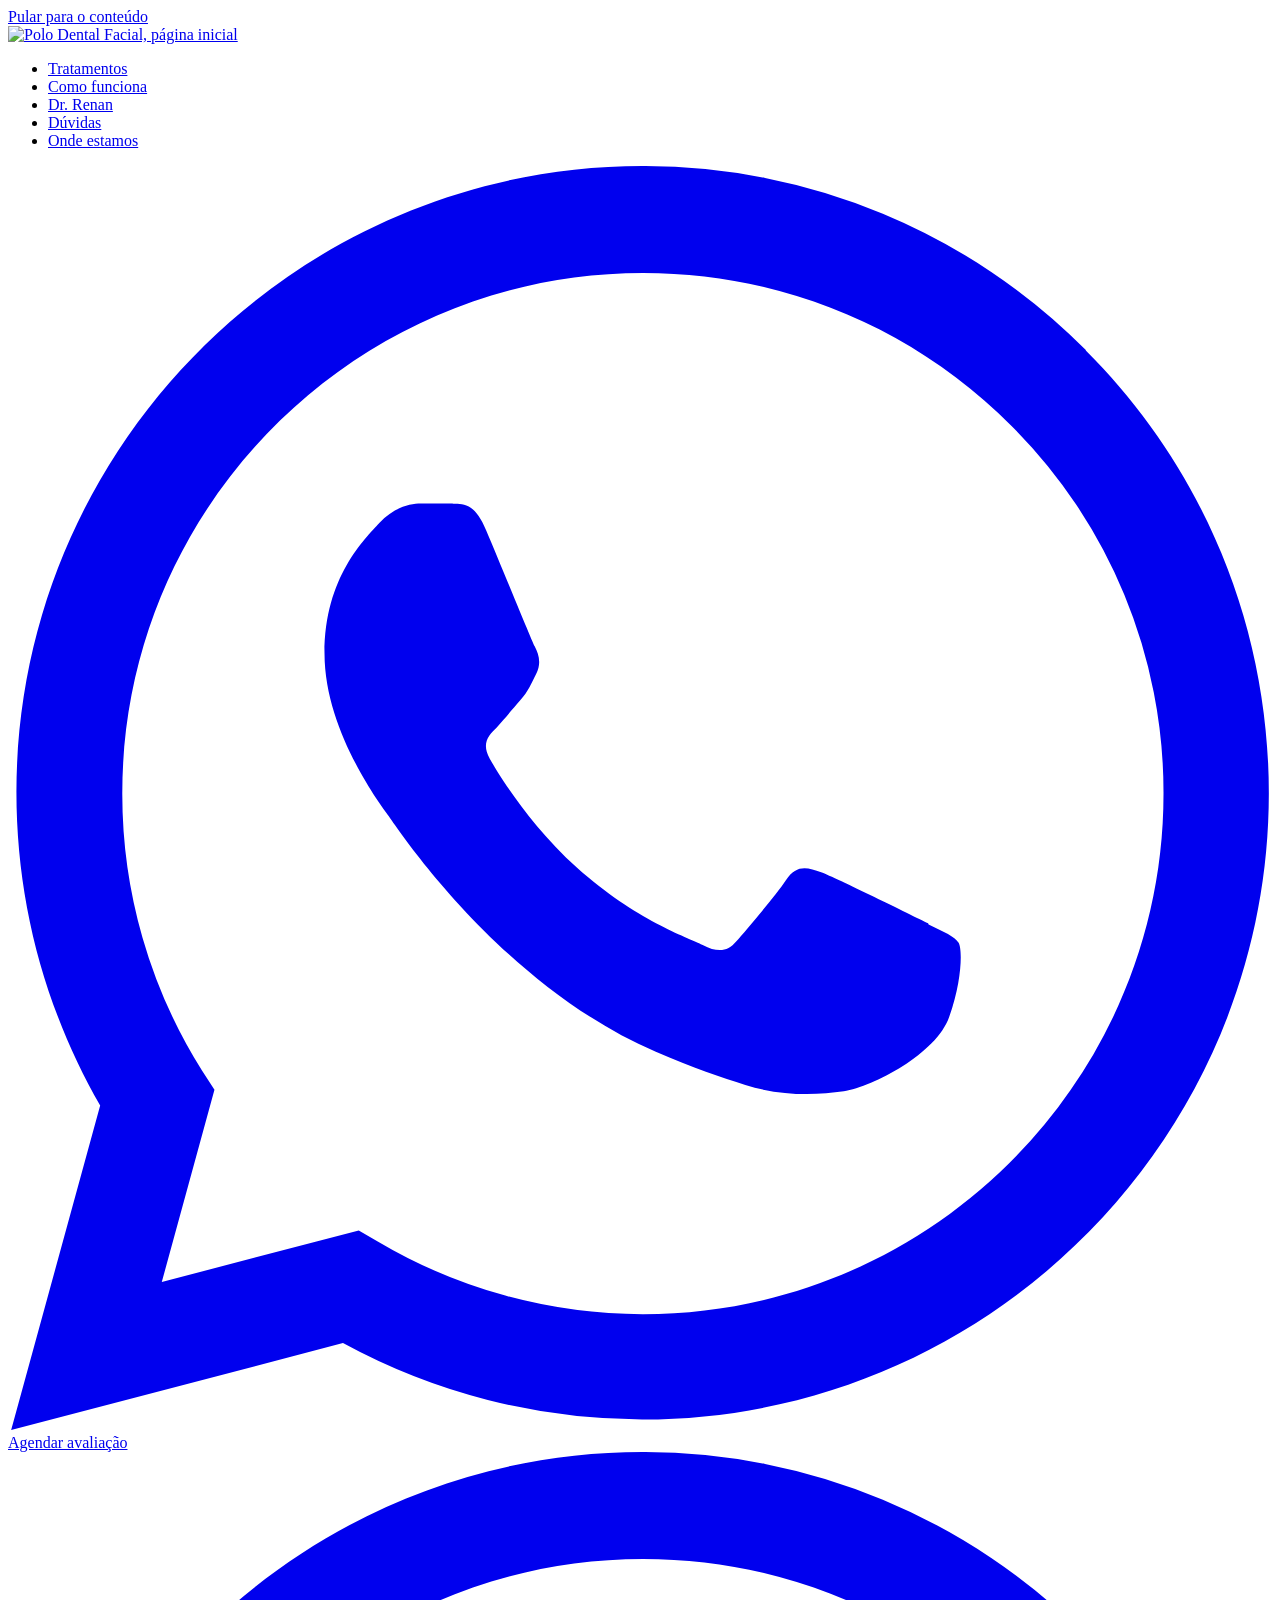
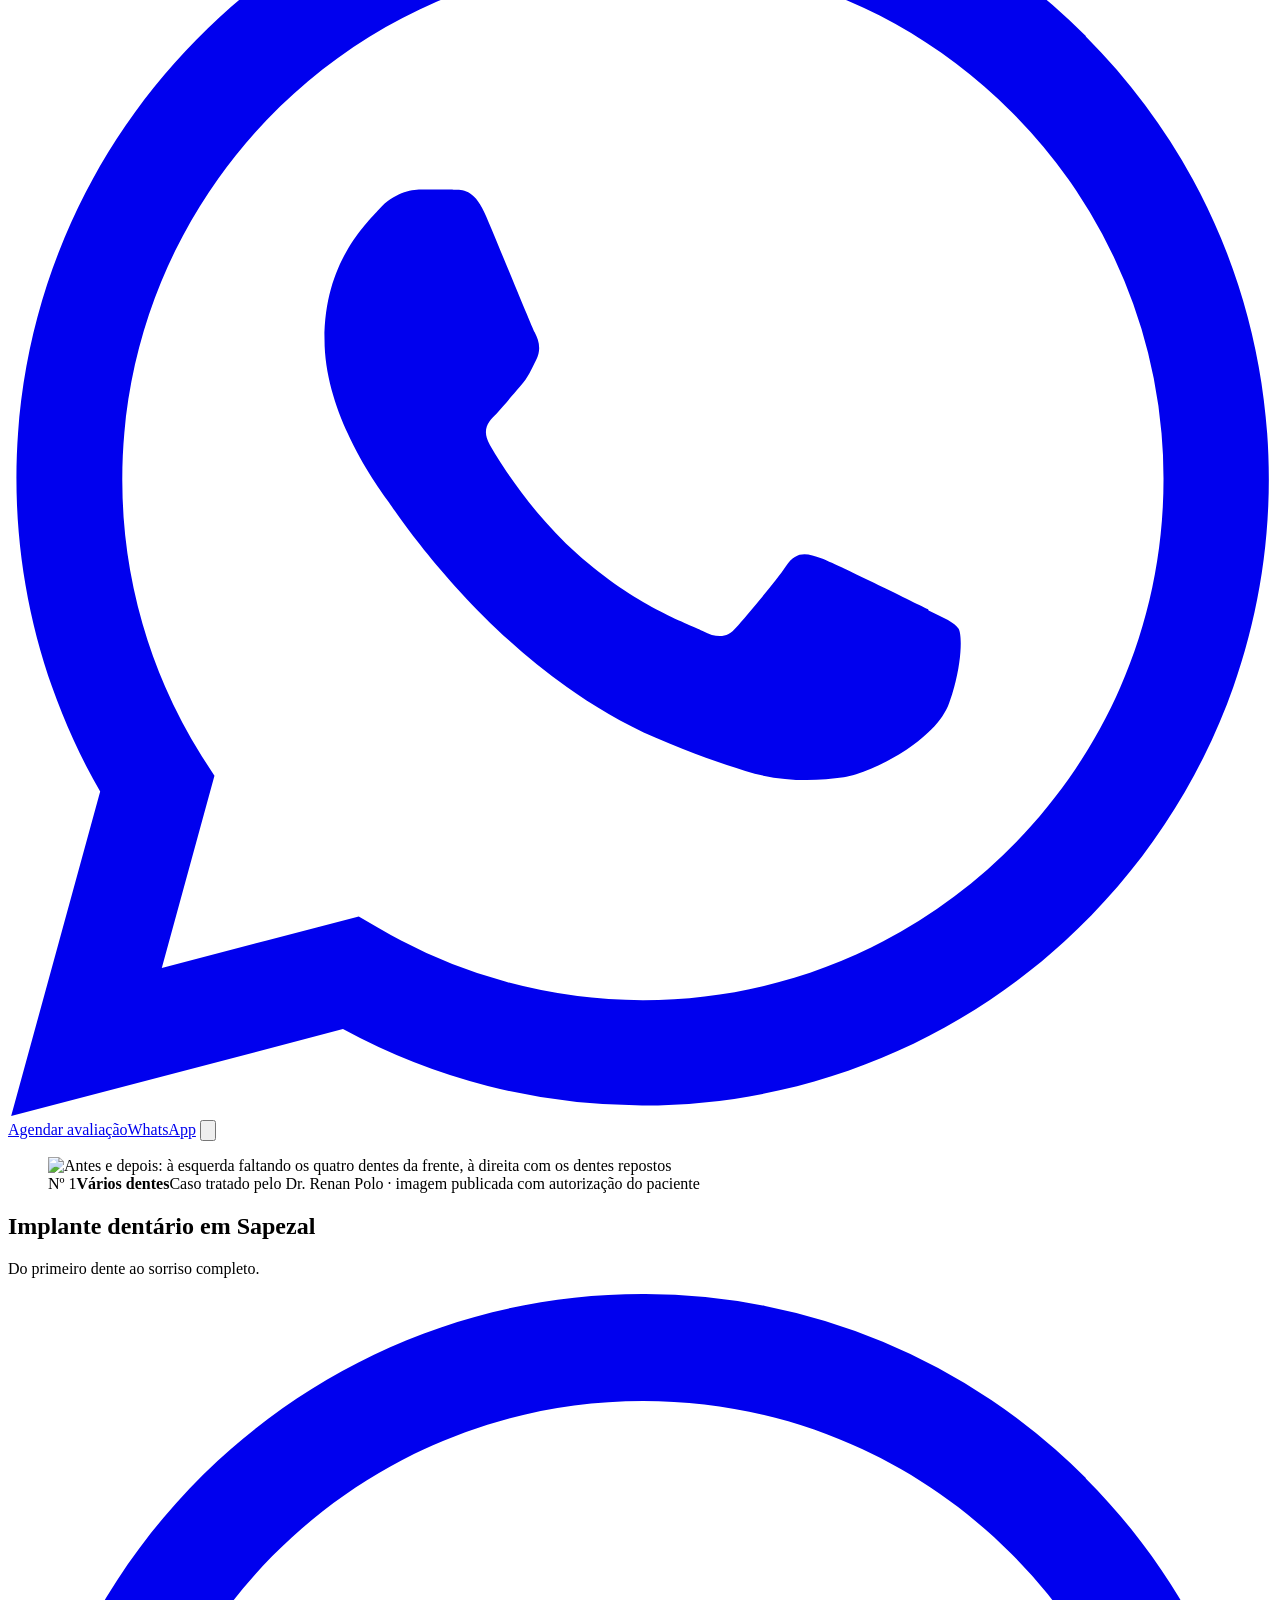
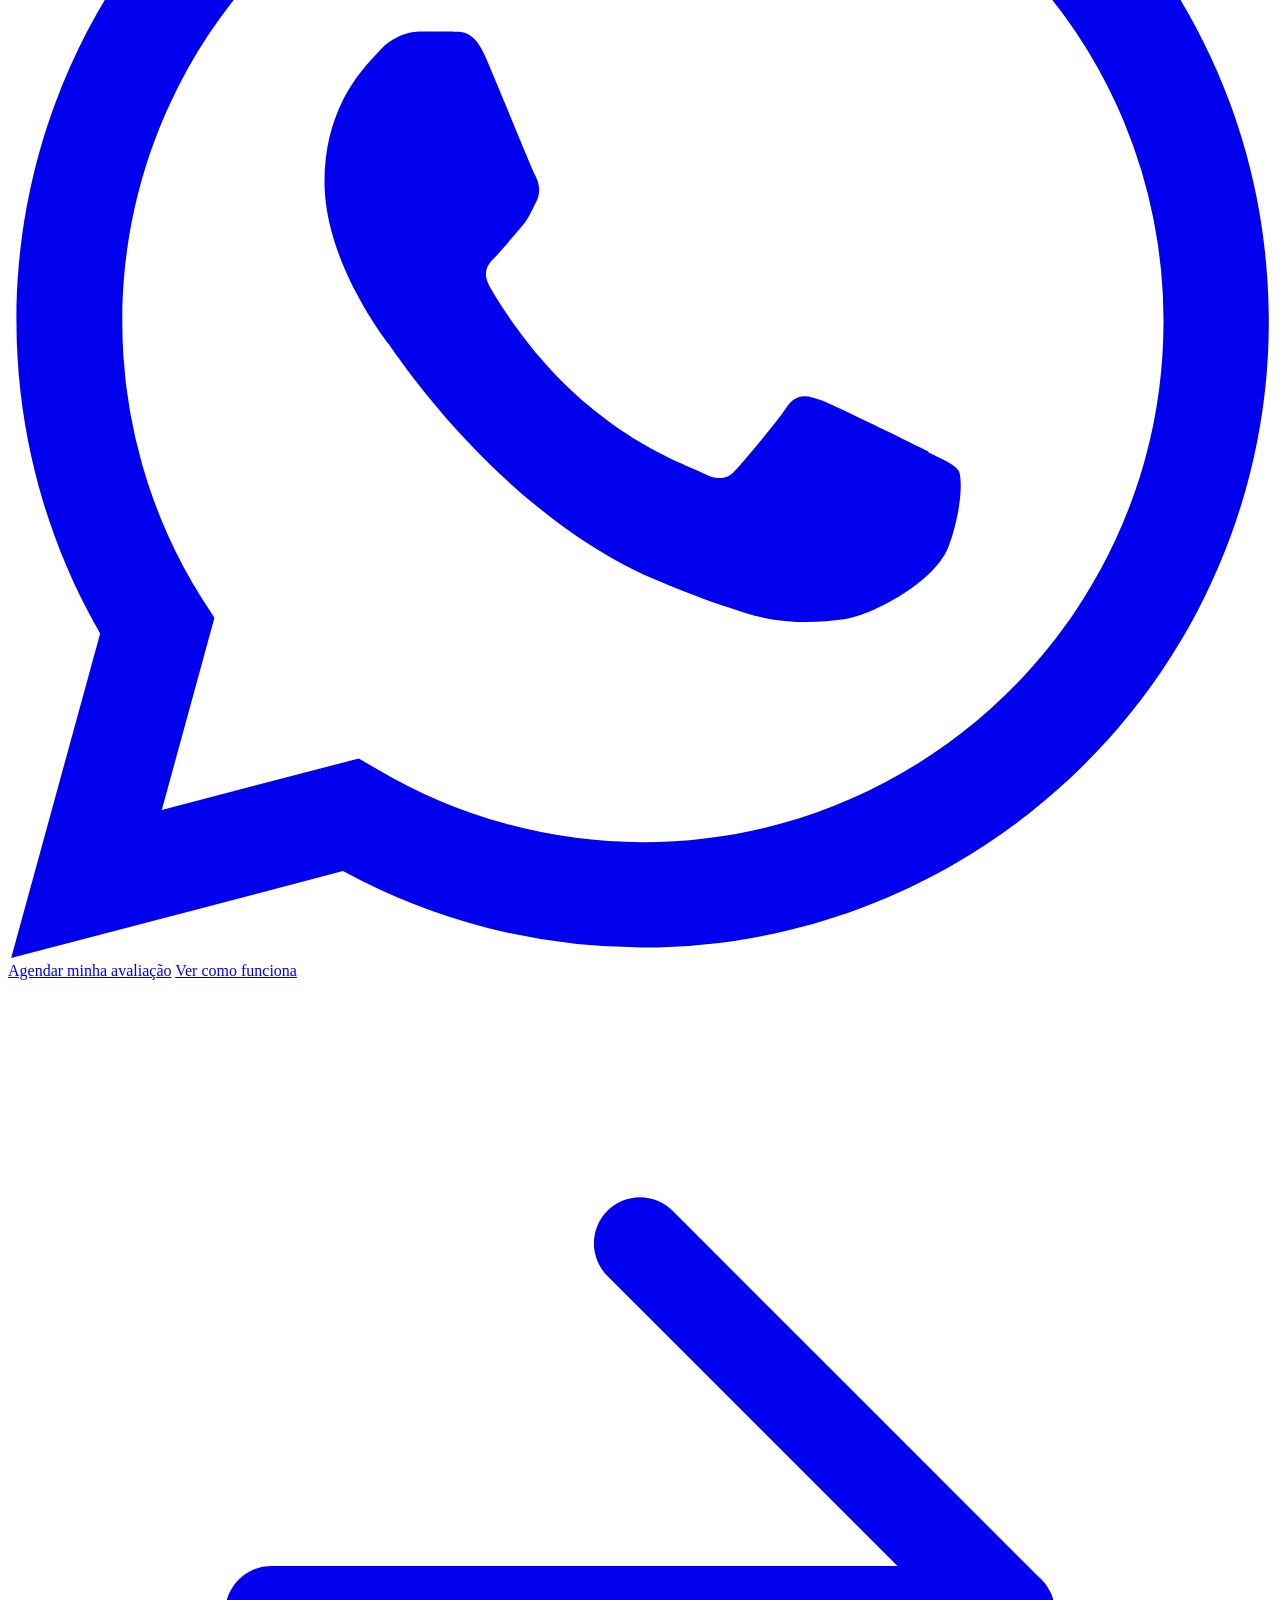
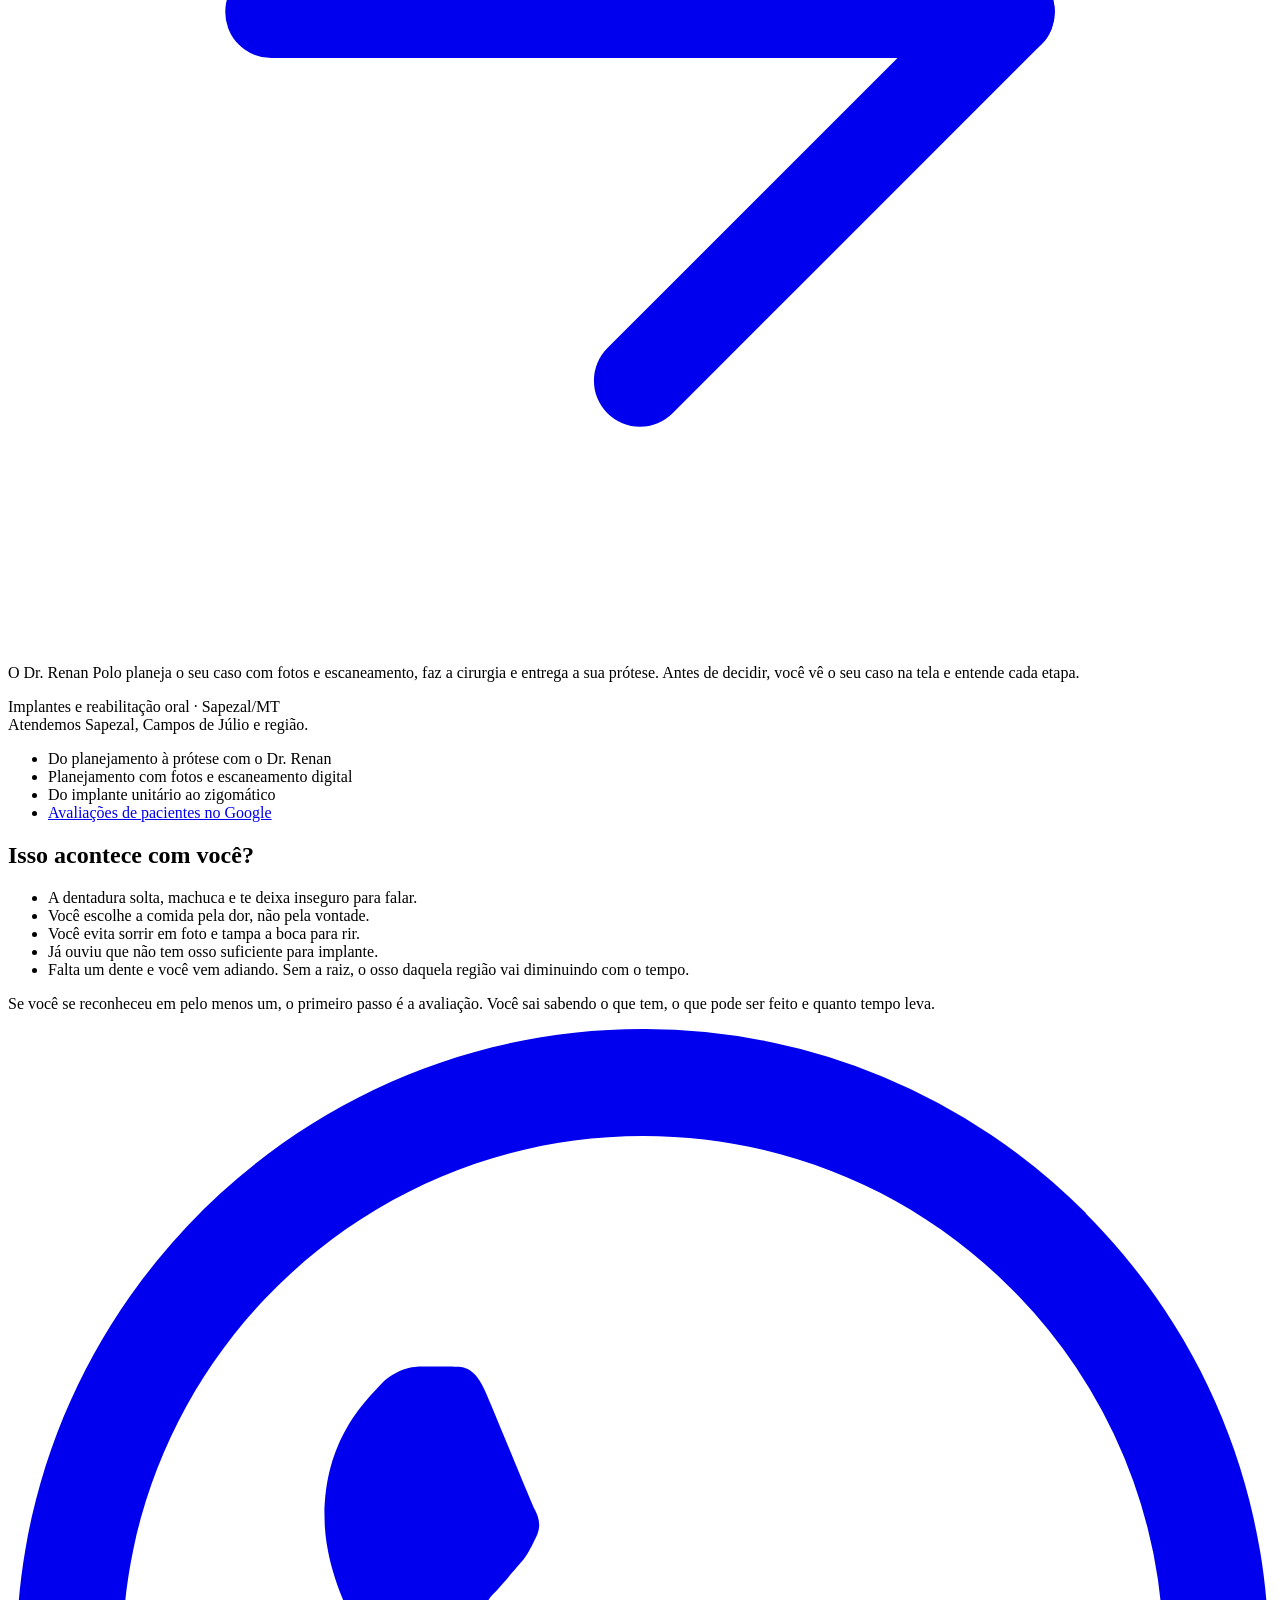
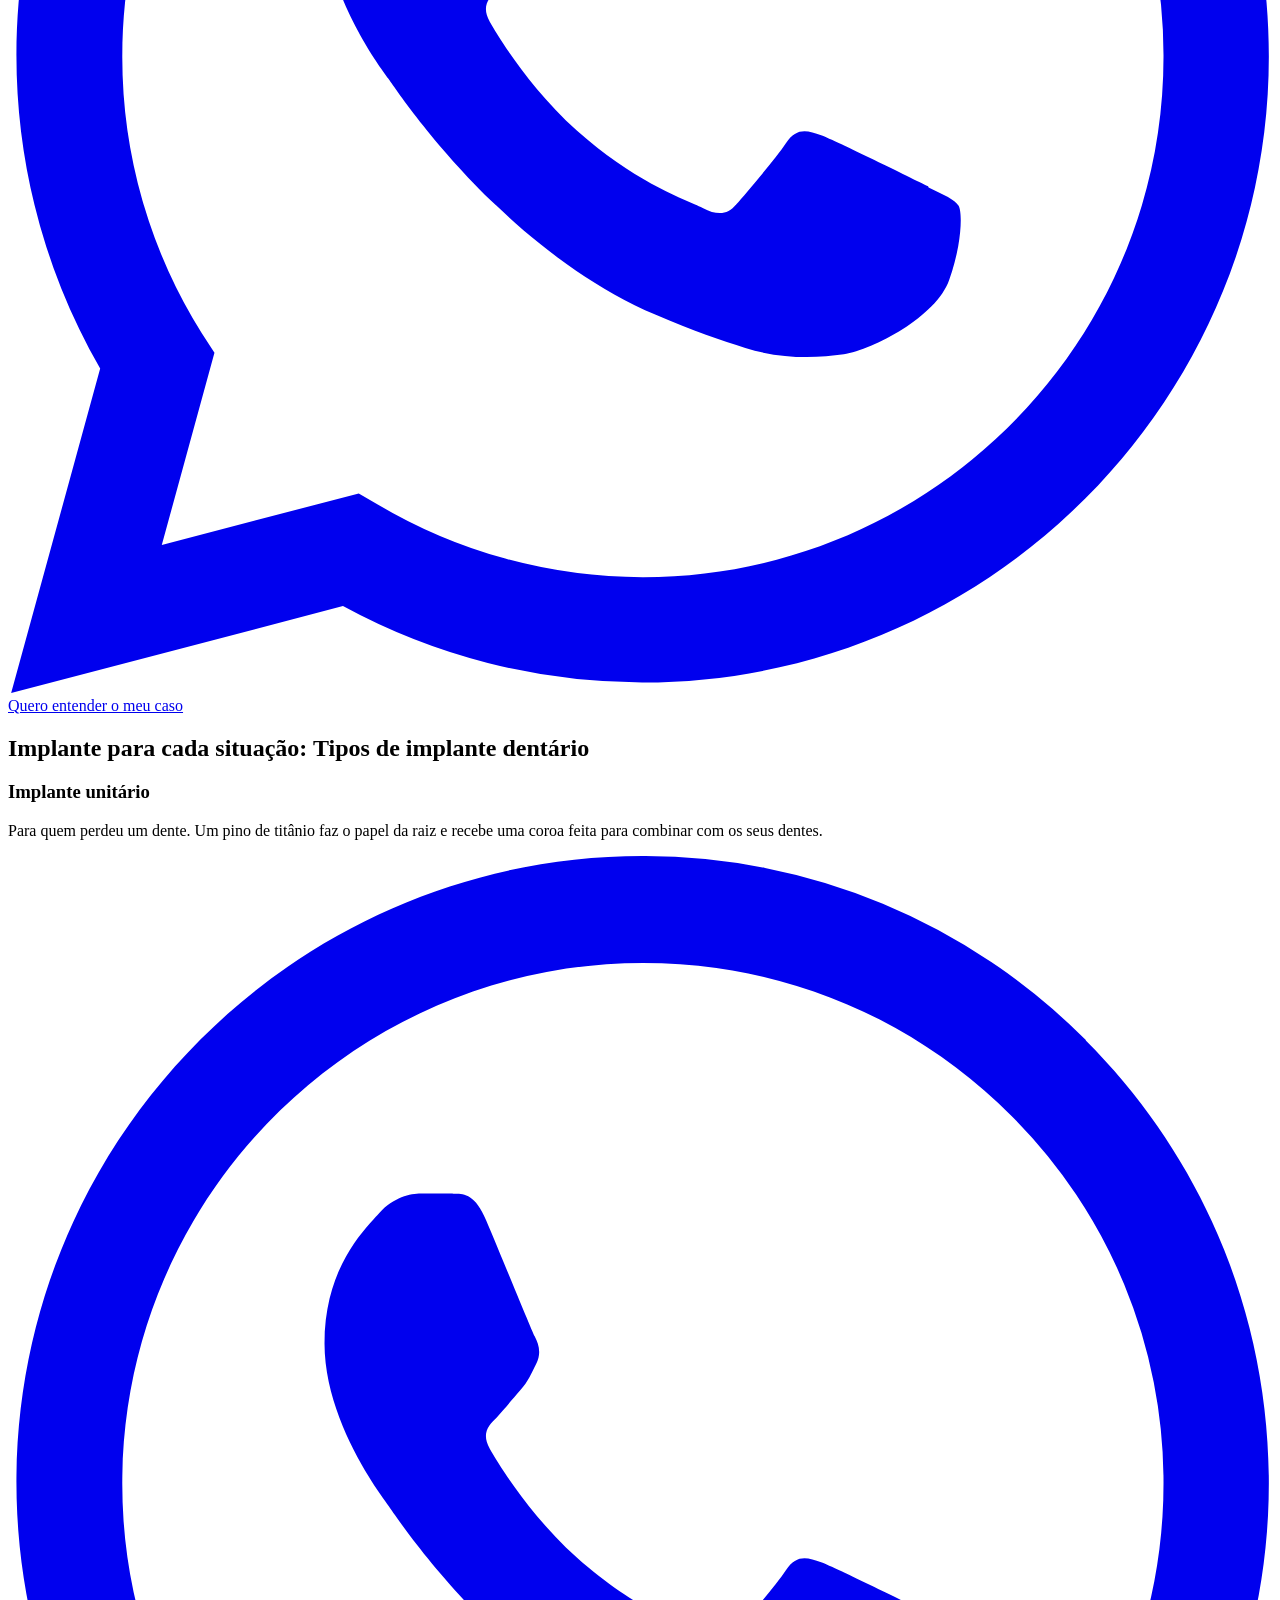
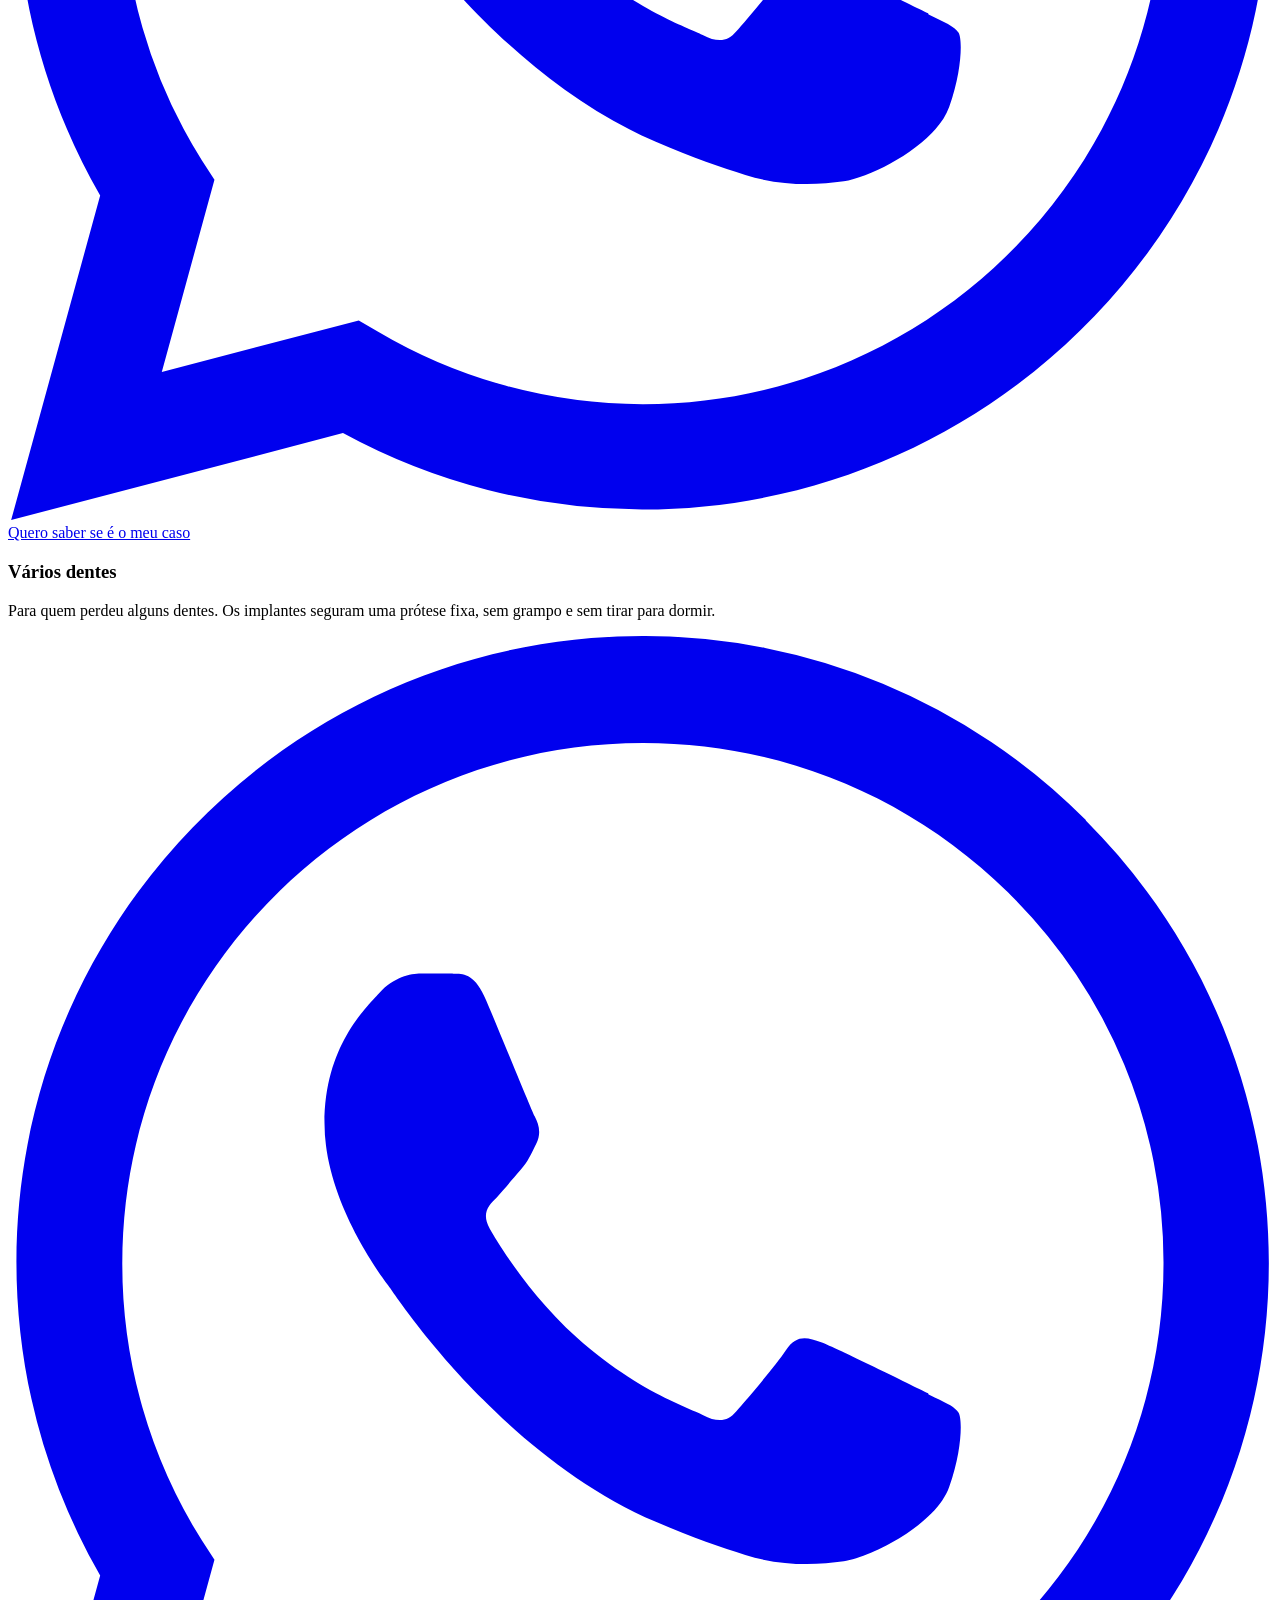
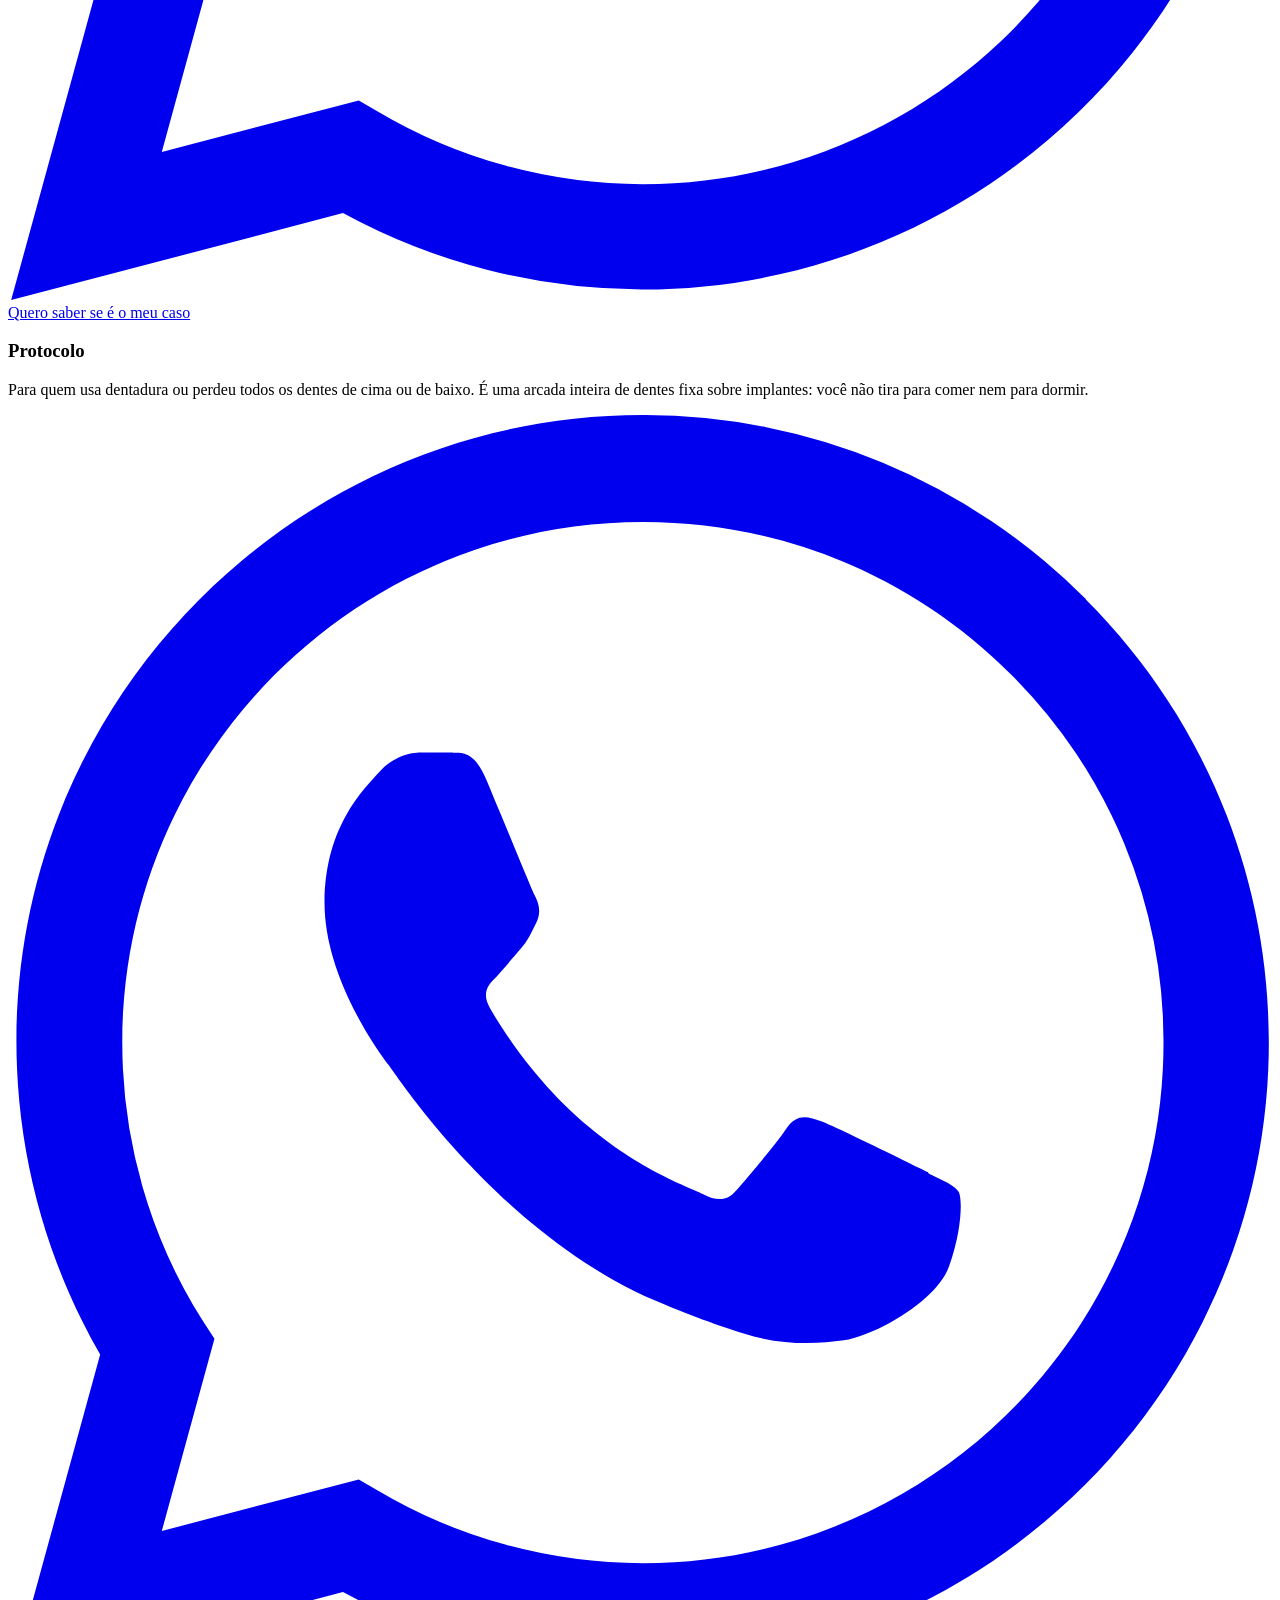
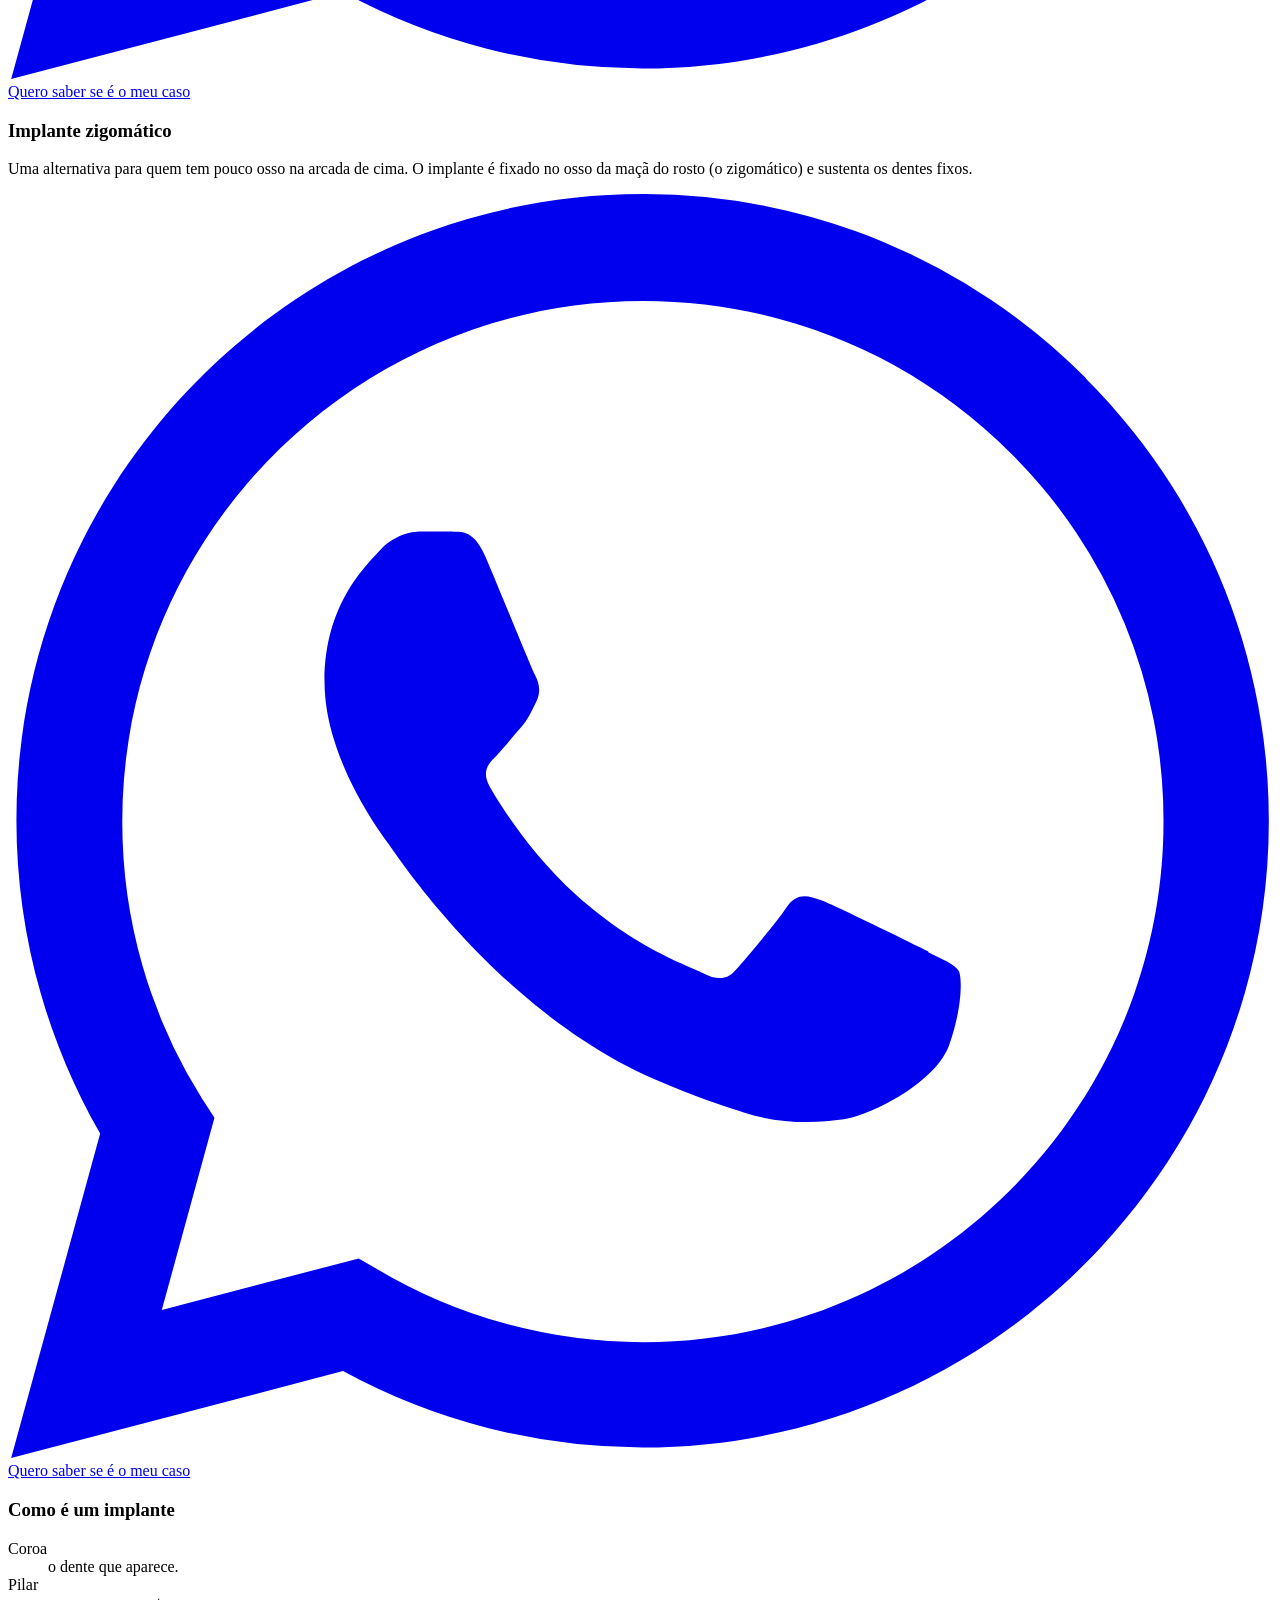
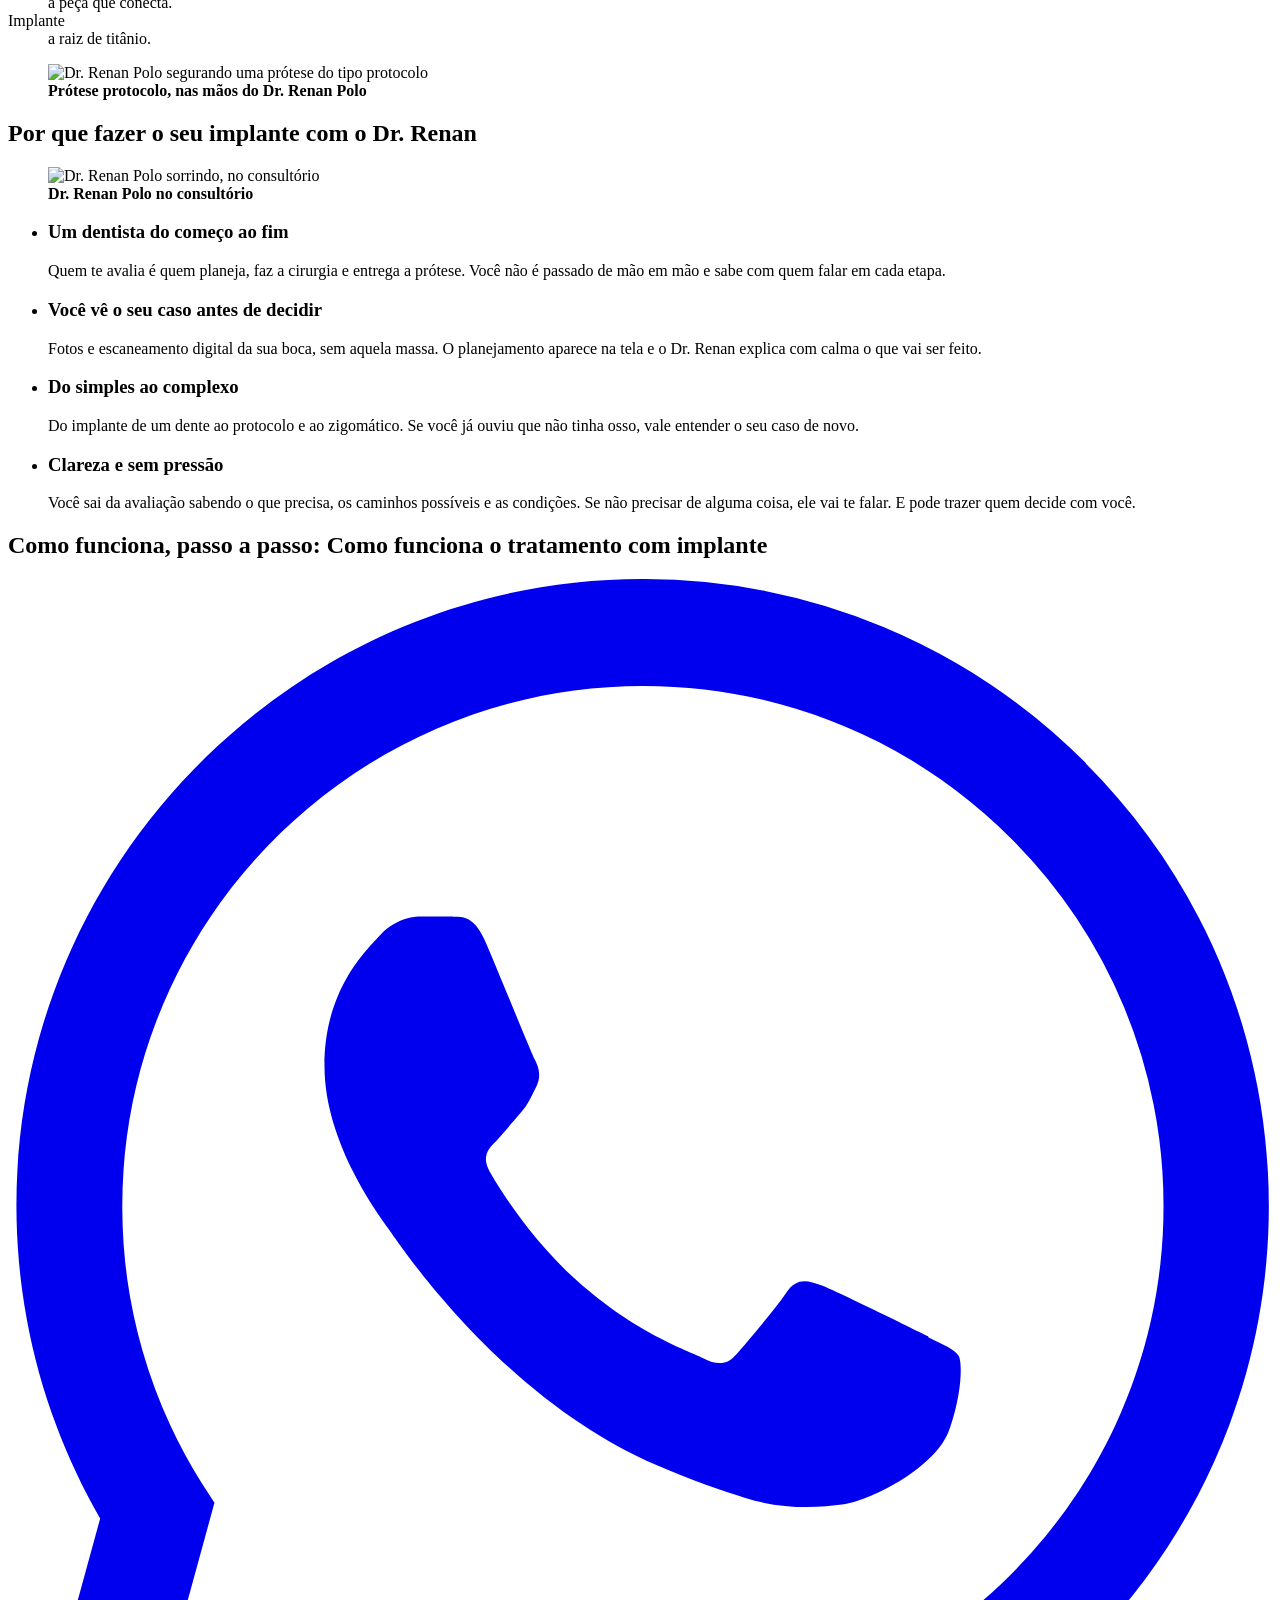
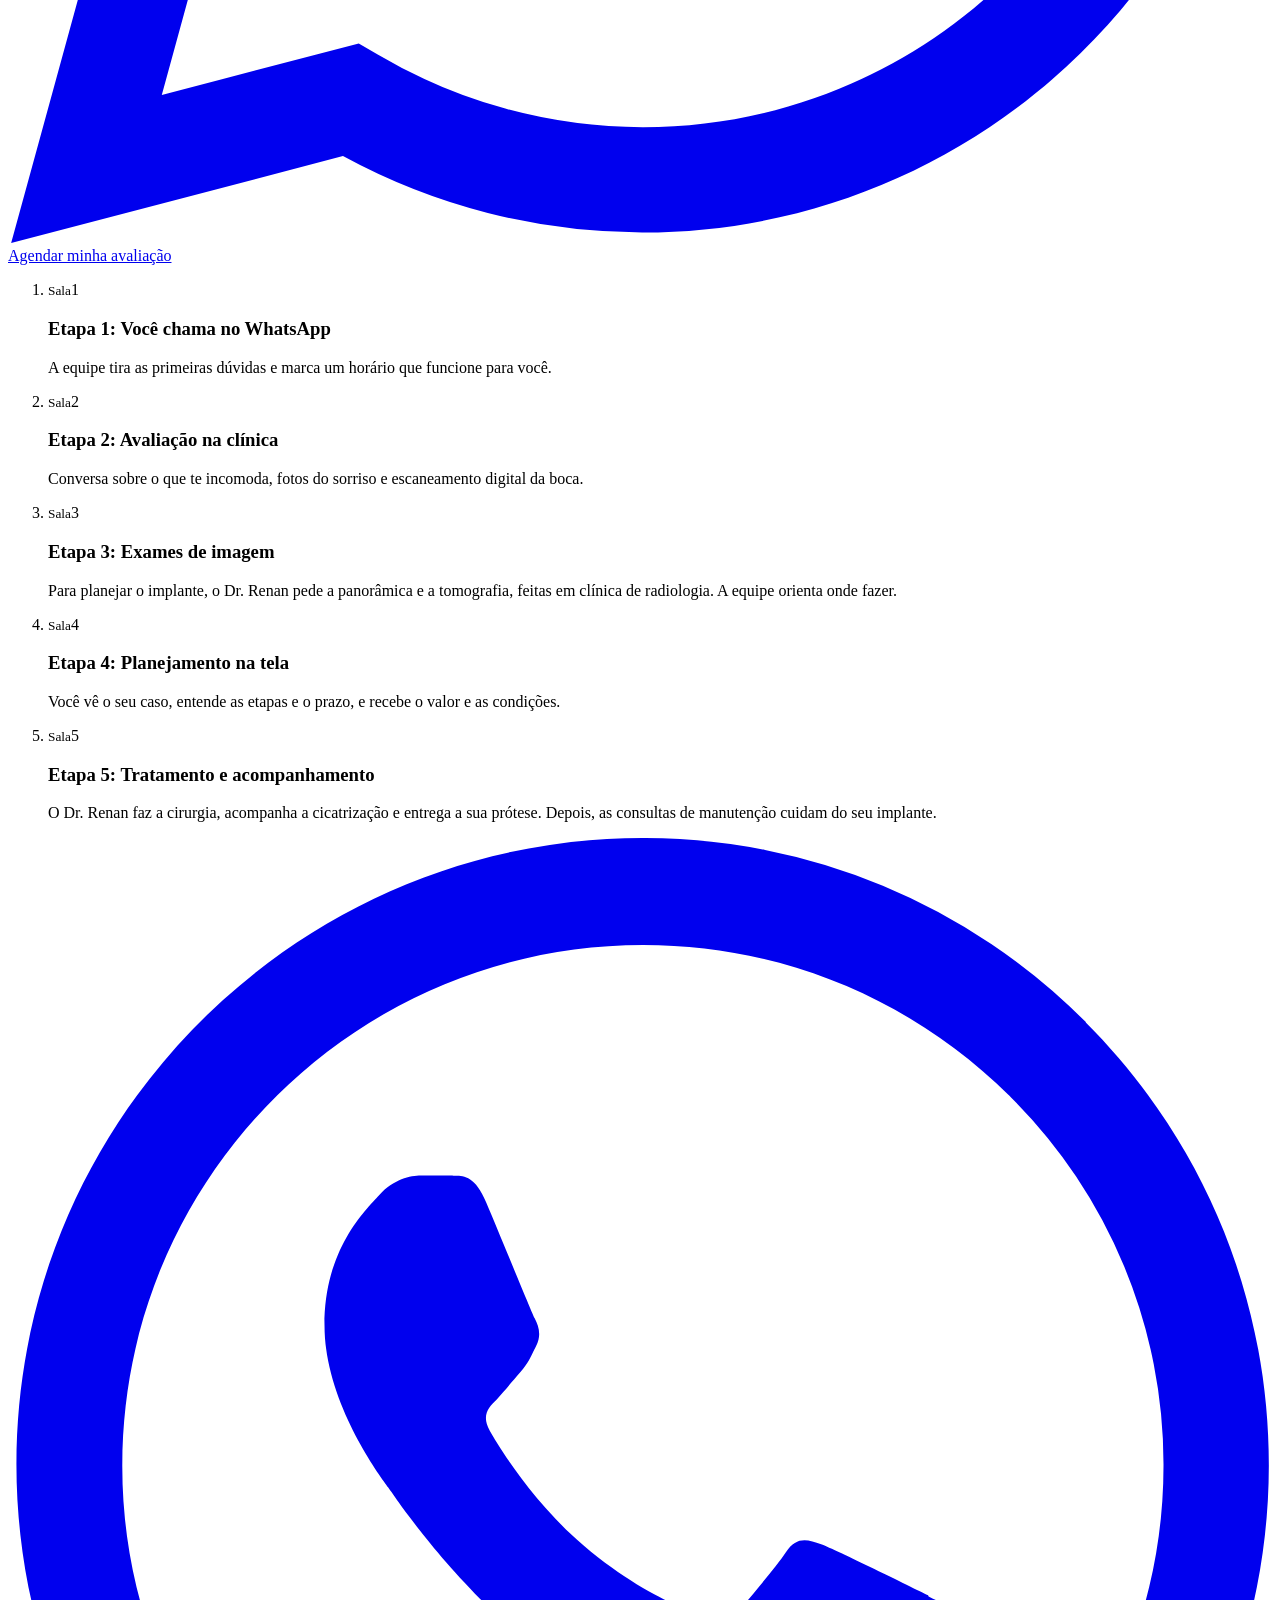
==== commit 7136f709: "Títulos em Source Serif 4 e grade única de duas colunas A Bodoni Moda saiu (o cliente escolheu a Sou" ====
--- a/index.html
+++ b/index.html
@@ -22,9 +22,9 @@
 <link rel="icon" href="/polodentalfacial-v2/img/favicon-32.png" sizes="32x32" type="image/png">
 <link rel="icon" href="/polodentalfacial-v2/img/icon-512.png" sizes="512x512" type="image/png">
 <link rel="apple-touch-icon" href="/polodentalfacial-v2/img/apple-touch-icon.png">
-<link rel="preload" href="/polodentalfacial-v2/fonts/bodoni-moda-latin.woff2" as="font" type="font/woff2" crossorigin>
+<link rel="preload" href="/polodentalfacial-v2/fonts/source-serif-4-latin.woff2" as="font" type="font/woff2" crossorigin>
 <link rel="preload" href="/polodentalfacial-v2/fonts/hanken-grotesk-latin.woff2" as="font" type="font/woff2" crossorigin>
-<link rel="stylesheet" href="/polodentalfacial-v2/css/site.css?v=3bfd06a3">
+<link rel="stylesheet" href="/polodentalfacial-v2/css/site.css?v=ea4cf371">
 <script>
 document.documentElement.className='js';
 window.dataLayer=window.dataLayer||[];function gtag(){dataLayer.push(arguments);}
@@ -111,9 +111,11 @@
 </section>
 <section class="secao" id="por-que">
 <div class="container">
+<div class="porque__topo">
 <h2 class="titulo-secao">Por que fazer o seu implante com o Dr. Renan</h2>
+<figure class="obra obra--larga"><div class="obra__moldura"><img src="/polodentalfacial-v2/img/dr-renan-mesa-larga.webp" width="1067" height="640" alt="Dr. Renan Polo sorrindo, no consultório" loading="lazy" decoding="async"></div><figcaption class="etiqueta"><strong>Dr. Renan Polo no consultório</strong></figcaption></figure>
+</div>
 <ul class="motivos"><li><h3>Um dentista do começo ao fim</h3><p>Quem te avalia é quem planeja, faz a cirurgia e entrega a prótese. Você não é passado de mão em mão e sabe com quem falar em cada etapa.</p></li><li><h3>Você vê o seu caso antes de decidir</h3><p>Fotos e escaneamento digital da sua boca, sem aquela massa. O planejamento aparece na tela e o Dr. Renan explica com calma o que vai ser feito.</p></li><li><h3>Do simples ao complexo</h3><p>Do implante de um dente ao protocolo e ao zigomático. Se você já ouviu que não tinha osso, vale entender o seu caso de novo.</p></li><li><h3>Clareza e sem pressão</h3><p>Você sai da avaliação sabendo o que precisa, os caminhos possíveis e as condições. Se não precisar de alguma coisa, ele vai te falar. E pode trazer quem decide com você.</p></li></ul>
-<figure class="obra obra--larga"><div class="obra__moldura"><img src="/polodentalfacial-v2/img/dr-renan-mesa-larga.webp" width="1067" height="640" alt="Dr. Renan Polo sorrindo, no consultório" loading="lazy" decoding="async"></div><figcaption class="etiqueta"><strong>Dr. Renan Polo no consultório</strong></figcaption></figure>
 </div>
 </section>
 <section class="secao" id="como-funciona">
@@ -278,6 +280,6 @@
 <div class="cookies__botoes"><button type="button" class="btn btn--linha btn--peq" data-cookies="recusar"><span class="btn__rotulo">Recusar</span></button><button type="button" class="btn btn--escuro btn--peq" data-cookies="aceitar"><span class="btn__rotulo">Aceitar</span></button></div>
 </div>
 <script id="polo-config" type="application/json">{"base":"/polodentalfacial-v2/","pagina":"home","whatsapp":"5565993381433","webhook":"","msg":{"abertura":{"padrao":"Olá! Vim pelo site","google":"Olá! Vi o site no Google","camposDeJulio":"Olá! Sou de Campos de Júlio, vim pelo site"},"pedido":{"avaliacao":" e quero agendar uma avaliação de implante.","tratamento":" e quero saber se o {tratamento} é o meu caso."}},"obrigado":"/polodentalfacial-v2/obrigado/"}</script>
-<script src="/polodentalfacial-v2/js/site.js?v=3bfd06a3" defer></script>
+<script src="/polodentalfacial-v2/js/site.js?v=ea4cf371" defer></script>
 </body>
 </html>
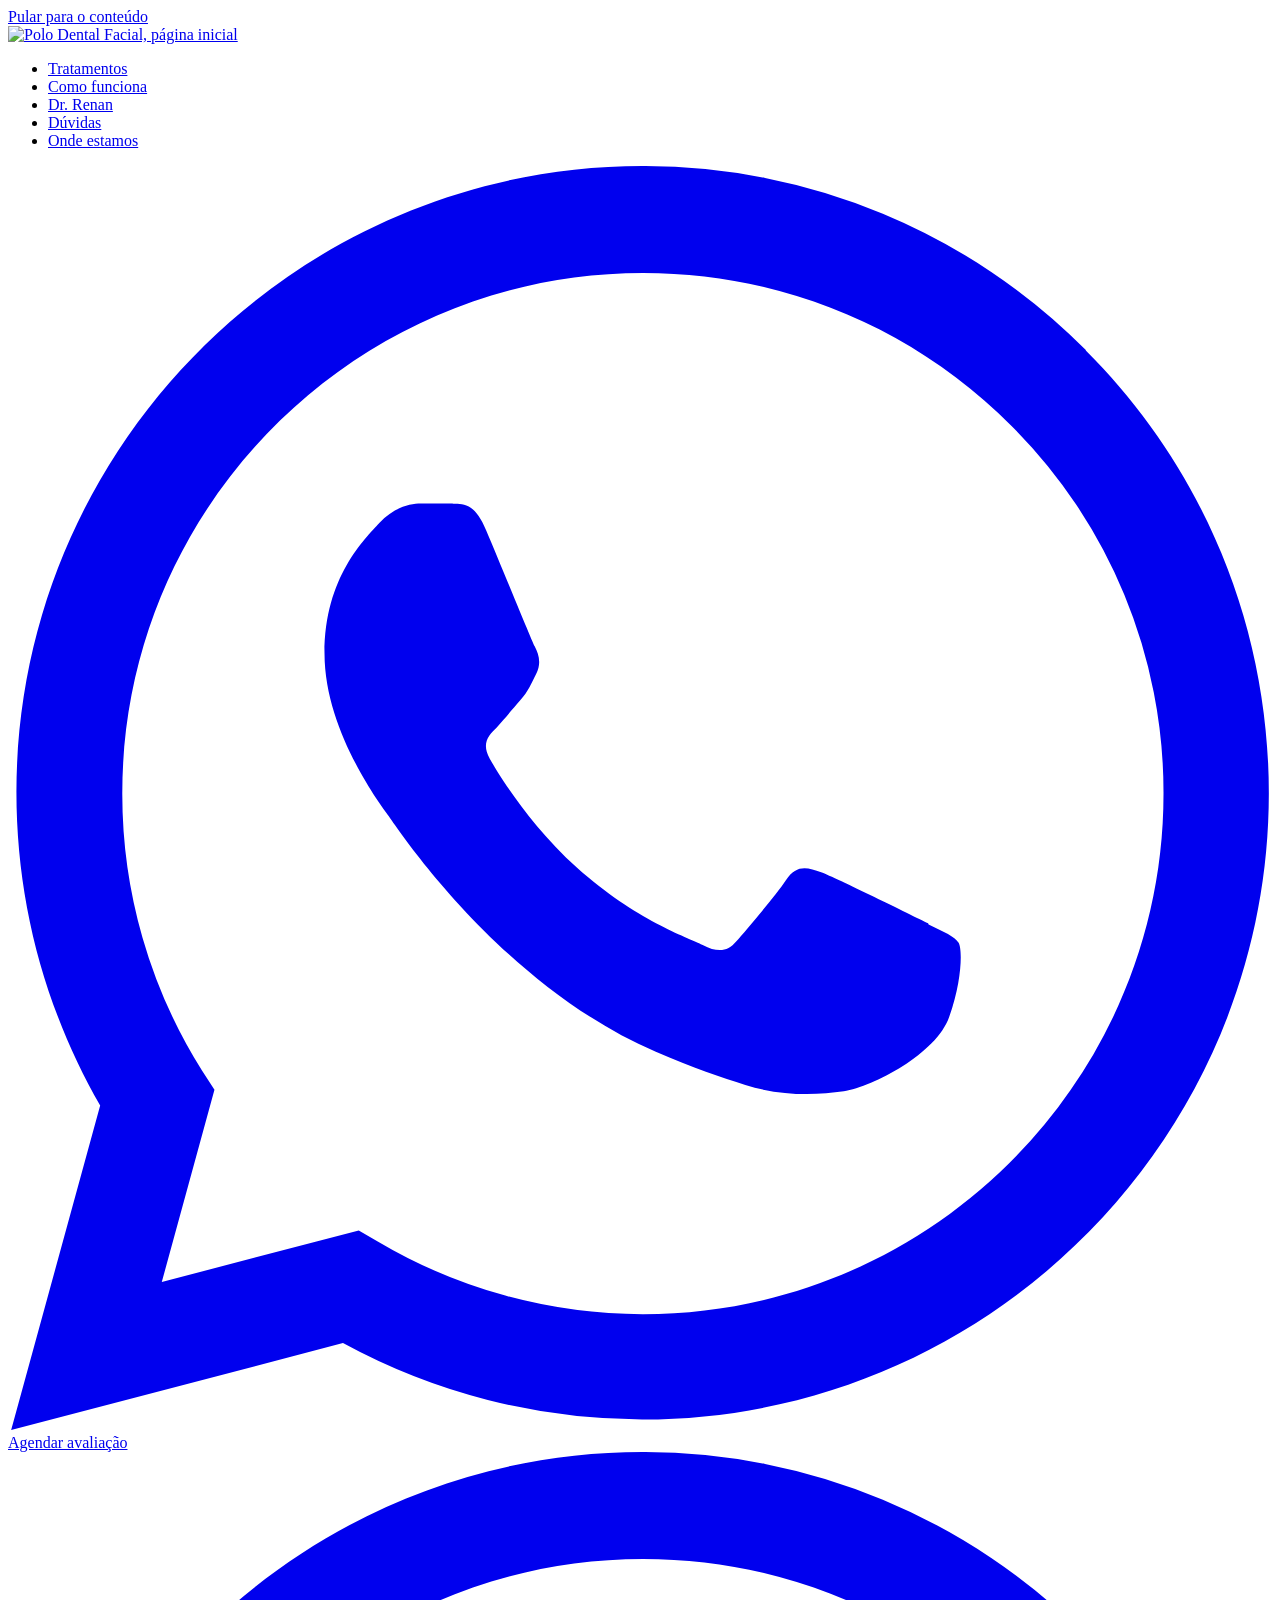
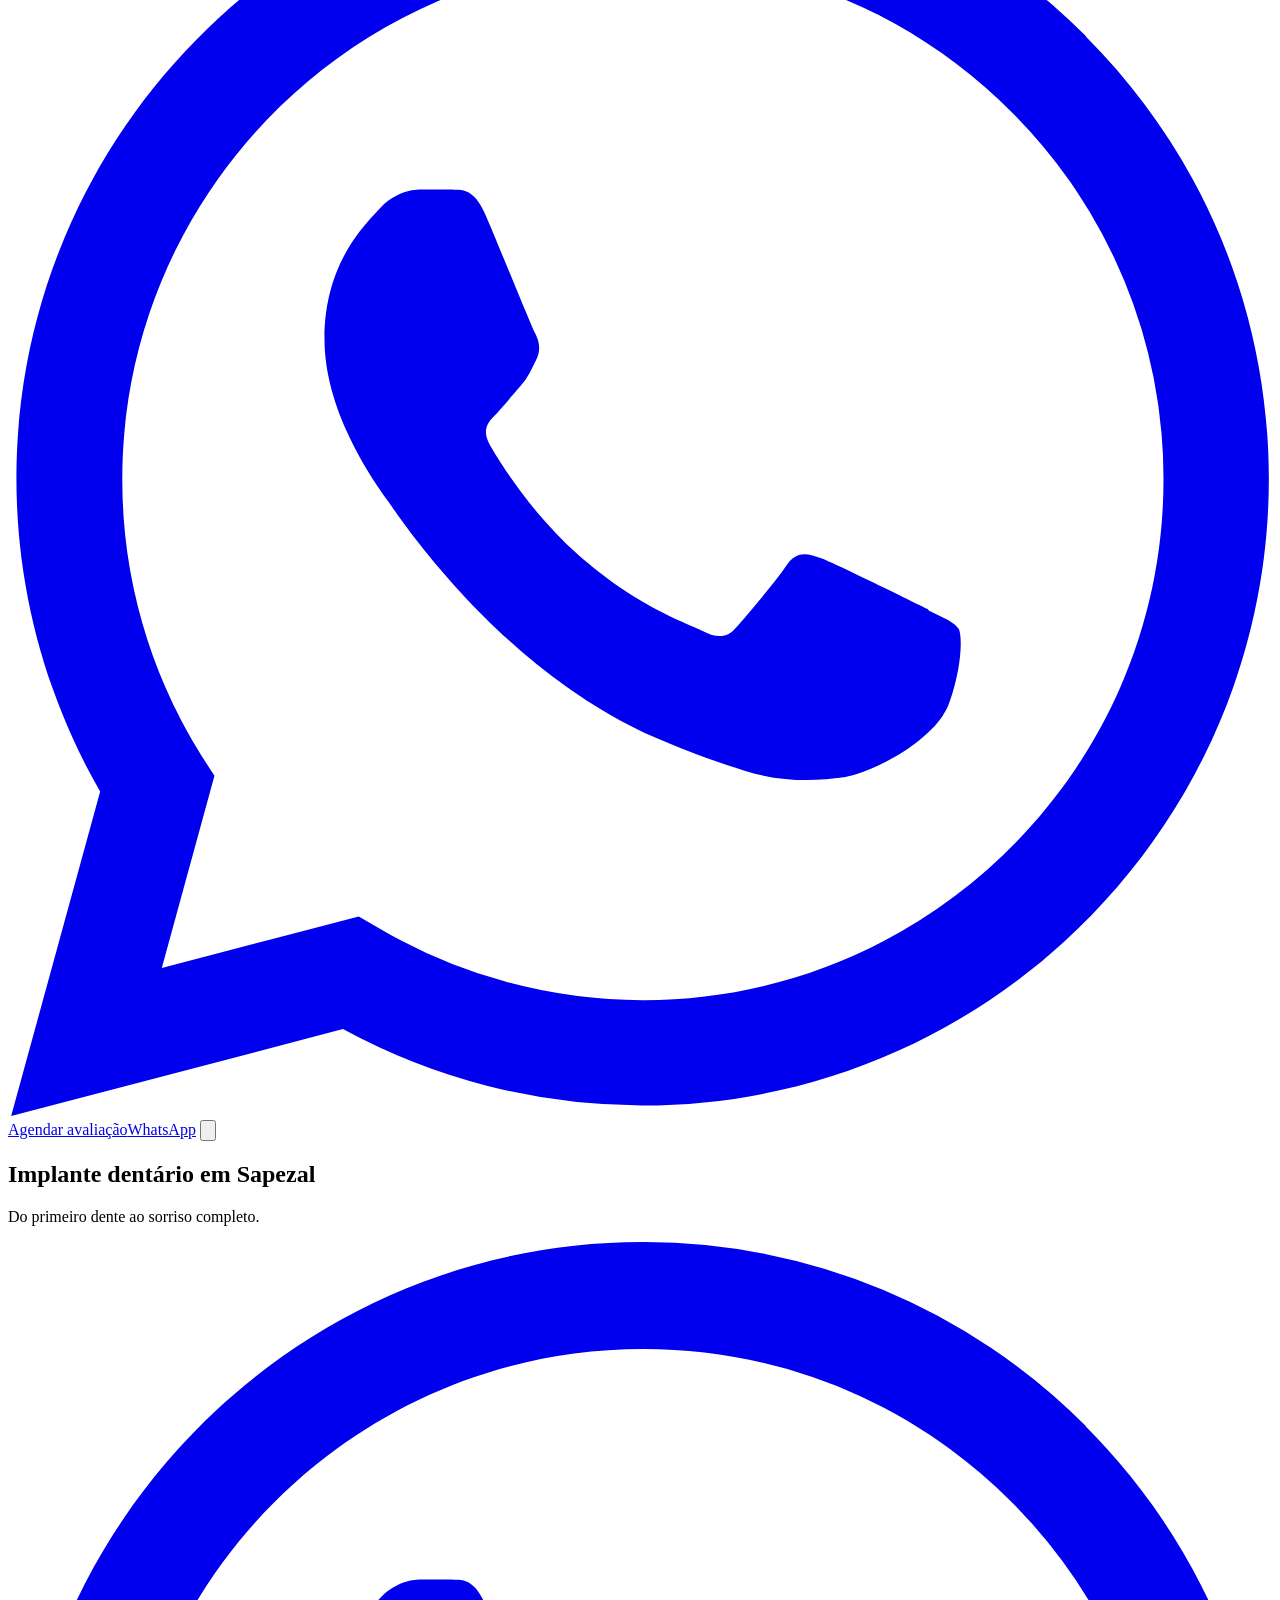
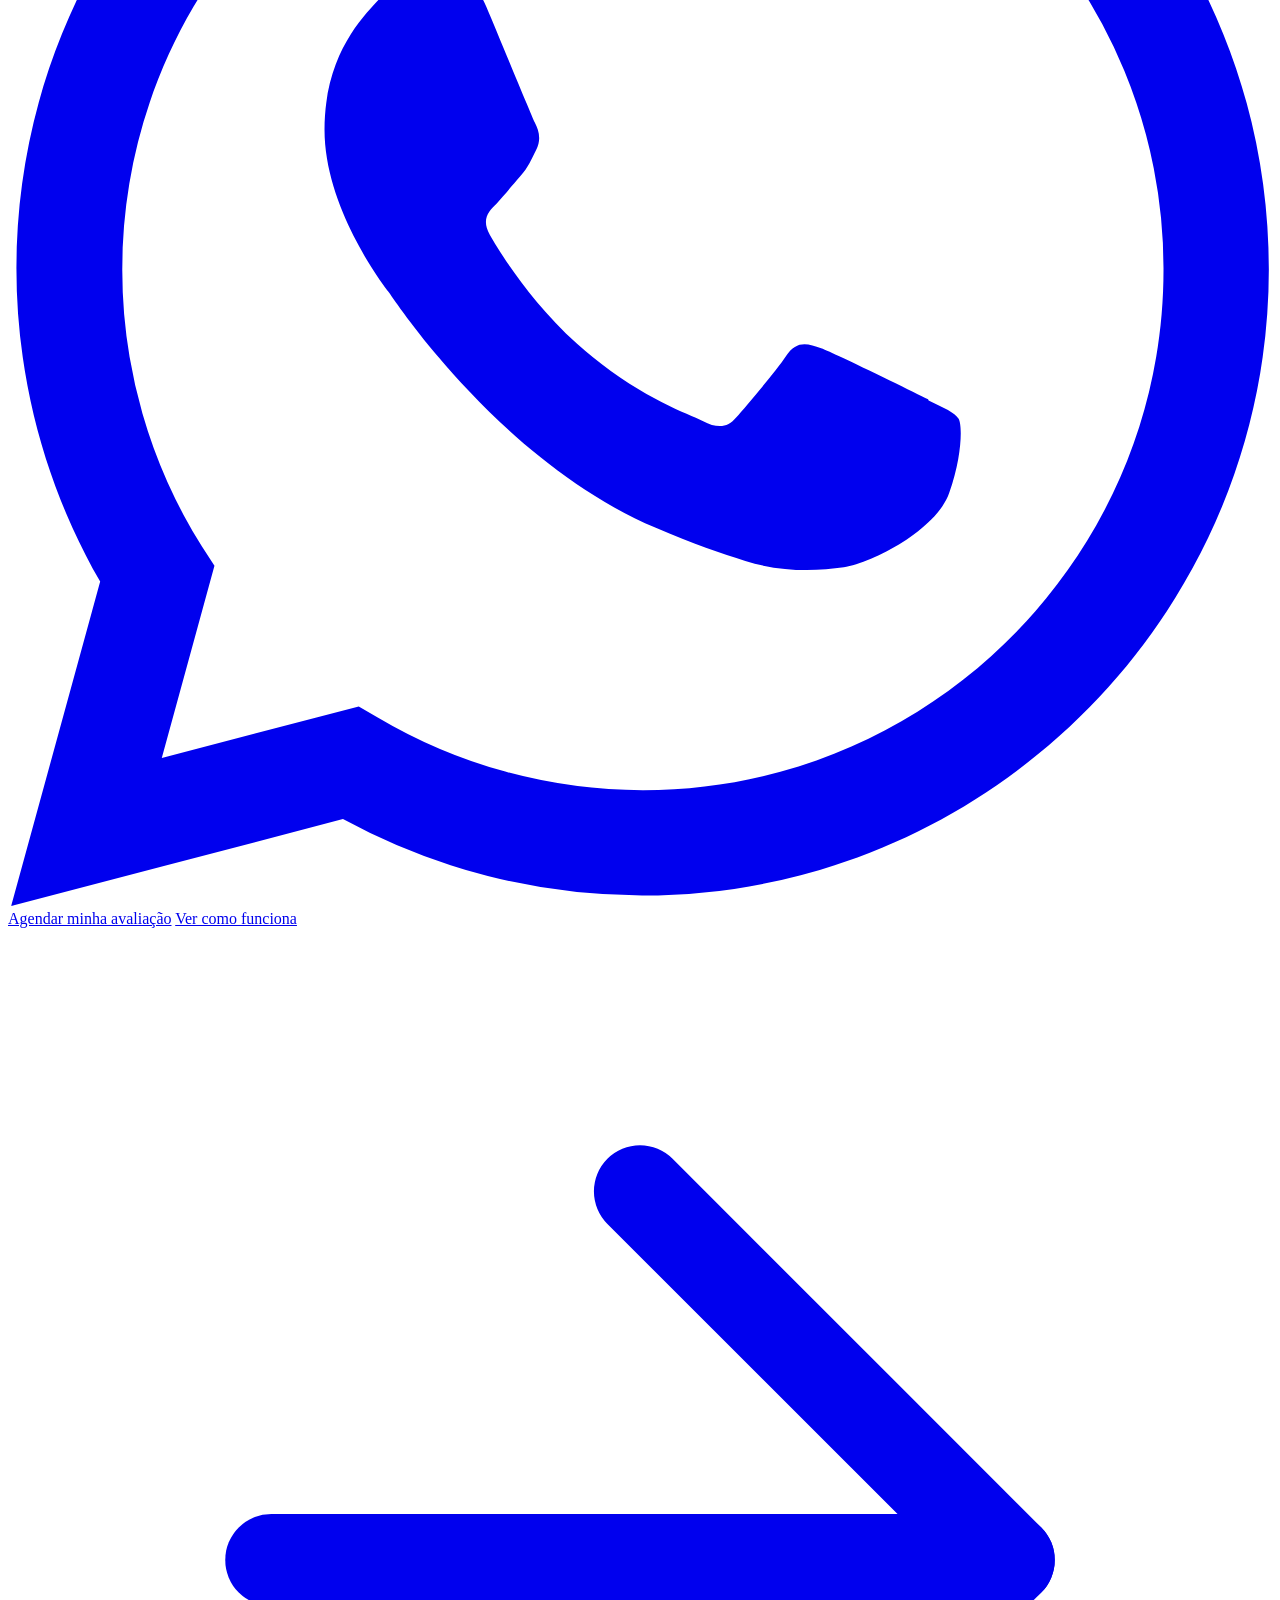
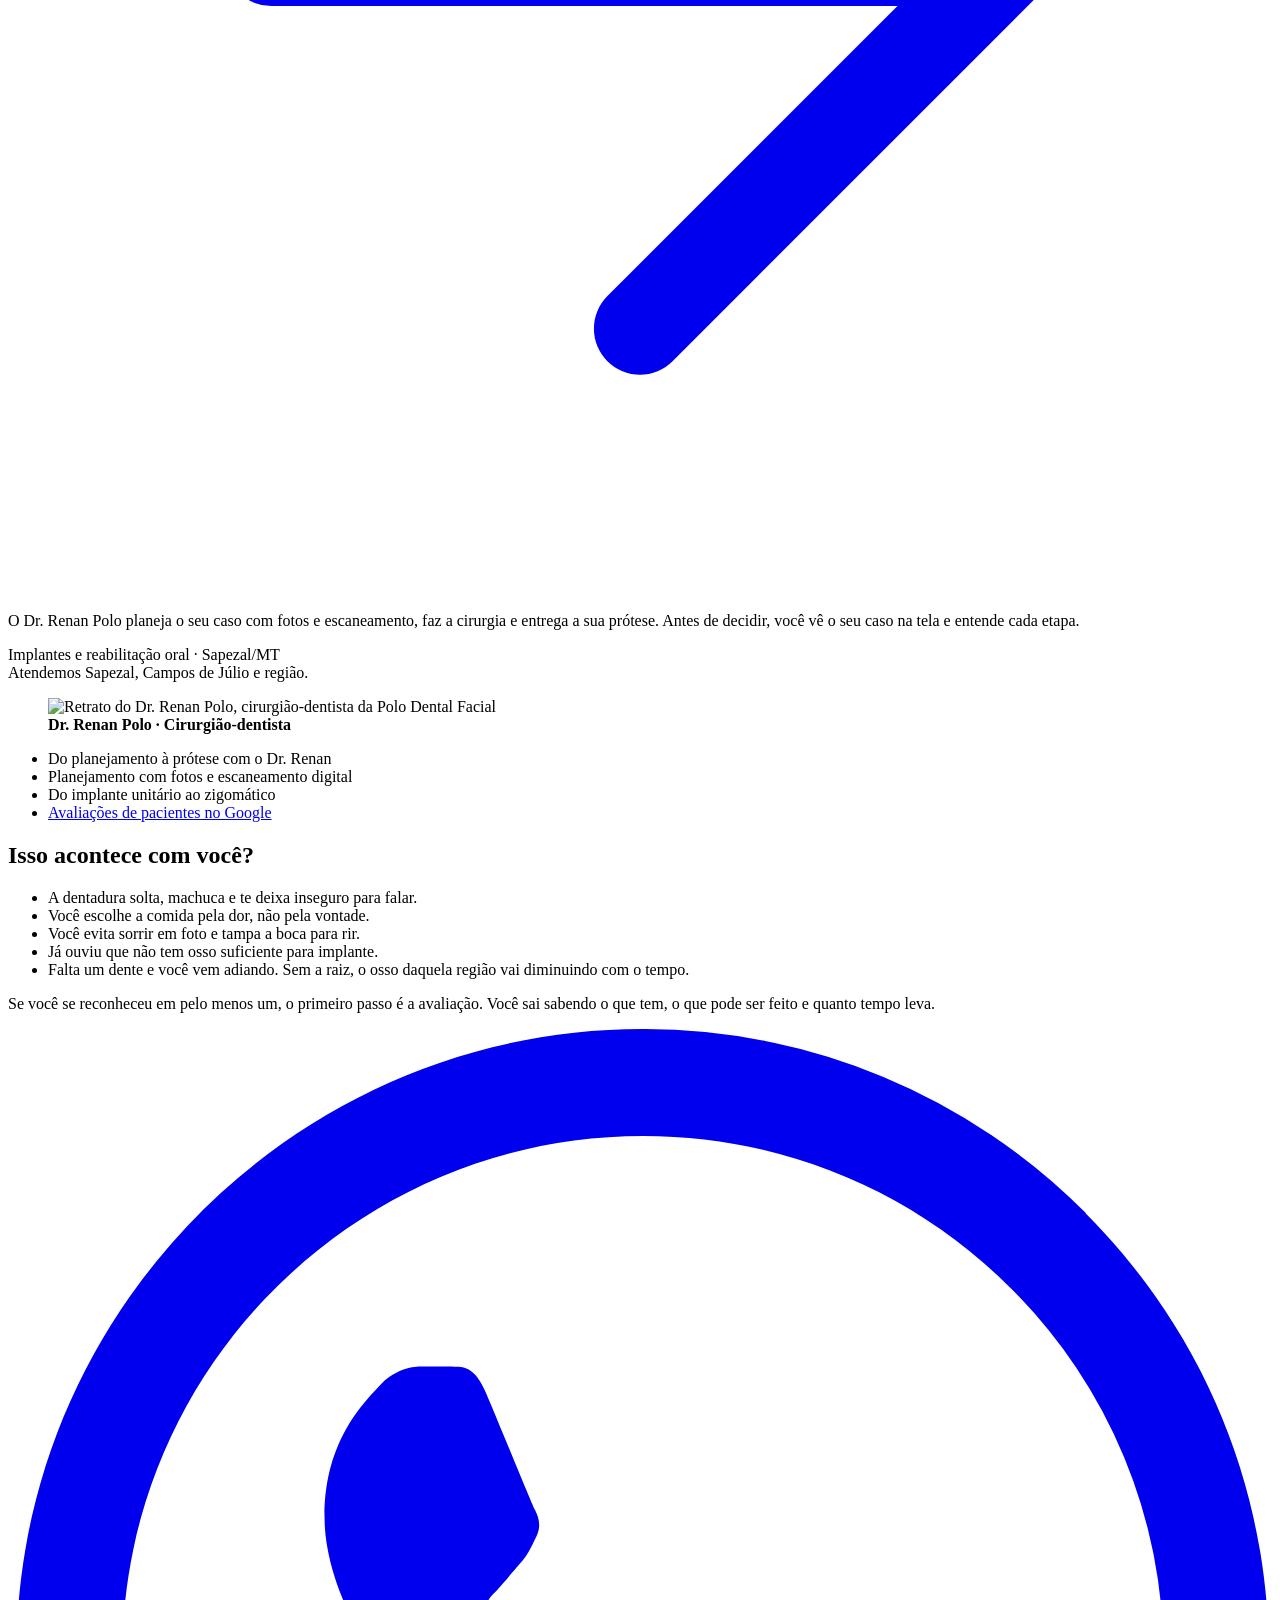
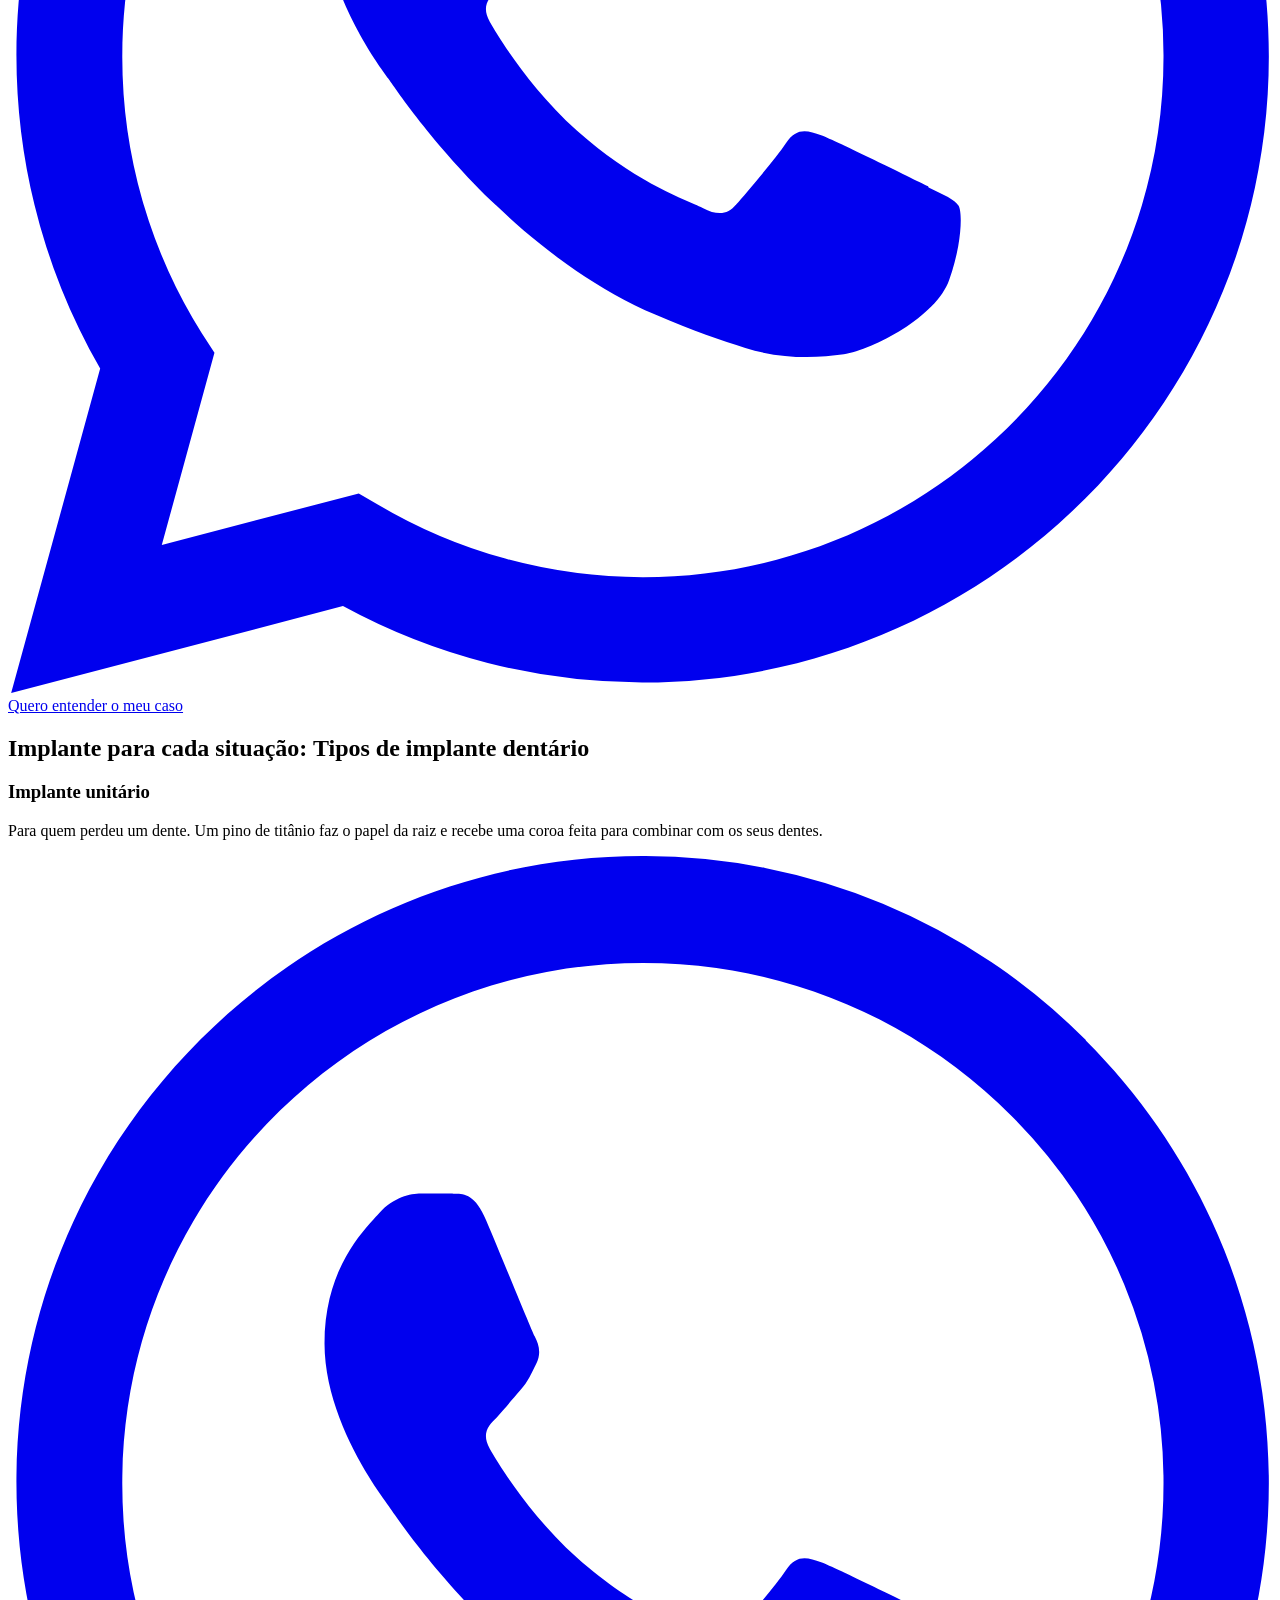
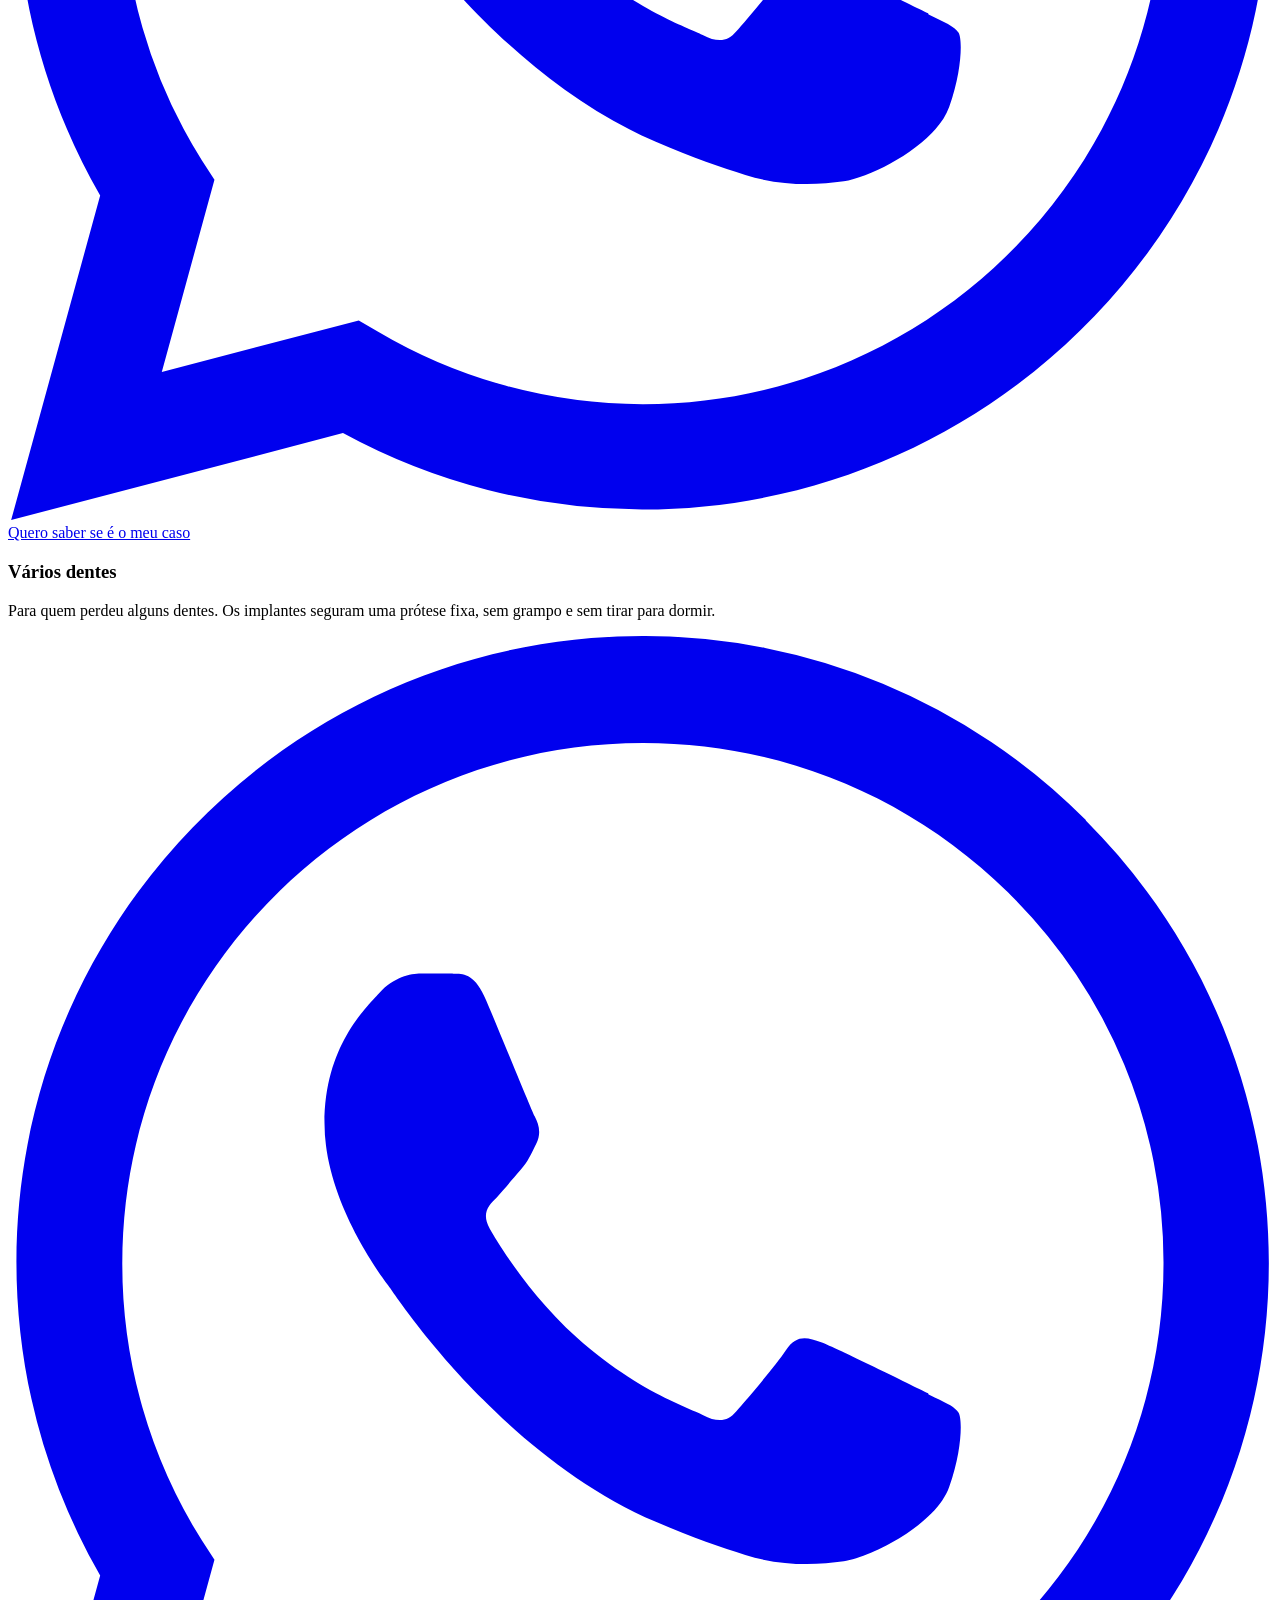
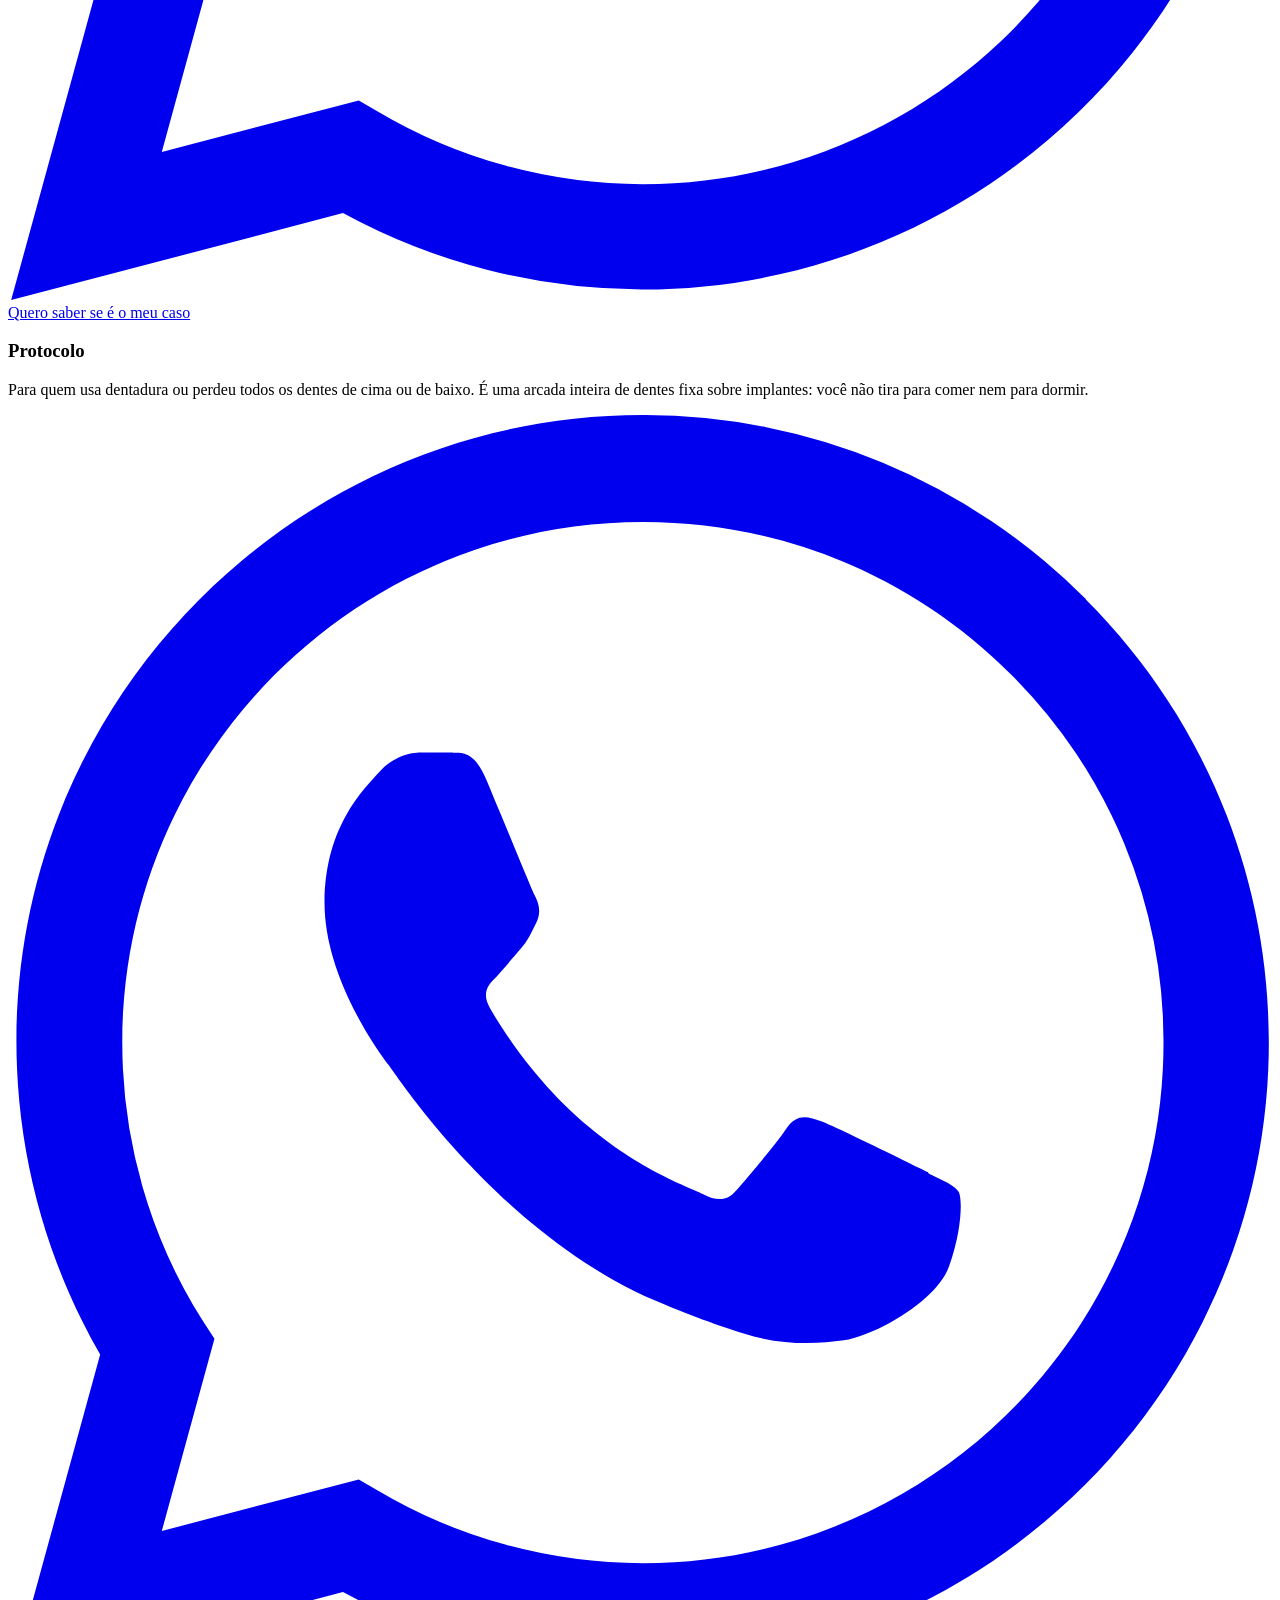
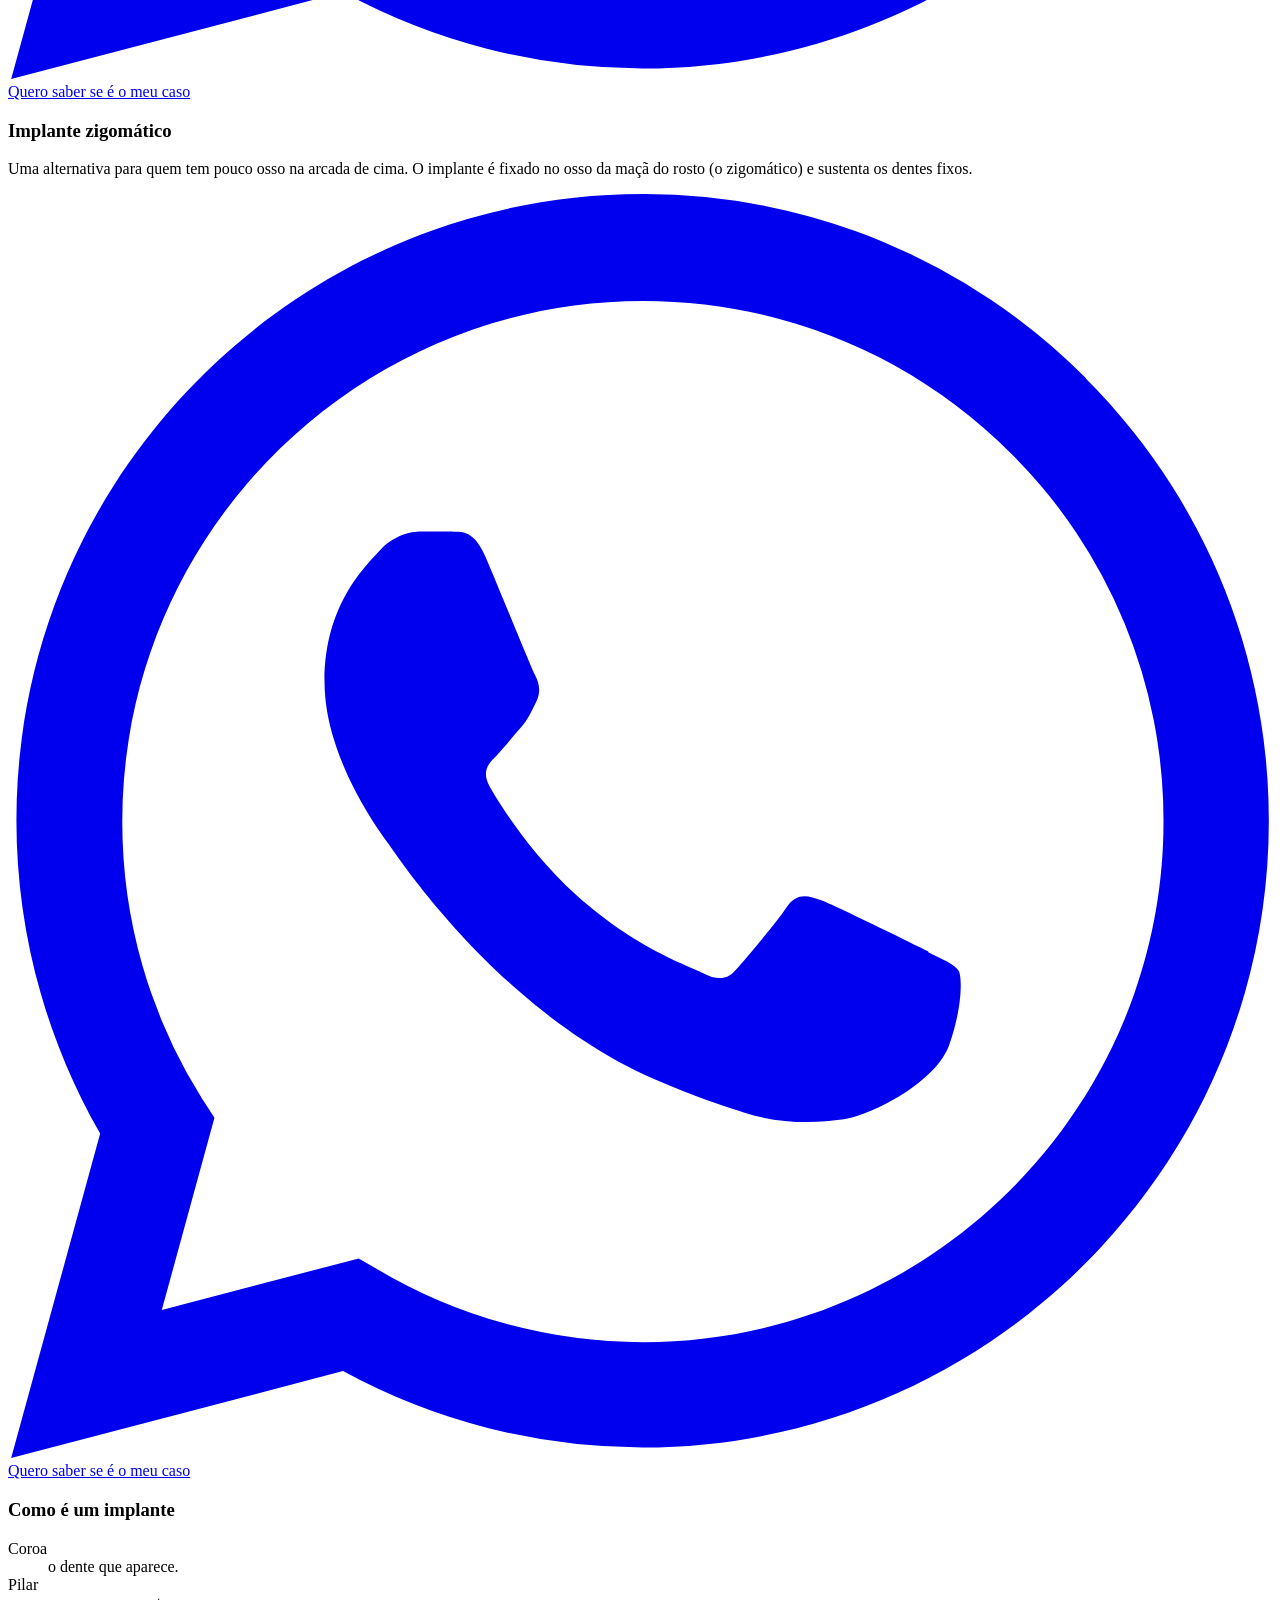
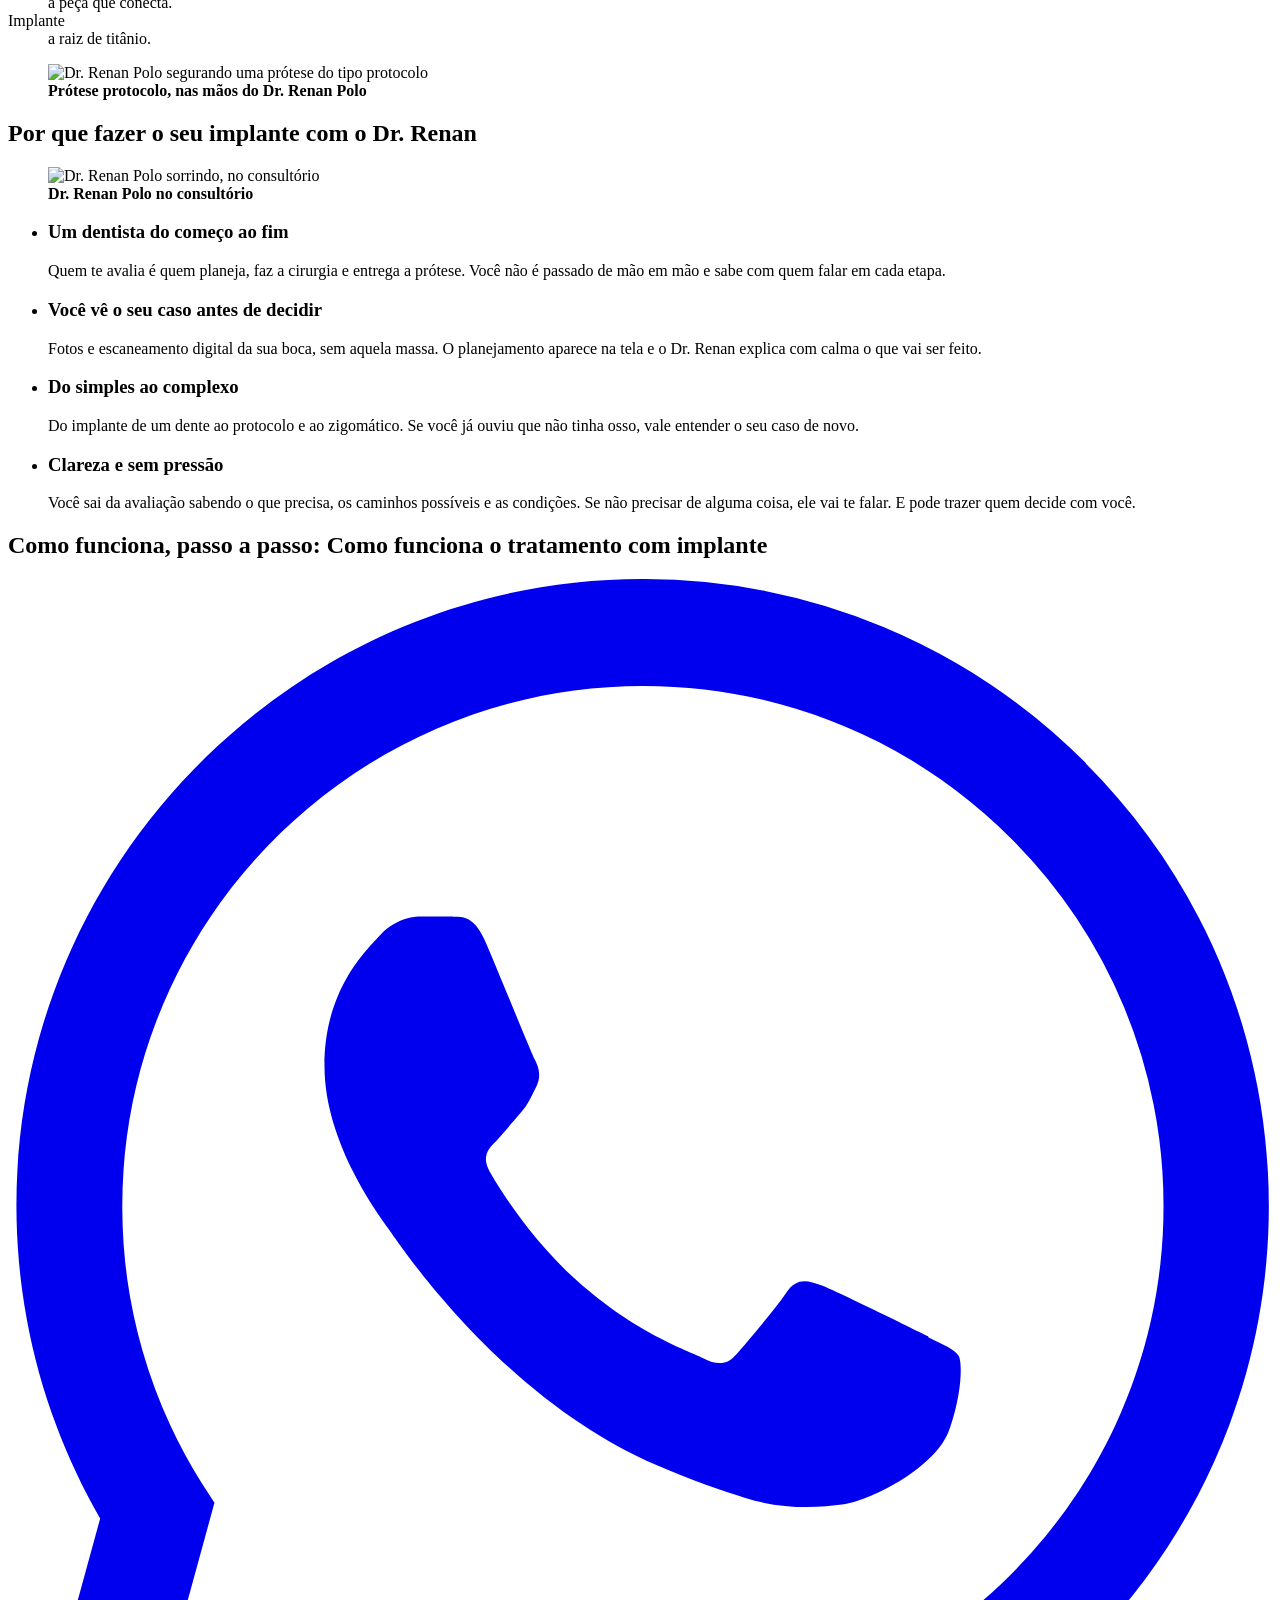
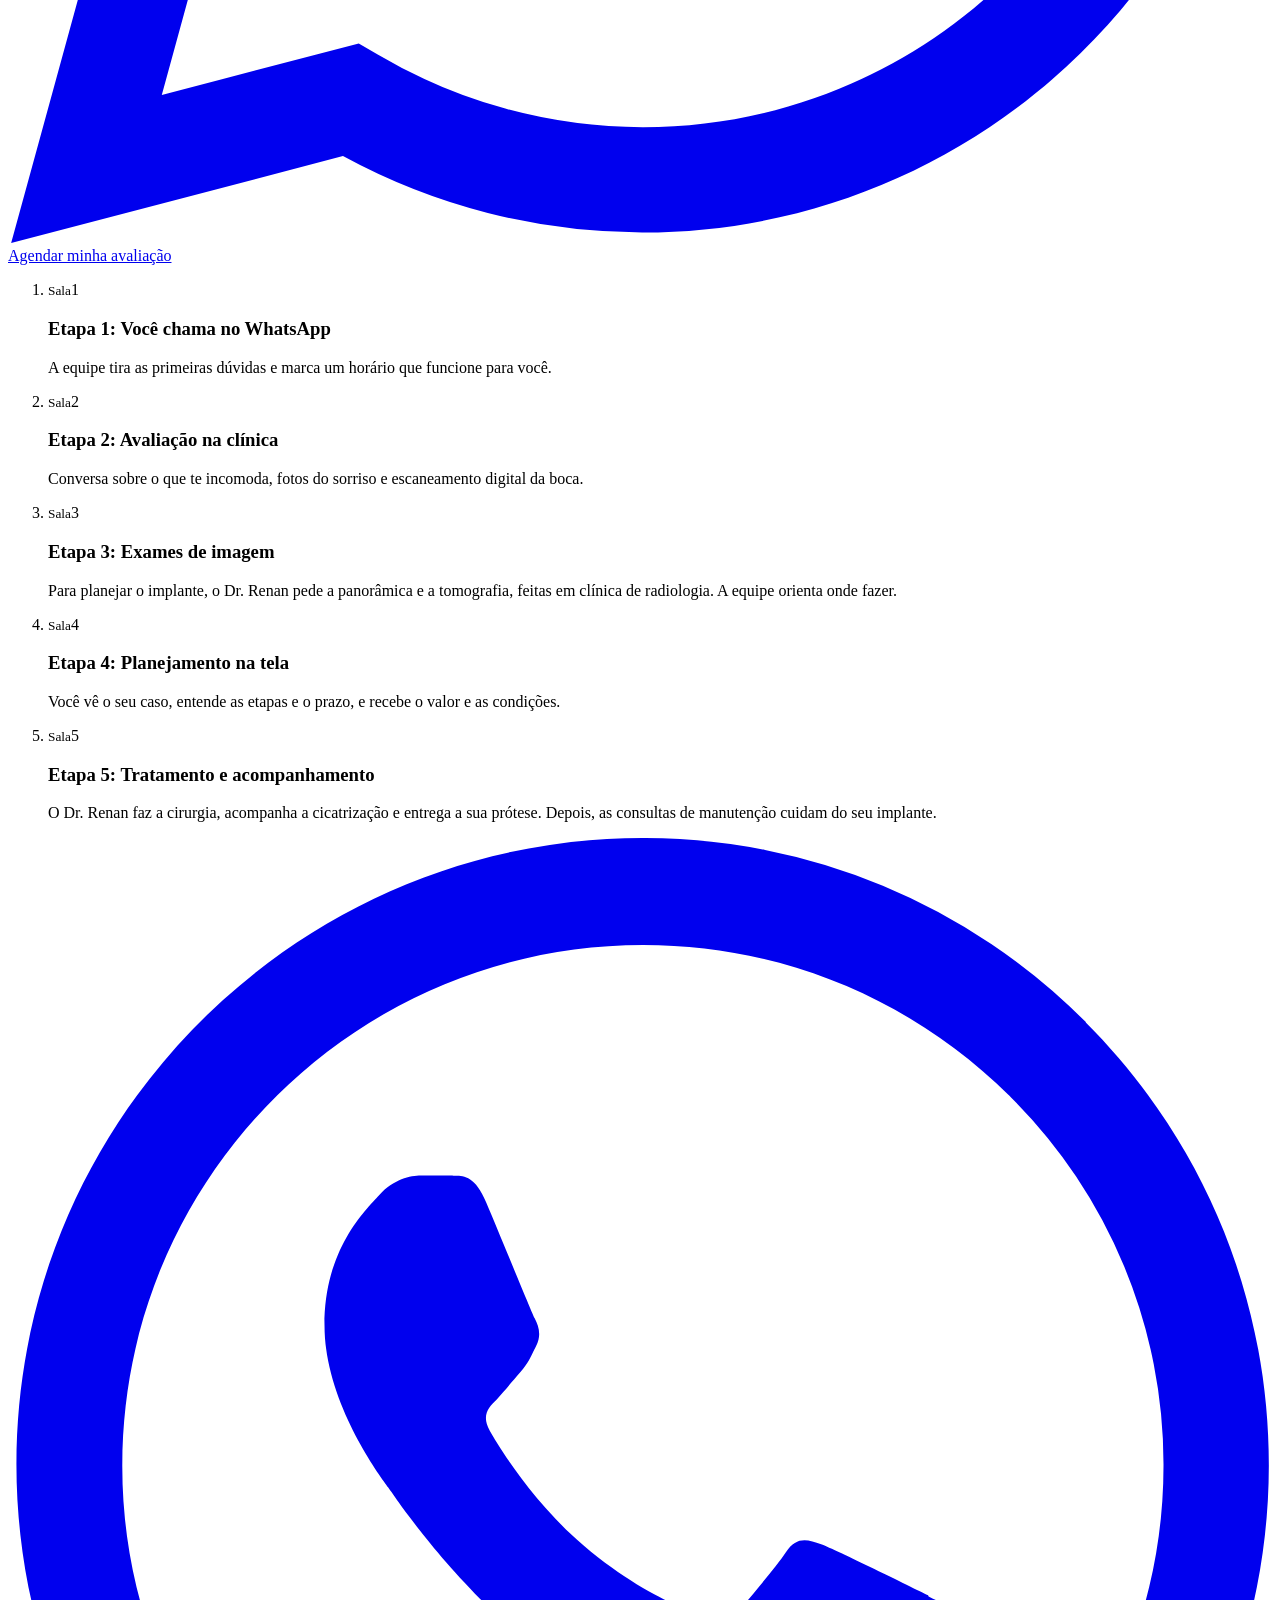
==== commit 64f1c763: "Dr. Renan no topo da página e casos reais abrindo com o destaque O retrato do Dr. Renan abre a págin" ====
--- a/index.html
+++ b/index.html
@@ -24,7 +24,7 @@
 <link rel="apple-touch-icon" href="/polodentalfacial-v2/img/apple-touch-icon.png">
 <link rel="preload" href="/polodentalfacial-v2/fonts/source-serif-4-latin.woff2" as="font" type="font/woff2" crossorigin>
 <link rel="preload" href="/polodentalfacial-v2/fonts/hanken-grotesk-latin.woff2" as="font" type="font/woff2" crossorigin>
-<link rel="stylesheet" href="/polodentalfacial-v2/css/site.css?v=ea4cf371">
+<link rel="stylesheet" href="/polodentalfacial-v2/css/site.css?v=1f736e2f">
 <script>
 document.documentElement.className='js';
 window.dataLayer=window.dataLayer||[];function gtag(){dataLayer.push(arguments);}
@@ -51,14 +51,11 @@
 </div>
 </header>
 <main id="conteudo">
-<section class="entrada" id="inicio">
-<div class="parede parede--luz"><div class="container"><figure class="obra obra--caso obra--destaque"><div class="obra__moldura"><img src="/polodentalfacial-v2/img/caso-varios-1.webp" width="1400" height="788" alt="Antes e depois: à esquerda faltando os quatro dentes da frente, à direita com os dentes repostos" fetchpriority="high" decoding="async"></div><figcaption class="etiqueta"><span class="etiqueta__num">Nº 1</span><strong>Vários dentes</strong><span>Caso tratado pelo Dr. Renan Polo · imagem publicada com autorização do paciente</span></figcaption></figure></div></div>
-<div class="container entrada__texto">
-<div class="entrada__titulo">
+<section class="entrada parede--luz" id="inicio">
+<div class="container entrada__grade">
+<div class="entrada__texto">
 <h1 id="titulo-principal">Implante dentário em Sapezal</h1>
 <p class="entrada__lead" id="titulo-apoio">Do primeiro dente ao sorriso completo.</p><script>(function(){var v={"dentadura":"Troque a dentadura por dentes fixos, aqui em Sapezal","osso":"Ouviu que não tem osso para implante? Venha entender o seu caso."};try{var k=new URLSearchParams(location.search).get('titulo');if(k&&v[k]){document.getElementById('titulo-principal').textContent=v[k];var a=document.getElementById('titulo-apoio');if(a)a.hidden=true;}}catch(e){}})();</script>
-</div>
-<div class="entrada__corpo">
 <div class="entrada__acoes">
 <a class="btn btn--escuro btn--grande js-wa" href="https://wa.me/5565993381433?text=Ol%C3%A1!%20Vim%20pelo%20site%20e%20quero%20agendar%20uma%20avalia%C3%A7%C3%A3o%20de%20implante." target="_blank" rel="noopener" data-posicao="hero" id="cta-hero"><span class="btn__rotulo"><svg class="ic ic--wa" viewBox="0 0 24 24" aria-hidden="true" focusable="false"><path fill="currentColor" d="M17.47 14.38c-.3-.15-1.76-.87-2.03-.97-.27-.1-.47-.15-.67.15-.2.3-.77.97-.94 1.16-.17.2-.35.22-.64.07-.3-.15-1.26-.46-2.39-1.47-.88-.79-1.48-1.76-1.65-2.06-.17-.3-.02-.46.13-.6.13-.14.3-.35.45-.52.15-.17.2-.3.3-.5.1-.2.05-.37-.03-.52-.07-.15-.67-1.61-.92-2.2-.24-.58-.49-.5-.67-.51h-.57c-.2 0-.52.07-.79.37-.27.3-1.04 1.02-1.04 2.48s1.07 2.88 1.21 3.07c.15.2 2.1 3.2 5.08 4.49.71.31 1.26.49 1.7.63.71.22 1.36.19 1.87.12.57-.09 1.76-.72 2-1.41.25-.7.25-1.29.18-1.41-.08-.13-.27-.2-.57-.35m-5.42 7.4h-.01a9.87 9.87 0 0 1-5.03-1.38l-.36-.21-3.74.98 1-3.65-.24-.37a9.86 9.86 0 0 1-1.51-5.26c0-5.45 4.44-9.88 9.89-9.88 2.64 0 5.12 1.03 6.99 2.9a9.83 9.83 0 0 1 2.89 6.99c0 5.45-4.44 9.88-9.88 9.88m8.41-18.3A11.82 11.82 0 0 0 12.05 0C5.5 0 .16 5.34.16 11.89c0 2.1.55 4.14 1.59 5.95L.06 24l6.3-1.65a11.88 11.88 0 0 0 5.68 1.45h.01c6.55 0 11.89-5.34 11.89-11.89 0-3.18-1.24-6.17-3.48-8.41"/></svg>Agendar minha avaliação</span></a>
 <a class="link-seta" href="#como-funciona">Ver como funciona<svg class="ic" viewBox="0 0 24 24" aria-hidden="true" focusable="false" fill="none" stroke="currentColor" stroke-width="1.75" stroke-linecap="round" stroke-linejoin="round"><path d="M5 12h14"/><path d="m12 5 7 7-7 7"/></svg></a>
@@ -66,6 +63,7 @@
 <p class="entrada__sub">O Dr. Renan Polo planeja o seu caso com fotos e escaneamento, faz a cirurgia e entrega a sua prótese. Antes de decidir, você vê o seu caso na tela e entende cada etapa.</p>
 <p class="entrada__local">Implantes e reabilitação oral · Sapezal/MT<br>Atendemos Sapezal, Campos de Júlio e região.</p>
 </div>
+<figure class="obra obra--topo"><div class="obra__moldura"><img src="/polodentalfacial-v2/img/dr-renan-retrato.webp" width="960" height="1200" alt="Retrato do Dr. Renan Polo, cirurgião-dentista da Polo Dental Facial" fetchpriority="high" decoding="async"></div><figcaption class="etiqueta"><strong>Dr. Renan Polo · Cirurgião-dentista</strong></figcaption></figure>
 </div>
 </section>
 <section class="ficha" aria-label="Por que confiar"><div class="container"><ul class="ficha__lista"><li>Do planejamento à prótese com o Dr. Renan</li><li>Planejamento com fotos e escaneamento digital</li><li>Do implante unitário ao zigomático</li><li><a href="https://www.google.com/maps/search/?api=1&amp;query=Polo%20Dental%20Facial&amp;query_place_id=ChIJbfycH5HhvJMRzWxq_S0vg3A" target="_blank" rel="noopener">Avaliações de pacientes no Google</a></li></ul></div></section>
@@ -133,14 +131,14 @@
 <section class="secao" id="resultados">
 <div class="container">
 <h2 class="titulo-secao">Casos reais</h2>
-<div class="mostra"><figure class="obra obra--caso"><div class="obra__moldura"><img src="/polodentalfacial-v2/img/caso-protocolo-1.webp" width="1400" height="788" alt="Protocolo: os dentes fixos na boca e a prótese tipo protocolo antes de ser instalada" loading="lazy" decoding="async"></div><figcaption class="etiqueta"><span class="etiqueta__num">Nº 2</span><strong>Protocolo</strong><span>Caso tratado pelo Dr. Renan Polo · imagem publicada com autorização do paciente</span></figcaption></figure><figure class="obra obra--caso"><div class="obra__moldura"><img src="/polodentalfacial-v2/img/caso-protocolo-2.webp" width="1400" height="788" alt="Antes e depois de um protocolo nas arcadas de cima e de baixo: em cima as próteses antigas, embaixo os dentes fixos novos" loading="lazy" decoding="async"></div><figcaption class="etiqueta"><span class="etiqueta__num">Nº 3</span><strong>Protocolo</strong><span>Caso tratado pelo Dr. Renan Polo · imagem publicada com autorização do paciente</span></figcaption></figure><figure class="obra obra--caso"><div class="obra__moldura"><img src="/polodentalfacial-v2/img/caso-protocolo-3.webp" width="1400" height="788" alt="Antes e depois de um protocolo: à esquerda o sorriso sem dentes, à direita com os dentes fixos" loading="lazy" decoding="async"></div><figcaption class="etiqueta"><span class="etiqueta__num">Nº 4</span><strong>Protocolo</strong><span>Caso tratado pelo Dr. Renan Polo · imagem publicada com autorização do paciente</span></figcaption></figure><figure class="obra obra--caso"><div class="obra__moldura"><img src="/polodentalfacial-v2/img/caso-protocolo-4.webp" width="1400" height="788" alt="Antes e depois de um protocolo em paciente idosa: à esquerda com a dentadura antiga, à direita com os dentes fixos" loading="lazy" decoding="async"></div><figcaption class="etiqueta"><span class="etiqueta__num">Nº 5</span><strong>Protocolo</strong><span>Caso tratado pelo Dr. Renan Polo · imagem publicada com autorização do paciente</span></figcaption></figure><figure class="obra obra--caso obra--par"><div class="obra__moldura"><div class="obra__par"><div class="obra__lado"><span class="obra__tag">Antes</span><img src="/polodentalfacial-v2/img/caso-varios-2-antes.webp" width="1400" height="605" alt="Antes: dentes do lado gastos e faltando, vistos dos dois lados" loading="lazy" decoding="async"></div><div class="obra__lado"><span class="obra__tag">Depois</span><img src="/polodentalfacial-v2/img/caso-varios-2-depois.webp" width="1400" height="605" alt="Depois: dentes do lado repostos, vistos dos dois lados" loading="lazy" decoding="async"></div></div></div><figcaption class="etiqueta"><span class="etiqueta__num">Nº 6</span><strong>Vários dentes</strong><span>Caso tratado pelo Dr. Renan Polo · imagem publicada com autorização do paciente</span></figcaption></figure></div>
+<div class="mostra"><figure class="obra obra--caso obra--abre"><div class="obra__moldura"><img src="/polodentalfacial-v2/img/caso-varios-1.webp" width="1400" height="788" alt="Antes e depois: à esquerda faltando os quatro dentes da frente, à direita com os dentes repostos" loading="lazy" decoding="async"></div><figcaption class="etiqueta"><span class="etiqueta__num">Nº 1</span><strong>Vários dentes</strong><span>Caso tratado pelo Dr. Renan Polo · imagem publicada com autorização do paciente</span></figcaption></figure><figure class="obra obra--caso"><div class="obra__moldura"><img src="/polodentalfacial-v2/img/caso-protocolo-1.webp" width="1400" height="788" alt="Protocolo: os dentes fixos na boca e a prótese tipo protocolo antes de ser instalada" loading="lazy" decoding="async"></div><figcaption class="etiqueta"><span class="etiqueta__num">Nº 2</span><strong>Protocolo</strong><span>Caso tratado pelo Dr. Renan Polo · imagem publicada com autorização do paciente</span></figcaption></figure><figure class="obra obra--caso"><div class="obra__moldura"><img src="/polodentalfacial-v2/img/caso-protocolo-2.webp" width="1400" height="788" alt="Antes e depois de um protocolo nas arcadas de cima e de baixo: em cima as próteses antigas, embaixo os dentes fixos novos" loading="lazy" decoding="async"></div><figcaption class="etiqueta"><span class="etiqueta__num">Nº 3</span><strong>Protocolo</strong><span>Caso tratado pelo Dr. Renan Polo · imagem publicada com autorização do paciente</span></figcaption></figure><figure class="obra obra--caso"><div class="obra__moldura"><img src="/polodentalfacial-v2/img/caso-protocolo-3.webp" width="1400" height="788" alt="Antes e depois de um protocolo: à esquerda o sorriso sem dentes, à direita com os dentes fixos" loading="lazy" decoding="async"></div><figcaption class="etiqueta"><span class="etiqueta__num">Nº 4</span><strong>Protocolo</strong><span>Caso tratado pelo Dr. Renan Polo · imagem publicada com autorização do paciente</span></figcaption></figure><figure class="obra obra--caso"><div class="obra__moldura"><img src="/polodentalfacial-v2/img/caso-protocolo-4.webp" width="1400" height="788" alt="Antes e depois de um protocolo em paciente idosa: à esquerda com a dentadura antiga, à direita com os dentes fixos" loading="lazy" decoding="async"></div><figcaption class="etiqueta"><span class="etiqueta__num">Nº 5</span><strong>Protocolo</strong><span>Caso tratado pelo Dr. Renan Polo · imagem publicada com autorização do paciente</span></figcaption></figure><figure class="obra obra--caso obra--par"><div class="obra__moldura"><div class="obra__par"><div class="obra__lado"><span class="obra__tag">Antes</span><img src="/polodentalfacial-v2/img/caso-varios-2-antes.webp" width="1400" height="605" alt="Antes: dentes do lado gastos e faltando, vistos dos dois lados" loading="lazy" decoding="async"></div><div class="obra__lado"><span class="obra__tag">Depois</span><img src="/polodentalfacial-v2/img/caso-varios-2-depois.webp" width="1400" height="605" alt="Depois: dentes do lado repostos, vistos dos dois lados" loading="lazy" decoding="async"></div></div></div><figcaption class="etiqueta"><span class="etiqueta__num">Nº 6</span><strong>Vários dentes</strong><span>Caso tratado pelo Dr. Renan Polo · imagem publicada com autorização do paciente</span></figcaption></figure></div>
 <p class="mostra__aviso">Cada caso é único. O resultado depende da avaliação e do planejamento de cada paciente.</p>
 </div>
 </section>
 <section class="secao" id="dr-renan">
 <div class="container">
 <div class="par">
-<figure class="obra par__maior"><div class="obra__moldura"><img src="/polodentalfacial-v2/img/dr-renan-retrato.webp" width="960" height="1200" alt="Retrato do Dr. Renan Polo, cirurgião-dentista da Polo Dental Facial" loading="lazy" decoding="async"></div><figcaption class="etiqueta"><strong>Dr. Renan Polo · Cirurgião-dentista</strong></figcaption></figure>
+<figure class="obra par__maior"><div class="obra__moldura"><img src="/polodentalfacial-v2/img/dr-renan-perfil.webp" width="960" height="1200" alt="Dr. Renan Polo de braços cruzados, sorrindo e olhando para o lado" loading="lazy" decoding="async"></div><figcaption class="etiqueta"><strong>Dr. Renan Polo · Sapezal/MT</strong></figcaption></figure>
 <figure class="obra par__menor"><div class="obra__moldura"><img src="/polodentalfacial-v2/img/consultorio.webp" width="960" height="1200" alt="Consultório da Polo Dental Facial, com a cadeira odontológica" loading="lazy" decoding="async"></div><figcaption class="etiqueta"><strong>Consultório · Sapezal/MT</strong></figcaption></figure>
 </div>
 <div class="duas duas--autor">
@@ -280,6 +278,6 @@
 <div class="cookies__botoes"><button type="button" class="btn btn--linha btn--peq" data-cookies="recusar"><span class="btn__rotulo">Recusar</span></button><button type="button" class="btn btn--escuro btn--peq" data-cookies="aceitar"><span class="btn__rotulo">Aceitar</span></button></div>
 </div>
 <script id="polo-config" type="application/json">{"base":"/polodentalfacial-v2/","pagina":"home","whatsapp":"5565993381433","webhook":"","msg":{"abertura":{"padrao":"Olá! Vim pelo site","google":"Olá! Vi o site no Google","camposDeJulio":"Olá! Sou de Campos de Júlio, vim pelo site"},"pedido":{"avaliacao":" e quero agendar uma avaliação de implante.","tratamento":" e quero saber se o {tratamento} é o meu caso."}},"obrigado":"/polodentalfacial-v2/obrigado/"}</script>
-<script src="/polodentalfacial-v2/js/site.js?v=ea4cf371" defer></script>
+<script src="/polodentalfacial-v2/js/site.js?v=1f736e2f" defer></script>
 </body>
 </html>
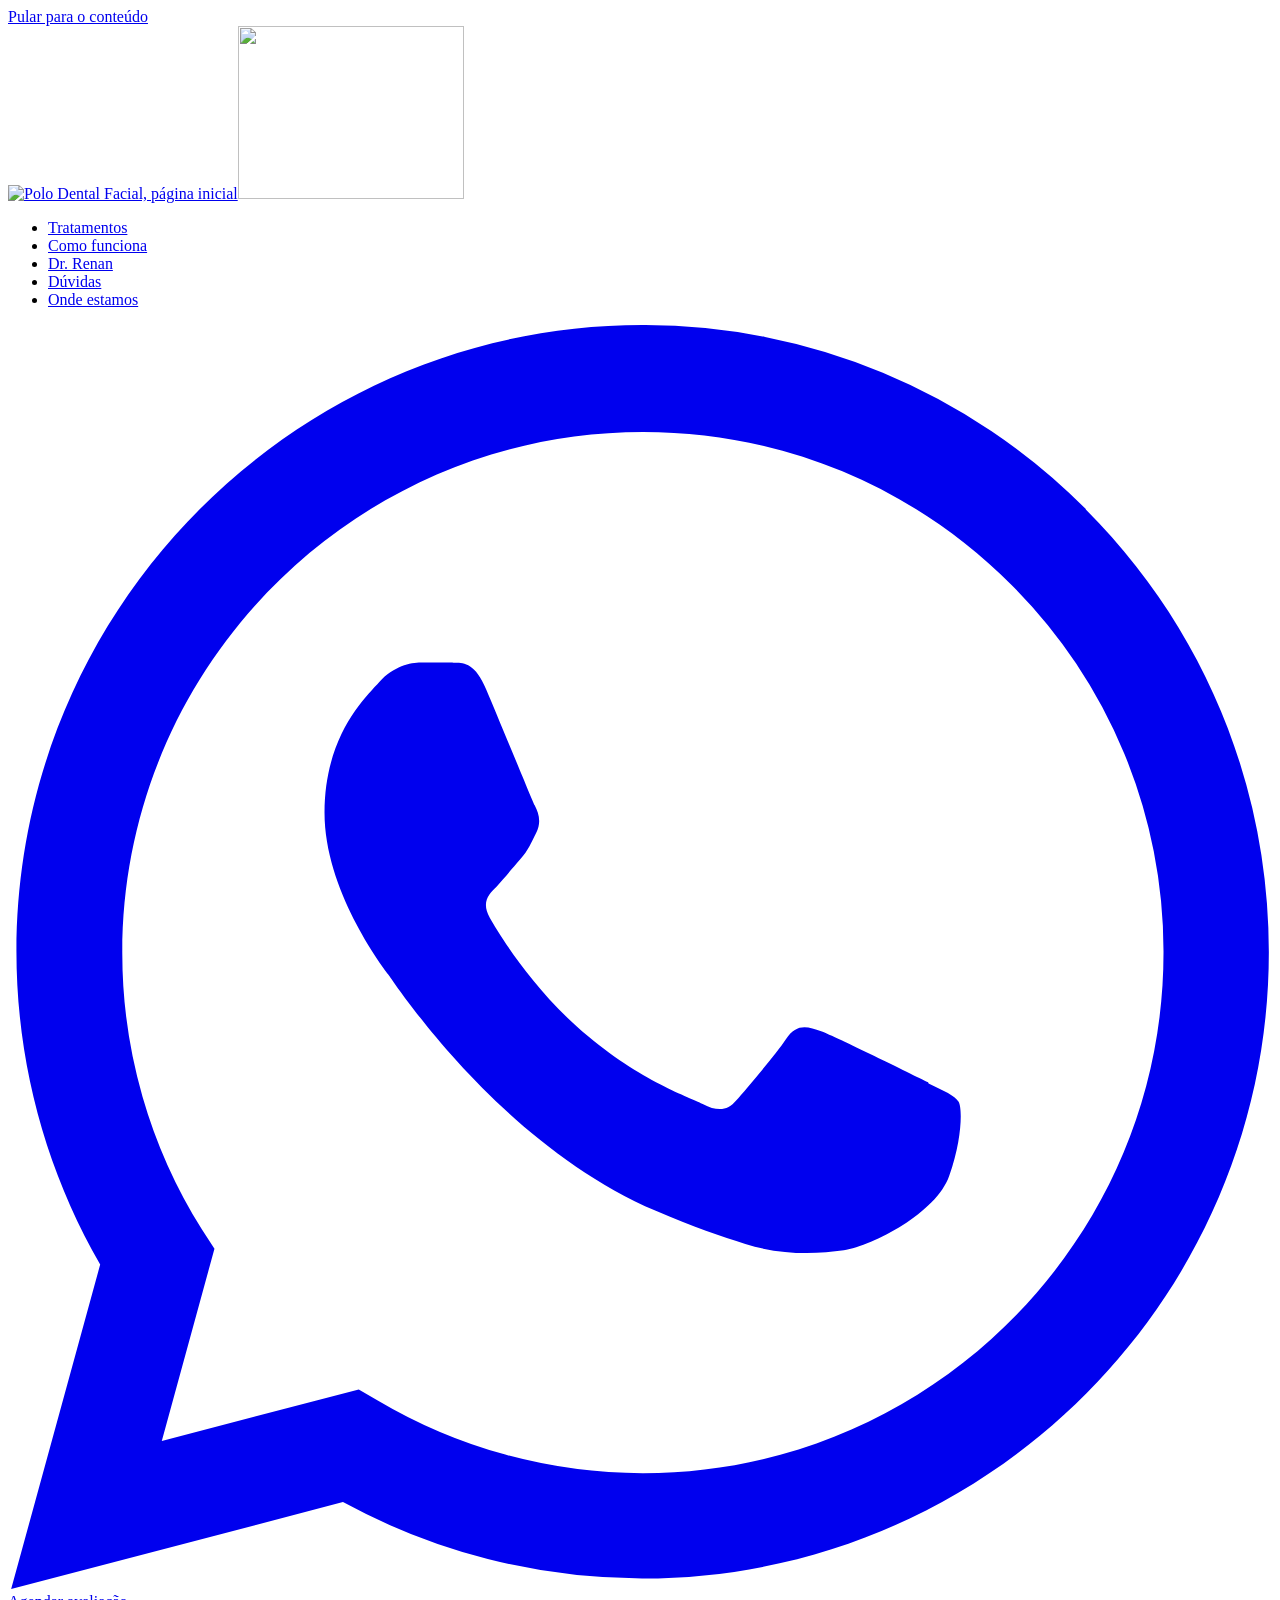
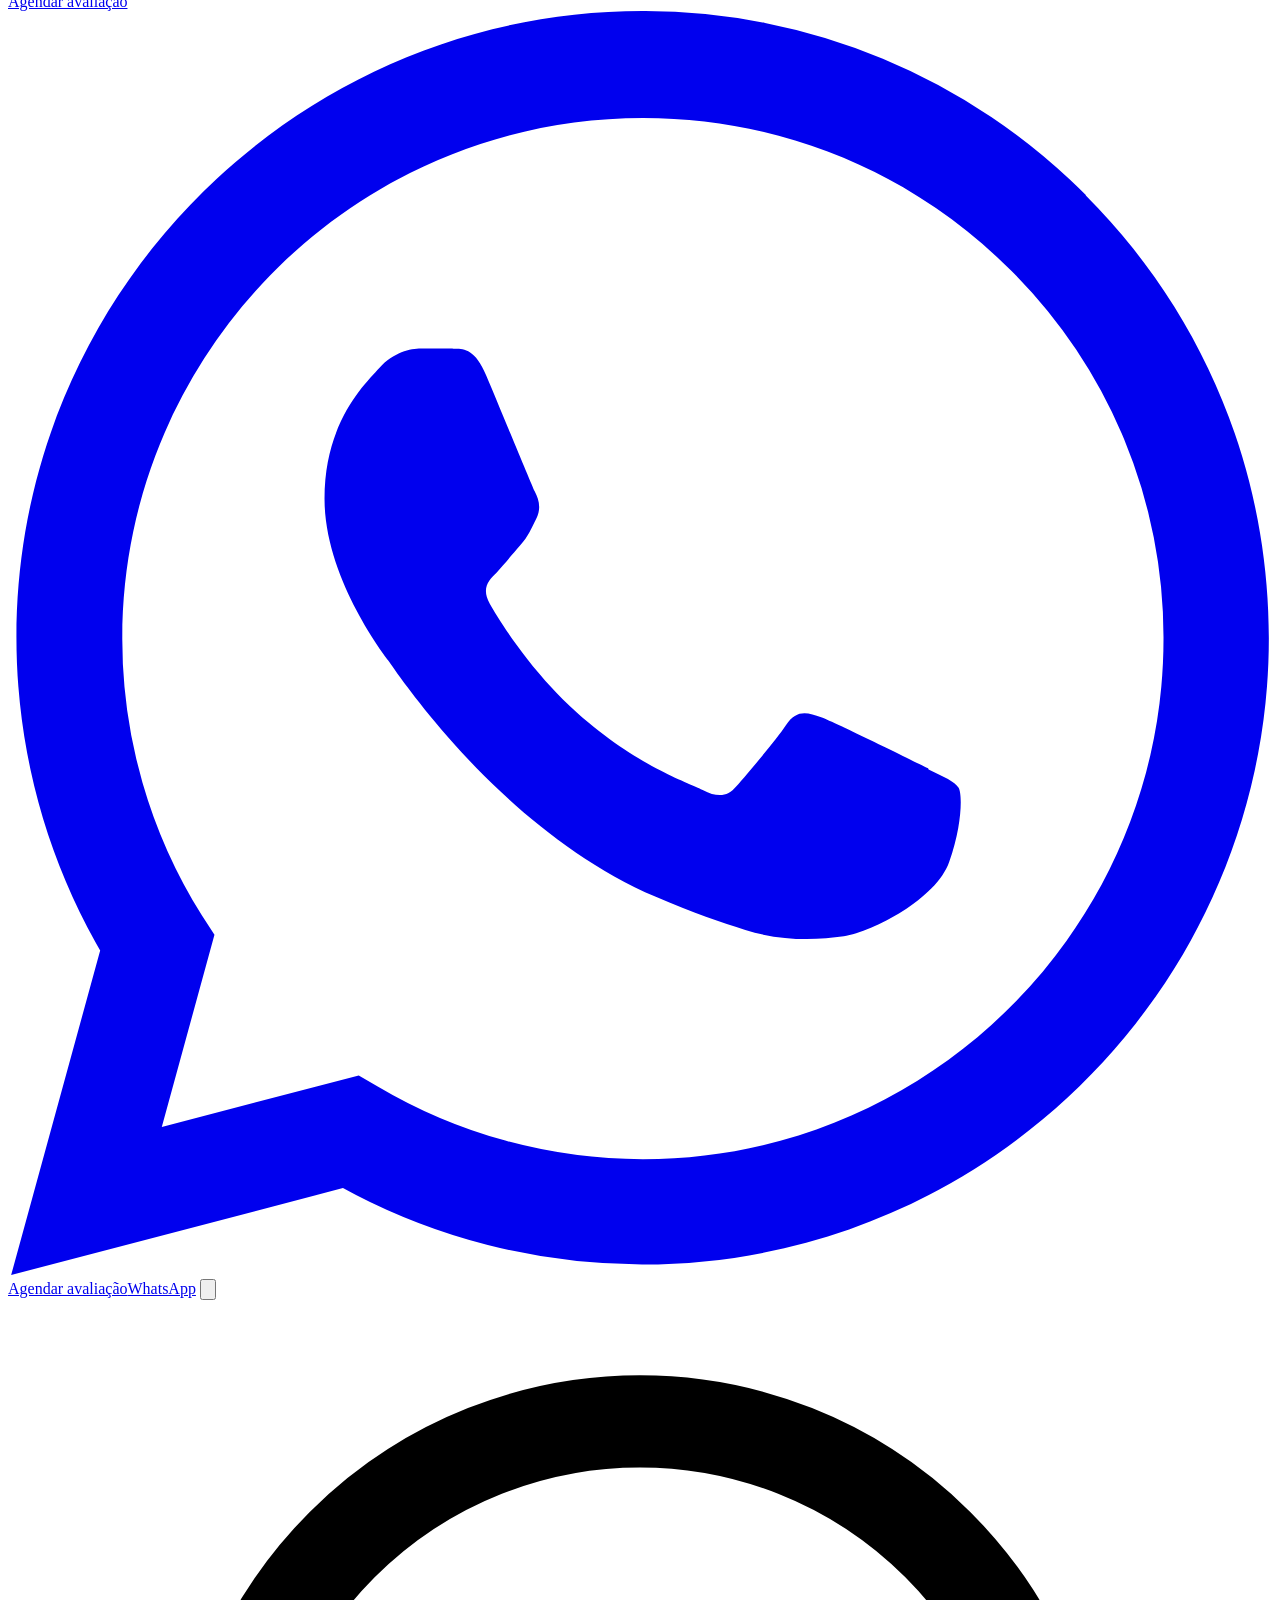
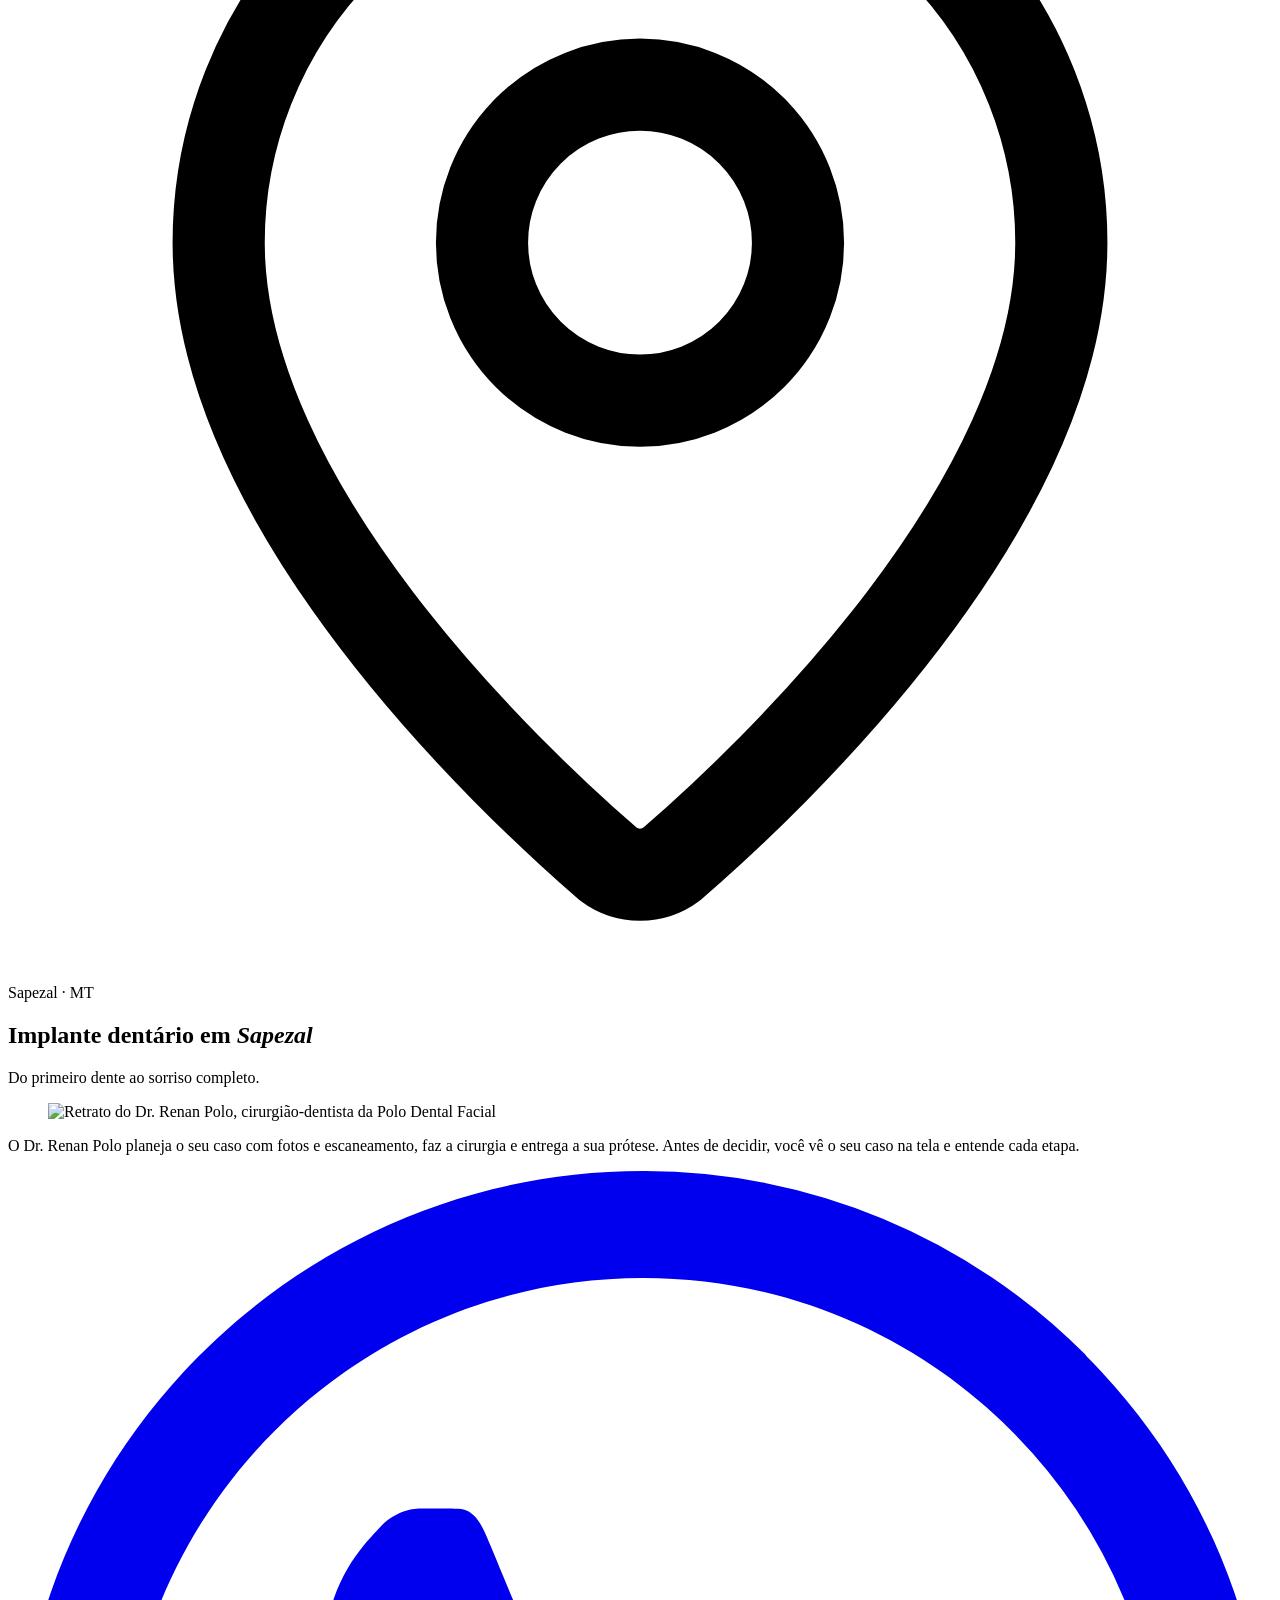
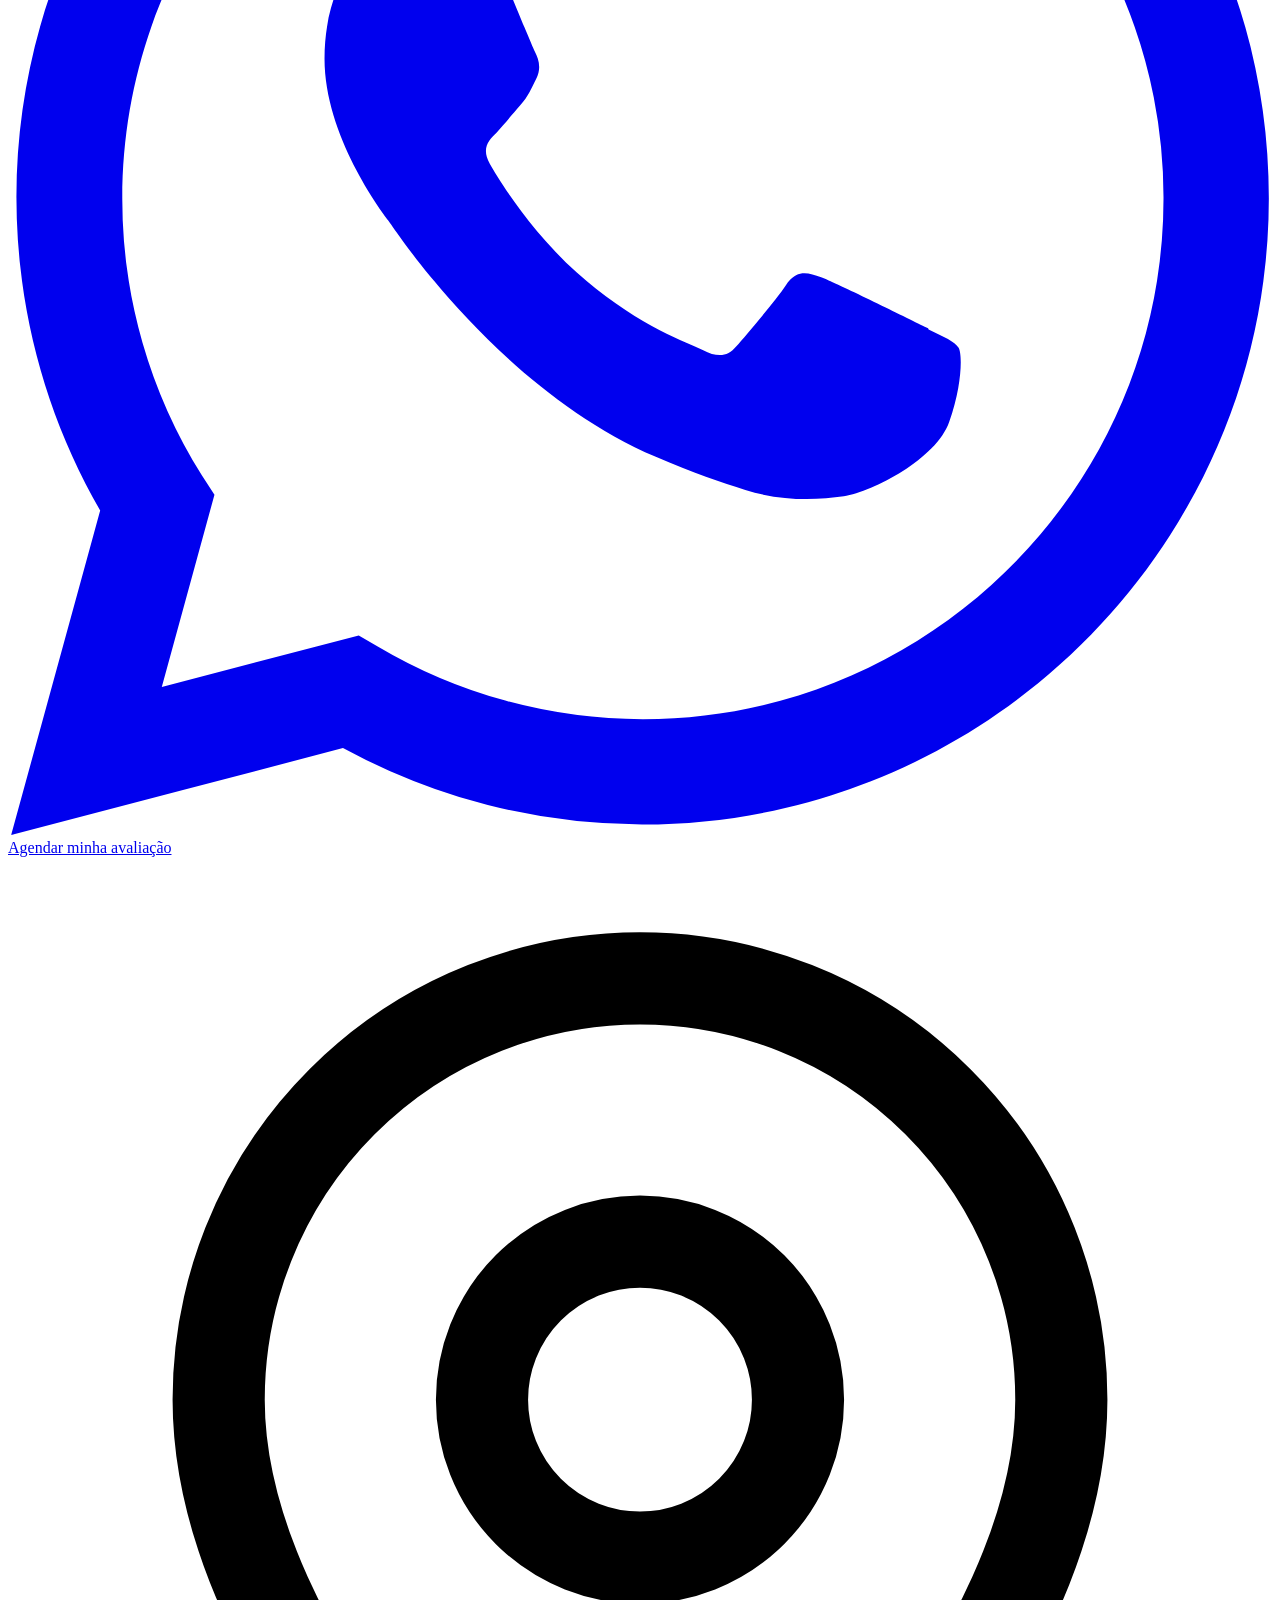
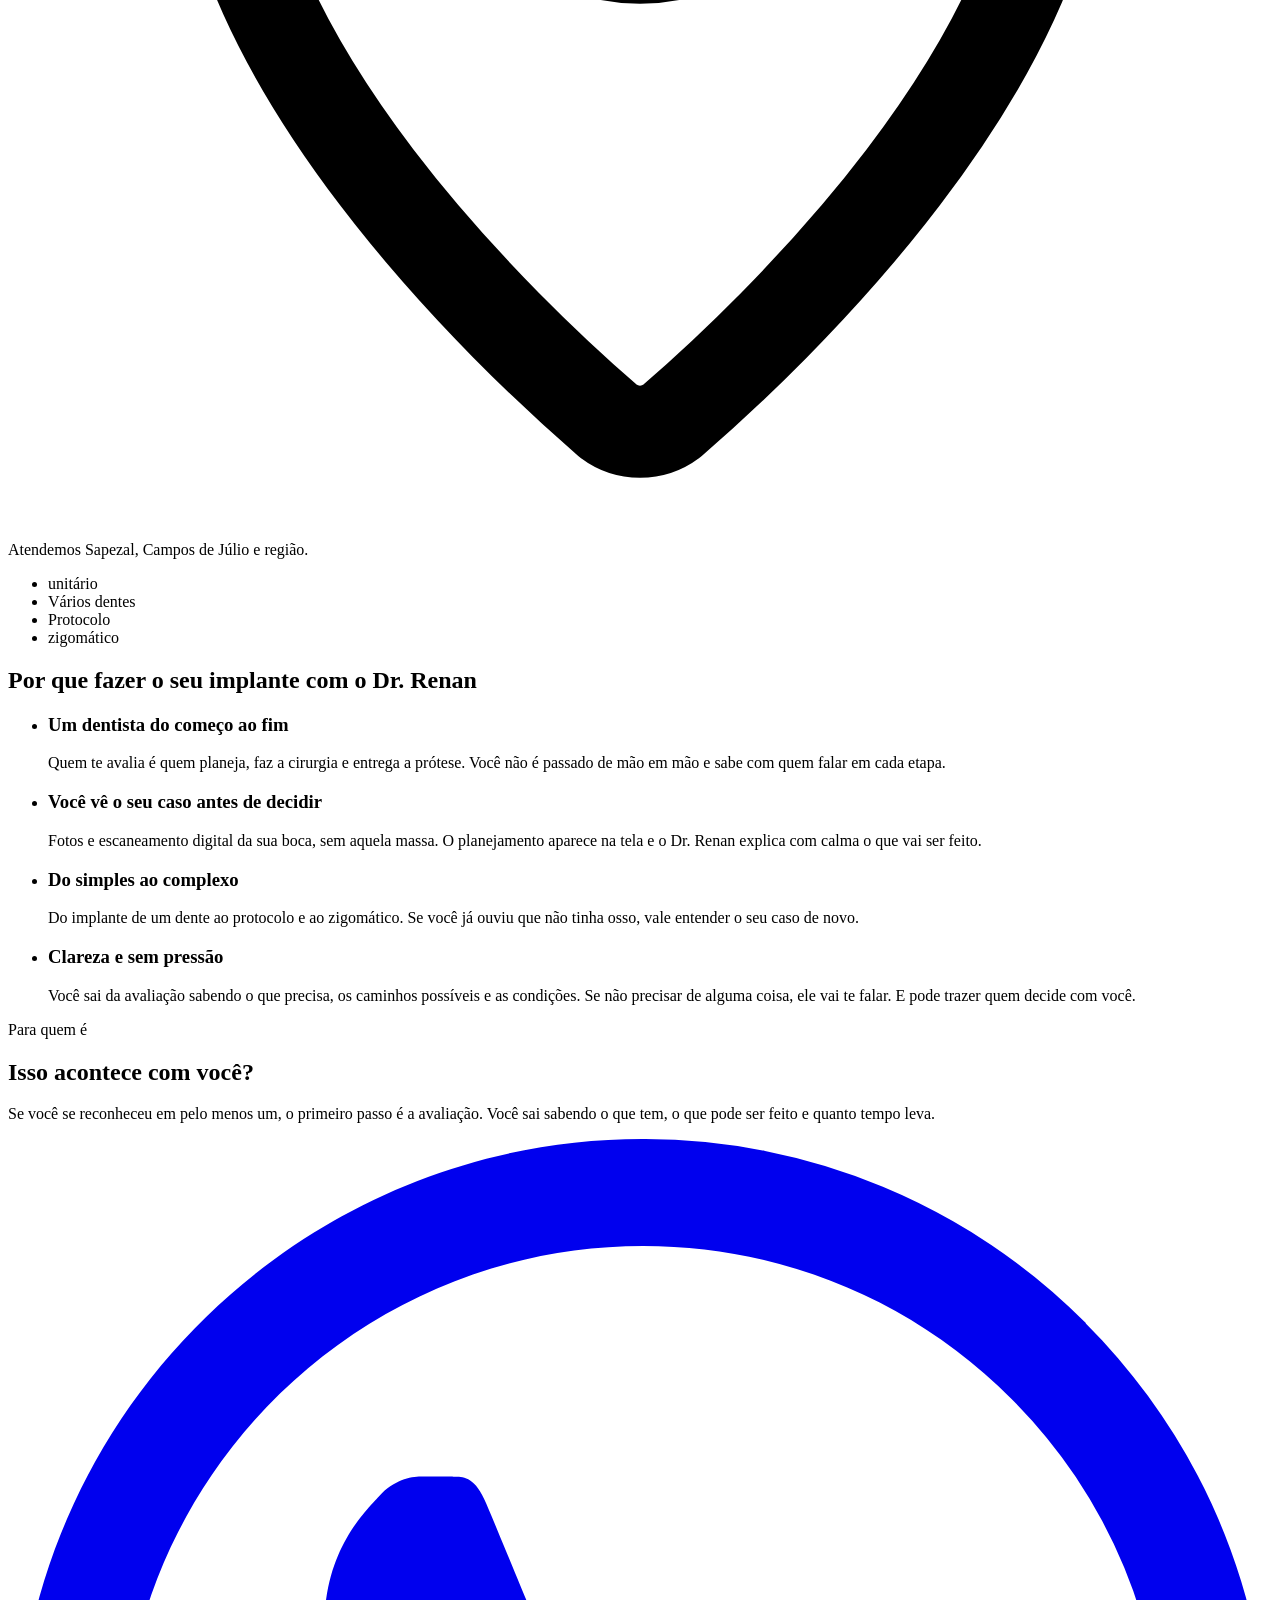
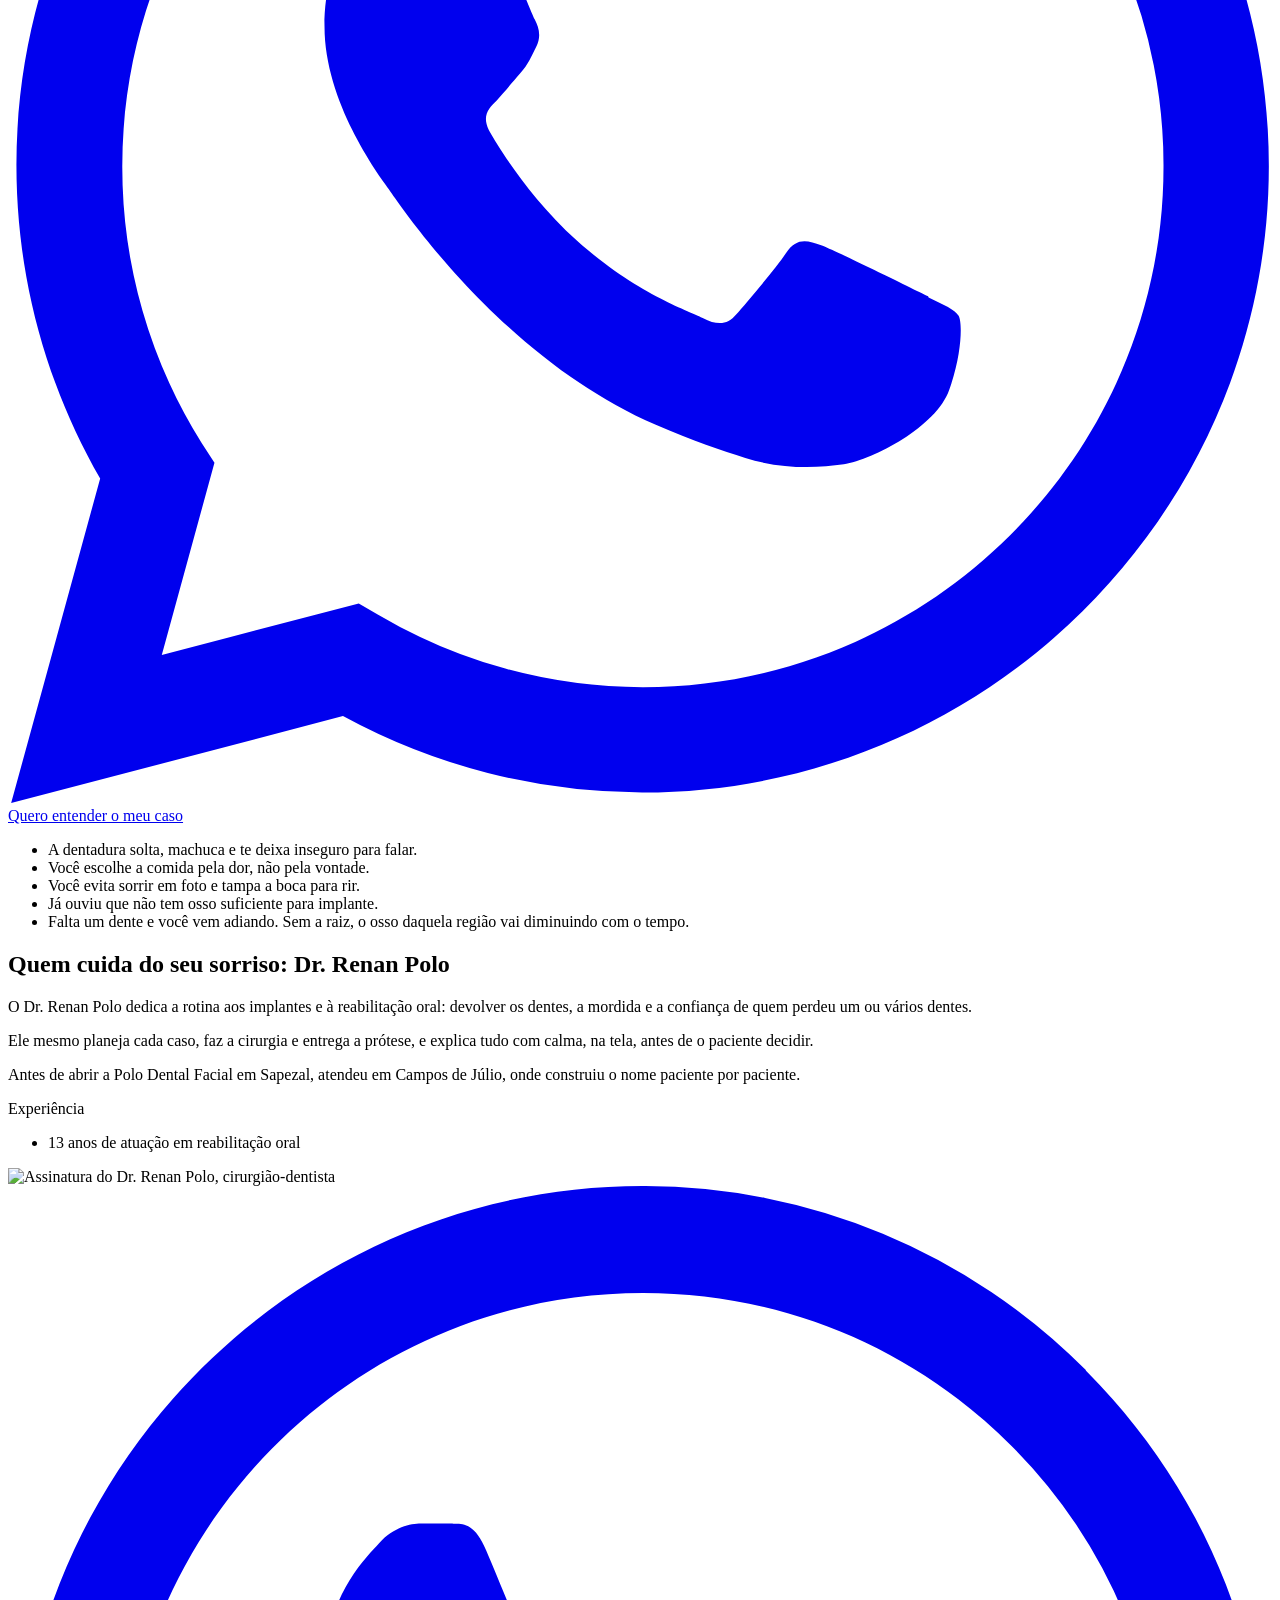
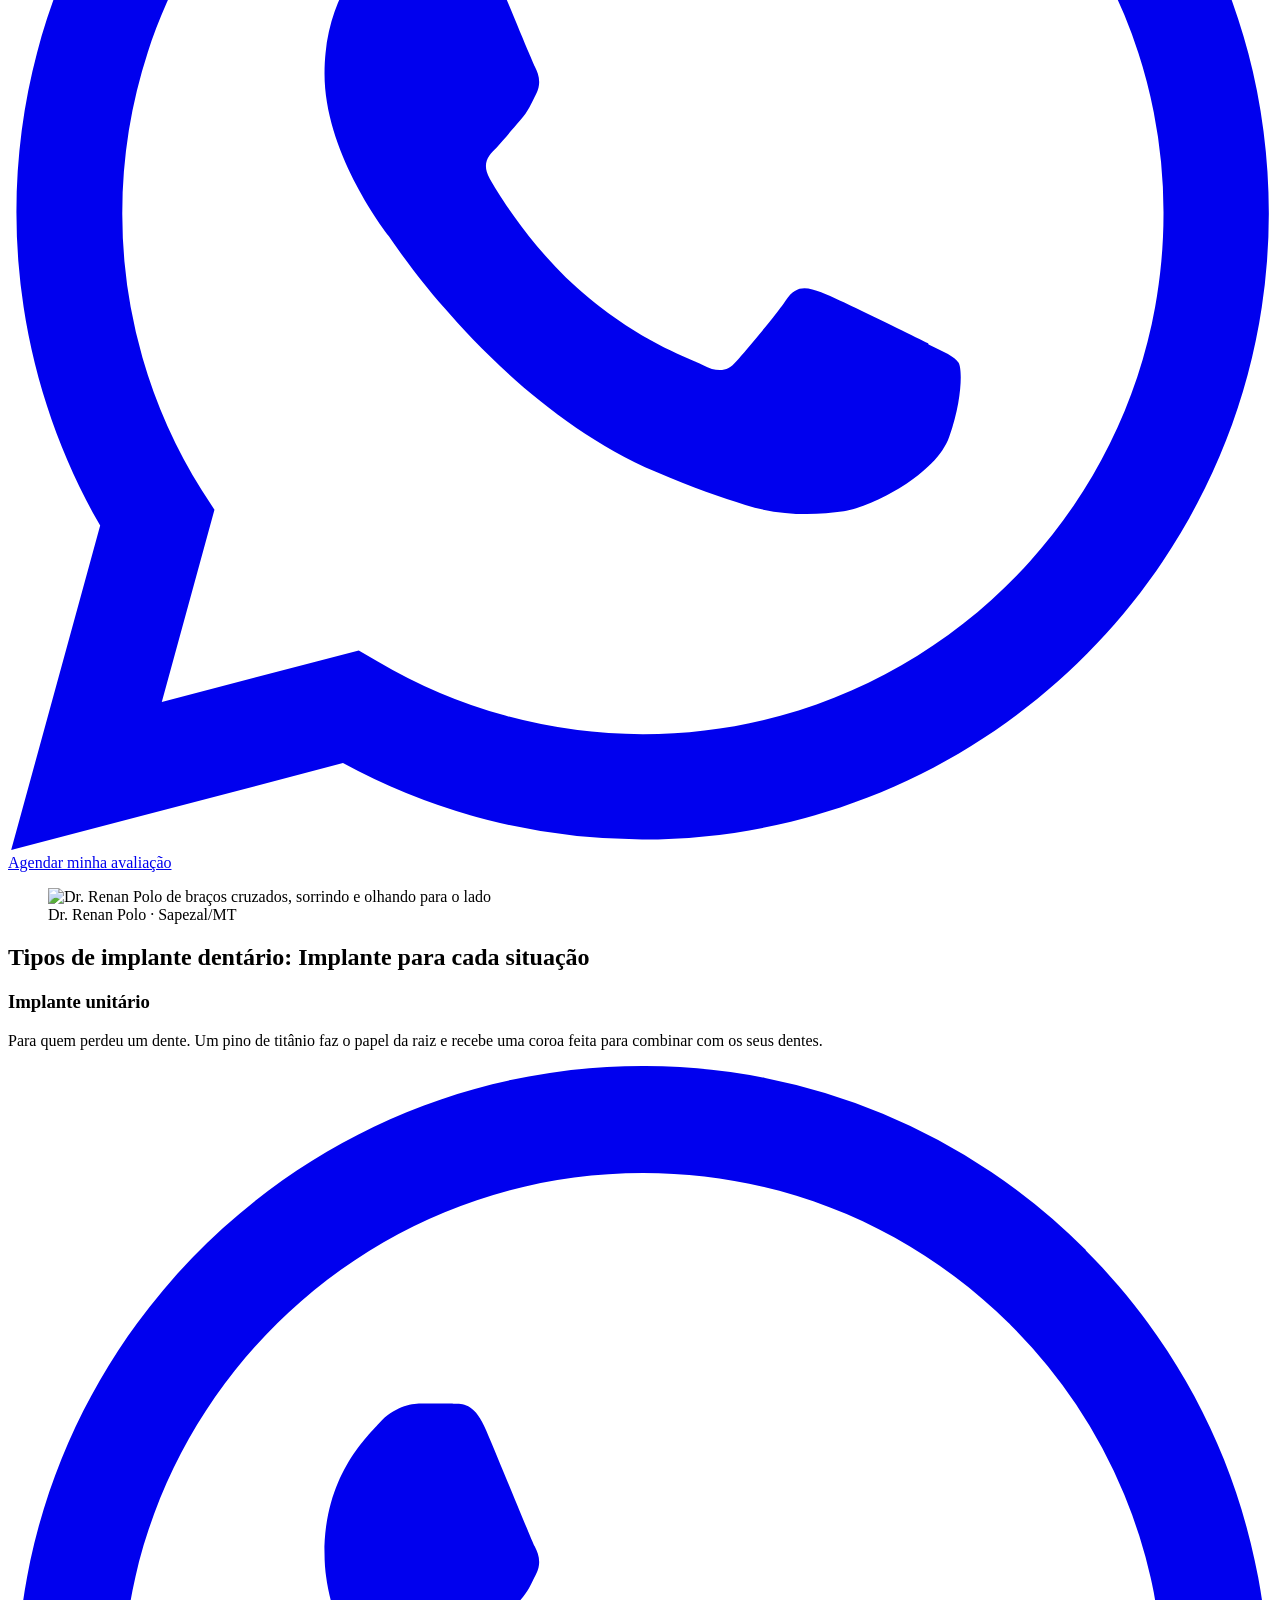
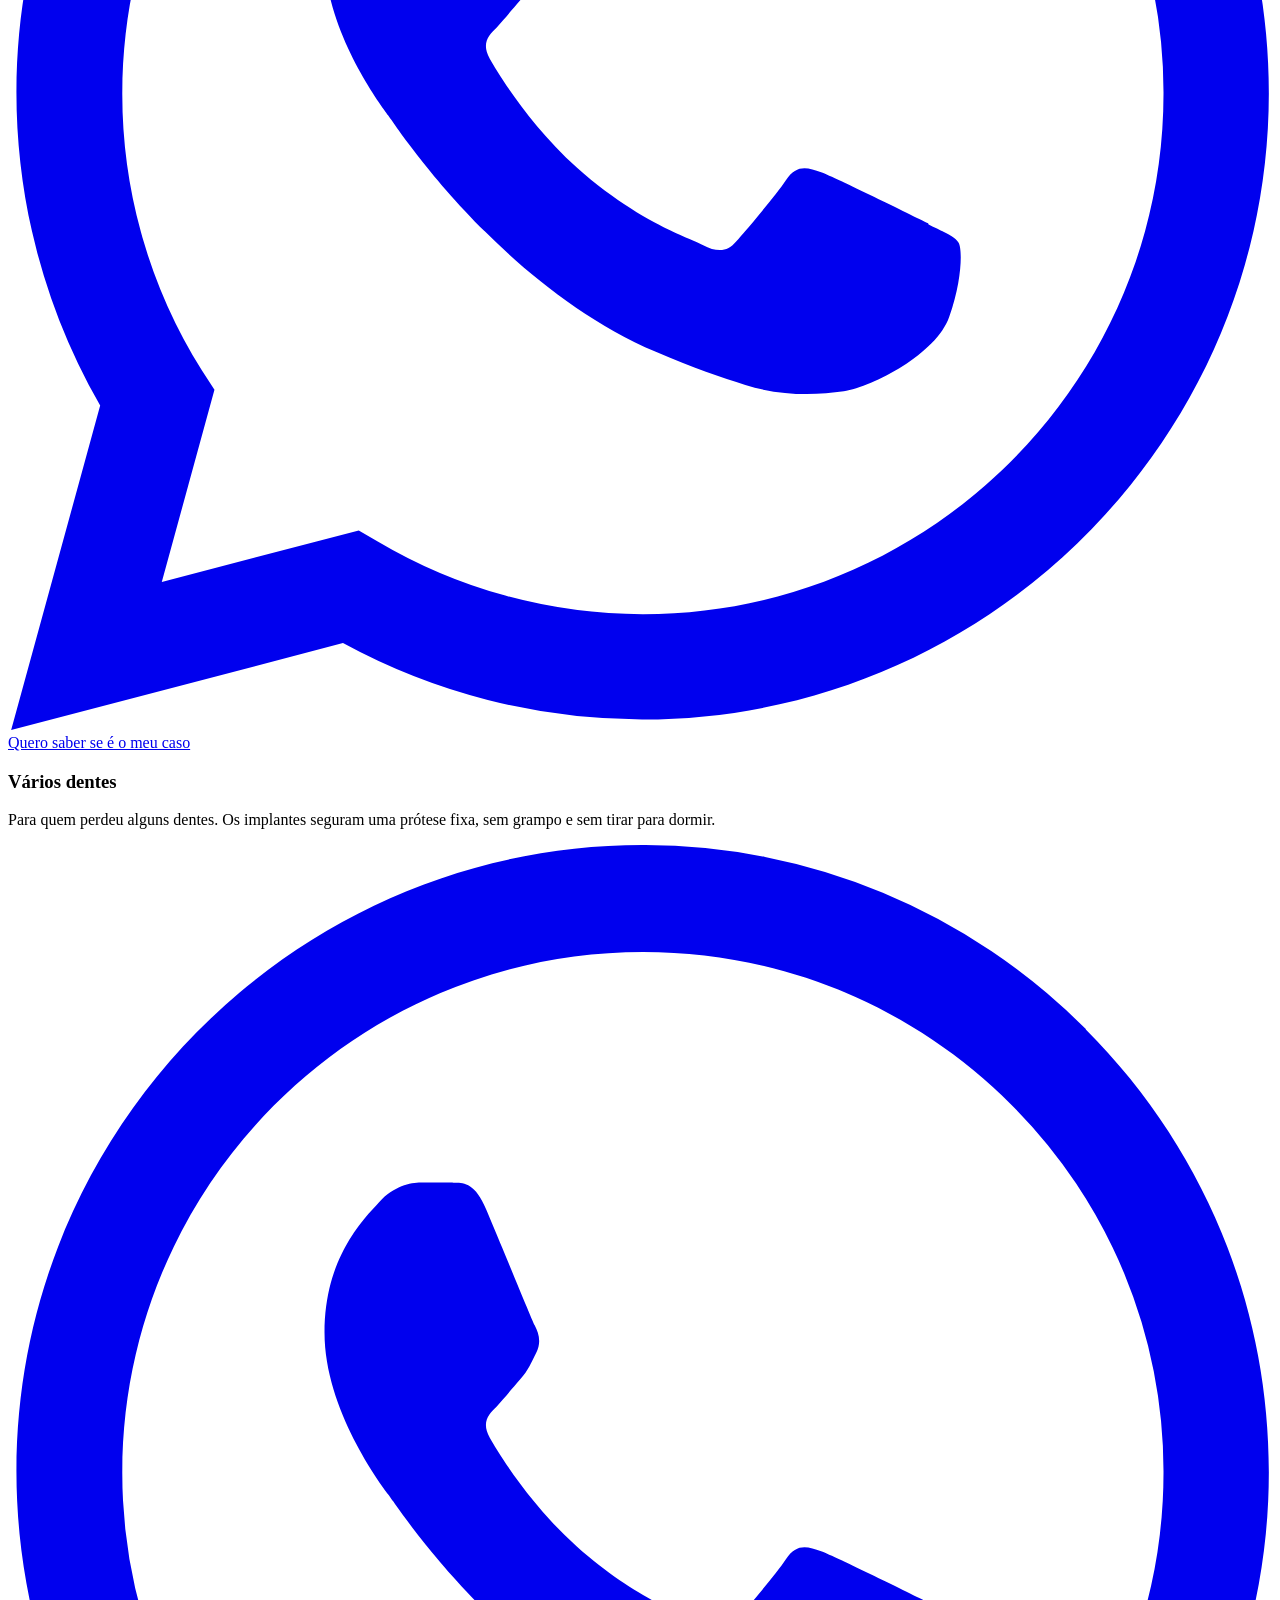
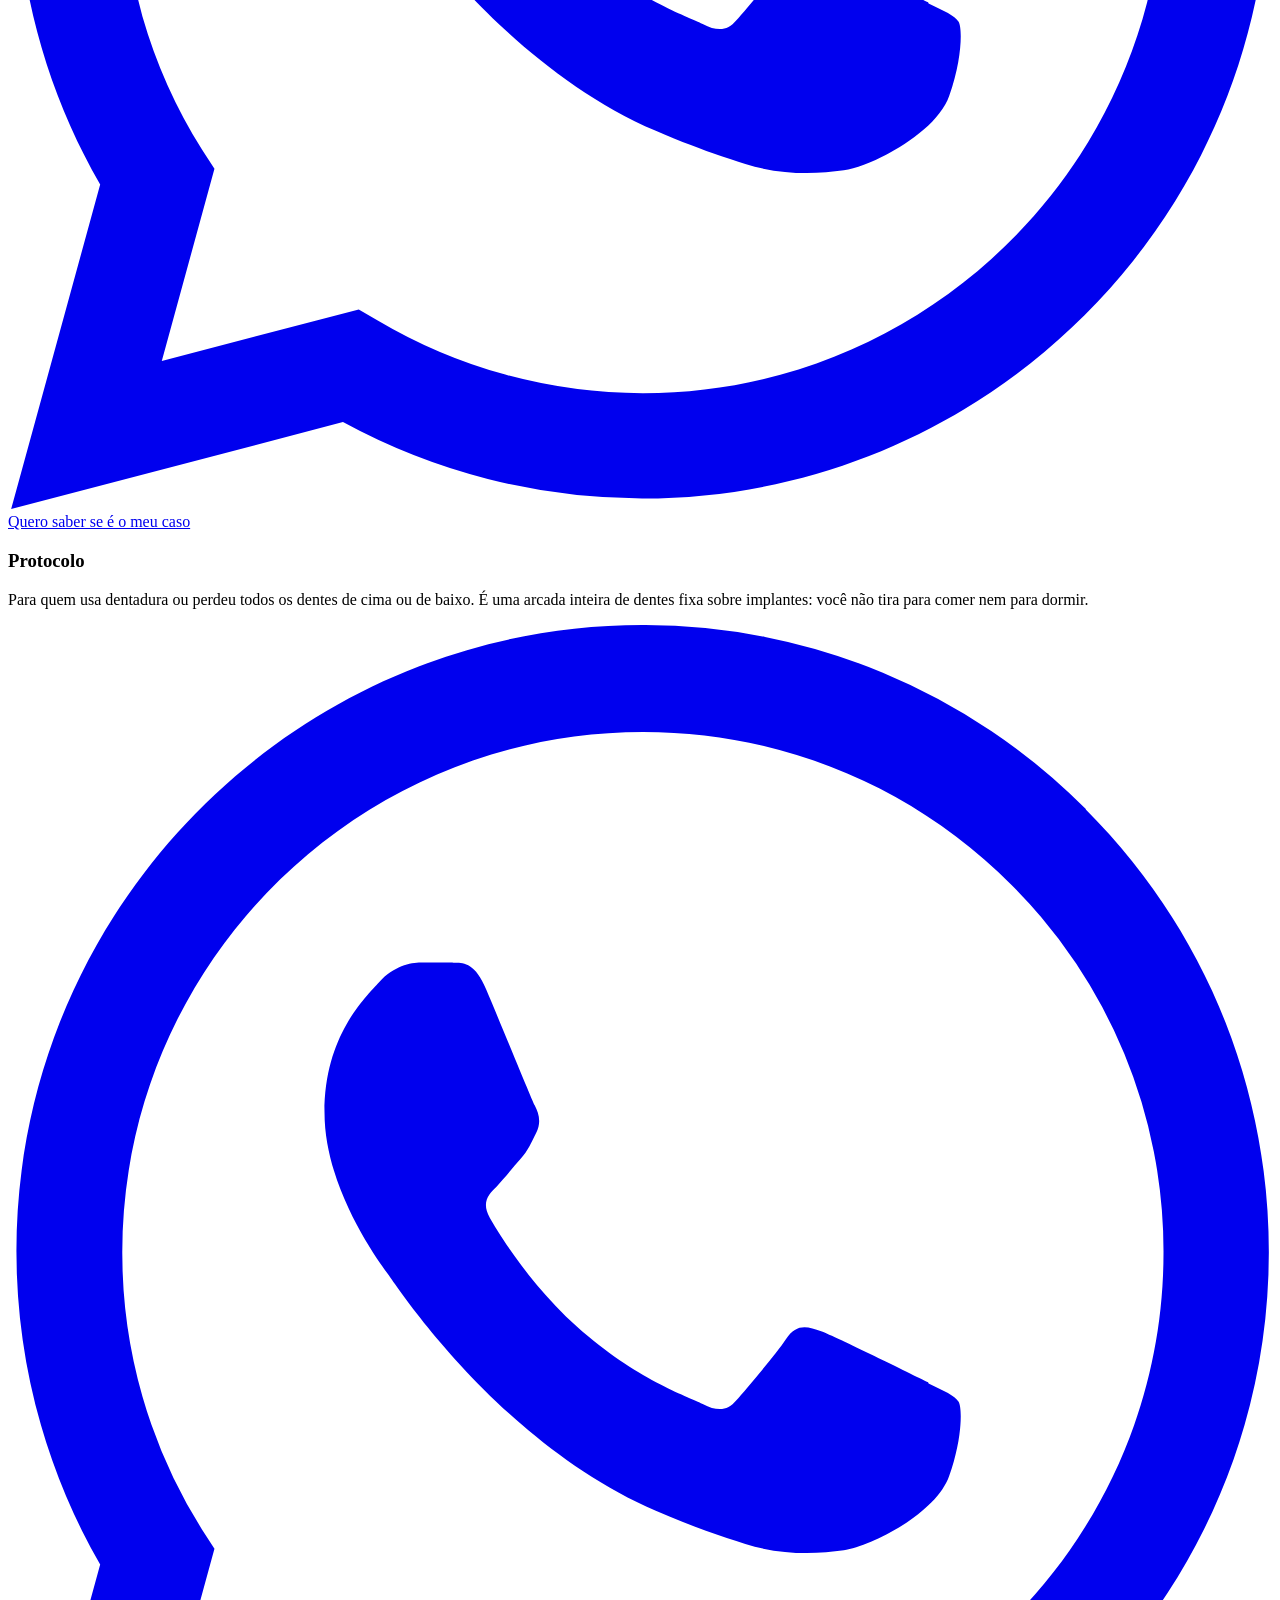
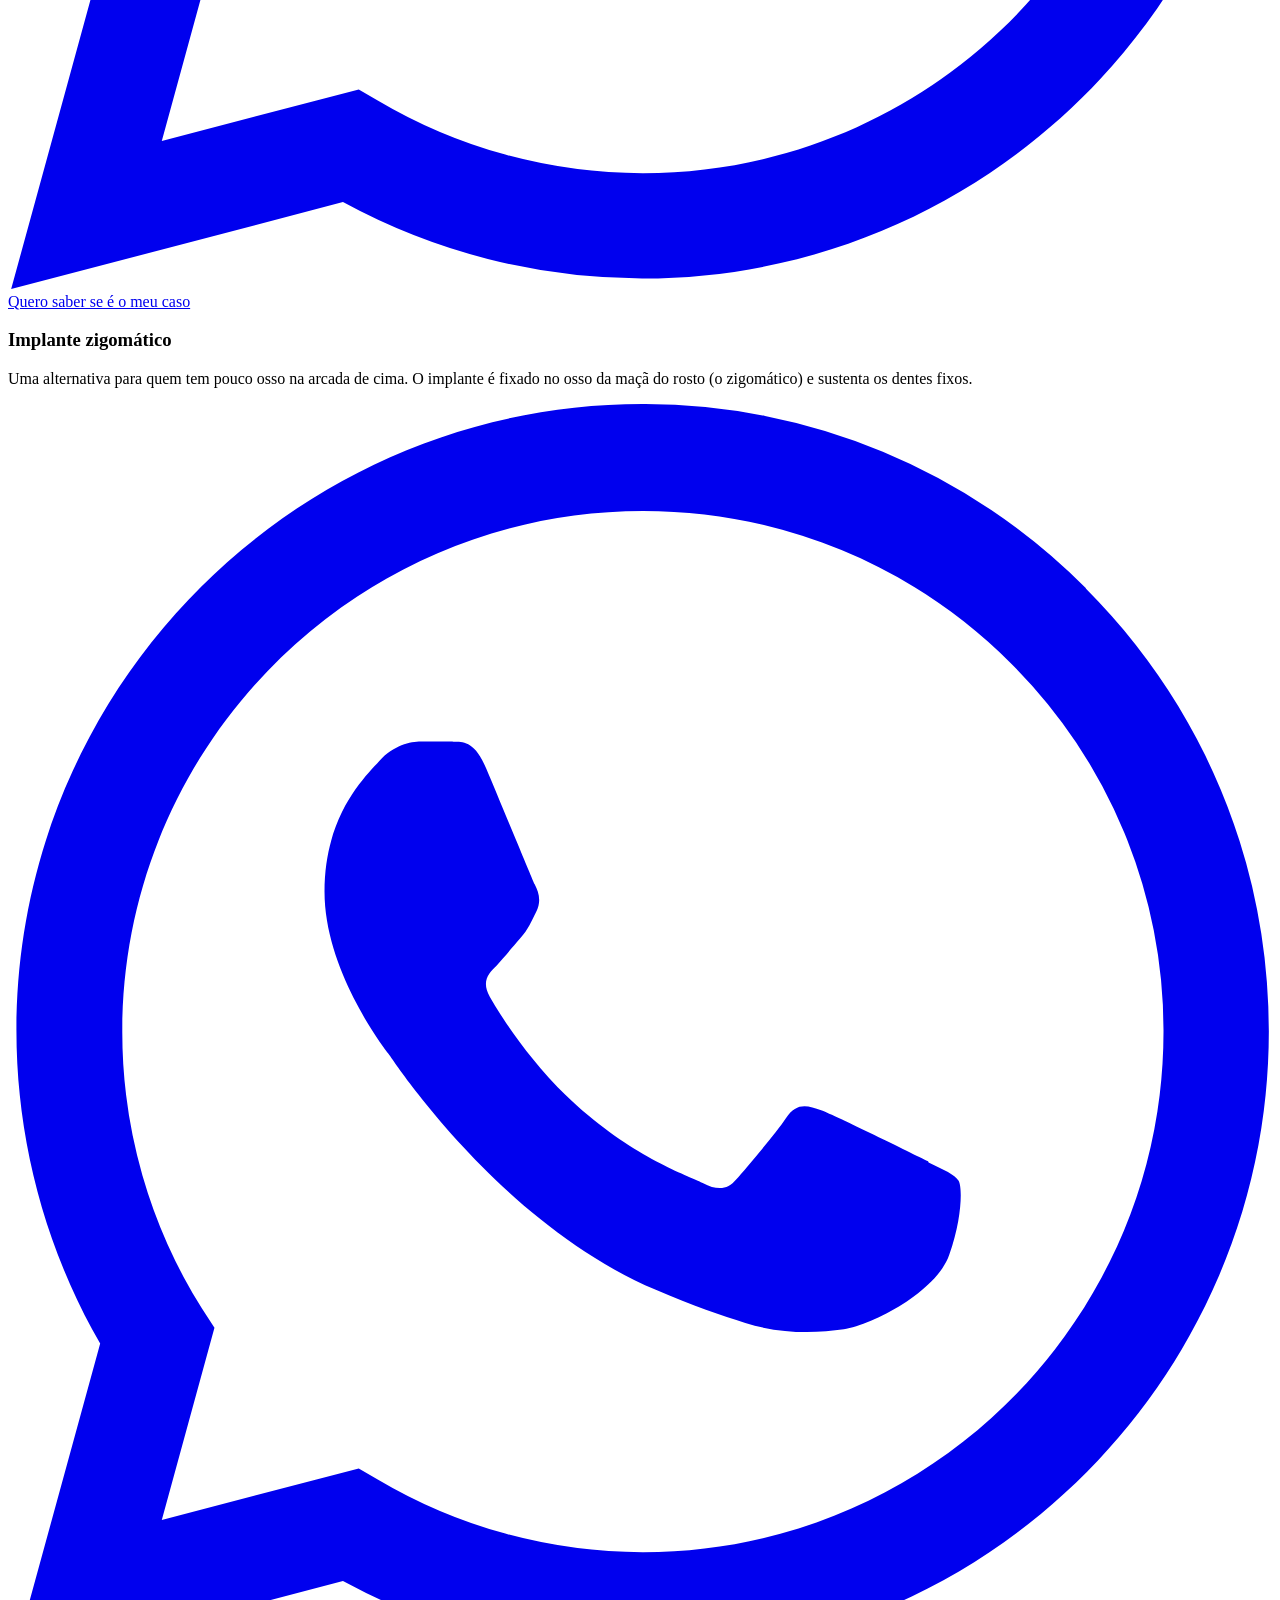
==== commit ab722c96: "Versão 5: estrutura de site de clínica com topo escuro, cartões e faixas Refeita com base no site de" ====
--- a/index.html
+++ b/index.html
@@ -7,7 +7,7 @@
 <meta name="description" content="Implante unitário, protocolo e zigomático em Sapezal-MT. O Dr. Renan Polo planeja, faz a cirurgia e entrega a sua prótese. Agende sua avaliação.">
 <meta name="robots" content="noindex, nofollow">
 <link rel="canonical" href="https://hpintern0.github.io/polodentalfacial-v2/">
-<meta name="theme-color" content="#F3F2F0">
+<meta name="theme-color" content="#2B2129">
 <meta name="color-scheme" content="light">
 <meta property="og:type" content="website">
 <meta property="og:locale" content="pt_BR">
@@ -24,7 +24,8 @@
 <link rel="apple-touch-icon" href="/polodentalfacial-v2/img/apple-touch-icon.png">
 <link rel="preload" href="/polodentalfacial-v2/fonts/source-serif-4-latin.woff2" as="font" type="font/woff2" crossorigin>
 <link rel="preload" href="/polodentalfacial-v2/fonts/hanken-grotesk-latin.woff2" as="font" type="font/woff2" crossorigin>
-<link rel="stylesheet" href="/polodentalfacial-v2/css/site.css?v=1f736e2f">
+<link rel="preload" href="/polodentalfacial-v2/fonts/source-serif-4-italic-latin.woff2" as="font" type="font/woff2" crossorigin>
+<link rel="stylesheet" href="/polodentalfacial-v2/css/site.css?v=607a38c3">
 <script>
 document.documentElement.className='js';
 window.dataLayer=window.dataLayer||[];function gtag(){dataLayer.push(arguments);}
@@ -39,134 +40,131 @@
 <body class="pg-home">
 <a class="pular" href="#conteudo">Pular para o conteúdo</a>
 
-<header class="topo" id="topo">
+<header class="topo topo--escuro" id="topo">
 <div class="container topo__in">
-<a class="topo__logo" href="/polodentalfacial-v2/"><img src="/polodentalfacial-v2/img/logo-polo-dental-facial.png" width="226" height="173" alt="Polo Dental Facial, página inicial"></a>
+<a class="topo__logo" href="/polodentalfacial-v2/"><img class="topo__logo-cor" src="/polodentalfacial-v2/img/logo-polo-dental-facial.png" width="226" height="173" alt="Polo Dental Facial, página inicial"><img class="topo__logo-branco" src="/polodentalfacial-v2/img/logo-polo-dental-facial-branco.png" width="226" height="173" alt="" aria-hidden="true"></a>
 <nav class="topo__nav" id="menu-principal" aria-label="Menu principal">
 <ul><li><a href="#tratamentos">Tratamentos</a></li><li><a href="#como-funciona">Como funciona</a></li><li><a href="#dr-renan">Dr. Renan</a></li><li><a href="#duvidas">Dúvidas</a></li><li><a href="#onde-estamos">Onde estamos</a></li></ul>
-<a class="btn btn--escuro topo__nav-cta js-wa" href="https://wa.me/5565993381433?text=Ol%C3%A1!%20Vim%20pelo%20site%20e%20quero%20agendar%20uma%20avalia%C3%A7%C3%A3o%20de%20implante." target="_blank" rel="noopener" data-posicao="menu"><span class="btn__rotulo"><svg class="ic ic--wa" viewBox="0 0 24 24" aria-hidden="true" focusable="false"><path fill="currentColor" d="M17.47 14.38c-.3-.15-1.76-.87-2.03-.97-.27-.1-.47-.15-.67.15-.2.3-.77.97-.94 1.16-.17.2-.35.22-.64.07-.3-.15-1.26-.46-2.39-1.47-.88-.79-1.48-1.76-1.65-2.06-.17-.3-.02-.46.13-.6.13-.14.3-.35.45-.52.15-.17.2-.3.3-.5.1-.2.05-.37-.03-.52-.07-.15-.67-1.61-.92-2.2-.24-.58-.49-.5-.67-.51h-.57c-.2 0-.52.07-.79.37-.27.3-1.04 1.02-1.04 2.48s1.07 2.88 1.21 3.07c.15.2 2.1 3.2 5.08 4.49.71.31 1.26.49 1.7.63.71.22 1.36.19 1.87.12.57-.09 1.76-.72 2-1.41.25-.7.25-1.29.18-1.41-.08-.13-.27-.2-.57-.35m-5.42 7.4h-.01a9.87 9.87 0 0 1-5.03-1.38l-.36-.21-3.74.98 1-3.65-.24-.37a9.86 9.86 0 0 1-1.51-5.26c0-5.45 4.44-9.88 9.89-9.88 2.64 0 5.12 1.03 6.99 2.9a9.83 9.83 0 0 1 2.89 6.99c0 5.45-4.44 9.88-9.88 9.88m8.41-18.3A11.82 11.82 0 0 0 12.05 0C5.5 0 .16 5.34.16 11.89c0 2.1.55 4.14 1.59 5.95L.06 24l6.3-1.65a11.88 11.88 0 0 0 5.68 1.45h.01c6.55 0 11.89-5.34 11.89-11.89 0-3.18-1.24-6.17-3.48-8.41"/></svg>Agendar avaliação</span></a>
+<a class="btn btn--cor topo__nav-cta js-wa" href="https://wa.me/5565993381433?text=Ol%C3%A1!%20Vim%20pelo%20site%20e%20quero%20agendar%20uma%20avalia%C3%A7%C3%A3o%20de%20implante." target="_blank" rel="noopener" data-posicao="menu"><span class="btn__rotulo"><svg class="ic ic--wa" viewBox="0 0 24 24" aria-hidden="true" focusable="false"><path fill="currentColor" d="M17.47 14.38c-.3-.15-1.76-.87-2.03-.97-.27-.1-.47-.15-.67.15-.2.3-.77.97-.94 1.16-.17.2-.35.22-.64.07-.3-.15-1.26-.46-2.39-1.47-.88-.79-1.48-1.76-1.65-2.06-.17-.3-.02-.46.13-.6.13-.14.3-.35.45-.52.15-.17.2-.3.3-.5.1-.2.05-.37-.03-.52-.07-.15-.67-1.61-.92-2.2-.24-.58-.49-.5-.67-.51h-.57c-.2 0-.52.07-.79.37-.27.3-1.04 1.02-1.04 2.48s1.07 2.88 1.21 3.07c.15.2 2.1 3.2 5.08 4.49.71.31 1.26.49 1.7.63.71.22 1.36.19 1.87.12.57-.09 1.76-.72 2-1.41.25-.7.25-1.29.18-1.41-.08-.13-.27-.2-.57-.35m-5.42 7.4h-.01a9.87 9.87 0 0 1-5.03-1.38l-.36-.21-3.74.98 1-3.65-.24-.37a9.86 9.86 0 0 1-1.51-5.26c0-5.45 4.44-9.88 9.89-9.88 2.64 0 5.12 1.03 6.99 2.9a9.83 9.83 0 0 1 2.89 6.99c0 5.45-4.44 9.88-9.88 9.88m8.41-18.3A11.82 11.82 0 0 0 12.05 0C5.5 0 .16 5.34.16 11.89c0 2.1.55 4.14 1.59 5.95L.06 24l6.3-1.65a11.88 11.88 0 0 0 5.68 1.45h.01c6.55 0 11.89-5.34 11.89-11.89 0-3.18-1.24-6.17-3.48-8.41"/></svg>Agendar avaliação</span></a>
 </nav>
-<a class="btn btn--escuro topo__cta js-wa" href="https://wa.me/5565993381433?text=Ol%C3%A1!%20Vim%20pelo%20site%20e%20quero%20agendar%20uma%20avalia%C3%A7%C3%A3o%20de%20implante." target="_blank" rel="noopener" data-posicao="topo"><span class="btn__rotulo"><svg class="ic ic--wa" viewBox="0 0 24 24" aria-hidden="true" focusable="false"><path fill="currentColor" d="M17.47 14.38c-.3-.15-1.76-.87-2.03-.97-.27-.1-.47-.15-.67.15-.2.3-.77.97-.94 1.16-.17.2-.35.22-.64.07-.3-.15-1.26-.46-2.39-1.47-.88-.79-1.48-1.76-1.65-2.06-.17-.3-.02-.46.13-.6.13-.14.3-.35.45-.52.15-.17.2-.3.3-.5.1-.2.05-.37-.03-.52-.07-.15-.67-1.61-.92-2.2-.24-.58-.49-.5-.67-.51h-.57c-.2 0-.52.07-.79.37-.27.3-1.04 1.02-1.04 2.48s1.07 2.88 1.21 3.07c.15.2 2.1 3.2 5.08 4.49.71.31 1.26.49 1.7.63.71.22 1.36.19 1.87.12.57-.09 1.76-.72 2-1.41.25-.7.25-1.29.18-1.41-.08-.13-.27-.2-.57-.35m-5.42 7.4h-.01a9.87 9.87 0 0 1-5.03-1.38l-.36-.21-3.74.98 1-3.65-.24-.37a9.86 9.86 0 0 1-1.51-5.26c0-5.45 4.44-9.88 9.89-9.88 2.64 0 5.12 1.03 6.99 2.9a9.83 9.83 0 0 1 2.89 6.99c0 5.45-4.44 9.88-9.88 9.88m8.41-18.3A11.82 11.82 0 0 0 12.05 0C5.5 0 .16 5.34.16 11.89c0 2.1.55 4.14 1.59 5.95L.06 24l6.3-1.65a11.88 11.88 0 0 0 5.68 1.45h.01c6.55 0 11.89-5.34 11.89-11.89 0-3.18-1.24-6.17-3.48-8.41"/></svg><span class="so-desktop">Agendar avaliação</span><span class="so-mobile">WhatsApp</span></span></a>
+<a class="btn btn--cor topo__cta js-wa" href="https://wa.me/5565993381433?text=Ol%C3%A1!%20Vim%20pelo%20site%20e%20quero%20agendar%20uma%20avalia%C3%A7%C3%A3o%20de%20implante." target="_blank" rel="noopener" data-posicao="topo"><span class="btn__rotulo"><svg class="ic ic--wa" viewBox="0 0 24 24" aria-hidden="true" focusable="false"><path fill="currentColor" d="M17.47 14.38c-.3-.15-1.76-.87-2.03-.97-.27-.1-.47-.15-.67.15-.2.3-.77.97-.94 1.16-.17.2-.35.22-.64.07-.3-.15-1.26-.46-2.39-1.47-.88-.79-1.48-1.76-1.65-2.06-.17-.3-.02-.46.13-.6.13-.14.3-.35.45-.52.15-.17.2-.3.3-.5.1-.2.05-.37-.03-.52-.07-.15-.67-1.61-.92-2.2-.24-.58-.49-.5-.67-.51h-.57c-.2 0-.52.07-.79.37-.27.3-1.04 1.02-1.04 2.48s1.07 2.88 1.21 3.07c.15.2 2.1 3.2 5.08 4.49.71.31 1.26.49 1.7.63.71.22 1.36.19 1.87.12.57-.09 1.76-.72 2-1.41.25-.7.25-1.29.18-1.41-.08-.13-.27-.2-.57-.35m-5.42 7.4h-.01a9.87 9.87 0 0 1-5.03-1.38l-.36-.21-3.74.98 1-3.65-.24-.37a9.86 9.86 0 0 1-1.51-5.26c0-5.45 4.44-9.88 9.89-9.88 2.64 0 5.12 1.03 6.99 2.9a9.83 9.83 0 0 1 2.89 6.99c0 5.45-4.44 9.88-9.88 9.88m8.41-18.3A11.82 11.82 0 0 0 12.05 0C5.5 0 .16 5.34.16 11.89c0 2.1.55 4.14 1.59 5.95L.06 24l6.3-1.65a11.88 11.88 0 0 0 5.68 1.45h.01c6.55 0 11.89-5.34 11.89-11.89 0-3.18-1.24-6.17-3.48-8.41"/></svg><span class="so-desktop">Agendar avaliação</span><span class="so-mobile">WhatsApp</span></span></a>
 <button type="button" class="topo__menu" aria-expanded="false" aria-controls="menu-principal" aria-label="Abrir menu"><svg class="ic" viewBox="0 0 24 24" aria-hidden="true" focusable="false" fill="none" stroke="currentColor" stroke-width="1.75" stroke-linecap="round" stroke-linejoin="round"><path d="M4 6h16M4 12h16M4 18h16"/></svg><svg class="ic" viewBox="0 0 24 24" aria-hidden="true" focusable="false" fill="none" stroke="currentColor" stroke-width="1.75" stroke-linecap="round" stroke-linejoin="round"><path d="M18 6 6 18M6 6l12 12"/></svg></button>
 </div>
 </header>
 <main id="conteudo">
-<section class="entrada parede--luz" id="inicio">
+<section class="entrada" id="inicio">
 <div class="container entrada__grade">
-<div class="entrada__texto">
-<h1 id="titulo-principal">Implante dentário em Sapezal</h1>
+<div class="entrada__cabeca">
+<p class="selo"><svg class="ic" viewBox="0 0 24 24" aria-hidden="true" focusable="false" fill="none" stroke="currentColor" stroke-width="1.75" stroke-linecap="round" stroke-linejoin="round"><path d="M20 10c0 5-5.54 10.19-7.4 11.8a1 1 0 0 1-1.2 0C9.54 20.19 4 15 4 10a8 8 0 0 1 16 0"/><circle cx="12" cy="10" r="3"/></svg>Sapezal · MT</p>
+<h1 id="titulo-principal">Implante dentário em <em>Sapezal</em></h1>
 <p class="entrada__lead" id="titulo-apoio">Do primeiro dente ao sorriso completo.</p><script>(function(){var v={"dentadura":"Troque a dentadura por dentes fixos, aqui em Sapezal","osso":"Ouviu que não tem osso para implante? Venha entender o seu caso."};try{var k=new URLSearchParams(location.search).get('titulo');if(k&&v[k]){document.getElementById('titulo-principal').textContent=v[k];var a=document.getElementById('titulo-apoio');if(a)a.hidden=true;}}catch(e){}})();</script>
+<span class="enfeite" aria-hidden="true"></span>
+</div>
+<figure class="foto foto--topo"><img src="/polodentalfacial-v2/img/dr-renan-retrato.webp" width="960" height="1200" alt="Retrato do Dr. Renan Polo, cirurgião-dentista da Polo Dental Facial" fetchpriority="high" decoding="async"></figure>
+<div class="entrada__corpo">
+<p class="entrada__sub">O Dr. Renan Polo planeja o seu caso com fotos e escaneamento, faz a cirurgia e entrega a sua prótese. Antes de decidir, você vê o seu caso na tela e entende cada etapa.</p>
 <div class="entrada__acoes">
-<a class="btn btn--escuro btn--grande js-wa" href="https://wa.me/5565993381433?text=Ol%C3%A1!%20Vim%20pelo%20site%20e%20quero%20agendar%20uma%20avalia%C3%A7%C3%A3o%20de%20implante." target="_blank" rel="noopener" data-posicao="hero" id="cta-hero"><span class="btn__rotulo"><svg class="ic ic--wa" viewBox="0 0 24 24" aria-hidden="true" focusable="false"><path fill="currentColor" d="M17.47 14.38c-.3-.15-1.76-.87-2.03-.97-.27-.1-.47-.15-.67.15-.2.3-.77.97-.94 1.16-.17.2-.35.22-.64.07-.3-.15-1.26-.46-2.39-1.47-.88-.79-1.48-1.76-1.65-2.06-.17-.3-.02-.46.13-.6.13-.14.3-.35.45-.52.15-.17.2-.3.3-.5.1-.2.05-.37-.03-.52-.07-.15-.67-1.61-.92-2.2-.24-.58-.49-.5-.67-.51h-.57c-.2 0-.52.07-.79.37-.27.3-1.04 1.02-1.04 2.48s1.07 2.88 1.21 3.07c.15.2 2.1 3.2 5.08 4.49.71.31 1.26.49 1.7.63.71.22 1.36.19 1.87.12.57-.09 1.76-.72 2-1.41.25-.7.25-1.29.18-1.41-.08-.13-.27-.2-.57-.35m-5.42 7.4h-.01a9.87 9.87 0 0 1-5.03-1.38l-.36-.21-3.74.98 1-3.65-.24-.37a9.86 9.86 0 0 1-1.51-5.26c0-5.45 4.44-9.88 9.89-9.88 2.64 0 5.12 1.03 6.99 2.9a9.83 9.83 0 0 1 2.89 6.99c0 5.45-4.44 9.88-9.88 9.88m8.41-18.3A11.82 11.82 0 0 0 12.05 0C5.5 0 .16 5.34.16 11.89c0 2.1.55 4.14 1.59 5.95L.06 24l6.3-1.65a11.88 11.88 0 0 0 5.68 1.45h.01c6.55 0 11.89-5.34 11.89-11.89 0-3.18-1.24-6.17-3.48-8.41"/></svg>Agendar minha avaliação</span></a>
-<a class="link-seta" href="#como-funciona">Ver como funciona<svg class="ic" viewBox="0 0 24 24" aria-hidden="true" focusable="false" fill="none" stroke="currentColor" stroke-width="1.75" stroke-linecap="round" stroke-linejoin="round"><path d="M5 12h14"/><path d="m12 5 7 7-7 7"/></svg></a>
-</div>
-<p class="entrada__sub">O Dr. Renan Polo planeja o seu caso com fotos e escaneamento, faz a cirurgia e entrega a sua prótese. Antes de decidir, você vê o seu caso na tela e entende cada etapa.</p>
-<p class="entrada__local">Implantes e reabilitação oral · Sapezal/MT<br>Atendemos Sapezal, Campos de Júlio e região.</p>
-</div>
-<figure class="obra obra--topo"><div class="obra__moldura"><img src="/polodentalfacial-v2/img/dr-renan-retrato.webp" width="960" height="1200" alt="Retrato do Dr. Renan Polo, cirurgião-dentista da Polo Dental Facial" fetchpriority="high" decoding="async"></div><figcaption class="etiqueta"><strong>Dr. Renan Polo · Cirurgião-dentista</strong></figcaption></figure>
-</div>
-</section>
-<section class="ficha" aria-label="Por que confiar"><div class="container"><ul class="ficha__lista"><li>Do planejamento à prótese com o Dr. Renan</li><li>Planejamento com fotos e escaneamento digital</li><li>Do implante unitário ao zigomático</li><li><a href="https://www.google.com/maps/search/?api=1&amp;query=Polo%20Dental%20Facial&amp;query_place_id=ChIJbfycH5HhvJMRzWxq_S0vg3A" target="_blank" rel="noopener">Avaliações de pacientes no Google</a></li></ul></div></section>
-<section class="secao" id="para-voce">
-<div class="container sala">
-<h2 class="titulo-secao">Isso acontece com você?</h2>
-<div class="sala__corpo">
-<ul class="dores"><li>A dentadura solta, machuca e te deixa inseguro para falar.</li><li>Você escolhe a comida pela dor, não pela vontade.</li><li>Você evita sorrir em foto e tampa a boca para rir.</li><li>Já ouviu que não tem osso suficiente para implante.</li><li>Falta um dente e você vem adiando. Sem a raiz, o osso daquela região vai diminuindo com o tempo.</li></ul>
-<div class="dores__fecho"><p>Se você se reconheceu em pelo menos um, o primeiro passo é a avaliação. Você sai sabendo o que tem, o que pode ser feito e quanto tempo leva.</p><a class="btn btn--escuro js-wa" href="https://wa.me/5565993381433?text=Ol%C3%A1!%20Vim%20pelo%20site%20e%20quero%20agendar%20uma%20avalia%C3%A7%C3%A3o%20de%20implante." target="_blank" rel="noopener" data-posicao="dores"><span class="btn__rotulo"><svg class="ic ic--wa" viewBox="0 0 24 24" aria-hidden="true" focusable="false"><path fill="currentColor" d="M17.47 14.38c-.3-.15-1.76-.87-2.03-.97-.27-.1-.47-.15-.67.15-.2.3-.77.97-.94 1.16-.17.2-.35.22-.64.07-.3-.15-1.26-.46-2.39-1.47-.88-.79-1.48-1.76-1.65-2.06-.17-.3-.02-.46.13-.6.13-.14.3-.35.45-.52.15-.17.2-.3.3-.5.1-.2.05-.37-.03-.52-.07-.15-.67-1.61-.92-2.2-.24-.58-.49-.5-.67-.51h-.57c-.2 0-.52.07-.79.37-.27.3-1.04 1.02-1.04 2.48s1.07 2.88 1.21 3.07c.15.2 2.1 3.2 5.08 4.49.71.31 1.26.49 1.7.63.71.22 1.36.19 1.87.12.57-.09 1.76-.72 2-1.41.25-.7.25-1.29.18-1.41-.08-.13-.27-.2-.57-.35m-5.42 7.4h-.01a9.87 9.87 0 0 1-5.03-1.38l-.36-.21-3.74.98 1-3.65-.24-.37a9.86 9.86 0 0 1-1.51-5.26c0-5.45 4.44-9.88 9.89-9.88 2.64 0 5.12 1.03 6.99 2.9a9.83 9.83 0 0 1 2.89 6.99c0 5.45-4.44 9.88-9.88 9.88m8.41-18.3A11.82 11.82 0 0 0 12.05 0C5.5 0 .16 5.34.16 11.89c0 2.1.55 4.14 1.59 5.95L.06 24l6.3-1.65a11.88 11.88 0 0 0 5.68 1.45h.01c6.55 0 11.89-5.34 11.89-11.89 0-3.18-1.24-6.17-3.48-8.41"/></svg>Quero entender o meu caso</span></a></div>
-</div>
-</div>
-</section>
-<section class="secao secao--pedra" id="tratamentos">
-<div class="container">
-<h2 class="titulo-secao">Implante para cada situação<span class="sr">: </span><span class="titulo-secao__termo">Tipos de implante dentário</span></h2>
-<div class="verbetes">
-<article class="verbete" id="implante-unitario">
+<a class="btn btn--cor btn--grande js-wa" href="https://wa.me/5565993381433?text=Ol%C3%A1!%20Vim%20pelo%20site%20e%20quero%20agendar%20uma%20avalia%C3%A7%C3%A3o%20de%20implante." target="_blank" rel="noopener" data-posicao="hero" id="cta-hero"><span class="btn__rotulo"><svg class="ic ic--wa" viewBox="0 0 24 24" aria-hidden="true" focusable="false"><path fill="currentColor" d="M17.47 14.38c-.3-.15-1.76-.87-2.03-.97-.27-.1-.47-.15-.67.15-.2.3-.77.97-.94 1.16-.17.2-.35.22-.64.07-.3-.15-1.26-.46-2.39-1.47-.88-.79-1.48-1.76-1.65-2.06-.17-.3-.02-.46.13-.6.13-.14.3-.35.45-.52.15-.17.2-.3.3-.5.1-.2.05-.37-.03-.52-.07-.15-.67-1.61-.92-2.2-.24-.58-.49-.5-.67-.51h-.57c-.2 0-.52.07-.79.37-.27.3-1.04 1.02-1.04 2.48s1.07 2.88 1.21 3.07c.15.2 2.1 3.2 5.08 4.49.71.31 1.26.49 1.7.63.71.22 1.36.19 1.87.12.57-.09 1.76-.72 2-1.41.25-.7.25-1.29.18-1.41-.08-.13-.27-.2-.57-.35m-5.42 7.4h-.01a9.87 9.87 0 0 1-5.03-1.38l-.36-.21-3.74.98 1-3.65-.24-.37a9.86 9.86 0 0 1-1.51-5.26c0-5.45 4.44-9.88 9.89-9.88 2.64 0 5.12 1.03 6.99 2.9a9.83 9.83 0 0 1 2.89 6.99c0 5.45-4.44 9.88-9.88 9.88m8.41-18.3A11.82 11.82 0 0 0 12.05 0C5.5 0 .16 5.34.16 11.89c0 2.1.55 4.14 1.59 5.95L.06 24l6.3-1.65a11.88 11.88 0 0 0 5.68 1.45h.01c6.55 0 11.89-5.34 11.89-11.89 0-3.18-1.24-6.17-3.48-8.41"/></svg>Agendar minha avaliação</span></a>
+<p class="chip"><svg class="ic" viewBox="0 0 24 24" aria-hidden="true" focusable="false" fill="none" stroke="currentColor" stroke-width="1.75" stroke-linecap="round" stroke-linejoin="round"><path d="M20 10c0 5-5.54 10.19-7.4 11.8a1 1 0 0 1-1.2 0C9.54 20.19 4 15 4 10a8 8 0 0 1 16 0"/><circle cx="12" cy="10" r="3"/></svg><span>Atendemos Sapezal, Campos de Júlio e região.</span></p>
+</div>
+<ul class="entrada__lista" aria-label="Tratamentos"><li>unitário</li><li>Vários dentes</li><li>Protocolo</li><li>zigomático</li></ul>
+</div>
+</div>
+</section>
+<section class="destaques" aria-labelledby="titulo-destaques">
+<div class="container">
+<h2 class="sr" id="titulo-destaques">Por que fazer o seu implante com o Dr. Renan</h2>
+<ul class="destaques__lista"><li class="cartao cartao--fio"><h3>Um dentista do começo ao fim</h3><p>Quem te avalia é quem planeja, faz a cirurgia e entrega a prótese. Você não é passado de mão em mão e sabe com quem falar em cada etapa.</p></li><li class="cartao cartao--fio"><h3>Você vê o seu caso antes de decidir</h3><p>Fotos e escaneamento digital da sua boca, sem aquela massa. O planejamento aparece na tela e o Dr. Renan explica com calma o que vai ser feito.</p></li><li class="cartao cartao--fio"><h3>Do simples ao complexo</h3><p>Do implante de um dente ao protocolo e ao zigomático. Se você já ouviu que não tinha osso, vale entender o seu caso de novo.</p></li><li class="cartao cartao--fio"><h3>Clareza e sem pressão</h3><p>Você sai da avaliação sabendo o que precisa, os caminhos possíveis e as condições. Se não precisar de alguma coisa, ele vai te falar. E pode trazer quem decide com você.</p></li></ul>
+</div>
+</section>
+<section class="secao secao--clara" id="para-voce">
+<div class="container divisao">
+<div class="divisao__texto">
+<div class="cabeca"><p class="olho-p"><span class="olho">Para quem é</span></p><h2 class="titulo">Isso acontece com você?</h2></div>
+<p class="texto-grande">Se você se reconheceu em pelo menos um, o primeiro passo é a avaliação. Você sai sabendo o que tem, o que pode ser feito e quanto tempo leva.</p>
+<a class="btn btn--cor js-wa" href="https://wa.me/5565993381433?text=Ol%C3%A1!%20Vim%20pelo%20site%20e%20quero%20agendar%20uma%20avalia%C3%A7%C3%A3o%20de%20implante." target="_blank" rel="noopener" data-posicao="dores"><span class="btn__rotulo"><svg class="ic ic--wa" viewBox="0 0 24 24" aria-hidden="true" focusable="false"><path fill="currentColor" d="M17.47 14.38c-.3-.15-1.76-.87-2.03-.97-.27-.1-.47-.15-.67.15-.2.3-.77.97-.94 1.16-.17.2-.35.22-.64.07-.3-.15-1.26-.46-2.39-1.47-.88-.79-1.48-1.76-1.65-2.06-.17-.3-.02-.46.13-.6.13-.14.3-.35.45-.52.15-.17.2-.3.3-.5.1-.2.05-.37-.03-.52-.07-.15-.67-1.61-.92-2.2-.24-.58-.49-.5-.67-.51h-.57c-.2 0-.52.07-.79.37-.27.3-1.04 1.02-1.04 2.48s1.07 2.88 1.21 3.07c.15.2 2.1 3.2 5.08 4.49.71.31 1.26.49 1.7.63.71.22 1.36.19 1.87.12.57-.09 1.76-.72 2-1.41.25-.7.25-1.29.18-1.41-.08-.13-.27-.2-.57-.35m-5.42 7.4h-.01a9.87 9.87 0 0 1-5.03-1.38l-.36-.21-3.74.98 1-3.65-.24-.37a9.86 9.86 0 0 1-1.51-5.26c0-5.45 4.44-9.88 9.89-9.88 2.64 0 5.12 1.03 6.99 2.9a9.83 9.83 0 0 1 2.89 6.99c0 5.45-4.44 9.88-9.88 9.88m8.41-18.3A11.82 11.82 0 0 0 12.05 0C5.5 0 .16 5.34.16 11.89c0 2.1.55 4.14 1.59 5.95L.06 24l6.3-1.65a11.88 11.88 0 0 0 5.68 1.45h.01c6.55 0 11.89-5.34 11.89-11.89 0-3.18-1.24-6.17-3.48-8.41"/></svg>Quero entender o meu caso</span></a>
+</div>
+<ul class="lista-sinais cartao"><li>A dentadura solta, machuca e te deixa inseguro para falar.</li><li>Você escolhe a comida pela dor, não pela vontade.</li><li>Você evita sorrir em foto e tampa a boca para rir.</li><li>Já ouviu que não tem osso suficiente para implante.</li><li>Falta um dente e você vem adiando. Sem a raiz, o osso daquela região vai diminuindo com o tempo.</li></ul>
+</div>
+</section>
+<section class="secao secao--pedra" id="dr-renan">
+<div class="container divisao divisao--foto">
+<div class="divisao__texto">
+<div class="cabeca"><h2 class="titulo"><span class="olho">Quem cuida do seu sorriso</span><span class="sr">: </span>Dr. Renan Polo</h2></div>
+<p>O Dr. Renan Polo dedica a rotina aos implantes e à reabilitação oral: devolver os dentes, a mordida e a confiança de quem perdeu um ou vários dentes.</p>
+<p>Ele mesmo planeja cada caso, faz a cirurgia e entrega a prótese, e explica tudo com calma, na tela, antes de o paciente decidir.</p>
+<p>Antes de abrir a Polo Dental Facial em Sapezal, atendeu em Campos de Júlio, onde construiu o nome paciente por paciente.</p>
+<div class="fato"><span class="fato__rotulo">Experiência</span><ul><li>13 anos de atuação em reabilitação oral</li></ul></div>
+<img class="assinatura" src="/polodentalfacial-v2/img/assinatura-dr-renan-polo.png" width="604" height="160" alt="Assinatura do Dr. Renan Polo, cirurgião-dentista" loading="lazy">
+<a class="btn btn--cor js-wa" href="https://wa.me/5565993381433?text=Ol%C3%A1!%20Vim%20pelo%20site%20e%20quero%20agendar%20uma%20avalia%C3%A7%C3%A3o%20de%20implante." target="_blank" rel="noopener" data-posicao="dr-renan"><span class="btn__rotulo"><svg class="ic ic--wa" viewBox="0 0 24 24" aria-hidden="true" focusable="false"><path fill="currentColor" d="M17.47 14.38c-.3-.15-1.76-.87-2.03-.97-.27-.1-.47-.15-.67.15-.2.3-.77.97-.94 1.16-.17.2-.35.22-.64.07-.3-.15-1.26-.46-2.39-1.47-.88-.79-1.48-1.76-1.65-2.06-.17-.3-.02-.46.13-.6.13-.14.3-.35.45-.52.15-.17.2-.3.3-.5.1-.2.05-.37-.03-.52-.07-.15-.67-1.61-.92-2.2-.24-.58-.49-.5-.67-.51h-.57c-.2 0-.52.07-.79.37-.27.3-1.04 1.02-1.04 2.48s1.07 2.88 1.21 3.07c.15.2 2.1 3.2 5.08 4.49.71.31 1.26.49 1.7.63.71.22 1.36.19 1.87.12.57-.09 1.76-.72 2-1.41.25-.7.25-1.29.18-1.41-.08-.13-.27-.2-.57-.35m-5.42 7.4h-.01a9.87 9.87 0 0 1-5.03-1.38l-.36-.21-3.74.98 1-3.65-.24-.37a9.86 9.86 0 0 1-1.51-5.26c0-5.45 4.44-9.88 9.89-9.88 2.64 0 5.12 1.03 6.99 2.9a9.83 9.83 0 0 1 2.89 6.99c0 5.45-4.44 9.88-9.88 9.88m8.41-18.3A11.82 11.82 0 0 0 12.05 0C5.5 0 .16 5.34.16 11.89c0 2.1.55 4.14 1.59 5.95L.06 24l6.3-1.65a11.88 11.88 0 0 0 5.68 1.45h.01c6.55 0 11.89-5.34 11.89-11.89 0-3.18-1.24-6.17-3.48-8.41"/></svg>Agendar minha avaliação</span></a>
+</div>
+<figure class="foto foto--legenda foto--retrato"><img src="/polodentalfacial-v2/img/dr-renan-perfil.webp" width="960" height="1200" alt="Dr. Renan Polo de braços cruzados, sorrindo e olhando para o lado" loading="lazy" decoding="async"><figcaption>Dr. Renan Polo · Sapezal/MT</figcaption></figure>
+</div>
+</section>
+<section class="secao secao--clara" id="tratamentos">
+<div class="container">
+<div class="cabeca cabeca--centro"><h2 class="titulo"><span class="olho">Tipos de implante dentário</span><span class="sr">: </span>Implante para cada situação</h2></div>
+<div class="grade-2">
+<article class="cartao cartao--fio tratamento" id="implante-unitario">
 <h3>Implante unitário</h3>
 <p>Para quem perdeu um dente. Um pino de titânio faz o papel da raiz e recebe uma coroa feita para combinar com os seus dentes.</p>
 <a class="btn link-wa js-wa" href="https://wa.me/5565993381433?text=Ol%C3%A1!%20Vim%20pelo%20site%20e%20quero%20saber%20se%20o%20implante%20unit%C3%A1rio%20%C3%A9%20o%20meu%20caso." target="_blank" rel="noopener" data-posicao="card" data-tratamento="implante unitário"><span class="btn__rotulo"><svg class="ic ic--wa" viewBox="0 0 24 24" aria-hidden="true" focusable="false"><path fill="currentColor" d="M17.47 14.38c-.3-.15-1.76-.87-2.03-.97-.27-.1-.47-.15-.67.15-.2.3-.77.97-.94 1.16-.17.2-.35.22-.64.07-.3-.15-1.26-.46-2.39-1.47-.88-.79-1.48-1.76-1.65-2.06-.17-.3-.02-.46.13-.6.13-.14.3-.35.45-.52.15-.17.2-.3.3-.5.1-.2.05-.37-.03-.52-.07-.15-.67-1.61-.92-2.2-.24-.58-.49-.5-.67-.51h-.57c-.2 0-.52.07-.79.37-.27.3-1.04 1.02-1.04 2.48s1.07 2.88 1.21 3.07c.15.2 2.1 3.2 5.08 4.49.71.31 1.26.49 1.7.63.71.22 1.36.19 1.87.12.57-.09 1.76-.72 2-1.41.25-.7.25-1.29.18-1.41-.08-.13-.27-.2-.57-.35m-5.42 7.4h-.01a9.87 9.87 0 0 1-5.03-1.38l-.36-.21-3.74.98 1-3.65-.24-.37a9.86 9.86 0 0 1-1.51-5.26c0-5.45 4.44-9.88 9.89-9.88 2.64 0 5.12 1.03 6.99 2.9a9.83 9.83 0 0 1 2.89 6.99c0 5.45-4.44 9.88-9.88 9.88m8.41-18.3A11.82 11.82 0 0 0 12.05 0C5.5 0 .16 5.34.16 11.89c0 2.1.55 4.14 1.59 5.95L.06 24l6.3-1.65a11.88 11.88 0 0 0 5.68 1.45h.01c6.55 0 11.89-5.34 11.89-11.89 0-3.18-1.24-6.17-3.48-8.41"/></svg>Quero saber se é o meu caso</span></a>
 </article>
-<article class="verbete" id="varios-dentes">
+<article class="cartao cartao--fio tratamento" id="varios-dentes">
 <h3>Vários dentes</h3>
 <p>Para quem perdeu alguns dentes. Os implantes seguram uma prótese fixa, sem grampo e sem tirar para dormir.</p>
 <a class="btn link-wa js-wa" href="https://wa.me/5565993381433?text=Ol%C3%A1!%20Vim%20pelo%20site%20e%20quero%20saber%20se%20o%20implante%20para%20v%C3%A1rios%20dentes%20%C3%A9%20o%20meu%20caso." target="_blank" rel="noopener" data-posicao="card" data-tratamento="implante para vários dentes"><span class="btn__rotulo"><svg class="ic ic--wa" viewBox="0 0 24 24" aria-hidden="true" focusable="false"><path fill="currentColor" d="M17.47 14.38c-.3-.15-1.76-.87-2.03-.97-.27-.1-.47-.15-.67.15-.2.3-.77.97-.94 1.16-.17.2-.35.22-.64.07-.3-.15-1.26-.46-2.39-1.47-.88-.79-1.48-1.76-1.65-2.06-.17-.3-.02-.46.13-.6.13-.14.3-.35.45-.52.15-.17.2-.3.3-.5.1-.2.05-.37-.03-.52-.07-.15-.67-1.61-.92-2.2-.24-.58-.49-.5-.67-.51h-.57c-.2 0-.52.07-.79.37-.27.3-1.04 1.02-1.04 2.48s1.07 2.88 1.21 3.07c.15.2 2.1 3.2 5.08 4.49.71.31 1.26.49 1.7.63.71.22 1.36.19 1.87.12.57-.09 1.76-.72 2-1.41.25-.7.25-1.29.18-1.41-.08-.13-.27-.2-.57-.35m-5.42 7.4h-.01a9.87 9.87 0 0 1-5.03-1.38l-.36-.21-3.74.98 1-3.65-.24-.37a9.86 9.86 0 0 1-1.51-5.26c0-5.45 4.44-9.88 9.89-9.88 2.64 0 5.12 1.03 6.99 2.9a9.83 9.83 0 0 1 2.89 6.99c0 5.45-4.44 9.88-9.88 9.88m8.41-18.3A11.82 11.82 0 0 0 12.05 0C5.5 0 .16 5.34.16 11.89c0 2.1.55 4.14 1.59 5.95L.06 24l6.3-1.65a11.88 11.88 0 0 0 5.68 1.45h.01c6.55 0 11.89-5.34 11.89-11.89 0-3.18-1.24-6.17-3.48-8.41"/></svg>Quero saber se é o meu caso</span></a>
 </article>
-<article class="verbete" id="protocolo">
+<article class="cartao cartao--fio tratamento" id="protocolo">
 <h3>Protocolo</h3>
 <p>Para quem usa dentadura ou perdeu todos os dentes de cima ou de baixo. É uma arcada inteira de dentes fixa sobre implantes: você não tira para comer nem para dormir.</p>
 <a class="btn link-wa js-wa" href="https://wa.me/5565993381433?text=Ol%C3%A1!%20Vim%20pelo%20site%20e%20quero%20saber%20se%20o%20protocolo%20%C3%A9%20o%20meu%20caso." target="_blank" rel="noopener" data-posicao="card" data-tratamento="protocolo"><span class="btn__rotulo"><svg class="ic ic--wa" viewBox="0 0 24 24" aria-hidden="true" focusable="false"><path fill="currentColor" d="M17.47 14.38c-.3-.15-1.76-.87-2.03-.97-.27-.1-.47-.15-.67.15-.2.3-.77.97-.94 1.16-.17.2-.35.22-.64.07-.3-.15-1.26-.46-2.39-1.47-.88-.79-1.48-1.76-1.65-2.06-.17-.3-.02-.46.13-.6.13-.14.3-.35.45-.52.15-.17.2-.3.3-.5.1-.2.05-.37-.03-.52-.07-.15-.67-1.61-.92-2.2-.24-.58-.49-.5-.67-.51h-.57c-.2 0-.52.07-.79.37-.27.3-1.04 1.02-1.04 2.48s1.07 2.88 1.21 3.07c.15.2 2.1 3.2 5.08 4.49.71.31 1.26.49 1.7.63.71.22 1.36.19 1.87.12.57-.09 1.76-.72 2-1.41.25-.7.25-1.29.18-1.41-.08-.13-.27-.2-.57-.35m-5.42 7.4h-.01a9.87 9.87 0 0 1-5.03-1.38l-.36-.21-3.74.98 1-3.65-.24-.37a9.86 9.86 0 0 1-1.51-5.26c0-5.45 4.44-9.88 9.89-9.88 2.64 0 5.12 1.03 6.99 2.9a9.83 9.83 0 0 1 2.89 6.99c0 5.45-4.44 9.88-9.88 9.88m8.41-18.3A11.82 11.82 0 0 0 12.05 0C5.5 0 .16 5.34.16 11.89c0 2.1.55 4.14 1.59 5.95L.06 24l6.3-1.65a11.88 11.88 0 0 0 5.68 1.45h.01c6.55 0 11.89-5.34 11.89-11.89 0-3.18-1.24-6.17-3.48-8.41"/></svg>Quero saber se é o meu caso</span></a>
 </article>
-<article class="verbete" id="zigomatico">
+<article class="cartao cartao--fio tratamento" id="zigomatico">
 <h3>Implante zigomático</h3>
 <p>Uma alternativa para quem tem pouco osso na arcada de cima. O implante é fixado no osso da maçã do rosto (o zigomático) e sustenta os dentes fixos.</p>
 <a class="btn link-wa js-wa" href="https://wa.me/5565993381433?text=Ol%C3%A1!%20Vim%20pelo%20site%20e%20quero%20saber%20se%20o%20implante%20zigom%C3%A1tico%20%C3%A9%20o%20meu%20caso." target="_blank" rel="noopener" data-posicao="card" data-tratamento="implante zigomático"><span class="btn__rotulo"><svg class="ic ic--wa" viewBox="0 0 24 24" aria-hidden="true" focusable="false"><path fill="currentColor" d="M17.47 14.38c-.3-.15-1.76-.87-2.03-.97-.27-.1-.47-.15-.67.15-.2.3-.77.97-.94 1.16-.17.2-.35.22-.64.07-.3-.15-1.26-.46-2.39-1.47-.88-.79-1.48-1.76-1.65-2.06-.17-.3-.02-.46.13-.6.13-.14.3-.35.45-.52.15-.17.2-.3.3-.5.1-.2.05-.37-.03-.52-.07-.15-.67-1.61-.92-2.2-.24-.58-.49-.5-.67-.51h-.57c-.2 0-.52.07-.79.37-.27.3-1.04 1.02-1.04 2.48s1.07 2.88 1.21 3.07c.15.2 2.1 3.2 5.08 4.49.71.31 1.26.49 1.7.63.71.22 1.36.19 1.87.12.57-.09 1.76-.72 2-1.41.25-.7.25-1.29.18-1.41-.08-.13-.27-.2-.57-.35m-5.42 7.4h-.01a9.87 9.87 0 0 1-5.03-1.38l-.36-.21-3.74.98 1-3.65-.24-.37a9.86 9.86 0 0 1-1.51-5.26c0-5.45 4.44-9.88 9.89-9.88 2.64 0 5.12 1.03 6.99 2.9a9.83 9.83 0 0 1 2.89 6.99c0 5.45-4.44 9.88-9.88 9.88m8.41-18.3A11.82 11.82 0 0 0 12.05 0C5.5 0 .16 5.34.16 11.89c0 2.1.55 4.14 1.59 5.95L.06 24l6.3-1.65a11.88 11.88 0 0 0 5.68 1.45h.01c6.55 0 11.89-5.34 11.89-11.89 0-3.18-1.24-6.17-3.48-8.41"/></svg>Quero saber se é o meu caso</span></a>
 </article>
 </div>
-<div class="glossario">
-<div class="glossario__texto"><h3>Como é um implante</h3><dl class="partes"><div><dt>Coroa</dt><dd>o dente que aparece.</dd></div><div><dt>Pilar</dt><dd>a peça que conecta.</dd></div><div><dt>Implante</dt><dd>a raiz de titânio.</dd></div></dl></div>
-<figure class="obra obra--pequena"><div class="obra__moldura"><img src="/polodentalfacial-v2/img/dr-renan-protocolo.webp" width="960" height="1200" alt="Dr. Renan Polo segurando uma prótese do tipo protocolo" loading="lazy" decoding="async"></div><figcaption class="etiqueta"><strong>Prótese protocolo, nas mãos do Dr. Renan Polo</strong></figcaption></figure>
-</div>
-</div>
-</section>
-<section class="secao" id="por-que">
-<div class="container">
-<div class="porque__topo">
-<h2 class="titulo-secao">Por que fazer o seu implante com o Dr. Renan</h2>
-<figure class="obra obra--larga"><div class="obra__moldura"><img src="/polodentalfacial-v2/img/dr-renan-mesa-larga.webp" width="1067" height="640" alt="Dr. Renan Polo sorrindo, no consultório" loading="lazy" decoding="async"></div><figcaption class="etiqueta"><strong>Dr. Renan Polo no consultório</strong></figcaption></figure>
-</div>
-<ul class="motivos"><li><h3>Um dentista do começo ao fim</h3><p>Quem te avalia é quem planeja, faz a cirurgia e entrega a prótese. Você não é passado de mão em mão e sabe com quem falar em cada etapa.</p></li><li><h3>Você vê o seu caso antes de decidir</h3><p>Fotos e escaneamento digital da sua boca, sem aquela massa. O planejamento aparece na tela e o Dr. Renan explica com calma o que vai ser feito.</p></li><li><h3>Do simples ao complexo</h3><p>Do implante de um dente ao protocolo e ao zigomático. Se você já ouviu que não tinha osso, vale entender o seu caso de novo.</p></li><li><h3>Clareza e sem pressão</h3><p>Você sai da avaliação sabendo o que precisa, os caminhos possíveis e as condições. Se não precisar de alguma coisa, ele vai te falar. E pode trazer quem decide com você.</p></li></ul>
-</div>
-</section>
-<section class="secao" id="como-funciona">
-<div class="container duas duas--percurso">
-<div class="duas__cabeca">
-<h2 class="titulo-secao">Como funciona, passo a passo<span class="sr">: </span><span class="titulo-secao__termo">Como funciona o tratamento com implante</span></h2>
-<div class="so-largo"><a class="btn btn--escuro js-wa" href="https://wa.me/5565993381433?text=Ol%C3%A1!%20Vim%20pelo%20site%20e%20quero%20agendar%20uma%20avalia%C3%A7%C3%A3o%20de%20implante." target="_blank" rel="noopener" data-posicao="como-funciona"><span class="btn__rotulo"><svg class="ic ic--wa" viewBox="0 0 24 24" aria-hidden="true" focusable="false"><path fill="currentColor" d="M17.47 14.38c-.3-.15-1.76-.87-2.03-.97-.27-.1-.47-.15-.67.15-.2.3-.77.97-.94 1.16-.17.2-.35.22-.64.07-.3-.15-1.26-.46-2.39-1.47-.88-.79-1.48-1.76-1.65-2.06-.17-.3-.02-.46.13-.6.13-.14.3-.35.45-.52.15-.17.2-.3.3-.5.1-.2.05-.37-.03-.52-.07-.15-.67-1.61-.92-2.2-.24-.58-.49-.5-.67-.51h-.57c-.2 0-.52.07-.79.37-.27.3-1.04 1.02-1.04 2.48s1.07 2.88 1.21 3.07c.15.2 2.1 3.2 5.08 4.49.71.31 1.26.49 1.7.63.71.22 1.36.19 1.87.12.57-.09 1.76-.72 2-1.41.25-.7.25-1.29.18-1.41-.08-.13-.27-.2-.57-.35m-5.42 7.4h-.01a9.87 9.87 0 0 1-5.03-1.38l-.36-.21-3.74.98 1-3.65-.24-.37a9.86 9.86 0 0 1-1.51-5.26c0-5.45 4.44-9.88 9.89-9.88 2.64 0 5.12 1.03 6.99 2.9a9.83 9.83 0 0 1 2.89 6.99c0 5.45-4.44 9.88-9.88 9.88m8.41-18.3A11.82 11.82 0 0 0 12.05 0C5.5 0 .16 5.34.16 11.89c0 2.1.55 4.14 1.59 5.95L.06 24l6.3-1.65a11.88 11.88 0 0 0 5.68 1.45h.01c6.55 0 11.89-5.34 11.89-11.89 0-3.18-1.24-6.17-3.48-8.41"/></svg>Agendar minha avaliação</span></a></div>
-</div>
-<div class="duas__texto">
-<div class="percurso-trilho"><span class="percurso__luz" aria-hidden="true"></span><ol class="percurso"><li class="etapa"><span class="etapa__num" aria-hidden="true"><small>Sala</small>1</span><div class="etapa__sala"><h3><span class="sr">Etapa 1: </span>Você chama no WhatsApp</h3><p>A equipe tira as primeiras dúvidas e marca um horário que funcione para você.</p></div></li><li class="etapa"><span class="etapa__num" aria-hidden="true"><small>Sala</small>2</span><div class="etapa__sala"><h3><span class="sr">Etapa 2: </span>Avaliação na clínica</h3><p>Conversa sobre o que te incomoda, fotos do sorriso e escaneamento digital da boca.</p></div></li><li class="etapa"><span class="etapa__num" aria-hidden="true"><small>Sala</small>3</span><div class="etapa__sala"><h3><span class="sr">Etapa 3: </span>Exames de imagem</h3><p>Para planejar o implante, o Dr. Renan pede a panorâmica e a tomografia, feitas em clínica de radiologia. A equipe orienta onde fazer.</p></div></li><li class="etapa"><span class="etapa__num" aria-hidden="true"><small>Sala</small>4</span><div class="etapa__sala"><h3><span class="sr">Etapa 4: </span>Planejamento na tela</h3><p>Você vê o seu caso, entende as etapas e o prazo, e recebe o valor e as condições.</p></div></li><li class="etapa"><span class="etapa__num" aria-hidden="true"><small>Sala</small>5</span><div class="etapa__sala"><h3><span class="sr">Etapa 5: </span>Tratamento e acompanhamento</h3><p>O Dr. Renan faz a cirurgia, acompanha a cicatrização e entrega a sua prótese. Depois, as consultas de manutenção cuidam do seu implante.</p></div></li></ol></div>
-<div class="so-estreito"><a class="btn btn--escuro js-wa" href="https://wa.me/5565993381433?text=Ol%C3%A1!%20Vim%20pelo%20site%20e%20quero%20agendar%20uma%20avalia%C3%A7%C3%A3o%20de%20implante." target="_blank" rel="noopener" data-posicao="como-funciona"><span class="btn__rotulo"><svg class="ic ic--wa" viewBox="0 0 24 24" aria-hidden="true" focusable="false"><path fill="currentColor" d="M17.47 14.38c-.3-.15-1.76-.87-2.03-.97-.27-.1-.47-.15-.67.15-.2.3-.77.97-.94 1.16-.17.2-.35.22-.64.07-.3-.15-1.26-.46-2.39-1.47-.88-.79-1.48-1.76-1.65-2.06-.17-.3-.02-.46.13-.6.13-.14.3-.35.45-.52.15-.17.2-.3.3-.5.1-.2.05-.37-.03-.52-.07-.15-.67-1.61-.92-2.2-.24-.58-.49-.5-.67-.51h-.57c-.2 0-.52.07-.79.37-.27.3-1.04 1.02-1.04 2.48s1.07 2.88 1.21 3.07c.15.2 2.1 3.2 5.08 4.49.71.31 1.26.49 1.7.63.71.22 1.36.19 1.87.12.57-.09 1.76-.72 2-1.41.25-.7.25-1.29.18-1.41-.08-.13-.27-.2-.57-.35m-5.42 7.4h-.01a9.87 9.87 0 0 1-5.03-1.38l-.36-.21-3.74.98 1-3.65-.24-.37a9.86 9.86 0 0 1-1.51-5.26c0-5.45 4.44-9.88 9.89-9.88 2.64 0 5.12 1.03 6.99 2.9a9.83 9.83 0 0 1 2.89 6.99c0 5.45-4.44 9.88-9.88 9.88m8.41-18.3A11.82 11.82 0 0 0 12.05 0C5.5 0 .16 5.34.16 11.89c0 2.1.55 4.14 1.59 5.95L.06 24l6.3-1.65a11.88 11.88 0 0 0 5.68 1.45h.01c6.55 0 11.89-5.34 11.89-11.89 0-3.18-1.24-6.17-3.48-8.41"/></svg>Agendar minha avaliação</span></a></div>
-</div>
-</div>
-</section>
-<section class="secao" id="resultados">
-<div class="container">
-<h2 class="titulo-secao">Casos reais</h2>
-<div class="mostra"><figure class="obra obra--caso obra--abre"><div class="obra__moldura"><img src="/polodentalfacial-v2/img/caso-varios-1.webp" width="1400" height="788" alt="Antes e depois: à esquerda faltando os quatro dentes da frente, à direita com os dentes repostos" loading="lazy" decoding="async"></div><figcaption class="etiqueta"><span class="etiqueta__num">Nº 1</span><strong>Vários dentes</strong><span>Caso tratado pelo Dr. Renan Polo · imagem publicada com autorização do paciente</span></figcaption></figure><figure class="obra obra--caso"><div class="obra__moldura"><img src="/polodentalfacial-v2/img/caso-protocolo-1.webp" width="1400" height="788" alt="Protocolo: os dentes fixos na boca e a prótese tipo protocolo antes de ser instalada" loading="lazy" decoding="async"></div><figcaption class="etiqueta"><span class="etiqueta__num">Nº 2</span><strong>Protocolo</strong><span>Caso tratado pelo Dr. Renan Polo · imagem publicada com autorização do paciente</span></figcaption></figure><figure class="obra obra--caso"><div class="obra__moldura"><img src="/polodentalfacial-v2/img/caso-protocolo-2.webp" width="1400" height="788" alt="Antes e depois de um protocolo nas arcadas de cima e de baixo: em cima as próteses antigas, embaixo os dentes fixos novos" loading="lazy" decoding="async"></div><figcaption class="etiqueta"><span class="etiqueta__num">Nº 3</span><strong>Protocolo</strong><span>Caso tratado pelo Dr. Renan Polo · imagem publicada com autorização do paciente</span></figcaption></figure><figure class="obra obra--caso"><div class="obra__moldura"><img src="/polodentalfacial-v2/img/caso-protocolo-3.webp" width="1400" height="788" alt="Antes e depois de um protocolo: à esquerda o sorriso sem dentes, à direita com os dentes fixos" loading="lazy" decoding="async"></div><figcaption class="etiqueta"><span class="etiqueta__num">Nº 4</span><strong>Protocolo</strong><span>Caso tratado pelo Dr. Renan Polo · imagem publicada com autorização do paciente</span></figcaption></figure><figure class="obra obra--caso"><div class="obra__moldura"><img src="/polodentalfacial-v2/img/caso-protocolo-4.webp" width="1400" height="788" alt="Antes e depois de um protocolo em paciente idosa: à esquerda com a dentadura antiga, à direita com os dentes fixos" loading="lazy" decoding="async"></div><figcaption class="etiqueta"><span class="etiqueta__num">Nº 5</span><strong>Protocolo</strong><span>Caso tratado pelo Dr. Renan Polo · imagem publicada com autorização do paciente</span></figcaption></figure><figure class="obra obra--caso obra--par"><div class="obra__moldura"><div class="obra__par"><div class="obra__lado"><span class="obra__tag">Antes</span><img src="/polodentalfacial-v2/img/caso-varios-2-antes.webp" width="1400" height="605" alt="Antes: dentes do lado gastos e faltando, vistos dos dois lados" loading="lazy" decoding="async"></div><div class="obra__lado"><span class="obra__tag">Depois</span><img src="/polodentalfacial-v2/img/caso-varios-2-depois.webp" width="1400" height="605" alt="Depois: dentes do lado repostos, vistos dos dois lados" loading="lazy" decoding="async"></div></div></div><figcaption class="etiqueta"><span class="etiqueta__num">Nº 6</span><strong>Vários dentes</strong><span>Caso tratado pelo Dr. Renan Polo · imagem publicada com autorização do paciente</span></figcaption></figure></div>
-<p class="mostra__aviso">Cada caso é único. O resultado depende da avaliação e do planejamento de cada paciente.</p>
-</div>
-</section>
-<section class="secao" id="dr-renan">
-<div class="container">
-<div class="par">
-<figure class="obra par__maior"><div class="obra__moldura"><img src="/polodentalfacial-v2/img/dr-renan-perfil.webp" width="960" height="1200" alt="Dr. Renan Polo de braços cruzados, sorrindo e olhando para o lado" loading="lazy" decoding="async"></div><figcaption class="etiqueta"><strong>Dr. Renan Polo · Sapezal/MT</strong></figcaption></figure>
-<figure class="obra par__menor"><div class="obra__moldura"><img src="/polodentalfacial-v2/img/consultorio.webp" width="960" height="1200" alt="Consultório da Polo Dental Facial, com a cadeira odontológica" loading="lazy" decoding="async"></div><figcaption class="etiqueta"><strong>Consultório · Sapezal/MT</strong></figcaption></figure>
-</div>
-<div class="duas duas--autor">
-<div class="duas__cabeca"><h2 class="titulo-secao">Dr. Renan Polo<span class="sr">: </span><span class="titulo-secao__termo">Quem cuida do seu sorriso</span></h2></div>
-<div class="duas__texto">
-<p>O Dr. Renan Polo dedica a rotina aos implantes e à reabilitação oral: devolver os dentes, a mordida e a confiança de quem perdeu um ou vários dentes.</p>
-<p>Ele mesmo planeja cada caso, faz a cirurgia e entrega a prótese, e explica tudo com calma, na tela, antes de o paciente decidir.</p>
-<p>Antes de abrir a Polo Dental Facial em Sapezal, atendeu em Campos de Júlio, onde construiu o nome paciente por paciente.</p>
-<h3 class="autor__subtitulo">Experiência</h3>
-<p class="autor__fato">13 anos de atuação em reabilitação oral</p>
-<img class="autor__assinatura" src="/polodentalfacial-v2/img/assinatura-dr-renan-polo.png" width="604" height="160" alt="Assinatura do Dr. Renan Polo, cirurgião-dentista" loading="lazy">
-</div>
-</div>
-</div>
+<div class="painel cartao">
+<figure class="foto painel__foto"><img src="/polodentalfacial-v2/img/dr-renan-protocolo.webp" width="960" height="1200" alt="Dr. Renan Polo segurando uma prótese do tipo protocolo" loading="lazy" decoding="async"></figure>
+<div class="painel__texto"><h3>Como é um implante</h3><ol class="partes"><li><span class="parte__num" aria-hidden="true">1</span><span><strong>Coroa:</strong> o dente que aparece.</span></li><li><span class="parte__num" aria-hidden="true">2</span><span><strong>Pilar:</strong> a peça que conecta.</span></li><li><span class="parte__num" aria-hidden="true">3</span><span><strong>Implante:</strong> a raiz de titânio.</span></li></ol><p class="painel__nota">Prótese protocolo, nas mãos do Dr. Renan Polo</p></div>
+</div>
+</div>
+</section>
+<section class="secao secao--pedra" id="como-funciona">
+<div class="container">
+<div class="cabeca cabeca--centro"><h2 class="titulo"><span class="olho">Como funciona o tratamento com implante</span><span class="sr">: </span>Como funciona, passo a passo</h2></div>
+<ol class="etapas"><li class="cartao etapa"><span class="etapa__num" aria-hidden="true">1</span><span class="pilula">1ª etapa</span><h3><span class="sr">Etapa 1: </span>Você chama no WhatsApp</h3><p>A equipe tira as primeiras dúvidas e marca um horário que funcione para você.</p></li><li class="cartao etapa"><span class="etapa__num" aria-hidden="true">2</span><span class="pilula">2ª etapa</span><h3><span class="sr">Etapa 2: </span>Avaliação na clínica</h3><p>Conversa sobre o que te incomoda, fotos do sorriso e escaneamento digital da boca.</p></li><li class="cartao etapa"><span class="etapa__num" aria-hidden="true">3</span><span class="pilula">3ª etapa</span><h3><span class="sr">Etapa 3: </span>Exames de imagem</h3><p>Para planejar o implante, o Dr. Renan pede a panorâmica e a tomografia, feitas em clínica de radiologia. A equipe orienta onde fazer.</p></li><li class="cartao etapa"><span class="etapa__num" aria-hidden="true">4</span><span class="pilula">4ª etapa</span><h3><span class="sr">Etapa 4: </span>Planejamento na tela</h3><p>Você vê o seu caso, entende as etapas e o prazo, e recebe o valor e as condições.</p></li><li class="cartao etapa"><span class="etapa__num" aria-hidden="true">5</span><span class="pilula">5ª etapa</span><h3><span class="sr">Etapa 5: </span>Tratamento e acompanhamento</h3><p>O Dr. Renan faz a cirurgia, acompanha a cicatrização e entrega a sua prótese. Depois, as consultas de manutenção cuidam do seu implante.</p></li></ol>
+<div class="acoes acoes--centro"><a class="btn btn--cor js-wa" href="https://wa.me/5565993381433?text=Ol%C3%A1!%20Vim%20pelo%20site%20e%20quero%20agendar%20uma%20avalia%C3%A7%C3%A3o%20de%20implante." target="_blank" rel="noopener" data-posicao="como-funciona"><span class="btn__rotulo"><svg class="ic ic--wa" viewBox="0 0 24 24" aria-hidden="true" focusable="false"><path fill="currentColor" d="M17.47 14.38c-.3-.15-1.76-.87-2.03-.97-.27-.1-.47-.15-.67.15-.2.3-.77.97-.94 1.16-.17.2-.35.22-.64.07-.3-.15-1.26-.46-2.39-1.47-.88-.79-1.48-1.76-1.65-2.06-.17-.3-.02-.46.13-.6.13-.14.3-.35.45-.52.15-.17.2-.3.3-.5.1-.2.05-.37-.03-.52-.07-.15-.67-1.61-.92-2.2-.24-.58-.49-.5-.67-.51h-.57c-.2 0-.52.07-.79.37-.27.3-1.04 1.02-1.04 2.48s1.07 2.88 1.21 3.07c.15.2 2.1 3.2 5.08 4.49.71.31 1.26.49 1.7.63.71.22 1.36.19 1.87.12.57-.09 1.76-.72 2-1.41.25-.7.25-1.29.18-1.41-.08-.13-.27-.2-.57-.35m-5.42 7.4h-.01a9.87 9.87 0 0 1-5.03-1.38l-.36-.21-3.74.98 1-3.65-.24-.37a9.86 9.86 0 0 1-1.51-5.26c0-5.45 4.44-9.88 9.89-9.88 2.64 0 5.12 1.03 6.99 2.9a9.83 9.83 0 0 1 2.89 6.99c0 5.45-4.44 9.88-9.88 9.88m8.41-18.3A11.82 11.82 0 0 0 12.05 0C5.5 0 .16 5.34.16 11.89c0 2.1.55 4.14 1.59 5.95L.06 24l6.3-1.65a11.88 11.88 0 0 0 5.68 1.45h.01c6.55 0 11.89-5.34 11.89-11.89 0-3.18-1.24-6.17-3.48-8.41"/></svg>Agendar minha avaliação</span></a></div>
+</div>
+</section>
+<section class="secao secao--clara secao--onda" id="resultados">
+<div class="container">
+<div class="cabeca cabeca--centro"><p class="olho-p"><span class="olho">Resultados</span></p><h2 class="titulo">Casos reais</h2></div>
+<div class="casos"><figure class="caso"><div class="caso__foto"><img src="/polodentalfacial-v2/img/caso-varios-1.webp" width="1400" height="788" alt="Antes e depois: à esquerda faltando os quatro dentes da frente, à direita com os dentes repostos" loading="lazy" decoding="async"></div><figcaption class="caso__tipo">Vários dentes</figcaption></figure><figure class="caso"><div class="caso__foto"><img src="/polodentalfacial-v2/img/caso-protocolo-1.webp" width="1400" height="788" alt="Protocolo: os dentes fixos na boca e a prótese tipo protocolo antes de ser instalada" loading="lazy" decoding="async"></div><figcaption class="caso__tipo">Protocolo</figcaption></figure><figure class="caso"><div class="caso__foto"><img src="/polodentalfacial-v2/img/caso-protocolo-2.webp" width="1400" height="788" alt="Antes e depois de um protocolo nas arcadas de cima e de baixo: em cima as próteses antigas, embaixo os dentes fixos novos" loading="lazy" decoding="async"></div><figcaption class="caso__tipo">Protocolo</figcaption></figure><figure class="caso"><div class="caso__foto"><img src="/polodentalfacial-v2/img/caso-protocolo-3.webp" width="1400" height="788" alt="Antes e depois de um protocolo: à esquerda o sorriso sem dentes, à direita com os dentes fixos" loading="lazy" decoding="async"></div><figcaption class="caso__tipo">Protocolo</figcaption></figure><figure class="caso"><div class="caso__foto"><img src="/polodentalfacial-v2/img/caso-protocolo-4.webp" width="1400" height="788" alt="Antes e depois de um protocolo em paciente idosa: à esquerda com a dentadura antiga, à direita com os dentes fixos" loading="lazy" decoding="async"></div><figcaption class="caso__tipo">Protocolo</figcaption></figure><figure class="caso"><div class="caso__foto"><div class="caso__par"><div class="caso__lado"><span class="caso__tag">Antes</span><img src="/polodentalfacial-v2/img/caso-varios-2-antes.webp" width="1400" height="605" alt="Antes: dentes do lado gastos e faltando, vistos dos dois lados" loading="lazy" decoding="async"></div><div class="caso__lado"><span class="caso__tag">Depois</span><img src="/polodentalfacial-v2/img/caso-varios-2-depois.webp" width="1400" height="605" alt="Depois: dentes do lado repostos, vistos dos dois lados" loading="lazy" decoding="async"></div></div></div><figcaption class="caso__tipo">Vários dentes</figcaption></figure></div>
+<p class="casos__nota">Caso tratado pelo Dr. Renan Polo · imagem publicada com autorização do paciente. Cada caso é único. O resultado depende da avaliação e do planejamento de cada paciente.</p>
+<div class="acoes acoes--centro"><a class="btn btn--cor js-wa" href="https://wa.me/5565993381433?text=Ol%C3%A1!%20Vim%20pelo%20site%20e%20quero%20agendar%20uma%20avalia%C3%A7%C3%A3o%20de%20implante." target="_blank" rel="noopener" data-posicao="resultados"><span class="btn__rotulo"><svg class="ic ic--wa" viewBox="0 0 24 24" aria-hidden="true" focusable="false"><path fill="currentColor" d="M17.47 14.38c-.3-.15-1.76-.87-2.03-.97-.27-.1-.47-.15-.67.15-.2.3-.77.97-.94 1.16-.17.2-.35.22-.64.07-.3-.15-1.26-.46-2.39-1.47-.88-.79-1.48-1.76-1.65-2.06-.17-.3-.02-.46.13-.6.13-.14.3-.35.45-.52.15-.17.2-.3.3-.5.1-.2.05-.37-.03-.52-.07-.15-.67-1.61-.92-2.2-.24-.58-.49-.5-.67-.51h-.57c-.2 0-.52.07-.79.37-.27.3-1.04 1.02-1.04 2.48s1.07 2.88 1.21 3.07c.15.2 2.1 3.2 5.08 4.49.71.31 1.26.49 1.7.63.71.22 1.36.19 1.87.12.57-.09 1.76-.72 2-1.41.25-.7.25-1.29.18-1.41-.08-.13-.27-.2-.57-.35m-5.42 7.4h-.01a9.87 9.87 0 0 1-5.03-1.38l-.36-.21-3.74.98 1-3.65-.24-.37a9.86 9.86 0 0 1-1.51-5.26c0-5.45 4.44-9.88 9.89-9.88 2.64 0 5.12 1.03 6.99 2.9a9.83 9.83 0 0 1 2.89 6.99c0 5.45-4.44 9.88-9.88 9.88m8.41-18.3A11.82 11.82 0 0 0 12.05 0C5.5 0 .16 5.34.16 11.89c0 2.1.55 4.14 1.59 5.95L.06 24l6.3-1.65a11.88 11.88 0 0 0 5.68 1.45h.01c6.55 0 11.89-5.34 11.89-11.89 0-3.18-1.24-6.17-3.48-8.41"/></svg>Agendar minha avaliação</span></a></div>
+</div>
+<svg class="onda onda--pedra" viewBox="0 0 1440 56" preserveAspectRatio="none" aria-hidden="true" focusable="false"><path d="M0 34C220 12 470 4 760 18s540 30 680 14V56H0Z"/></svg>
 </section>
 <section class="secao secao--pedra" id="campos-de-julio">
-<div class="container regional">
-<div class="rota" aria-hidden="true"><span>Campos de Júlio</span><span>Sapezal</span><span class="rota__linha"><b>58 km</b></span></div>
-<div class="regional__texto">
-<h2 class="titulo-secao">É de Campos de Júlio?<span class="sr">: </span><span class="titulo-secao__termo">Implante dentário para quem é de Campos de Júlio</span></h2>
-<p>São 58 km até a clínica, e muitos pacientes de Campos de Júlio já fazem o tratamento com o Dr. Renan. Chama no WhatsApp que a gente organiza os horários com você.</p>
-<div class="acoes"><a class="btn btn--escuro js-wa" href="https://wa.me/5565993381433?text=Ol%C3%A1!%20Vim%20pelo%20site%20e%20quero%20agendar%20uma%20avalia%C3%A7%C3%A3o%20de%20implante." target="_blank" rel="noopener" data-posicao="regional"><span class="btn__rotulo"><svg class="ic ic--wa" viewBox="0 0 24 24" aria-hidden="true" focusable="false"><path fill="currentColor" d="M17.47 14.38c-.3-.15-1.76-.87-2.03-.97-.27-.1-.47-.15-.67.15-.2.3-.77.97-.94 1.16-.17.2-.35.22-.64.07-.3-.15-1.26-.46-2.39-1.47-.88-.79-1.48-1.76-1.65-2.06-.17-.3-.02-.46.13-.6.13-.14.3-.35.45-.52.15-.17.2-.3.3-.5.1-.2.05-.37-.03-.52-.07-.15-.67-1.61-.92-2.2-.24-.58-.49-.5-.67-.51h-.57c-.2 0-.52.07-.79.37-.27.3-1.04 1.02-1.04 2.48s1.07 2.88 1.21 3.07c.15.2 2.1 3.2 5.08 4.49.71.31 1.26.49 1.7.63.71.22 1.36.19 1.87.12.57-.09 1.76-.72 2-1.41.25-.7.25-1.29.18-1.41-.08-.13-.27-.2-.57-.35m-5.42 7.4h-.01a9.87 9.87 0 0 1-5.03-1.38l-.36-.21-3.74.98 1-3.65-.24-.37a9.86 9.86 0 0 1-1.51-5.26c0-5.45 4.44-9.88 9.89-9.88 2.64 0 5.12 1.03 6.99 2.9a9.83 9.83 0 0 1 2.89 6.99c0 5.45-4.44 9.88-9.88 9.88m8.41-18.3A11.82 11.82 0 0 0 12.05 0C5.5 0 .16 5.34.16 11.89c0 2.1.55 4.14 1.59 5.95L.06 24l6.3-1.65a11.88 11.88 0 0 0 5.68 1.45h.01c6.55 0 11.89-5.34 11.89-11.89 0-3.18-1.24-6.17-3.48-8.41"/></svg>Falar no WhatsApp</span></a><a class="link-seta" href="/polodentalfacial-v2/implante-dentario-campos-de-julio/">Ver a página para quem é de Campos de Júlio<svg class="ic" viewBox="0 0 24 24" aria-hidden="true" focusable="false" fill="none" stroke="currentColor" stroke-width="1.75" stroke-linecap="round" stroke-linejoin="round"><path d="M5 12h14"/><path d="m12 5 7 7-7 7"/></svg></a></div>
-</div>
-</div>
-</section>
-<section class="secao" id="duvidas">
-<div class="container duas duas--duvidas">
-<div class="duas__cabeca"><h2 class="titulo-secao">Dúvidas frequentes<span class="sr">: </span><span class="titulo-secao__termo">Dúvidas sobre implante dentário</span></h2></div>
+<div class="container divisao">
+<div class="divisao__texto">
+<div class="cabeca"><h2 class="titulo"><span class="olho">Implante dentário para quem é de Campos de Júlio</span><span class="sr">: </span>É de Campos de Júlio?</h2></div>
+<p class="texto-grande">São 58 km até a clínica, e muitos pacientes de Campos de Júlio já fazem o tratamento com o Dr. Renan. Chama no WhatsApp que a gente organiza os horários com você.</p>
+<div class="acoes"><a class="btn btn--cor js-wa" href="https://wa.me/5565993381433?text=Ol%C3%A1!%20Vim%20pelo%20site%20e%20quero%20agendar%20uma%20avalia%C3%A7%C3%A3o%20de%20implante." target="_blank" rel="noopener" data-posicao="regional"><span class="btn__rotulo"><svg class="ic ic--wa" viewBox="0 0 24 24" aria-hidden="true" focusable="false"><path fill="currentColor" d="M17.47 14.38c-.3-.15-1.76-.87-2.03-.97-.27-.1-.47-.15-.67.15-.2.3-.77.97-.94 1.16-.17.2-.35.22-.64.07-.3-.15-1.26-.46-2.39-1.47-.88-.79-1.48-1.76-1.65-2.06-.17-.3-.02-.46.13-.6.13-.14.3-.35.45-.52.15-.17.2-.3.3-.5.1-.2.05-.37-.03-.52-.07-.15-.67-1.61-.92-2.2-.24-.58-.49-.5-.67-.51h-.57c-.2 0-.52.07-.79.37-.27.3-1.04 1.02-1.04 2.48s1.07 2.88 1.21 3.07c.15.2 2.1 3.2 5.08 4.49.71.31 1.26.49 1.7.63.71.22 1.36.19 1.87.12.57-.09 1.76-.72 2-1.41.25-.7.25-1.29.18-1.41-.08-.13-.27-.2-.57-.35m-5.42 7.4h-.01a9.87 9.87 0 0 1-5.03-1.38l-.36-.21-3.74.98 1-3.65-.24-.37a9.86 9.86 0 0 1-1.51-5.26c0-5.45 4.44-9.88 9.89-9.88 2.64 0 5.12 1.03 6.99 2.9a9.83 9.83 0 0 1 2.89 6.99c0 5.45-4.44 9.88-9.88 9.88m8.41-18.3A11.82 11.82 0 0 0 12.05 0C5.5 0 .16 5.34.16 11.89c0 2.1.55 4.14 1.59 5.95L.06 24l6.3-1.65a11.88 11.88 0 0 0 5.68 1.45h.01c6.55 0 11.89-5.34 11.89-11.89 0-3.18-1.24-6.17-3.48-8.41"/></svg>Falar no WhatsApp</span></a><a class="link-seta" href="/polodentalfacial-v2/implante-dentario-campos-de-julio/">Ver a página para quem é de Campos de Júlio<svg class="ic" viewBox="0 0 24 24" aria-hidden="true" focusable="false" fill="none" stroke="currentColor" stroke-width="1.75" stroke-linecap="round" stroke-linejoin="round"><path d="M5 12h14"/><path d="m12 5 7 7-7 7"/></svg></a></div>
+</div>
+<div class="rota cartao" aria-hidden="true">
+<p class="rota__ponto"><span class="rota__marca"></span><span class="rota__nome">Campos de Júlio</span></p>
+<div class="rota__linha"><span class="rota__km">58 km</span></div>
+<p class="rota__ponto rota__ponto--fim"><span class="rota__marca"></span><span class="rota__nome">Sapezal<small>Polo Dental Facial</small></span></p>
+</div>
+</div>
+</section>
+<section class="secao secao--clara" id="duvidas">
+<div class="container">
+<div class="cabeca cabeca--centro"><h2 class="titulo"><span class="olho">Dúvidas sobre implante dentário</span><span class="sr">: </span>Dúvidas frequentes</h2></div>
 <div class="duvidas">
 <details class="duvida">
 <summary><span>Implante dói?</span><span class="duvida__marca" aria-hidden="true"></span></summary>
@@ -211,16 +209,15 @@
 </div>
 </div>
 </section>
-<section class="secao secao--sala" id="agendar">
-<div class="container duas duas--final">
-<div class="duas__cabeca">
-<h2 class="titulo-secao">O primeiro passo é entender o seu caso</h2>
+<section class="secao secao--escura" id="agendar">
+<div class="container divisao divisao--final">
+<div class="divisao__texto">
+<div class="cabeca cabeca--claro"><p class="olho-p"><span class="olho">Avaliação</span></p><h2 class="titulo">O primeiro passo é entender o seu caso</h2></div>
 <p class="final__texto">Chama no WhatsApp, agende sua avaliação e saia sabendo o que precisa, os caminhos possíveis e as condições, sem pressão para decidir na hora.</p>
 <a class="btn btn--claro btn--grande js-wa" href="https://wa.me/5565993381433?text=Ol%C3%A1!%20Vim%20pelo%20site%20e%20quero%20agendar%20uma%20avalia%C3%A7%C3%A3o%20de%20implante." target="_blank" rel="noopener" data-posicao="final"><span class="btn__rotulo"><svg class="ic ic--wa" viewBox="0 0 24 24" aria-hidden="true" focusable="false"><path fill="currentColor" d="M17.47 14.38c-.3-.15-1.76-.87-2.03-.97-.27-.1-.47-.15-.67.15-.2.3-.77.97-.94 1.16-.17.2-.35.22-.64.07-.3-.15-1.26-.46-2.39-1.47-.88-.79-1.48-1.76-1.65-2.06-.17-.3-.02-.46.13-.6.13-.14.3-.35.45-.52.15-.17.2-.3.3-.5.1-.2.05-.37-.03-.52-.07-.15-.67-1.61-.92-2.2-.24-.58-.49-.5-.67-.51h-.57c-.2 0-.52.07-.79.37-.27.3-1.04 1.02-1.04 2.48s1.07 2.88 1.21 3.07c.15.2 2.1 3.2 5.08 4.49.71.31 1.26.49 1.7.63.71.22 1.36.19 1.87.12.57-.09 1.76-.72 2-1.41.25-.7.25-1.29.18-1.41-.08-.13-.27-.2-.57-.35m-5.42 7.4h-.01a9.87 9.87 0 0 1-5.03-1.38l-.36-.21-3.74.98 1-3.65-.24-.37a9.86 9.86 0 0 1-1.51-5.26c0-5.45 4.44-9.88 9.89-9.88 2.64 0 5.12 1.03 6.99 2.9a9.83 9.83 0 0 1 2.89 6.99c0 5.45-4.44 9.88-9.88 9.88m8.41-18.3A11.82 11.82 0 0 0 12.05 0C5.5 0 .16 5.34.16 11.89c0 2.1.55 4.14 1.59 5.95L.06 24l6.3-1.65a11.88 11.88 0 0 0 5.68 1.45h.01c6.55 0 11.89-5.34 11.89-11.89 0-3.18-1.24-6.17-3.48-8.41"/></svg>Agendar minha avaliação pelo WhatsApp</span></a>
-<figure class="obra obra--noite"><div class="obra__moldura"><img src="/polodentalfacial-v2/img/fachada.webp" width="960" height="1200" alt="Fachada da Polo Dental Facial em Sapezal, à noite" loading="lazy" decoding="async"></div><figcaption class="etiqueta"><strong>Fachada à noite · R. da Carpa, 1019</strong></figcaption></figure>
 </div>
 <div class="final__form">
-<form class="form" id="form-avaliacao" novalidate>
+<form class="form cartao" id="form-avaliacao" novalidate>
 <h3>Prefere adiantar as respostas?</h3>
 <p class="form__intro">Responda aqui e o WhatsApp abre com a sua mensagem pronta. É só tocar em enviar.</p>
 <div class="campo"><label for="f-nome">Nome</label><input id="f-nome" name="nome" type="text" autocomplete="name" required maxlength="80"></div>
@@ -230,54 +227,57 @@
 <div class="campo campo--check"><input type="checkbox" id="f-lgpd" name="consentimento" value="sim" required><label for="f-lgpd">Concordo que a Polo Dental Facial use estes dados para entrar em contato comigo sobre a avaliação, como explica a <a href="/polodentalfacial-v2/politica-de-privacidade/" target="_blank" rel="noopener">política de privacidade</a>.</label></div>
 <input type="hidden" name="utm_source"><input type="hidden" name="utm_medium"><input type="hidden" name="utm_campaign"><input type="hidden" name="gclid"><input type="hidden" name="pagina">
 <p class="form__erro" id="form-erro" role="alert"></p>
-<button type="submit" class="btn btn--escuro btn--grande btn--largo"><span class="btn__rotulo"><svg class="ic ic--wa" viewBox="0 0 24 24" aria-hidden="true" focusable="false"><path fill="currentColor" d="M17.47 14.38c-.3-.15-1.76-.87-2.03-.97-.27-.1-.47-.15-.67.15-.2.3-.77.97-.94 1.16-.17.2-.35.22-.64.07-.3-.15-1.26-.46-2.39-1.47-.88-.79-1.48-1.76-1.65-2.06-.17-.3-.02-.46.13-.6.13-.14.3-.35.45-.52.15-.17.2-.3.3-.5.1-.2.05-.37-.03-.52-.07-.15-.67-1.61-.92-2.2-.24-.58-.49-.5-.67-.51h-.57c-.2 0-.52.07-.79.37-.27.3-1.04 1.02-1.04 2.48s1.07 2.88 1.21 3.07c.15.2 2.1 3.2 5.08 4.49.71.31 1.26.49 1.7.63.71.22 1.36.19 1.87.12.57-.09 1.76-.72 2-1.41.25-.7.25-1.29.18-1.41-.08-.13-.27-.2-.57-.35m-5.42 7.4h-.01a9.87 9.87 0 0 1-5.03-1.38l-.36-.21-3.74.98 1-3.65-.24-.37a9.86 9.86 0 0 1-1.51-5.26c0-5.45 4.44-9.88 9.89-9.88 2.64 0 5.12 1.03 6.99 2.9a9.83 9.83 0 0 1 2.89 6.99c0 5.45-4.44 9.88-9.88 9.88m8.41-18.3A11.82 11.82 0 0 0 12.05 0C5.5 0 .16 5.34.16 11.89c0 2.1.55 4.14 1.59 5.95L.06 24l6.3-1.65a11.88 11.88 0 0 0 5.68 1.45h.01c6.55 0 11.89-5.34 11.89-11.89 0-3.18-1.24-6.17-3.48-8.41"/></svg>Enviar e abrir o WhatsApp</span></button>
+<button type="submit" class="btn btn--cor btn--grande btn--largo"><span class="btn__rotulo"><svg class="ic ic--wa" viewBox="0 0 24 24" aria-hidden="true" focusable="false"><path fill="currentColor" d="M17.47 14.38c-.3-.15-1.76-.87-2.03-.97-.27-.1-.47-.15-.67.15-.2.3-.77.97-.94 1.16-.17.2-.35.22-.64.07-.3-.15-1.26-.46-2.39-1.47-.88-.79-1.48-1.76-1.65-2.06-.17-.3-.02-.46.13-.6.13-.14.3-.35.45-.52.15-.17.2-.3.3-.5.1-.2.05-.37-.03-.52-.07-.15-.67-1.61-.92-2.2-.24-.58-.49-.5-.67-.51h-.57c-.2 0-.52.07-.79.37-.27.3-1.04 1.02-1.04 2.48s1.07 2.88 1.21 3.07c.15.2 2.1 3.2 5.08 4.49.71.31 1.26.49 1.7.63.71.22 1.36.19 1.87.12.57-.09 1.76-.72 2-1.41.25-.7.25-1.29.18-1.41-.08-.13-.27-.2-.57-.35m-5.42 7.4h-.01a9.87 9.87 0 0 1-5.03-1.38l-.36-.21-3.74.98 1-3.65-.24-.37a9.86 9.86 0 0 1-1.51-5.26c0-5.45 4.44-9.88 9.89-9.88 2.64 0 5.12 1.03 6.99 2.9a9.83 9.83 0 0 1 2.89 6.99c0 5.45-4.44 9.88-9.88 9.88m8.41-18.3A11.82 11.82 0 0 0 12.05 0C5.5 0 .16 5.34.16 11.89c0 2.1.55 4.14 1.59 5.95L.06 24l6.3-1.65a11.88 11.88 0 0 0 5.68 1.45h.01c6.55 0 11.89-5.34 11.89-11.89 0-3.18-1.24-6.17-3.48-8.41"/></svg>Enviar e abrir o WhatsApp</span></button>
 <noscript><p class="form__erro">Para enviar o formulário, ative o JavaScript ou fale direto pelo WhatsApp.</p></noscript>
 </form>
 </div>
 </div>
 </section>
-<section class="secao" id="onde-estamos">
-<div class="container duas duas--visite">
-<div class="duas__cabeca"><h2 class="titulo-secao">Onde estamos</h2></div>
-<div class="duas__texto">
+<section class="secao secao--pedra" id="onde-estamos">
+<div class="container">
+<div class="cabeca"><p class="olho-p"><span class="olho">Nossa clínica</span></p><h2 class="titulo">Onde estamos</h2></div>
+<div class="clinica">
+<div class="cartao clinica__dados">
 <dl class="dados">
-<div><dt>Endereço</dt><dd>R. da Carpa, 1019 - SW, Sapezal/MT, CEP 78365-000</dd></div>
-<div><dt>Horário</dt><dd>Segunda: 7h30 às 11h e 13h30 às 17h30<br>Terça a quinta: 7h30 às 11h30 e 13h30 às 17h30<br>Sexta: 7h30 às 11h30 e 14h às 17h30<br>Sábado: 8h às 11h30</dd></div>
-<div><dt>WhatsApp</dt><dd><a class="js-wa" href="https://wa.me/5565993381433?text=Ol%C3%A1!%20Vim%20pelo%20site%20e%20quero%20agendar%20uma%20avalia%C3%A7%C3%A3o%20de%20implante." target="_blank" rel="noopener" data-posicao="onde-estamos">(65) 99338-1433</a></dd></div>
+<div><dt><svg class="ic" viewBox="0 0 24 24" aria-hidden="true" focusable="false" fill="none" stroke="currentColor" stroke-width="1.75" stroke-linecap="round" stroke-linejoin="round"><path d="M20 10c0 5-5.54 10.19-7.4 11.8a1 1 0 0 1-1.2 0C9.54 20.19 4 15 4 10a8 8 0 0 1 16 0"/><circle cx="12" cy="10" r="3"/></svg>Endereço</dt><dd>R. da Carpa, 1019 - SW, Sapezal/MT, CEP 78365-000</dd></div>
+<div><dt><svg class="ic" viewBox="0 0 24 24" aria-hidden="true" focusable="false" fill="none" stroke="currentColor" stroke-width="1.75" stroke-linecap="round" stroke-linejoin="round"><circle cx="12" cy="12" r="10"/><path d="M12 6v6l4 2"/></svg>Horário</dt><dd>Segunda: 7h30 às 11h e 13h30 às 17h30<br>Terça a quinta: 7h30 às 11h30 e 13h30 às 17h30<br>Sexta: 7h30 às 11h30 e 14h às 17h30<br>Sábado: 8h às 11h30</dd></div>
+<div><dt><svg class="ic" viewBox="0 0 24 24" aria-hidden="true" focusable="false" fill="none" stroke="currentColor" stroke-width="1.75" stroke-linecap="round" stroke-linejoin="round"><path d="M22 16.92v3a2 2 0 0 1-2.18 2 19.8 19.8 0 0 1-8.63-3.07 19.5 19.5 0 0 1-6-6 19.8 19.8 0 0 1-3.07-8.67A2 2 0 0 1 4.11 2h3a2 2 0 0 1 2 1.72c.13.96.36 1.9.7 2.81a2 2 0 0 1-.45 2.11L8.09 9.91a16 16 0 0 0 6 6l1.27-1.27a2 2 0 0 1 2.11-.45c.91.34 1.85.57 2.81.7A2 2 0 0 1 22 16.92z"/></svg>WhatsApp</dt><dd><a class="js-wa" href="https://wa.me/5565993381433?text=Ol%C3%A1!%20Vim%20pelo%20site%20e%20quero%20agendar%20uma%20avalia%C3%A7%C3%A3o%20de%20implante." target="_blank" rel="noopener" data-posicao="onde-estamos">(65) 99338-1433</a></dd></div>
 
 </dl>
 <div class="mapa" id="mapa"><div class="mapa__acao"><button type="button" class="btn btn--linha" data-mapa="https://www.google.com/maps?q=-13.548965,-58.8217757&amp;z=17&amp;hl=pt-BR&amp;output=embed"><span class="btn__rotulo">Ver o mapa</span></button><a class="link-seta" href="https://www.google.com/maps/dir/?api=1&amp;destination=Polo%20Dental%20Facial&amp;destination_place_id=ChIJbfycH5HhvJMRzWxq_S0vg3A" target="_blank" rel="noopener">Como chegar<svg class="ic" viewBox="0 0 24 24" aria-hidden="true" focusable="false" fill="none" stroke="currentColor" stroke-width="1.75" stroke-linecap="round" stroke-linejoin="round"><path d="M5 12h14"/><path d="m12 5 7 7-7 7"/></svg></a><p>O mapa é do Google e só carrega quando você tocar.</p></div></div>
 </div>
+<figure class="foto foto--legenda clinica__foto"><img src="/polodentalfacial-v2/img/fachada.webp" width="960" height="1200" alt="Fachada da Polo Dental Facial em Sapezal, à noite" loading="lazy" decoding="async"><figcaption>Fachada à noite · R. da Carpa, 1019</figcaption></figure>
+<figure class="foto foto--legenda clinica__foto"><img src="/polodentalfacial-v2/img/consultorio.webp" width="960" height="1200" alt="Consultório da Polo Dental Facial, com a cadeira odontológica" loading="lazy" decoding="async"><figcaption>Consultório · Sapezal/MT</figcaption></figure>
+</div>
 </div>
 </section>
 </main>
 <footer class="rodape">
-<div class="container rodape__in">
-<div class="rodape__marca">
-<img src="/polodentalfacial-v2/img/logo-polo-dental-facial-branco.png" width="226" height="173" alt="Polo Dental Facial">
-<p>Responsável técnico: Dr. Renan Polo</p>
-<p>Polo Dental Facial<br>R. da Carpa, 1019 - SW, Sapezal/MT, CEP 78365-000</p>
-</div>
-<nav class="rodape__links" aria-label="Links do rodapé">
+<div class="container">
+<img class="rodape__logo" src="/polodentalfacial-v2/img/logo-polo-dental-facial-branco.png" width="226" height="173" alt="Polo Dental Facial">
+<div class="rodape__colunas">
+<div><h2 class="rodape__titulo"><svg class="ic" viewBox="0 0 24 24" aria-hidden="true" focusable="false" fill="none" stroke="currentColor" stroke-width="1.75" stroke-linecap="round" stroke-linejoin="round"><path d="M16 21v-2a4 4 0 0 0-4-4H6a4 4 0 0 0-4 4v2"/><circle cx="9" cy="7" r="4"/><path d="m16 11 2 2 4-4"/></svg>Responsável técnico</h2><p><strong>Dr. Renan Polo</strong><br>Cirurgião-dentista</p></div>
+<div><h2 class="rodape__titulo"><svg class="ic" viewBox="0 0 24 24" aria-hidden="true" focusable="false" fill="none" stroke="currentColor" stroke-width="1.75" stroke-linecap="round" stroke-linejoin="round"><circle cx="12" cy="12" r="10"/><path d="M12 6v6l4 2"/></svg>Horário</h2><p>Segunda: 7h30 às 11h e 13h30 às 17h30<br>Terça a quinta: 7h30 às 11h30 e 13h30 às 17h30<br>Sexta: 7h30 às 11h30 e 14h às 17h30<br>Sábado: 8h às 11h30</p></div>
+<div><h2 class="rodape__titulo"><svg class="ic" viewBox="0 0 24 24" aria-hidden="true" focusable="false" fill="none" stroke="currentColor" stroke-width="1.75" stroke-linecap="round" stroke-linejoin="round"><path d="M20 10c0 5-5.54 10.19-7.4 11.8a1 1 0 0 1-1.2 0C9.54 20.19 4 15 4 10a8 8 0 0 1 16 0"/><circle cx="12" cy="10" r="3"/></svg>Endereço</h2><p>R. da Carpa, 1019 - SW, Sapezal/MT, CEP 78365-000</p></div>
+<div><h2 class="rodape__titulo"><svg class="ic" viewBox="0 0 24 24" aria-hidden="true" focusable="false" fill="none" stroke="currentColor" stroke-width="1.75" stroke-linecap="round" stroke-linejoin="round"><path d="M22 16.92v3a2 2 0 0 1-2.18 2 19.8 19.8 0 0 1-8.63-3.07 19.5 19.5 0 0 1-6-6 19.8 19.8 0 0 1-3.07-8.67A2 2 0 0 1 4.11 2h3a2 2 0 0 1 2 1.72c.13.96.36 1.9.7 2.81a2 2 0 0 1-.45 2.11L8.09 9.91a16 16 0 0 0 6 6l1.27-1.27a2 2 0 0 1 2.11-.45c.91.34 1.85.57 2.81.7A2 2 0 0 1 22 16.92z"/></svg>Contato</h2><p><a class="rodape__destaque js-wa" href="https://wa.me/5565993381433?text=Ol%C3%A1!%20Vim%20pelo%20site%20e%20quero%20agendar%20uma%20avalia%C3%A7%C3%A3o%20de%20implante." target="_blank" rel="noopener" data-posicao="rodape">(65) 99338-1433</a></p><ul class="rodape__links"><li><a href="https://www.instagram.com/polodentalfacial.drenanpolo/" target="_blank" rel="noopener">@polodentalfacial.drenanpolo</a></li><li><a href="https://www.google.com/maps/search/?api=1&amp;query=Polo%20Dental%20Facial&amp;query_place_id=ChIJbfycH5HhvJMRzWxq_S0vg3A" target="_blank" rel="noopener">Perfil no Google</a></li></ul></div>
+</div>
+<nav class="rodape__base" aria-label="Links do rodapé">
 <ul>
-<li><a href="https://www.instagram.com/polodentalfacial.drenanpolo/" target="_blank" rel="noopener">@polodentalfacial.drenanpolo</a></li>
-
-<li><a href="https://www.google.com/maps/search/?api=1&amp;query=Polo%20Dental%20Facial&amp;query_place_id=ChIJbfycH5HhvJMRzWxq_S0vg3A" target="_blank" rel="noopener">Perfil no Google</a></li>
 <li><a href="/polodentalfacial-v2/implante-dentario-campos-de-julio/">Implante para quem é de Campos de Júlio</a></li>
 <li><a href="/polodentalfacial-v2/politica-de-privacidade/">Política de privacidade</a></li>
 <li><button type="button" class="link-botao" data-cookies="abrir">Preferências de cookies</button></li>
 </ul>
+<p>Imagens de casos publicadas com autorização dos pacientes. © 2026 Polo Dental Facial</p>
 </nav>
 </div>
-<div class="container rodape__base"><p>Imagens de casos publicadas com autorização dos pacientes.</p><p>© 2026 Polo Dental Facial</p></div>
 </footer>
-<div class="barra-fixa" id="barra-fixa"><a class="btn btn--escuro btn--largo js-wa" href="https://wa.me/5565993381433?text=Ol%C3%A1!%20Vim%20pelo%20site%20e%20quero%20agendar%20uma%20avalia%C3%A7%C3%A3o%20de%20implante." target="_blank" rel="noopener" data-posicao="faixa-fixa"><span class="btn__rotulo"><svg class="ic ic--wa" viewBox="0 0 24 24" aria-hidden="true" focusable="false"><path fill="currentColor" d="M17.47 14.38c-.3-.15-1.76-.87-2.03-.97-.27-.1-.47-.15-.67.15-.2.3-.77.97-.94 1.16-.17.2-.35.22-.64.07-.3-.15-1.26-.46-2.39-1.47-.88-.79-1.48-1.76-1.65-2.06-.17-.3-.02-.46.13-.6.13-.14.3-.35.45-.52.15-.17.2-.3.3-.5.1-.2.05-.37-.03-.52-.07-.15-.67-1.61-.92-2.2-.24-.58-.49-.5-.67-.51h-.57c-.2 0-.52.07-.79.37-.27.3-1.04 1.02-1.04 2.48s1.07 2.88 1.21 3.07c.15.2 2.1 3.2 5.08 4.49.71.31 1.26.49 1.7.63.71.22 1.36.19 1.87.12.57-.09 1.76-.72 2-1.41.25-.7.25-1.29.18-1.41-.08-.13-.27-.2-.57-.35m-5.42 7.4h-.01a9.87 9.87 0 0 1-5.03-1.38l-.36-.21-3.74.98 1-3.65-.24-.37a9.86 9.86 0 0 1-1.51-5.26c0-5.45 4.44-9.88 9.89-9.88 2.64 0 5.12 1.03 6.99 2.9a9.83 9.83 0 0 1 2.89 6.99c0 5.45-4.44 9.88-9.88 9.88m8.41-18.3A11.82 11.82 0 0 0 12.05 0C5.5 0 .16 5.34.16 11.89c0 2.1.55 4.14 1.59 5.95L.06 24l6.3-1.65a11.88 11.88 0 0 0 5.68 1.45h.01c6.55 0 11.89-5.34 11.89-11.89 0-3.18-1.24-6.17-3.48-8.41"/></svg>Agendar avaliação</span></a></div>
+<div class="barra-fixa" id="barra-fixa"><a class="btn btn--cor btn--largo js-wa" href="https://wa.me/5565993381433?text=Ol%C3%A1!%20Vim%20pelo%20site%20e%20quero%20agendar%20uma%20avalia%C3%A7%C3%A3o%20de%20implante." target="_blank" rel="noopener" data-posicao="faixa-fixa"><span class="btn__rotulo"><svg class="ic ic--wa" viewBox="0 0 24 24" aria-hidden="true" focusable="false"><path fill="currentColor" d="M17.47 14.38c-.3-.15-1.76-.87-2.03-.97-.27-.1-.47-.15-.67.15-.2.3-.77.97-.94 1.16-.17.2-.35.22-.64.07-.3-.15-1.26-.46-2.39-1.47-.88-.79-1.48-1.76-1.65-2.06-.17-.3-.02-.46.13-.6.13-.14.3-.35.45-.52.15-.17.2-.3.3-.5.1-.2.05-.37-.03-.52-.07-.15-.67-1.61-.92-2.2-.24-.58-.49-.5-.67-.51h-.57c-.2 0-.52.07-.79.37-.27.3-1.04 1.02-1.04 2.48s1.07 2.88 1.21 3.07c.15.2 2.1 3.2 5.08 4.49.71.31 1.26.49 1.7.63.71.22 1.36.19 1.87.12.57-.09 1.76-.72 2-1.41.25-.7.25-1.29.18-1.41-.08-.13-.27-.2-.57-.35m-5.42 7.4h-.01a9.87 9.87 0 0 1-5.03-1.38l-.36-.21-3.74.98 1-3.65-.24-.37a9.86 9.86 0 0 1-1.51-5.26c0-5.45 4.44-9.88 9.89-9.88 2.64 0 5.12 1.03 6.99 2.9a9.83 9.83 0 0 1 2.89 6.99c0 5.45-4.44 9.88-9.88 9.88m8.41-18.3A11.82 11.82 0 0 0 12.05 0C5.5 0 .16 5.34.16 11.89c0 2.1.55 4.14 1.59 5.95L.06 24l6.3-1.65a11.88 11.88 0 0 0 5.68 1.45h.01c6.55 0 11.89-5.34 11.89-11.89 0-3.18-1.24-6.17-3.48-8.41"/></svg>Agendar avaliação</span></a></div>
 <a class="flutuante js-wa" href="https://wa.me/5565993381433?text=Ol%C3%A1!%20Vim%20pelo%20site%20e%20quero%20agendar%20uma%20avalia%C3%A7%C3%A3o%20de%20implante." target="_blank" rel="noopener" data-posicao="flutuante" aria-label="Falar no WhatsApp"><svg class="ic ic--wa" viewBox="0 0 24 24" aria-hidden="true" focusable="false"><path fill="currentColor" d="M17.47 14.38c-.3-.15-1.76-.87-2.03-.97-.27-.1-.47-.15-.67.15-.2.3-.77.97-.94 1.16-.17.2-.35.22-.64.07-.3-.15-1.26-.46-2.39-1.47-.88-.79-1.48-1.76-1.65-2.06-.17-.3-.02-.46.13-.6.13-.14.3-.35.45-.52.15-.17.2-.3.3-.5.1-.2.05-.37-.03-.52-.07-.15-.67-1.61-.92-2.2-.24-.58-.49-.5-.67-.51h-.57c-.2 0-.52.07-.79.37-.27.3-1.04 1.02-1.04 2.48s1.07 2.88 1.21 3.07c.15.2 2.1 3.2 5.08 4.49.71.31 1.26.49 1.7.63.71.22 1.36.19 1.87.12.57-.09 1.76-.72 2-1.41.25-.7.25-1.29.18-1.41-.08-.13-.27-.2-.57-.35m-5.42 7.4h-.01a9.87 9.87 0 0 1-5.03-1.38l-.36-.21-3.74.98 1-3.65-.24-.37a9.86 9.86 0 0 1-1.51-5.26c0-5.45 4.44-9.88 9.89-9.88 2.64 0 5.12 1.03 6.99 2.9a9.83 9.83 0 0 1 2.89 6.99c0 5.45-4.44 9.88-9.88 9.88m8.41-18.3A11.82 11.82 0 0 0 12.05 0C5.5 0 .16 5.34.16 11.89c0 2.1.55 4.14 1.59 5.95L.06 24l6.3-1.65a11.88 11.88 0 0 0 5.68 1.45h.01c6.55 0 11.89-5.34 11.89-11.89 0-3.18-1.24-6.17-3.48-8.41"/></svg></a>
 <div class="cookies" id="cookies" role="region" aria-label="Aviso de cookies" hidden>
 <p>Usamos cookies para medir visitas e anúncios, só se você aceitar. <a href="/polodentalfacial-v2/politica-de-privacidade/">Saiba mais</a></p>
-<div class="cookies__botoes"><button type="button" class="btn btn--linha btn--peq" data-cookies="recusar"><span class="btn__rotulo">Recusar</span></button><button type="button" class="btn btn--escuro btn--peq" data-cookies="aceitar"><span class="btn__rotulo">Aceitar</span></button></div>
+<div class="cookies__botoes"><button type="button" class="btn btn--linha btn--peq" data-cookies="recusar"><span class="btn__rotulo">Recusar</span></button><button type="button" class="btn btn--cor btn--peq" data-cookies="aceitar"><span class="btn__rotulo">Aceitar</span></button></div>
 </div>
 <script id="polo-config" type="application/json">{"base":"/polodentalfacial-v2/","pagina":"home","whatsapp":"5565993381433","webhook":"","msg":{"abertura":{"padrao":"Olá! Vim pelo site","google":"Olá! Vi o site no Google","camposDeJulio":"Olá! Sou de Campos de Júlio, vim pelo site"},"pedido":{"avaliacao":" e quero agendar uma avaliação de implante.","tratamento":" e quero saber se o {tratamento} é o meu caso."}},"obrigado":"/polodentalfacial-v2/obrigado/"}</script>
-<script src="/polodentalfacial-v2/js/site.js?v=1f736e2f" defer></script>
+<script src="/polodentalfacial-v2/js/site.js?v=607a38c3" defer></script>
 </body>
 </html>
